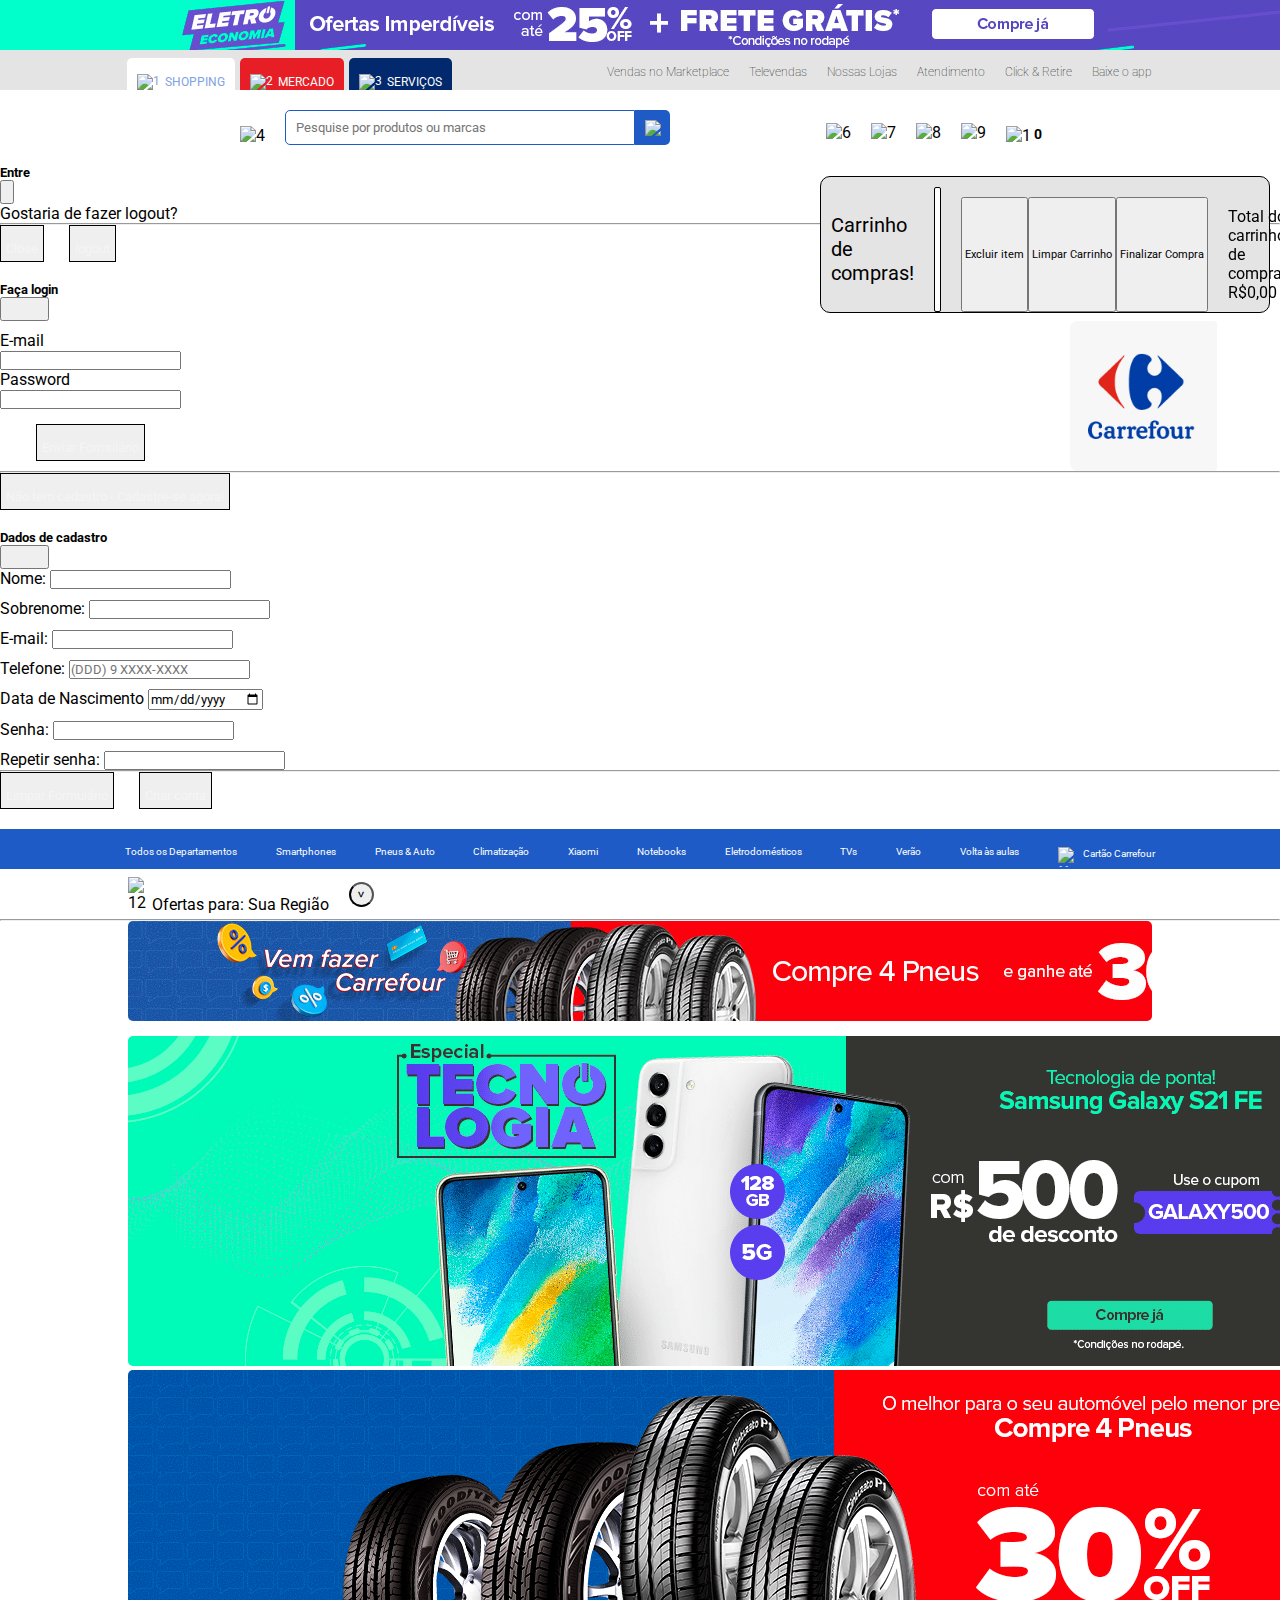
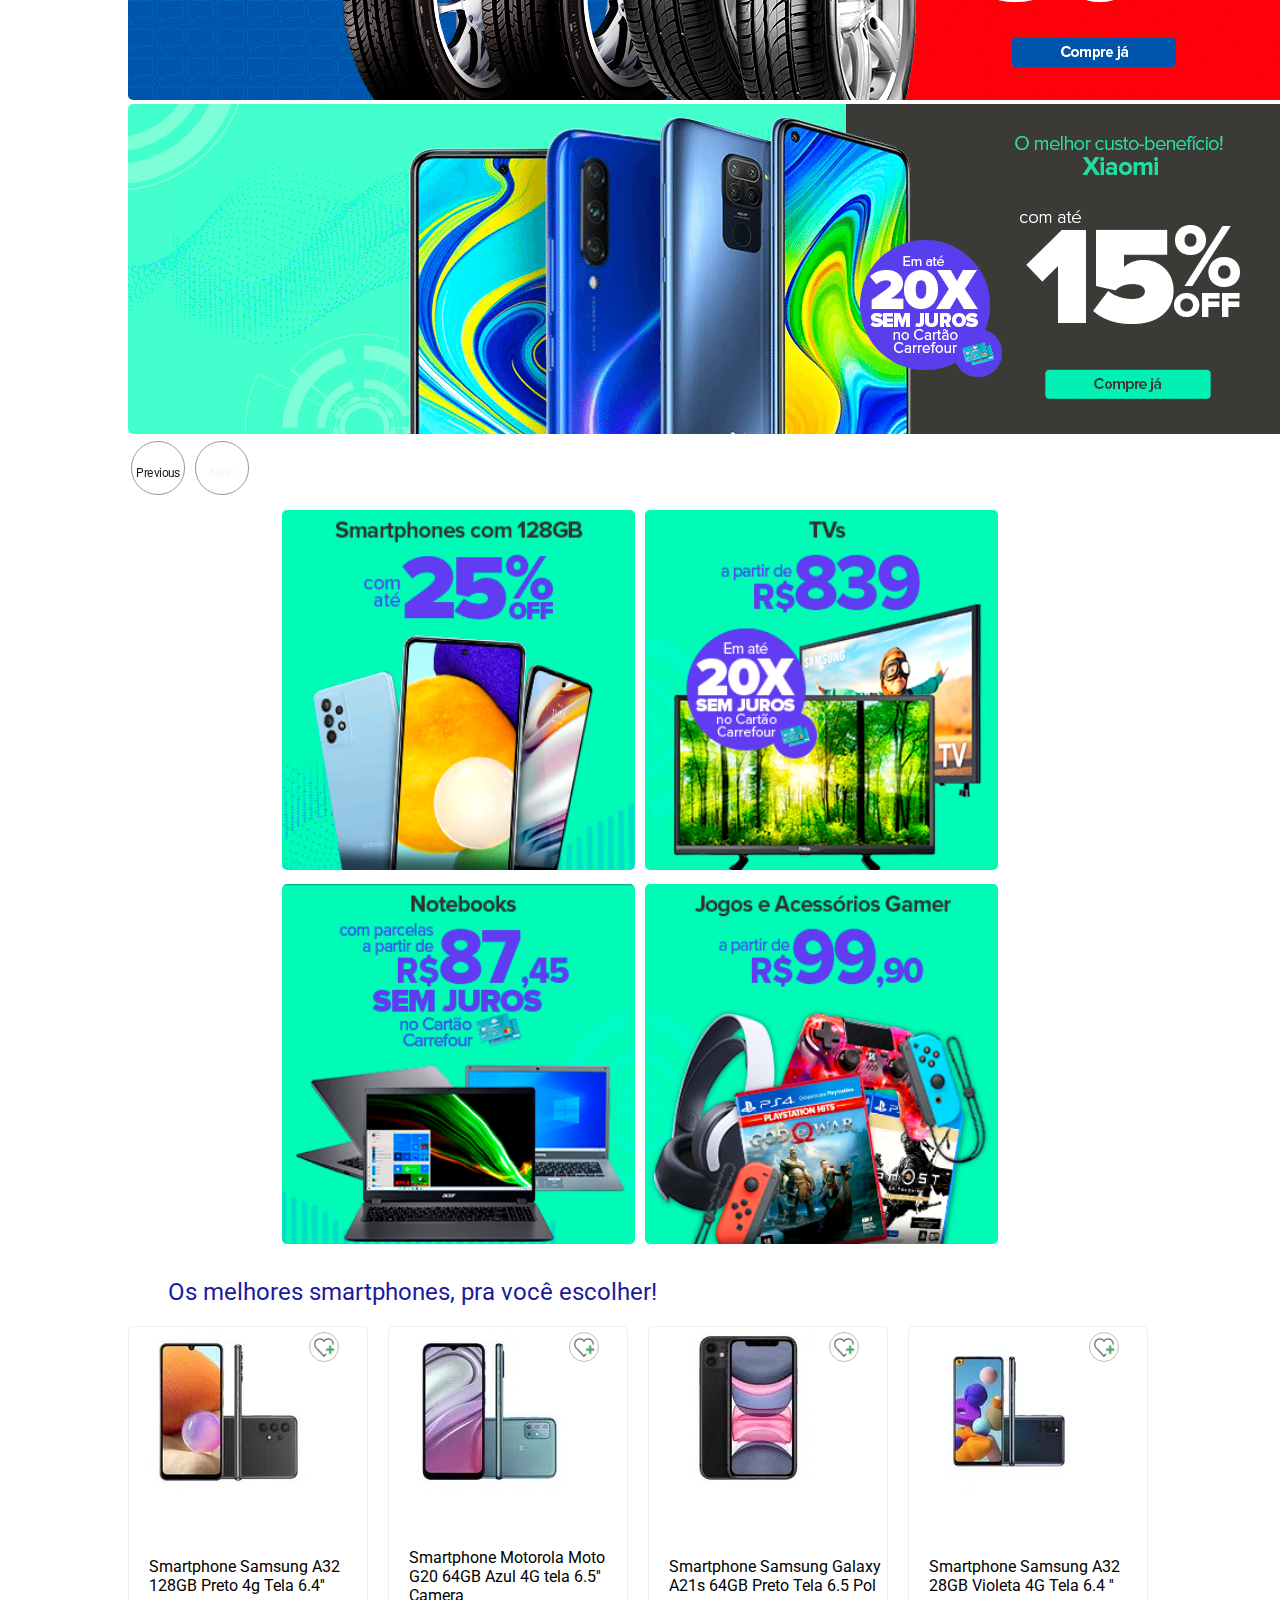
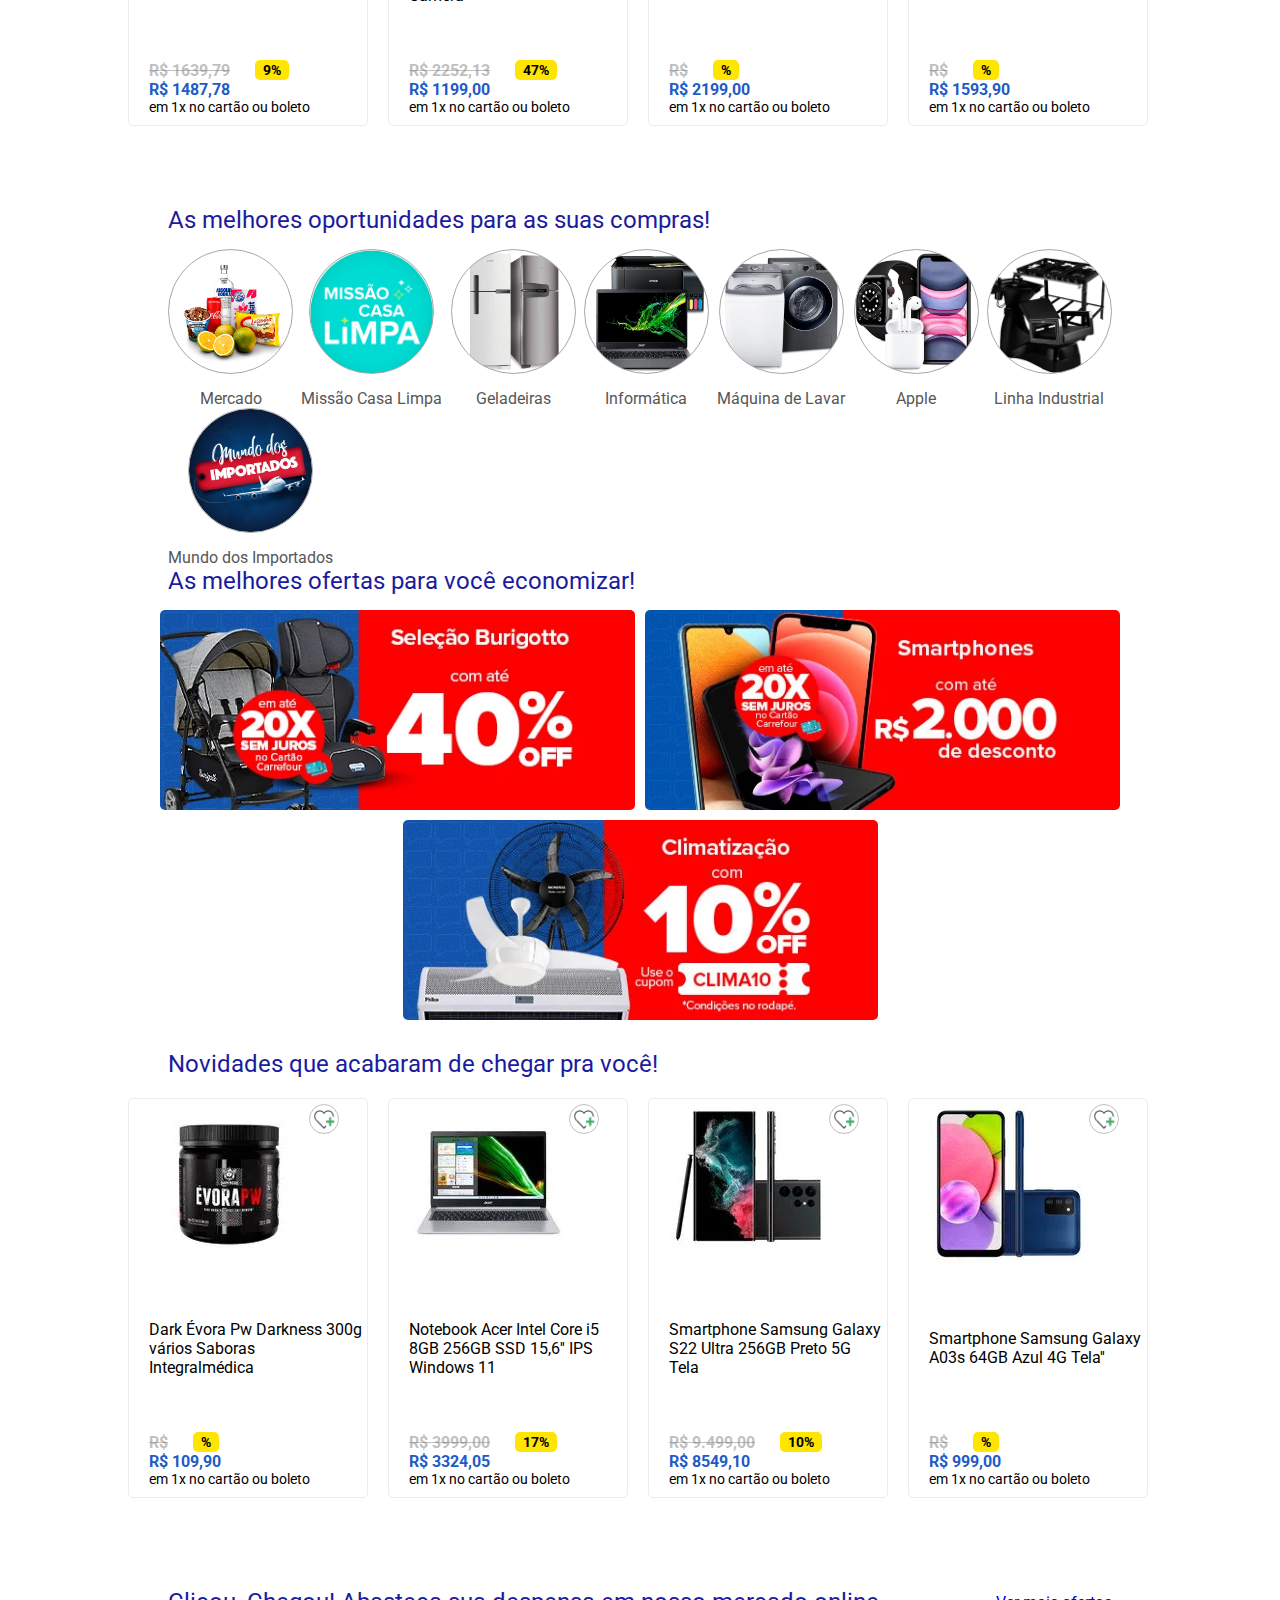
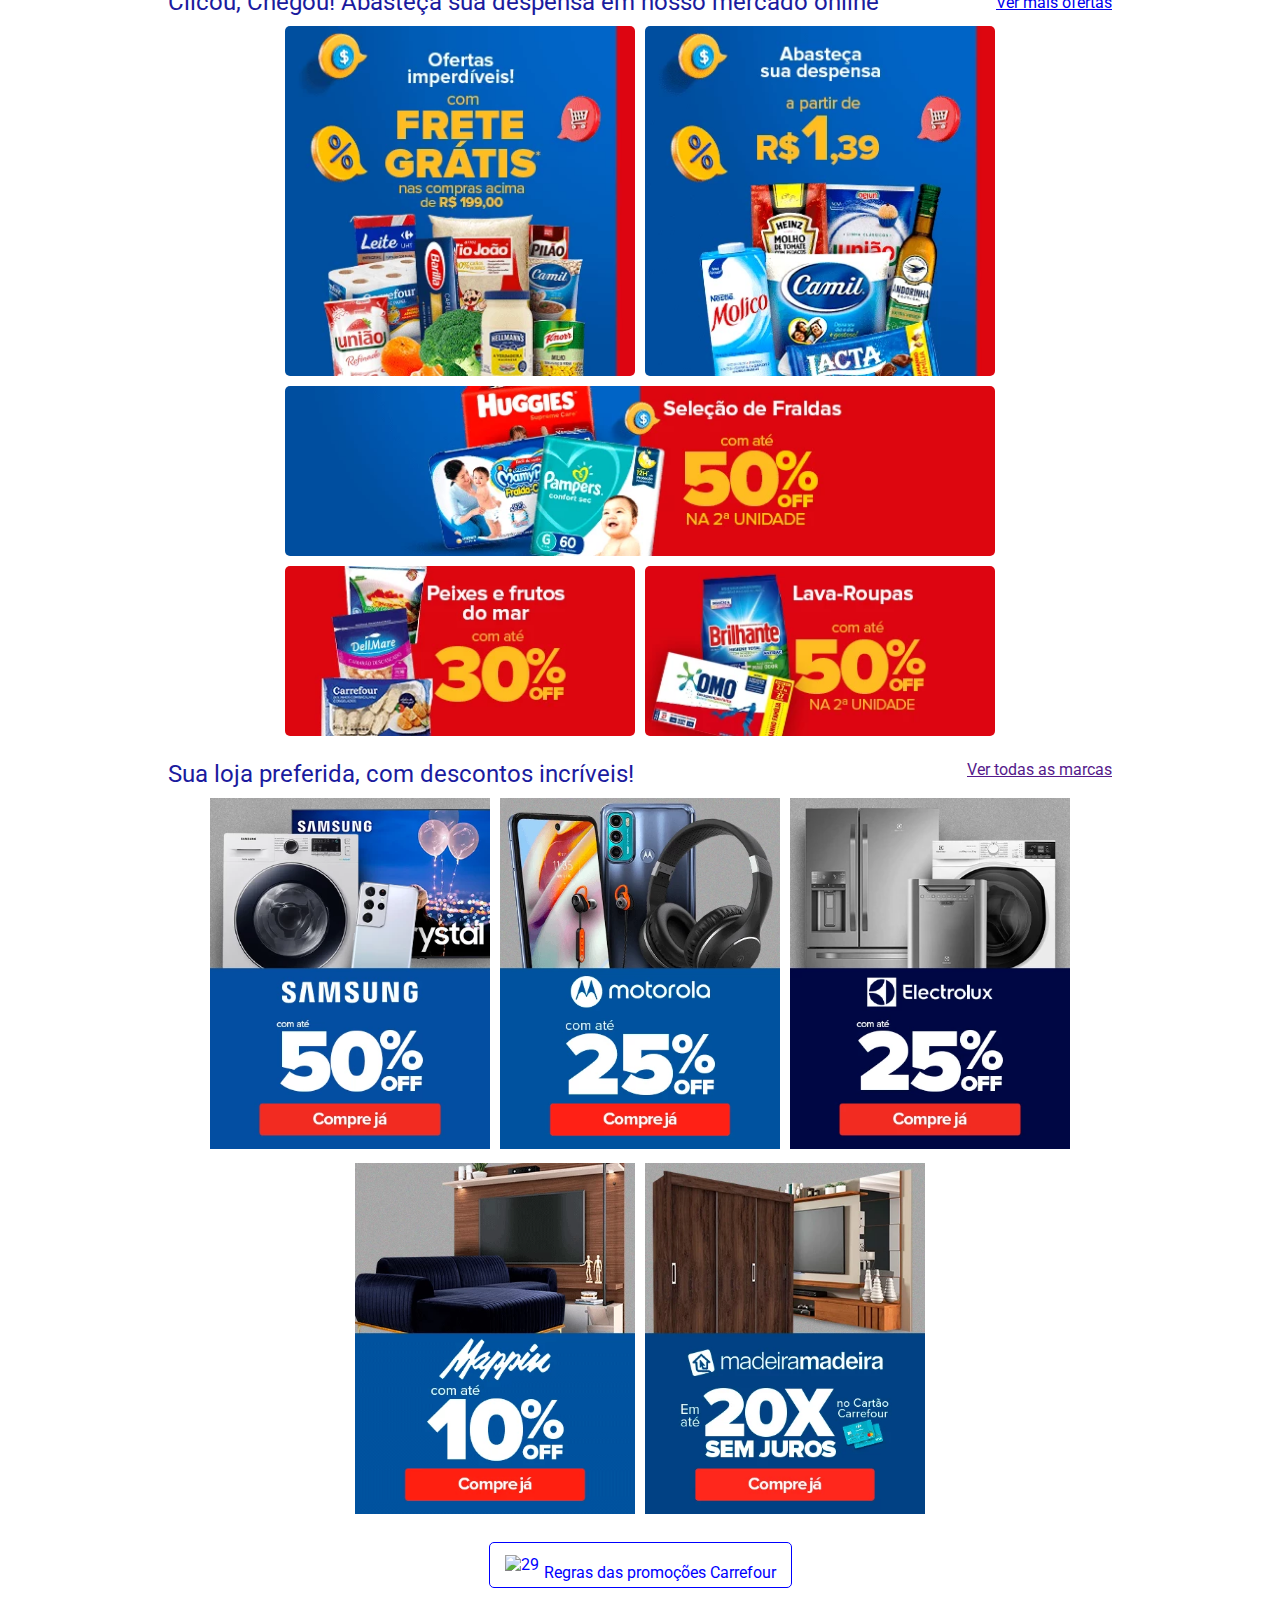
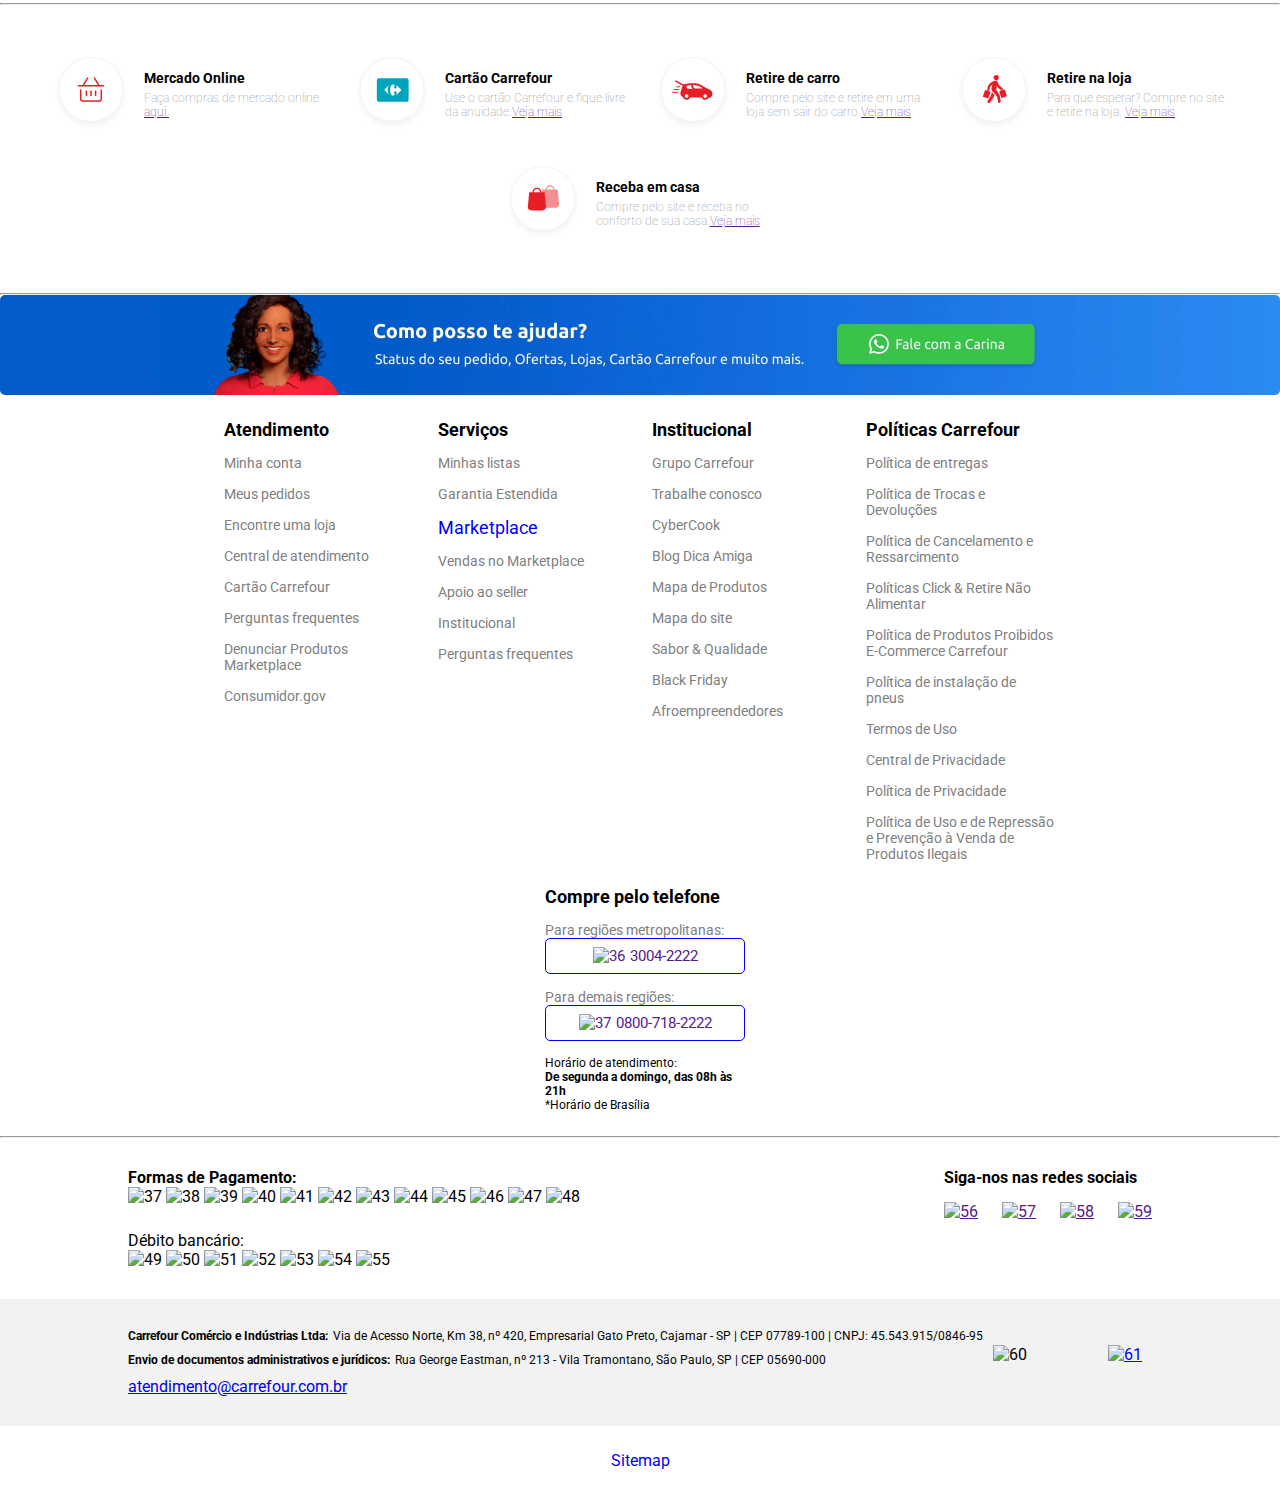
==== index.html @ 6a9c59cd "commit inicial" ====
<!DOCTYPE html>
<html lang="en">

<head>
    <meta charset="UTF-8">
    <meta http-equiv="X-UA-Compatible" content="IE=edge">
    <meta name="viewport" content="width=device-width, initial-scale=1.0">
    <title>Carrefour | "Vem Fazer Carrefour"</title>

    <link href="https://cdn.jsdelivr.net/npm/bootstrap@5.1.3/dist/css/bootstrap.min.css" rel="stylesheet"
        integrity="sha384-1BmE4kWBq78iYhFldvKuhfTAU6auU8tT94WrHftjDbrCEXSU1oBoqyl2QvZ6jIW3" crossorigin="anonymous">



    <link rel="shortcut icon"
        href="https://t1.gstatic.com/faviconV2?client=SOCIAL&type=FAVICON&fallback_opts=TYPE,SIZE,URL&url=https://mercado.carrefour.com.br/login/?returnUrl=%2F&size=16"
        type="image/x-icon" />

    <link rel="stylesheet" href="./styles/carrossel.css">
    <link rel="stylesheet" href="./styles/sandwish.css">
    <link rel="stylesheet" href="./styles/header2.css">
    <link rel="stylesheet" href="./styles/header3.css">
    <link rel="stylesheet" href="./styles/header4.css">
    <link rel="stylesheet" href="./styles/header5.css">
    <link rel="stylesheet" href="./styles/index.css">
    <link rel="stylesheet" href="./styles/modalLogin.css">
    <link rel="stylesheet" href="./styles/responsividade.css">
    <link rel="stylesheet" href="./styles/footer1.css">
    <link rel="stylesheet" href="./styles/footer2.css">
    <link rel="stylesheet" href="./styles/footer3.css">
    <link rel="stylesheet" href="./styles/footer4.css">
    <link rel="stylesheet" href="./styles/footer5.css">



</head>

<body>
    <header>
        <section class="header1 controleOnscroll1">
            <a
                href="https://www.carrefour.com.br/eletroeconomia#crfimt=home|shop|bnf|header-topo_eletroeconomia-ofertas-imperdiveis-com-ate-25-off-e-fg_4p_100222|1">
                <div class="imagemOferta"></div>
            </a>
        </section>

        <section class="header2 controleOnscroll1">

            <div class="abas">
                <div class="button1">
                    <a href="https://www.carrefour.com.br/#crfimt=home|shop|seletor|shopping_4p_070122|1">
                        <figure>
                            <img src="https://img.icons8.com/external-kmg-design-detailed-outline-kmg-design/18/000000/external-delivery-shipping-delivery-kmg-design-detailed-outline-kmg-design.png"
                                alt="1" />
                        </figure>
                        <p>SHOPPING</p>
                    </a>
                </div>

                <div class="button2">
                    <a href="https://mercado.carrefour.com.br/#crfimt=home|shop|seletor|mercado_4p_161020|2">
                        <figure>
                            <img src="https://img.icons8.com/material-outlined/18/000000/small-business.png" alt="2" />
                        </figure>
                        <p>MERCADO</p>
                    </a>
                </div>

                <div class="button3">
                    <a
                        href="https://www.carrefour.com.br/alameda-servicos#crfimt=home|shop|seletor|servi%C3%A7os_4p_070122|3">
                        <figure>
                            <img src="https://img.icons8.com/material-outlined/18/000000/shopping-bag--v1.png"
                                alt="3" />
                        </figure>
                        <p>SERVIÇOS</p>
                    </a>
                </div>
            </div>

            <ul class="listaHeader2">
                <li><a href="">Vendas no Marketplace</a></li>
                <li><a href="">Televendas</a></li>
                <li><a href="">Nossas Lojas</a></li>
                <li><a href="">Atendimento</a></li>
                <li><a href="">Click & Retire</a></li>
                <li><a href="">Baixe o app</a></li>
            </ul>
        </section>


        <div class="sideBarTeste">

            <div id="sandLista" class="sandLista">
                <div class="loginSidebar">
                    <a data-bs-toggle="modal" class="modalToggleLogin" href="#exampleModalToggle">
                        <p class="imgLogin"></p>
                        <div>
                            <small>Bem-Vindo</small>
                            <p class="nome">Entre</p>
                        </div>

                    </a>
                    <button type="button" onclick="sandTog(), fechaCarrinho()" class="btn-close btn-close-white"
                        aria-label="Close"></button>
                </div>

                <div id="accordion">
                    <div class="card">
                        <div class="card-header cardSidebar" id="headingOne">
                            <h5 class="mb-0">
                                <button type="button" class="btn btn-link titleFooter3" data-bs-toggle="collapse"
                                    data-bs-target="#collapseOne" aria-expanded="false" aria-controls="collapseOne">
                                    Celulares e Smartphones
                                </button>
                            </h5>
                        </div>

                        <div id="collapseOne" class="collapse" aria-labelledby="headingOne" data-parent="#accordion">
                            <div class="card-body  footer3CollapseText">

                                <a href="#">
                                    <p class="normal">Ver tudo de Celulares e Smartphones</p>
                                </a>
                                <a href="#">
                                    <p class="normal">Smartphones</p>
                                </a>
                                <a href="#">
                                    <p class="normal">Celulares</p>
                                </a>

                            </div>
                        </div>
                    </div>


                    <div class="card">
                        <div class="card-header cardSidebar" id="headingTwo">
                            <h5 class="mb-0">
                                <button type="button" class="btn btn-link collapsed titleFooter3"
                                    data-bs-toggle="collapse" data-bs-target="#collapseTwo" aria-expanded="false"
                                    aria-controls="collapseTwo">
                                    Eletrodomésticos
                                </button>
                            </h5>
                        </div>
                        <div id="collapseTwo" class="collapse" aria-labelledby="headingTwo" data-parent="#accordion">
                            <div class="card-body footer3CollapseText">
                                <a href="#">
                                    <p class="normal">Ver tudo em Eletrodomesticos</p>
                                </a>
                                <a href="#">
                                    <p class="normal">Geladeira</p>
                                </a>
                                <a href="#">
                                    <p class="normal">Fogão</p>
                                </a>
                                <a href="#">
                                    <p class="normal">Micro-Ondas</p>
                                </a>
                                <a href="#">
                                    <p class="normal">Coifas e Depuradores</p>
                                </a>
                                <a href="#">
                                    <p class="normal">Máquina de Lavar</p>
                                </a>
                                <a href="#">
                                    <p class="normal">Cooktop</p>
                                </a>
                            </div>
                        </div>
                    </div>



                    <div class="card">
                        <div class="card-header cardSidebar" id="headingThree">
                            <h5 class="mb-0">
                                <button type="button" class="btn btn-link collapsed titleFooter3"
                                    data-bs-toggle="collapse" data-bs-target="#collapseThree" aria-expanded="false"
                                    aria-controls="collapseThree">
                                    TVs e Vídeos
                                </button>
                            </h5>
                        </div>
                        <div id="collapseThree" class="collapse" aria-labelledby="headingThree"
                            data-parent="#accordion">
                            <div class="card-body footer3CollapseText">
                                <a href="#">
                                    <p class="normal">Ver tudo de TVs e Vídeo</p>
                                </a>
                                <a href="#">
                                    <p class="normal">TVs</p>
                                </a>
                                <a href="#">
                                    <p class="normal">Blue-Ray Player</p>
                                </a>
                            </div>
                        </div>
                    </div>



                    <div class="card">
                        <div class="card-header cardSidebar" id="headingFour">
                            <h5 class="mb-0">
                                <button type="button" class="btn btn-link titleFooter3" data-bs-toggle="collapse"
                                    data-bs-target="#collapseFour" aria-expanded="false" aria-controls="collapseOne">
                                    Informática
                                </button>
                            </h5>
                        </div>

                        <div id="collapseFour" class="collapse" aria-labelledby="headingFour" data-parent="#accordion">
                            <div class="card-body  footer3CollapseText">


                                <a href="#">
                                    <p class="normal">Ver tudo de Informática</p>
                                </a>

                            </div>
                        </div>
                    </div>


                    <div class="card">
                        <div class="card-header cardSidebar" id="headingFive">
                            <h5 class="mb-0">
                                <button type="button" class="btn btn-link titleFooter3" data-bs-toggle="collapse"
                                    data-bs-target="#collapseFive" aria-expanded="false" aria-controls="collapseOne">
                                    Veja mais departamentos
                                </button>
                            </h5>
                        </div>

                        <div id="collapseFive" class="collapse" aria-labelledby="headingFive" data-parent="#accordion">
                            <div class="card-body  footer3CollapseText">
                                <a href="#">
                                    <p class="normal">Bebês</p>
                                </a>
                                <a href="#">
                                    <p class="normal">Brinquedos</p>
                                </a>
                                <a href="#">
                                    <p class="normal">Casa,Construção</p>
                                </a>
                                <a href="#">
                                    <p class="normal">Mundo Gamer</p>
                                </a>
                                <a href="#">
                                    <p class="normal">Relógios</p>
                                </a>
                                <a href="#">
                                    <p class="normal">Moda e Acessórios</p>
                                </a>
                            </div>
                        </div>
                    </div>


                </div>

               <div class="iconesSideBar controleIconesSidebar">
                    <div>
                        <a href="https://www.carrefour.com.br/meucarrefour">
                            <figure>
                                <img id="popup1" src="https://img.icons8.com/doodle/36/000000/coins--v1.png" alt="7" />
                            </figure>

                            <p>Meu <br>Carrefour</p>
                        </a>
                    </div>

                    <div class="controleIconesSidebar">
                        <a href="#">
                            <figure>
                                <img src="https://img.icons8.com/external-kmg-design-detailed-outline-kmg-design/36/000000/external-box-ecommerce-kmg-design-detailed-outline-kmg-design.png"
                                    alt="8" />
                            </figure>
                            <p>Meus<br>Pedidos</p>
                        </a>
                    </div>


                    <div class="controleIconesSidebar">
                        <a href="#">
                            <figure>
                                <img src="https://img.icons8.com/pastel-glyph/36/000000/hearts----v2.png" alt="9" />
                            </figure>
                            <p>Minhas <br>Listas</p>
                        </a>

                    </div>


                  <!--   <div onmouseover="abreCarrinho()" class="desabilitaModal  controleIconesSidebar" data-bs-toggle="modal"
                        href="#exampleModalToggle" style="margin-top: 20px;">
                        <a href="#">
                            <figure>
                                <img src="https://img.icons8.com/windows/42/000000/shopping-cart-with-money.png"
                                    alt="10" />
                                <p id="contagemSB">0</p>
                            </figure>
                        </a>

                    </div>


                    <div class="carrinhoPopupSidebar visually-hidden">

                        <div>
                            <p class="textoTituloCarrinho">Carrinho de compras!</p>
                        </div>

                        <select name="itens" id="itensSB" size="2"></select>

                        <div class="btnsCarrinho">
                            <input type="button" value="Excluir item" onclick="excluirItemSelecionadoSB()">

                            <input type="button" value="Limpar Carrinho" onclick="excluirCarrinhoSB()">

                            <input type="button" value="Finalizar Compra" onclick="fecharCompraSB()">

                        </div>

                        <div id="btn-estilo">
                            <p id="carrinhoTotal">Total do carrinho de compras R$0,00</p>

                            <button onclick="fechaCarrinho()">X - Fechar</button>
                        </div>
                    </div> -->
                </div>
            </div>
        </div>


        <section class="header3 controleOnscroll2">

            <div class="header3respo">

                <div class="header3respo2">
                    <div class="sideBarTeste">
                        <label for="check" id="toggle" class="menu-bar  " onclick="sandTog()"></label>
                    </div>

                    <figure>
                        <img class="logoCarrefourHeader3"
                            src="https://carrefourbr.vtexassets.com/arquivos/logo-carrefour-site.png" alt="4">
                    </figure>

                </div>


                <div class="searchBar">
                    <form>
                        <input type="search" placeholder="Pesquise por produtos ou marcas">
                    </form>
                    <a href="#">
                        <img src="https://img.icons8.com/external-kiranshastry-lineal-kiranshastry/100/000000/external-search-interface-kiranshastry-lineal-kiranshastry.png"
                            alt="5" />
                    </a>

                </div>

            </div>


            <div class="iconesHeader3">
                <div>
                    <a data-bs-toggle="modal" class="modalToggleLogin" href="#exampleModalToggle">
                        <figure class="controleHeader3">
                            <img src="https://img.icons8.com/external-bearicons-detailed-outline-bearicons/36/000000/external-login-call-to-action-bearicons-detailed-outline-bearicons-1.png"
                                alt="6" />
                        </figure>
                        <a data-bs-toggle="modal" class="modalToggleLogin" href="#exampleModalToggle"
                            style="display: flex; flex-direction: column; font-size: 12px; gap: 0px; padding-top: 28px;">
                            <span class="textoHeader3">Bem Vindo</span>
                            <span class="nome textoHeader3">Entre</span>
                        </a>

                    </a>
                </div>



                <div>
                    <a href="https://www.carrefour.com.br/meucarrefour">
                        <figure class="controleHeader3">
                            <img id="popup" class="popup">

                            <img id="popup1" src="https://img.icons8.com/doodle/36/000000/coins--v1.png" alt="7" />

                        </figure>

                        <p class="textoHeader3">Meu <br>Carrefour</p>
                    </a>
                </div>

                <div>
                    <a href="#">
                        <figure class="controleHeader3">
                            <img src="https://img.icons8.com/external-kmg-design-detailed-outline-kmg-design/36/000000/external-box-ecommerce-kmg-design-detailed-outline-kmg-design.png"
                                alt="8" />
                        </figure>
                        <p class="textoHeader3">Meus<br>Pedidos</p>
                    </a>
                </div>
                <div>
                    <a href="#">
                        <figure class="controleHeader3">
                            <img src="https://img.icons8.com/pastel-glyph/36/000000/hearts----v2.png" alt="9" />
                        </figure>
                        <p class="textoHeader3">Minhas <br>Listas</p>
                    </a>

                </div>
                <div onmouseover="abreCarrinho()" class="desabilitaModal" data-bs-toggle="modal"
                    href="#exampleModalToggle" style="margin-top: 20px;">
                    <a href="#">
                        <figure class="controleHeader3">
                            <img src="https://img.icons8.com/windows/42/000000/shopping-cart-with-money.png" alt="10" />
                            <p id="contagem">0</p>
                        </figure>
                    </a>

                </div>
                <!-- Carrinho de compras -->

                <div class="carrinhoPopup visually-hidden">

                    <div>
                        <p class="textoTituloCarrinho">Carrinho de compras!</p>
                    </div>

                    <select name="itens" id="itens" size="2"></select>

                    <div class="btnsCarrinho">
                        <input type="button" value="Excluir item" onclick="excluirItemSelecionado()">

                        <input type="button" value="Limpar Carrinho" onclick="excluirCarrinho()">

                        <input type="button" value="Finalizar Compra" onclick="fecharCompra()">

                    </div>

                    <div id="btn-estilo">
                        <p id="carrinhoTotal">Total do carrinho de compras R$0,00</p>

                        <button onclick="fechaCarrinho()">X - Fechar</button>
                    </div>


                </div>
            </div>
        </section>


        <!-- Início Modal -->
        <!-- Modal logout -->

        <div class="modal" id="modalLogin" tabindex="-1">
            <div class="modal-dialog">
                <div class="modal-content">
                    <div class="modal-header">
                        <h5 class="modal-title nome"></h5>
                        <button type="button" class="btn-close" data-bs-dismiss="modal" aria-label="Close"></button>
                    </div>
                    <div class="modal-body">
                        <p>Gostaria de fazer logout?</p>
                    </div>
                    <hr>
                    <div class="form2-btn">
                        <button type="button" class="btn btn-secondary" data-bs-dismiss="modal">Close</button>
                        <button type="button" onclick="logout()" class="btn btn-primary">logout</button>
                    </div>
                </div>
            </div>
        </div>

        <!-- Modal login -->
        <div class="modal fade" id="exampleModalToggle" aria-hidden="true" aria-labelledby="exampleModalToggleLabel"
            tabindex="-1">
            <div class="modal-dialog modal-dialog-centered">
                <div class="modal-content">
                    <div class="modal-header tituloModal">
                        <h5 class="modal-title" id="exampleModalToggleLabel">Faça login</h5>
                        <button type="button" class="btn-close" data-bs-dismiss="modal" aria-label="Close"></button>
                    </div>
                    <div class="modal-body">
                        <!-- Início do login -->

                        <div>
                            <form class="form1">
                                <div>
                                    <label for="emailUsername">E-mail</label>
                                </div>
                                <div>
                                    <input required type="email" name="emailUsername" id="inputEmailLogin"
                                        class="campoPreencher">
                                    <small id="inputEmailValidacao"></small>
                                </div>
                                <div>
                                    <label for="passwordUser">Password</label>
                                </div>
                                <div>
                                    <input required type="password" name="passwordUser" id="inputPassword"
                                        class="campoPreencher">
                                    <small id="inputSenhaValidacaoLogin"></small>
                                </div>
                                <div class="form1-btn">
                                    <!-- <button class="btn btn-reset" type="reset">Limpar Formulário</button> -->
                                    <button class="btn btn-submit" id="botaoAcessar" type="submit">Enviar
                                        Formulário</button>
                                </div>
                            </form>

                            <div class="form1Img"></div>
                        </div>



                        <!-- Fim do login -->

                    </div>
                    <hr>
                    <div class="form2-btn">
                        <button class="btn btn-primary" data-bs-target="#exampleModalToggle2" data-bs-toggle="modal">Não
                            tem cadastro - Cadastre-se agora!</button>
                    </div>
                </div>
            </div>
        </div>
        <div class="modal fade" id="exampleModalToggle2" aria-hidden="true" aria-labelledby="exampleModalToggleLabel2"
            tabindex="-1">
            <div class="modal-dialog modal-dialog-centered">
                <div class="modal-content">
                    <div class="modal-header tituloModal">
                        <h5 class="modal-title" id="exampleModalToggleLabel2">Dados de cadastro</h5>
                        <button type="button" class="btn-close" data-bs-dismiss="modal" aria-label="Close"></button>
                    </div>
                    <div class="modal-body">

                        <!-- Início do formulário -->
                        <div>

                            <form action="#" class="alignflex form2" enctype="text/plain" method="POST" name="form2">
                                <div>
                                    <label>
                                        Nome:
                                        <input class="box animate-box" type="text" name="Name" id="inputNome"
                                            required />
                                        <small id="inputNomeValidacao"></small>

                                    </label>

                                </div>

                                <div>
                                    <label>
                                        Sobrenome:
                                        <input class="box animate-box" id="inputSobrenome" type="text" name="sobrenome"
                                            required>
                                        <small id="inputSobrenomeValidacao"></small>
                                    </label>
                                </div>

                                <div>
                                    <label>
                                        E-mail:
                                        <input class="box animate-box" id="inputEmail" type="email" name="E-mail"
                                            id="email" required />
                                        <small id="inputEmailValidacao"></small>
                                    </label>

                                </div>

                                <div>
                                    <label>
                                        Telefone:
                                        <input class="box animate-box" type="tel" id="phone" name="Telefone"
                                            pattern="[0-9]{2}[0-9]{9}" placeholder="(DDD) 9 XXXX-XXXX" required />
                                        <small id="inputTelefoneValidacao"></small>
                                    </label>
                                </div>

                                <div>
                                    <label>
                                        Data de Nascimento
                                        <input class="box-data data animate-box" type="date" id="nascimento"
                                            name="Nascimento" required />
                                        <small id="inputNascimentoValidacao"></small>
                                    </label>
                                </div>
                                <div>
                                    <label>
                                        Senha:
                                        <input class="box-data animate-box" id="inputSenha" type="password">
                                        <small id="inputSenhaValidacao"></small>
                                    </label>
                                </div>

                                <div>
                                    <label>
                                        Repetir senha:
                                        <input class="box-data animate-box" id="inputRepetirSenha" type="password">
                                        <small id="inputRepetirSenhaValidacao"></small>
                                    </label>
                                </div>

                            </form>
                        </div>

                        <!-- Fim do formulário -->

                    </div>
                    <hr>
                    <div class="form2-btn">

                        <button class="btn btn-reset btn-primary" type="reset">Limpar Formulário</button>
                        <button class="btn btn-submit btn-primary" id="botaoCriarConta" type="button"
                            data-bs-target="#exampleModalToggle" data-bs-toggle="modal">Criar conta</button>

                    </div>
                </div>
            </div>
        </div>



        <section class="header4 controleOnscroll1">
            <div><a class="header4Hover" href="#">Todos os Departamentos</a></div>
            <div><a class="header4Hover" href="#">Smartphones</a></div>
            <div><a class="header4Hover" href="#">Pneus & Auto</a></div>
            <div><a class="header4Hover" href="#">Climatização</a></div>
            <div><a class="header4Hover" href="#">Xiaomi</a></div>
            <div><a class="header4Hover" href="#">Notebooks</a></div>
            <div><a class="header4Hover" href="#">Eletrodomésticos</a></div>
            <div><a class="header4Hover" href="#">TVs</a></div>
            <div><a class="header4Hover" href="#">Verão</a></div>
            <div><a class="header4Hover" href="#">Volta às aulas</a></div>
            <div><a class="cartaoCarrefour" href="#">
                    <img src="https://img.icons8.com/external-kmg-design-basic-outline-kmg-design/20/000000/external-card-business-management-kmg-design-basic-outline-kmg-design.png"
                        alt="11" />
                    <p>Cartão Carrefour</p>
                </a></div>
        </section>

        <section class="header5 controleOnscroll1">

            <div>

                <img src="https://img.icons8.com/ios/50/000000/marker--v1.png" alt="12" />

                <p class="textoAlteradoHeader5">Ofertas para: Sua Região</p>
            </div>

            <button class="pesquisarCep" onclick="pesquisaCep()">></button>
            
        </section>

        <hr>
        
    </header>

    
    <main>
        <div class="imgBanner1 col-12 col-sm-12 col-md-12 col-lg-12 col-xl-12 col-xxl-12">
            <a class="imgban "
                href="https://www.carrefour.com.br/colecao/5172?map=productClusterIds&order=OrderByTopSaleDESC#crfimt=home|shop|bnf|faz-carrefour_compre-4-pneus-ate-30-off_1p_020222|1">
                <!-- <img  src="./imgs/main1.jpg" alt="14"> -->
            </a>

        </div>

        <section class="carrosel1">
            <div class="imgPag">

                <div id="carouselExampleFade"
                    class="carousel slide carousel-fade carousel-dark col-12 col-sm-12 col-md-12 col-lg-12 col-xl-12 col-xxl-12"
                    data-bs-ride="carousel">
                    <div class="carousel-inner">

                        <div class="carousel-item active" data-bs-interval="2000">
                            <img src="./imgs/carros1-1.png" class="d-block w-100 imgCarro" alt="carro1-1">
                        </div>

                        <div class="carousel-item" data-bs-interval="2000">
                            <img src="./imgs/carros1-2.png" class="d-block w-100 imgCarro" alt="carro1-2">
                        </div>

                        <div class="carousel-item" data-bs-interval="2000">
                            <img src="./imgs/carros1-3.png" class="d-block w-100 imgCarro" alt="carro1-3">
                        </div>


                    </div>
                    <button class="carousel-control-prev carrosel-btn1" type="button"
                        data-bs-target="#carouselExampleFade" data-bs-slide="prev">
                        <span class="carousel-control-prev-icon" aria-hidden="true"></span>
                        <span class="visually-hidden">Previous</span>
                    </button>
                    <button class="carousel-control-next carrosel-btn2" type="button"
                        data-bs-target="#carouselExampleFade" data-bs-slide="next">
                        <span class="carousel-control-next-icon" aria-hidden="true"></span>
                        <span class="visually-hidden">Next</span>
                    </button>
                </div>
            </div>
        </section>



        <div class="imgMain2 ">
            <a
                href="https://www.carrefour.com.br/colecao/8416?map=productClusterIds&order=OrderByPriceASC#crfimt=home|shop|bns|eletroshow_renove-sua-lavanderia-a-partir-399_4p_270122|1"><img
                    src="./imgs/main2-1.png" alt="15"></a>

            <a
                href="https://www.carrefour.com.br/colecao/4838?map=productClusterIds&order=OrderByTopSaleDESC#crfimt=home|shop|bns|eletroshow_microondas-fornos-e-cooktops-ate-15-off_4p_270122|2"><img
                    src="./imgs/main2-2.png" alt="16"></a>

            <a
                href="https://www.carrefour.com.br/colecao/9093?map=productClusterIds&order=OrderByPriceASC#crfimt=home|shop|bns|eletroshow_eletroportateis-a-partir-69_4p_270122|3"><img
                    src="./imgs/main2-3.png" alt="17"></a>

            <a
                href="https://www.carrefour.com.br/colecao/9139?map=productClusterIds&order=OrderByTopSaleDESC#crfimt=home|shop|bns|eletroshow_moveis-para-cozinha-ate-15-off_3p_270122|4"><img
                    src="./imgs/main2-4.png" alt="18"></a>

        </div>





        <!-- Carrossel dos smartphones -->

        <p class="textCarrossel">Os melhores smartphones, pra você escolher!</p>
        <section class="carrosel3">
            <div id="carousel-Cards2" class="carousel slide carousel-fade carousel-dark 
                    col-12 col-sm-12 col-md-12 col-lg-12 col-xl-12 col-xxl-12" data-bs-ride="carousel">

                <div class="carousel-inner">

                    <div class="carousel-item active carrosseu-cards" id="innerCards31"></div>

                    <div class="carousel-item carrosseu-cards" id="innerCards32"></div>

                </div>
                <button class="carousel-control-prev carrosel-btn1 carousel-dark" type="button"
                    data-bs-target="#carousel-Cards2" data-bs-slide="prev">
                    <span class="carousel-control-prev-icon" aria-hidden="true"></span>
                    <span class="visually-hidden">Previous</span>
                </button>
                <button class="carousel-control-next carrosel-btn2 carousel-dark" type="button"
                    data-bs-target="#carousel-Cards2" data-bs-slide="next">
                    <span class="carousel-control-next-icon" aria-hidden="true"></span>
                    <span class="visually-hidden">Next</span>
                </button>
            </div>
        </section>


        <!-- Carrossel de scroll -->

        <section class="carrossel3-scroll">

            <div class="carrosseu-cards carousel-scroll" id="carrossel3Add"></div>
        </section>






        <!-- Efeito blur nas imagens -->
        <div class="main3-0">
            <p class="textMain3">As melhores oportunidades para as suas compras!</p>
            <div class="imgMain3">

                <a class="ancMain3"
                    href="https://mercado.carrefour.com.br/#crfimt=home|shop|bns|botton_mercado_291121|1">
                    <div class="logoMain3 logo1Main3"></div>
                    <p>Mercado</p>
                </a>

                <a class="ancMain3"
                    href="https://www.carrefour.com.br/missao-casa-limpa#crfimt=home|shop|bns|botton_missao-casa-limpa_190122|2">
                    <div class="logoMain3 logo2Main3"></div>
                    <p>Missão Casa Limpa</p>
                </a>

                <a class="ancMain3"
                    href="https://www.carrefour.com.br/colecao/7654?map=productClusterIds&order=OrderByTopSaleDESC#crfimt=home|shop|bns|botton_geladeiras_291121|3">
                    <div class="logoMain3 logo3Main3"></div>
                    <p>Geladeiras</p>
                </a>

                <a class="ancMain3"
                    href="https://www.carrefour.com.br/informatica?order=OrderByTopSaleDESC#crfimt=home|shop|bns|botton_informatica_291121|4">
                    <div class="logoMain3 logo4Main3"></div>
                    <p>Informática</p>
                </a>

                <a class="ancMain3"
                    href="https://www.carrefour.com.br/eletrodomesticos/maquina-de-lavar?order=OrderByTopSaleDESC#crfimt=home|shop|bns|botton_maquinas-de-lavar_291121|5">
                    <div class="logoMain3 logo5Main3"></div>
                    <p>Máquina de Lavar</p>
                </a>

                <a class="ancMain3"
                    href="https://www.carrefour.com.br/colecao/1814?map=productClusterIds&order=OrderByTopSaleDESC#crfimt=home|shop|bns|botton_apple_291121|6">
                    <div class="logoMain3 logo6Main3"></div>
                    <p>Apple</p>
                </a>

                <a class="ancMain3"
                    ref="https://www.carrefour.com.br/colecao/8207?map=productClusterIds&order=OrderByTopSaleDESC#crfimt=home|shop|bns|botton_linha-industrial_091221|7">
                    <div class="logoMain3 logo7Main3"></div>
                    <p>Linha Industrial</p>
                </a>

                <a class="ancMain3"
                    href="https://www.carrefour.com.br/mundo-dos-importados#crfimt=home|shop|bns|botton_mundo-dos-importados_291121|8">
                    <div class="logoMain3 logo8Main3"></div>
                    <p>Mundo dos Importados</p>
                </a>
            </div>

        </div>



        <div class="imgMain4">
            <p class="textoMain4">As melhores ofertas para você economizar!</p>


            <div class="ofertaMain4">

                <a class="imgMain4Oferta1 "
                    href="https://www.carrefour.com.br/colecao/6577?map=productClusterIds&order=OrderByTopSaleDESC#crfimt=home|shop|bnm|faz-carrefour_selecao-burigotto-ate-40-off-ate-20x_1p_260122|1"></a>

                <a class="imgMain4Oferta2 "
                    href="https://www.carrefour.com.br/colecao/8028?map=productClusterIds&order=OrderByTopSaleDESC#crfimt=home|shop|bnm|faz-carrefour_smartphones-ate-2000-de-desconto_4p_260122|2"></a>

                <a class="imgMain4Oferta3 "
                    href="https://www.carrefour.com.br/colecao/8566?map=productClusterIds&order=OrderByTopSaleDESC#crfimt=home|shop|bnm|faz-carrefour_climatizacao-com-10-off-cupom-clima10_1p_260122|3"></a>
            </div>


        </div>



        <p class="textCarrossel">Novidades que acabaram de chegar pra você!</p>
        <section class="carrosel4">
            <div id="carousel-Cards3" class="carousel slide carousel-fade carousel-dark 
                    col-12 col-sm-12 col-md-12 col-lg-12 col-xl-12 col-xxl-12" data-bs-ride="carousel">

                <div class="carousel-inner innerCards4">

                    <div class="carousel-item active carrosseu-cards" id="innerCards41"></div>

                    <div class="carousel-item carrosseu-cards" id="innerCards42"></div>


                </div>
                <button class="carousel-control-prev carrosel-btn1 carousel-dark" type="button"
                    data-bs-target="#carousel-Cards3" data-bs-slide="prev">
                    <span class="carousel-control-prev-icon" aria-hidden="true"></span>
                    <span class="visually-hidden">Previous</span>
                </button>
                <button class="carousel-control-next carrosel-btn2 carousel-dark" type="button"
                    data-bs-target="#carousel-Cards3" data-bs-slide="next">
                    <span class="carousel-control-next-icon" aria-hidden="true"></span>
                    <span class="visually-hidden">Next</span>
                </button>
            </div>
        </section>



        <!-- Carrossel de scroll -->

        <section class="carrossel4-scroll ">
            <div class="carrosseu-cards carousel-scroll" id="carrossel4Add"></div>
        </section>


        <div class="imgMain5">
            <div class="main5p">
                <p>Clicou, Chegou! Abasteça sua despensa em nosso mercado online</p>
                <a href="#">Ver mais ofertas</a>
            </div>

            <div class="main5Ofertas">
                <div class="oferta1">
                    <a href="#">
                        <figure class="main5img1"></figure>
                    </a>
                    <a href="#">
                        <figure class="main5img2"></figure>
                    </a>
                </div>

                <div class="oferta2">
                    <div><a href="#">
                            <figure class="main5img3"></figure>
                        </a></div>

                    <div class="oferta3">
                        <a href="#">
                            <figure class="main5img4"></figure>
                        </a>
                        <a href="#">
                            <figure class="main5img5"></figure>
                        </a>
                    </div>
                </div>
            </div>
        </div>

        <div class="imgMain6">
            <div class="textMain6">
                <p>Sua loja preferida, com descontos incríveis!</p>
                <a href="">Ver todas as marcas</a>
            </div>

            <div class="imgsMain6">
                <a
                    href="https://www.carrefour.com.br/samsung?order=OrderByBestDiscountDESC#crfimt=home|shop|bnc|lojas-parceiras-samsung-ate-60-off_3p_291121|1"><img
                        alt="24" src="./imgs/main6-1.webp"></a>

                <a
                    href="https://www.carrefour.com.br/electrolux?order=OrderByBestDiscountDESC#crfimt=home|shop|bnc|lojas-parceiras-electrolux-ate-20-off_3p_270122|2"><img
                        alt="25" src="./imgs/main6-2.webp"></a>

                <a
                    href="https://www.carrefour.com.br/lg?order=OrderByBestDiscountDESC#crfimt=home|shop|bnc|lojas-parceiras-lg-ate-15-off_3p_260122|3"><img
                        alt="26" src="./imgs/main6-3.webp"></a>

                <a
                    href="https://www.carrefour.com.br/colecao/7426?map=productClusterIds&order=OrderByTopSaleDESC#crfimt=home|shop|bnc|lojas-parceiras_madeira-madeira-com-ate-15-off_3p_170122|4"><img
                        alt="27" src="./imgs/main6-4.webp"></a>

                <a
                    href="https://www.carrefour.com.br/colecao/8885?map=productClusterIds#crfimt=home|shop|bnc|lojas-parceiras-panasonic-com-frete-gratis_3p_06012022|5"><img
                        alt="28" src="./imgs/main6-5.webp"></a>
            </div>
        </div>

        <div class="regrasPromo">
            <a href="">
                <img alt="29" src="https://img.icons8.com/ios/22/000000/discount--v1.png" />
                <p>Regras das promoções Carrefour</p>
            </a>
        </div>

    </main>
    <hr>
    <footer>
        <section class="footer1">
            <div class="linkFooter">
                <a href="">
                    <img alt="30"
                        src="data:image/svg+xml,%3Csvg width='76' height='75' viewBox='0 0 76 75' fill='none' xmlns='http://www.w3.org/2000/svg'%3E%3Cg filter='url(%23filter0_d)'%3E%3Crect x='5.5' y='2' width='65' height='65' rx='32.5' fill='white'/%3E%3Crect x='6' y='2.5' width='64' height='64' rx='32' stroke='%23F2F2F2'/%3E%3C/g%3E%3Cpath d='M38.0002 36.2153V40.5988' stroke='%23E81E26' stroke-width='1.5' stroke-miterlimit='10' stroke-linecap='round'/%3E%3Cpath d='M33.426 36.2153V40.5988' stroke='%23E81E26' stroke-width='1.5' stroke-miterlimit='10' stroke-linecap='round'/%3E%3Cpath d='M42.5742 36.2153V40.5988' stroke='%23E81E26' stroke-width='1.5' stroke-miterlimit='10' stroke-linecap='round'/%3E%3Cpath d='M29.9956 30.736L34.5697 23.0649' stroke='%23E81E26' stroke-width='1.5' stroke-miterlimit='10' stroke-linecap='round'/%3E%3Cpath d='M46.0047 30.736L41.4307 23.0649' stroke='%23E81E26' stroke-width='1.5' stroke-miterlimit='10' stroke-linecap='round'/%3E%3Cpath d='M48.2918 35.1196V43.8866C48.2918 44.4679 48.0509 45.0254 47.622 45.4364C47.1931 45.8474 46.6114 46.0783 46.0048 46.0783H29.9955C29.389 46.0783 28.8073 45.8474 28.3784 45.4364C27.9495 45.0254 27.7085 44.4679 27.7085 43.8866V35.1196' stroke='%23E81E26' stroke-width='1.5' stroke-miterlimit='10' stroke-linecap='round'/%3E%3Cpath d='M25.4214 30.7358L50.5788 30.7358' stroke='%23E81E26' stroke-width='1.5' stroke-miterlimit='10' stroke-linecap='round'/%3E%3Cdefs%3E%3Cfilter id='filter0_d' x='0.5' y='0' width='75' height='75' filterUnits='userSpaceOnUse' color-interpolation-filters='sRGB'%3E%3CfeFlood flood-opacity='0' result='BackgroundImageFix'/%3E%3CfeColorMatrix in='SourceAlpha' type='matrix' values='0 0 0 0 0 0 0 0 0 0 0 0 0 0 0 0 0 0 127 0'/%3E%3CfeOffset dy='3'/%3E%3CfeGaussianBlur stdDeviation='2.5'/%3E%3CfeColorMatrix type='matrix' values='0 0 0 0 0 0 0 0 0 0 0 0 0 0 0 0 0 0 0.05 0'/%3E%3CfeBlend mode='normal' in2='BackgroundImageFix' result='effect1_dropShadow'/%3E%3CfeBlend mode='normal' in='SourceGraphic' in2='effect1_dropShadow' result='shape'/%3E%3C/filter%3E%3C/defs%3E%3C/svg%3E%0A">
                </a>
                <div class="texto">
                    <p class="paragrafo1">Mercado Online</p>
                    <p class="paragrafo2">Faça compras de mercado online <a href="">aqui.</a></p>
                </div>
            </div>

            <div class="linkFooter">
                <a href="">
                    <img src="data:image/svg+xml,%3Csvg width='76' height='75' viewBox='0 0 76 75' fill='none' xmlns='http://www.w3.org/2000/svg'%3E%3Cg filter='url(%23filter0_d)'%3E%3Crect x='5.5' y='2' width='65' height='65' rx='32.5' fill='white'/%3E%3Crect x='6' y='2.5' width='64' height='64' rx='32' stroke='%23F2F2F2'/%3E%3C/g%3E%3Cpath d='M52.5386 23.3057L24.9057 23.3057C23.761 23.3057 22.8333 24.2334 22.8333 25.3781L22.8333 44.7211C22.8333 45.8658 23.761 46.7936 24.9057 46.7936H52.5386C53.6833 46.7936 54.611 45.8658 54.611 44.7211V25.3781C54.611 24.2334 53.6833 23.3057 52.5386 23.3057Z' fill='%2300A3BC'/%3E%3Cpath d='M35.526 29.8214L30.9718 34.0521C30.3281 34.5696 30.3157 35.0228 30.6445 35.3514L30.9718 35.6786L35.526 39.9038C34.2789 38.584 33.5802 36.8397 33.5715 35.0242C33.5765 33.1115 34.2704 31.2646 35.526 29.8214ZM42.0293 29.8214C42.4382 30.5199 42.6616 31.3112 42.6785 32.1202C42.6785 32.7692 42.0293 33.7468 41.3787 33.7468C41.0415 33.724 40.7239 33.5798 40.4849 33.3409C40.2459 33.102 40.1016 32.7846 40.0789 32.4475C40.0825 32.196 40.1427 31.9486 40.2551 31.7237C40.3675 31.4987 40.5292 31.302 40.7281 31.1481V30.8223C40.7281 30.1733 39.7501 29.5229 38.7736 29.5229C37.1464 29.5229 36.1712 32.1243 36.1712 35.0461C36.1712 37.9679 36.8204 40.5761 38.7736 40.5761C39.7515 40.5761 40.7281 39.9271 40.7281 39.2768V38.9495C40.3837 38.5931 40.1571 38.1396 40.0789 37.6502C40.0789 37.3053 40.216 36.9744 40.46 36.7305C40.704 36.4866 41.035 36.3495 41.3801 36.3495C41.7252 36.3495 42.0561 36.4866 42.3002 36.7305C42.5442 36.9744 42.6813 37.3053 42.6813 37.6502V37.9774C42.6181 38.7789 42.3975 39.5601 42.0321 40.2762L46.5863 36.0456C46.7205 35.9212 46.8276 35.7705 46.9008 35.6029C46.974 35.4353 47.0118 35.2543 47.0118 35.0714C47.0118 34.8885 46.974 34.7076 46.9008 34.5399C46.8276 34.3723 46.7205 34.2216 46.5863 34.0973L42.0293 29.8214Z' fill='white'/%3E%3Cdefs%3E%3Cfilter id='filter0_d' x='0.5' y='0' width='75' height='75' filterUnits='userSpaceOnUse' color-interpolation-filters='sRGB'%3E%3CfeFlood flood-opacity='0' result='BackgroundImageFix'/%3E%3CfeColorMatrix in='SourceAlpha' type='matrix' values='0 0 0 0 0 0 0 0 0 0 0 0 0 0 0 0 0 0 127 0'/%3E%3CfeOffset dy='3'/%3E%3CfeGaussianBlur stdDeviation='2.5'/%3E%3CfeColorMatrix type='matrix' values='0 0 0 0 0 0 0 0 0 0 0 0 0 0 0 0 0 0 0.05 0'/%3E%3CfeBlend mode='normal' in2='BackgroundImageFix' result='effect1_dropShadow'/%3E%3CfeBlend mode='normal' in='SourceGraphic' in2='effect1_dropShadow' result='shape'/%3E%3C/filter%3E%3C/defs%3E%3C/svg%3E%0A"
                        alt="31">
                </a>
                <div class="texto">
                    <p class="paragrafo1">Cartão Carrefour</p>
                    <p class="paragrafo2">Use o cartão Carrefour e fique livre da anuidade.<a href="">Veja mais</a></p>
                </div>
            </div>

            <div class="linkFooter">
                <a href="">
                    <img alt="32"
                        src="data:image/svg+xml,%3Csvg width='76' height='75' viewBox='0 0 76 75' fill='none' xmlns='http://www.w3.org/2000/svg'%3E%3Cg filter='url(%23filter0_d)'%3E%3Crect x='5.5' y='2' width='65' height='65' rx='32.5' fill='white'/%3E%3Crect x='6' y='2.5' width='64' height='64' rx='32' stroke='%23F2F2F2'/%3E%3C/g%3E%3Cpath fill-rule='evenodd' clip-rule='evenodd' d='M52.3206 33.5051L52.6209 33.6298L52.6385 33.6257C54.3404 34.3135 57.5 35.6029 57.5 38.2928C57.4937 42.5662 54.8225 42.8976 54.0027 42.8976C53.8496 42.8978 53.6967 42.8853 53.5456 42.8602C53.1998 43.4874 52.6858 44.0056 52.0613 44.3563C51.4368 44.7071 50.7268 44.8764 50.0113 44.8451C49.2957 44.8139 48.6032 44.5834 48.0116 44.1797C47.4201 43.7759 46.9531 43.2149 46.6633 42.5599L35.0817 42.4727C34.7687 43.1927 34.2423 43.7994 33.5736 44.2107C32.9049 44.6221 32.1261 44.8184 31.3423 44.7731C30.5585 44.7278 29.8074 44.4431 29.1906 43.9574C28.5738 43.4717 28.1208 42.8084 27.8929 42.0571C27.1586 41.7688 26.5239 41.2731 26.0664 40.6305C25.6722 40.0363 25.4375 39.3507 25.3849 38.6396C25.3324 37.9285 25.4636 37.2159 25.7661 36.5702C25.8658 36.0849 26.4923 33.8199 27.4368 31.1674C27.5376 30.8775 27.3807 30.5793 27.0368 30.2541C26.6929 29.9289 20.4361 26.6561 20.4361 26.6561C20.283 26.5615 20.1723 26.4115 20.1268 26.2374C20.0814 26.0633 20.1047 25.8784 20.1919 25.721C20.2879 25.555 20.4446 25.4329 20.629 25.3803C20.8134 25.3278 21.0109 25.349 21.18 25.4395L27.737 28.9232C27.9149 29.0129 28.0811 29.1242 28.2316 29.2546L28.5433 29.53C29.7007 28.6479 33.7299 28.1907 36.583 28.1284H37.622C38.7634 28.1308 39.9039 28.1956 41.0382 28.3227C42.9978 28.5998 44.8754 29.2931 46.5449 30.356L46.8825 30.5638L48.9667 31.6869C49.2743 31.8546 49.61 32.0629 49.9352 32.2647C50.3253 32.5068 50.7003 32.7395 50.9938 32.8817C51.0906 32.9286 51.1849 32.9746 51.2765 33.0192C51.6942 33.2226 52.0539 33.3978 52.3206 33.5051ZM30.5796 42.5564C30.8682 42.7551 31.2091 42.8644 31.5595 42.8706C31.7971 42.8722 32.0327 42.8269 32.2528 42.737C32.4728 42.6472 32.6729 42.5148 32.8415 42.3473C33.0101 42.1799 33.1439 41.9807 33.2352 41.7613C33.3266 41.5419 33.3736 41.3066 33.3736 41.069C33.3698 40.7185 33.2629 40.3769 33.0661 40.0869C32.8693 39.7969 32.5914 39.5713 32.2671 39.4383C31.9428 39.3054 31.5866 39.2709 31.2428 39.3393C30.8991 39.4077 30.5831 39.5759 30.3344 39.8229C30.0857 40.0699 29.9154 40.3847 29.8446 40.7279C29.7738 41.0712 29.8058 41.4277 29.9365 41.7529C30.0672 42.0781 30.2909 42.3576 30.5796 42.5564ZM35.0889 33.9041H37.1908L37.2355 33.849H37.2791C36.4946 32.7453 36.0308 31.4461 35.9388 30.0952C34.3957 30.1777 32.8619 30.3862 31.3527 30.7186C31.3497 30.7667 31.3497 30.8149 31.3527 30.863C31.3697 31.0113 31.3989 31.1579 31.44 31.3014C31.4682 31.3742 31.4817 31.4545 31.4953 31.5353C31.5076 31.6092 31.5201 31.6834 31.5439 31.7524C31.5875 31.8993 31.6395 32.0436 31.6998 32.1846C31.7993 32.4643 31.9393 32.7279 32.1154 32.9669C32.1953 33.0829 32.2876 33.1899 32.3907 33.2859C32.4883 33.38 32.5951 33.4638 32.7097 33.5363C32.7344 33.5548 32.7617 33.5695 32.7907 33.5799L32.9414 33.6298L33.1606 33.6984L33.4723 33.7607L33.8879 33.8168C33.9728 33.8438 34.0607 33.8452 34.1565 33.8468C34.2377 33.8481 34.3245 33.8495 34.4198 33.8667C34.6413 33.8989 34.8652 33.9114 35.0889 33.9041ZM39.3602 33.1425C39.5098 33.2298 40.1738 33.5238 42.5572 33.5238L42.5188 33.5446C44.1957 33.5446 46.1344 33.4075 47.7054 33.2568L46.8545 32.781L45.8851 32.2303L44.6154 31.503C43.1947 30.7444 41.6298 30.2944 40.0231 30.1824L40.0125 30.1815C39.3711 30.1257 38.6632 30.064 37.9399 30.064C38.0646 31.1217 38.4407 32.5794 39.3602 33.1425ZM49.1822 42.5445C49.4708 42.7465 49.8126 42.8589 50.1647 42.8675C50.4021 42.8708 50.6378 42.8273 50.8584 42.7395C51.079 42.6516 51.2802 42.5212 51.4504 42.3557C51.6206 42.1901 51.7565 41.9926 51.8504 41.7745C51.9442 41.5564 51.9942 41.322 51.9975 41.0846C51.9986 40.7323 51.8957 40.3876 51.7017 40.0936C51.5077 39.7996 51.2313 39.5693 50.907 39.4318C50.5827 39.2942 50.2251 39.2555 49.8789 39.3203C49.5326 39.3852 49.2133 39.5508 48.9608 39.7964C48.7083 40.042 48.5339 40.3567 48.4596 40.701C48.3852 41.0453 48.4141 41.4039 48.5426 41.7319C48.6712 42.0598 48.8937 42.3425 49.1822 42.5445ZM21.7305 32.3602H24.5088C24.5839 32.3683 24.6599 32.3606 24.7318 32.3374C24.8037 32.3142 24.8699 32.2761 24.9261 32.2256C24.9824 32.1752 25.0273 32.1134 25.0581 32.0444C25.0889 31.9754 25.1048 31.9007 25.1048 31.8251C25.1048 31.7496 25.0889 31.6749 25.0581 31.6059C25.0273 31.5369 24.9824 31.4751 24.9261 31.4246C24.8699 31.3742 24.8037 31.3361 24.7318 31.3129C24.6599 31.2897 24.5839 31.2819 24.5088 31.2901H21.7305C21.6554 31.2819 21.5794 31.2897 21.5075 31.3129C21.4356 31.3361 21.3694 31.3742 21.3131 31.4246C21.2569 31.4751 21.2119 31.5369 21.1812 31.6059C21.1504 31.6749 21.1345 31.7496 21.1345 31.8251C21.1345 31.9007 21.1504 31.9754 21.1812 32.0444C21.2119 32.1134 21.2569 32.1752 21.3131 32.2256C21.3694 32.2761 21.4356 32.3142 21.5075 32.3374C21.5794 32.3606 21.6554 32.3683 21.7305 32.3602ZM24.1263 34.331C24.1545 34.3964 24.1694 34.4667 24.1702 34.5379H24.1723C24.1723 34.6097 24.158 34.6807 24.1302 34.7468C24.1023 34.8129 24.0616 34.8728 24.0103 34.923C23.959 34.9731 23.8982 35.0125 23.8314 35.0388C23.7647 35.0651 23.6933 35.0778 23.6216 35.0761H19.3212C19.2461 35.0843 19.1701 35.0765 19.0982 35.0533C19.0263 35.0301 18.9601 34.992 18.9039 34.9415C18.8476 34.8911 18.8027 34.8293 18.7719 34.7603C18.7411 34.6913 18.7252 34.6166 18.7252 34.5411C18.7252 34.4655 18.7411 34.3908 18.7719 34.3218C18.8027 34.2528 18.8476 34.191 18.9039 34.1406C18.9601 34.0901 19.0263 34.052 19.0982 34.0288C19.1701 34.0056 19.2461 33.9979 19.3212 34.006H23.6195C23.6907 34.0043 23.7616 34.0168 23.8279 34.0427C23.8942 34.0686 23.9548 34.1075 24.006 34.1569C24.0572 34.2064 24.0981 34.2656 24.1263 34.331ZM23.4389 37.2403C23.4389 37.1691 23.4248 37.0986 23.3973 37.0329C23.3699 36.9672 23.3297 36.9076 23.279 36.8576C23.2284 36.8075 23.1683 36.768 23.1023 36.7413C23.0363 36.7146 22.9656 36.7013 22.8944 36.7021H17.6517C17.5766 36.694 17.5006 36.7018 17.4287 36.725C17.3568 36.7482 17.2906 36.7863 17.2343 36.8367C17.1781 36.8872 17.1331 36.949 17.1024 37.018C17.0716 37.087 17.0557 37.1617 17.0557 37.2372C17.0557 37.3128 17.0716 37.3875 17.1024 37.4565C17.1331 37.5255 17.1781 37.5872 17.2343 37.6377C17.2906 37.6882 17.3568 37.7263 17.4287 37.7494C17.5006 37.7726 17.5766 37.7804 17.6517 37.7723H22.8955C22.9662 37.7731 23.0363 37.76 23.1019 37.7337C23.1675 37.7074 23.2273 37.6685 23.2779 37.6191C23.3284 37.5697 23.3688 37.5108 23.3966 37.4458C23.4244 37.3808 23.4391 37.311 23.4399 37.2403H23.4389Z' fill='%23E81E26'/%3E%3Cdefs%3E%3Cfilter id='filter0_d' x='0.5' y='0' width='75' height='75' filterUnits='userSpaceOnUse' color-interpolation-filters='sRGB'%3E%3CfeFlood flood-opacity='0' result='BackgroundImageFix'/%3E%3CfeColorMatrix in='SourceAlpha' type='matrix' values='0 0 0 0 0 0 0 0 0 0 0 0 0 0 0 0 0 0 127 0'/%3E%3CfeOffset dy='3'/%3E%3CfeGaussianBlur stdDeviation='2.5'/%3E%3CfeColorMatrix type='matrix' values='0 0 0 0 0 0 0 0 0 0 0 0 0 0 0 0 0 0 0.05 0'/%3E%3CfeBlend mode='normal' in2='BackgroundImageFix' result='effect1_dropShadow'/%3E%3CfeBlend mode='normal' in='SourceGraphic' in2='effect1_dropShadow' result='shape'/%3E%3C/filter%3E%3C/defs%3E%3C/svg%3E%0A">
                </a>
                <div class="texto">
                    <p class="paragrafo1">Retire de carro</p>
                    <p class="paragrafo2">Compre pelo site e retire em uma loja sem sair do carro.<a href="">Veja
                            mais</a></p>
                </div>
            </div>

            <div class="linkFooter">
                <a href="">
                    <img alt="33"
                        src="data:image/svg+xml,%3Csvg width='76' height='75' viewBox='0 0 76 75' fill='none' xmlns='http://www.w3.org/2000/svg'%3E%3Cg filter='url(%23filter0_d)'%3E%3Crect x='5.5' y='2' width='65' height='65' rx='32.5' fill='white'/%3E%3Crect x='6' y='2.5' width='64' height='64' rx='32' stroke='%23F2F2F2'/%3E%3C/g%3E%3Cpath d='M35.7972 37.2666C35.5467 38.6045 35.1557 39.9122 34.6308 41.168C33.8154 42.7757 32.8565 44.3064 31.7657 45.7415C31.6075 45.9028 31.4948 46.103 31.4389 46.3218C31.3829 46.5407 31.3858 46.7704 31.4472 46.9878C31.5086 47.2052 31.6263 47.4025 31.7884 47.5597C31.9505 47.717 32.1513 47.8286 32.3705 47.8834C33.2776 48.1795 33.877 47.4841 34.3966 46.8856C35.5177 45.475 36.5289 43.9805 37.4213 42.4153C37.8543 41.5419 38.2281 40.6405 38.5403 39.7171C37.686 38.8344 36.7679 38.0157 35.7937 37.2675' fill='%23E81E26'/%3E%3Cpath d='M50.9094 41.1677L48.886 34.683C48.8735 34.6474 48.8482 34.6177 48.815 34.5998C48.7818 34.5819 48.7432 34.577 48.7066 34.5861L47.5697 34.945L46.5288 33.5658C46.4858 33.3335 46.3683 33.1216 46.1941 32.962C45.277 32.2504 44.4174 31.4676 43.6234 30.6209C42.692 29.5199 42.3044 28.0861 41.7059 27.1726C41.2761 26.5014 39.861 25.2425 37.3262 26.1802C35.7032 26.8367 34.2803 27.9064 33.1986 29.283C32.1453 30.5623 31.5229 32.1416 31.4202 33.7955C31.4252 33.9993 31.4516 34.2021 31.4992 34.4003L30.6216 35.4833L29.2757 35.0051C29.2395 34.993 29.2002 34.995 29.1654 35.0106C29.1307 35.0262 29.1031 35.0544 29.0881 35.0894L26.8126 41.5006C26.8009 41.5374 26.8036 41.5773 26.8203 41.6122C26.8369 41.647 26.8663 41.6742 26.9023 41.6881L32.1407 43.5455C32.1775 43.5573 32.2174 43.5545 32.2523 43.5379C32.2871 43.5212 32.3143 43.4918 32.3283 43.4558L34.5966 37.05C34.6034 37.0322 34.6066 37.0132 34.606 36.9941C34.6055 36.975 34.6011 36.9562 34.5933 36.9388C34.5855 36.9214 34.5743 36.9057 34.5604 36.8926C34.5465 36.8795 34.5301 36.8693 34.5123 36.8625L33.4239 36.4758L33.239 35.1155C33.4895 34.8908 33.6451 34.5793 33.6742 34.2442C33.7738 33.1335 34.1344 32.062 34.7267 31.1171C35.192 30.4565 35.792 29.9021 36.4872 29.4903C35.9673 30.8244 35.6276 32.2218 35.4769 33.6457C35.4213 34.2937 35.5316 34.9451 35.7972 35.5388C36.0627 36.1325 36.475 36.6488 36.9951 37.0393C38.7185 38.2957 40.1054 39.9578 41.0329 41.8784C41.6748 43.4996 42.021 45.2227 42.0549 46.966C42.0883 47.1426 42.1594 47.3098 42.2635 47.4563C42.3675 47.6028 42.502 47.7251 42.6577 47.8147C42.8134 47.9044 42.9866 47.9593 43.1656 47.9757C43.3445 47.9922 43.5248 47.9697 43.6943 47.91C44.4507 47.7224 44.7405 47.1114 44.6741 46.0956C44.5477 44.1659 44.1959 42.2575 43.6261 40.4095C42.8885 38.2676 40.1177 34.7296 40.1177 34.7296C40.4622 33.3621 41.015 30.8282 41.015 30.8282C41.2763 31.5121 41.6526 32.1464 42.1276 32.7035C42.8045 33.3911 43.5719 33.9834 44.4085 34.464C44.5568 34.5425 44.7129 34.6053 44.8742 34.6516L44.6203 35.8611L43.4107 36.2425C43.3743 36.2537 43.3437 36.2788 43.3255 36.3123C43.3074 36.3459 43.3032 36.3853 43.3138 36.4219L45.3345 42.9183C45.3457 42.9548 45.3708 42.9854 45.4044 43.0035C45.438 43.0217 45.4773 43.0259 45.514 43.0152L50.8188 41.3642C50.8553 41.353 50.8859 41.3279 50.904 41.2943C50.9221 41.2608 50.9263 41.2214 50.9157 41.1847L50.9094 41.1677ZM31.5683 35.8019L32.0465 35.1971C32.1431 35.2605 32.2525 35.3019 32.3668 35.3182L32.4996 36.1473L31.5683 35.8019ZM45.8747 34.5923C45.9465 34.5578 46.0152 34.5173 46.0802 34.4712L46.685 35.2572L45.6926 35.5659L45.8747 34.5923Z' fill='%23E81E26'/%3E%3Cpath d='M40.2919 25.381C40.8468 25.3674 41.3778 25.1525 41.7859 24.7762C42.3325 24.297 42.6879 23.6367 42.7868 22.9165C42.8857 22.1964 42.7214 21.4647 42.3243 20.8559C42.0859 20.5733 41.786 20.349 41.4476 20.2001C41.1092 20.0513 40.7411 19.9819 40.3717 19.9972C39.6682 19.989 38.9837 20.2263 38.4363 20.6684C37.2869 21.6554 37.2267 22.961 38.2793 24.2576C38.5088 24.584 38.8089 24.8545 39.1574 25.049C39.5058 25.2435 39.8936 25.3569 40.2919 25.381Z' fill='%23E81E26'/%3E%3Cdefs%3E%3Cfilter id='filter0_d' x='0.5' y='0' width='75' height='75' filterUnits='userSpaceOnUse' color-interpolation-filters='sRGB'%3E%3CfeFlood flood-opacity='0' result='BackgroundImageFix'/%3E%3CfeColorMatrix in='SourceAlpha' type='matrix' values='0 0 0 0 0 0 0 0 0 0 0 0 0 0 0 0 0 0 127 0'/%3E%3CfeOffset dy='3'/%3E%3CfeGaussianBlur stdDeviation='2.5'/%3E%3CfeColorMatrix type='matrix' values='0 0 0 0 0 0 0 0 0 0 0 0 0 0 0 0 0 0 0.05 0'/%3E%3CfeBlend mode='normal' in2='BackgroundImageFix' result='effect1_dropShadow'/%3E%3CfeBlend mode='normal' in='SourceGraphic' in2='effect1_dropShadow' result='shape'/%3E%3C/filter%3E%3C/defs%3E%3C/svg%3E%0A">
                </a>
                <div class="texto">
                    <p class="paragrafo1">Retire na loja</p>
                    <p class="paragrafo2">Para que esperar? Compre no site e retire na loja. <a href="">Veja mais</a>
                    </p>
                </div>
            </div>

            <div class="linkFooter">
                <a href="">
                    <img alt="34"
                        src="data:image/svg+xml,%3Csvg width='76' height='75' viewBox='0 0 76 75' fill='none' xmlns='http://www.w3.org/2000/svg'%3E%3Cg filter='url(%23filter0_d)'%3E%3Crect x='5.5' y='2' width='65' height='65' rx='32.5' fill='white'/%3E%3Crect x='6' y='2.5' width='64' height='64' rx='32' stroke='%23F2F2F2'/%3E%3C/g%3E%3Cpath opacity='0.5' fill-rule='evenodd' clip-rule='evenodd' d='M52.8289 26.1067L54.125 40.7042C54.1299 40.7231 54.1318 40.7427 54.1304 40.7622C54.076 41.6109 53.6886 42.4037 53.0525 42.9681C52.4165 43.5326 51.5832 43.823 50.7341 43.7762H39.4124C38.5633 43.823 37.7301 43.5326 37.094 42.9681C36.458 42.4037 36.0706 41.6109 36.0161 40.7622C36.0161 40.7499 36.0177 40.7392 36.0191 40.7292C36.0204 40.7205 36.0216 40.7123 36.0216 40.7042L37.3177 26.1067C37.3304 25.9515 37.4012 25.8068 37.5159 25.7016C37.6307 25.5964 37.781 25.5384 37.9367 25.5391H40.6033C40.6217 24.3659 41.1006 23.2469 41.9368 22.4237C42.773 21.6005 43.8993 21.1392 45.0727 21.1392C46.2461 21.1392 47.3724 21.6005 48.2086 22.4237C49.0448 23.2469 49.5238 24.3659 49.5421 25.5391L52.2099 25.5391C52.3653 25.5394 52.515 25.5977 52.6295 25.7027C52.7441 25.8078 52.8152 25.9519 52.8289 26.1067ZM47.329 23.3082C46.7271 22.7192 45.9188 22.3886 45.0766 22.3872C44.2336 22.3864 43.4239 22.7162 42.8212 23.3057C42.2186 23.8952 41.8711 24.6974 41.8534 25.5402H48.2987C48.2789 24.6983 47.931 23.8973 47.329 23.3082Z' fill='%23E81E26'/%3E%3Cpath fill-rule='evenodd' clip-rule='evenodd' d='M39.646 28.7424L40.9421 43.3399C40.9471 43.3588 40.9489 43.3784 40.9476 43.398C40.8931 44.2466 40.5057 45.0394 39.8697 45.6039C39.2336 46.1683 38.4004 46.4587 37.5513 46.4119H26.2295C25.3804 46.4587 24.5472 46.1683 23.9112 45.6039C23.2751 45.0394 22.8877 44.2466 22.8333 43.398C22.8333 43.3857 22.8348 43.375 22.8363 43.365C22.8375 43.3562 22.8387 43.3481 22.8387 43.3399L24.1348 28.7424C24.1475 28.5872 24.2183 28.4425 24.3331 28.3373C24.4478 28.2321 24.5981 28.1741 24.7538 28.1749H27.4204C27.4388 27.0016 27.9178 25.8827 28.754 25.0595C29.5901 24.2363 30.7165 23.7749 31.8899 23.7749C33.0633 23.7749 34.1896 24.2363 35.0258 25.0595C35.8619 25.8827 36.3409 27.0016 36.3593 28.1749L39.027 28.1749C39.1824 28.1751 39.3321 28.2335 39.4467 28.3385C39.5612 28.4435 39.6323 28.5876 39.646 28.7424ZM34.1462 25.944C33.5442 25.3549 32.7359 25.0244 31.8937 25.0229C31.0507 25.0221 30.241 25.3519 29.6384 25.9414C29.0358 26.5309 28.6883 27.3332 28.6705 28.176H35.1158C35.0961 27.334 34.7481 26.533 34.1462 25.944Z' fill='%23E81E26'/%3E%3Cdefs%3E%3Cfilter id='filter0_d' x='0.5' y='0' width='75' height='75' filterUnits='userSpaceOnUse' color-interpolation-filters='sRGB'%3E%3CfeFlood flood-opacity='0' result='BackgroundImageFix'/%3E%3CfeColorMatrix in='SourceAlpha' type='matrix' values='0 0 0 0 0 0 0 0 0 0 0 0 0 0 0 0 0 0 127 0'/%3E%3CfeOffset dy='3'/%3E%3CfeGaussianBlur stdDeviation='2.5'/%3E%3CfeColorMatrix type='matrix' values='0 0 0 0 0 0 0 0 0 0 0 0 0 0 0 0 0 0 0.05 0'/%3E%3CfeBlend mode='normal' in2='BackgroundImageFix' result='effect1_dropShadow'/%3E%3CfeBlend mode='normal' in='SourceGraphic' in2='effect1_dropShadow' result='shape'/%3E%3C/filter%3E%3C/defs%3E%3C/svg%3E%0A"></a>
                <div class="texto">
                    <p class="paragrafo1">Receba em casa</p>
                    <p class="paragrafo2">Compre pelo site e receba no conforto de sua casa.<a href="">Veja mais</a></p>
                </div>
            </div>
        </section>
        <hr>
        <div class="imgBanner1 col-12 col-sm-12 col-md-12 col-lg-12 col-xl-12 col-xxl-12">
            <a class="footer2img "
                href="https://api.whatsapp.com/send?phone=551130042222=Ol%C3%A1,%20eu%20sou%20a%20Carina,%20assistente%20virtual%20do%20Carrefour.%20Precisa%20de%20ajuda?%20Manda%20um%20%22Oi%22%20pra%20mim">
            </a>

        </div>

        <section class="footer3">
            <div class="colun">
                <a href="">
                    <p class="titleFooter3">Atendimento</p>
                </a>
                <a href="">
                    <p class="normal">Minha conta</p>
                </a>
                <a href="">
                    <p class="normal">Meus pedidos</p>
                </a>
                <a href="">
                    <p class="normal">Encontre uma loja</p>
                </a>
                <a href="">
                    <p class="normal">Central de atendimento</p>
                </a>
                <a href="">
                    <p class="normal">Cartão Carrefour</p>
                </a>
                <a href="">
                    <p class="normal">Perguntas frequentes</p>
                </a>
                <a href="">
                    <p class="normal">Denunciar Produtos Marketplace</p>
                </a>
                <a href="">
                    <p class="normal">Consumidor.gov</p>
                </a>

            </div>

            <div class="colun">
                <a href="">
                    <p class="titleFooter3">Serviços</p>
                </a>
                <a href="">
                    <p class="normal">Minhas listas</p>
                </a>
                <a href="">
                    <p class="normal">Garantia Estendida</p>
                </a>
                <a href="">
                    <p class="marketplaceFooter">Marketplace</p>
                </a>
                <a href="">
                    <p class="normal">Vendas no Marketplace</p>
                </a>
                <a href="">
                    <p class="normal">Apoio ao seller</p>
                </a>
                <a href="">
                    <p class="normal">Institucional</p>
                </a>
                <a href="">
                    <p class="normal">Perguntas frequentes</p>
                </a>


            </div>

            <div class="colun">
                <a href="">
                    <p class="titleFooter3">Institucional</p>
                </a>
                <a href="">
                    <p class="normal">Grupo Carrefour</p>
                </a>
                <a href="">
                    <p class="normal">Trabalhe conosco</p>
                </a>
                <a href="">
                    <p class="normal">CyberCook</p>
                </a>
                <a href="">
                    <p class="normal">Blog Dica Amiga</p>
                </a>
                <a href="">
                    <p class="normal">Mapa de Produtos</p>
                </a>
                <a href="">
                    <p class="normal">Mapa do site</p>
                </a>
                <a href="">
                    <p class="normal">Sabor & Qualidade</p>
                </a>
                <a href="">
                    <p class="normal">Black Friday</p>
                </a>
                <a href="">
                    <p class="normal">Afroempreendedores</p>
                </a>

            </div>

            <div class="colun">
                <a href="">
                    <p class="titleFooter3">Políticas Carrefour</p>
                </a>
                <a href="">
                    <p class="normal">Política de entregas</p>
                </a>
                <a href="">
                    <p class="normal">Política de Trocas e Devoluções</p>
                </a>
                <a href="">
                    <p class="normal">Política de Cancelamento e Ressarcimento</p>
                </a>
                <a href="">
                    <p class="normal">Políticas Click & Retire Não Alimentar</p>
                </a>
                <a href="">
                    <p class="normal">Política de Produtos Proibidos E-Commerce Carrefour</p>
                </a>
                <a href="">
                    <p class="normal">Política de instalação de pneus</p>
                </a>
                <a href="">
                    <p class="normal">Termos de Uso</p>
                </a>
                <a href="">
                    <p class="normal">Central de Privacidade</p>
                </a>
                <a href="">
                    <p class="normal">Política de Privacidade</p>
                </a>
                <a href="">
                    <p class="normal">Política de Uso e de Repressão e Prevenção à Venda de Produtos Ilegais</p>
                </a>
            </div>



            <div id="accordionFooter">
                <div class="card">
                    <div class="card-header card-header3" id="accordionOne">
                        <h5 class="mb-0">
                            <button type="button" class="btn btn-link titleFooter3" data-bs-toggle="collapse"
                                data-bs-target="#collapseOne" aria-expanded="false" aria-controls="collapseOne">
                                Atendimento
                            </button>
                        </h5>
                    </div>

                    <div id="collapseOne" class="collapse" aria-labelledby="accordionOne" data-parent="#accordion">
                        <div class="card-body  footer3CollapseText">
                            <a href="#">
                                <p class="normal">Minha conta</p>
                            </a>
                            <a href="#">
                                <p class="normal">Meus pedidos</p>
                            </a>
                            <a href="#">
                                <p class="normal">Encontre uma loja</p>
                            </a>
                            <a href="#">
                                <p class="normal">Central de atendimento</p>
                            </a>
                            <a href="#">
                                <p class="normal">Cartão Carrefour</p>
                            </a>
                            <a href="#">
                                <p class="normal">Perguntas frequentes</p>
                            </a>
                            <a href="#">
                                <p class="normal">Denunciar Produtos Marketplace</p>
                            </a>
                            <a href="#">
                                <p class="normal">Consumidor.gov</p>
                            </a>
                        </div>
                    </div>
                </div>
                <div class="card">
                    <div class="card-header card-header3" id="headingTwo">
                        <h5 class="mb-0">
                            <button type="button" class="btn btn-link collapsed titleFooter3" data-bs-toggle="collapse"
                                data-bs-target="#collapseTwo" aria-expanded="false" aria-controls="collapseTwo">
                                Serviços
                            </button>
                        </h5>
                    </div>
                    <div id="collapseTwo" class="collapse" aria-labelledby="headingTwo" data-parent="#accordion">
                        <div class="card-body footer3CollapseText">

                            <a href="#">
                                <p class="normal">Minhas listas</p>
                            </a>
                            <a href="#">
                                <p class="normal">Garantia Estendida</p>
                            </a>
                            <a href="#">
                                <p class="normal">Marketplace</p>
                            </a>
                            <a href="#">
                                <p class="normal">Vendas no Marketplace</p>
                            </a>
                            <a href="#">
                                <p class="normal">Apoio ao seller</p>
                            </a>
                            <a href="#">
                                <p class="normal">Institucional</p>
                            </a>
                            <a href="#">
                                <p class="normal">Perguntas frequentes</p>
                            </a>
                        </div>
                    </div>
                </div>



                <div class="card">
                    <div class="card-header card-header3" id="headingThree">
                        <h5 class="mb-0">
                            <button type="button" class="btn btn-link collapsed titleFooter3" data-bs-toggle="collapse"
                                data-bs-target="#collapseThree" aria-expanded="false" aria-controls="collapseThree">
                                Institucional
                            </button>
                        </h5>
                    </div>
                    <div id="collapseThree" class="collapse" aria-labelledby="headingThree" data-parent="#accordion">
                        <div class="card-body footer3CollapseText">
                            <a href="#">
                                <p class="normal">Grupo Carrefour</p>
                            </a>
                            <a href="#">
                                <p class="normal">Trabalhe conosco</p>
                            </a>
                            <a href="#">
                                <p class="normal">CyberCook</p>
                            </a>
                            <a href="#">
                                <p class="normal">Blog Dica Amiga</p>
                            </a>
                            <a href="#">
                                <p class="normal">Mapa de Produtos</p>
                            </a>
                            <a href="#">
                                <p class="normal">Mapa do site</p>
                            </a>
                            <a href="#">
                                <p class="normal">Sabor & Qualidade</p>
                            </a>
                            <a href="#">
                                <p class="normal">Black Friday</p>
                            </a>
                            <a href="#">
                                <p class="normal">Afroempreendedores</p>
                            </a>
                        </div>
                    </div>
                </div>



                <div class="card">
                    <div class="card-header card-header3" id="headingFour">
                        <h5 class="mb-0">
                            <button type="button" class="btn btn-link titleFooter3" data-bs-toggle="collapse"
                                data-bs-target="#collapseFour" aria-expanded="false" aria-controls="collapseOne">
                                Políticas Carrefour
                            </button>
                        </h5>
                    </div>

                    <div id="collapseFour" class="collapse" aria-labelledby="headingFour" data-parent="#accordion">
                        <div class="card-body  footer3CollapseText">
                            <a href="#">
                                <p class="normal">Política de entregas</p>
                            </a>
                            <a href="#">
                                <p class="normal">Política de Trocas e Devoluções</p>
                            </a>
                            <a href="#">
                                <p class="normal">Política de Cancelamento e Ressarcimento</p>
                            </a>
                            <a href="#">
                                <p class="normal">Políticas Click & Retire Não Alimentar</p>
                            </a>
                            <a href="#">
                                <p class="normal">Política de Produtos Proibidos E-Commerce Carrefour</p>
                            </a>
                            <a href="#">
                                <p class="normal">Política de instalação de pneus</p>
                            </a>
                            <a href="#">
                                <p class="normal">Termos de Uso</p>
                            </a>
                            <a href="#">
                                <p class="normal">Central de Privacidade</p>
                            </a>
                            <a href="#">
                                <p class="normal">Política de Privacidade</p>
                            </a>
                            <a href="#">
                                <p class="normal">Política de Uso e de Repressão e Prevenção à Venda de Produtos Ilegais
                                </p>
                            </a>
                        </div>
                    </div>
                </div>

            </div>

            <div class="colunContato">
                <p class="titleFooter3">Compre pelo telefone</p>
                <div>
                    <p class="normal">Para regiões metropolitanas:</p>
                    <a href="" class="phone">
                        <img alt="36" src="https://img.icons8.com/material-outlined/18/000000/ringer-volume.png" />
                        <p>3004-2222</p>
                    </a>
                </div>

                <div>
                    <p class="normal">Para demais regiões:</p>
                    <a href="" class="phone">
                        <img alt="37" src="https://img.icons8.com/material-outlined/18/000000/ringer-volume.png" />
                        <p>0800-718-2222</p>
                    </a>
                </div>

                <div class="textoColun">
                    <p>Horário de atendimento:</p>
                    <p class="textoColun1">De segunda a domingo, das 08h às 21h</p>
                    <p>*Horário de Brasília</p>

                </div>


            </div>

        </section>

        <hr>


        <section class="footer4">
            <div class="pagamentos">
                <div>
                    <p class="textoFooter1">Formas de Pagamento:</p>
                    <div class="imgPcarroag">

                        <img src="https://carrefourbr.vtexassets.com/arquivos/mastercard-footer.png" alt="37">
                        <img src="https://carrefourbr.vtexassets.com/arquivos/visa-footer.png" alt="38">
                        <img src="https://carrefourbr.vtexassets.com/arquivos/elo-footer.png" alt="39">
                        <img src="https://carrefourbr.vtexassets.com/arquivos/hipercard-footer.png" alt="40">
                        <img src="https://carrefourbr.vtexassets.com/arquivos/carrefour-card-footer.png" alt="41">
                        <img src="https://carrefourbr.vtexassets.com/arquivos/diners-footer.png" alt="42">
                        <img src="https://carrefourbr.vtexassets.com/arquivos/american-express-footer.png" alt="43">
                        <img src="https://carrefourbr.vtexassets.com/arquivos/visa-checkout-footer.png" alt="44">
                        <img src="https://carrefourbr.vtexassets.com/arquivos/footer-boleto.png" alt="45">
                        <img src="https://carrefourbr.vtexassets.com/arquivos/gift-card-footer.png" alt="46">
                        <img src="https://carrefourbr.vtexassets.com/arquivos/vale-troca-footer.PNG" alt="47">
                        <img src="https://carrefourbr.vtexassets.com/arquivos/payment-pix-footer.png" alt="48">
                    </div>
                </div>

                <div class="debt">

                    <p>Débito bancário:</p>
                    <div>
                        <img src="https://carrefourbr.vtexassets.com/arquivos/itau-footer.png" alt="49">
                        <img src="https://carrefourbr.vtexassets.com/arquivos/bradesco-footer.png" alt="50">
                        <img src="https://carrefourbr.vtexassets.com/arquivos/santander-footer.png" alt="51">
                        <img src="https://carrefourbr.vtexassets.com/assets/vtex.file-manager-graphql/images/f88c7164-9a79-4181-920d-c352790f4319___bfb4ea346a84bcb62ae2c99449bf2721.png"
                            alt="52">
                        <img src="https://carrefourbr.vtexassets.com/assets/vtex.file-manager-graphql/images/e56c20fa-a05c-4758-9591-bc9709df246e___f70cb05606f37f8ec1189fb90c774e57.png"
                            alt="53">
                        <img src="https://carrefourbr.vtexassets.com/assets/vtex.file-manager-graphql/images/0a46da6e-5a34-4bfa-a657-b693ac3bba74___494f5a3205999d155276efe4fd397ed5.png"
                            alt="54">
                        <img src="https://carrefourbr.vtexassets.com/assets/vtex.file-manager-graphql/images/8d610422-ab08-4d5d-9d05-8aa93e92b99b___5ed0bccf29ad5c376a1945e57079d143.png"
                            alt="55">
                    </div>
                </div>
            </div>
            </div>
            <div class="redes">
                <p class="textoFooter1">Siga-nos nas redes sociais</p>
                <div>
                    <a href="">
                        <img src="https://carrefourbr.vtexassets.com/arquivos/facebook-footer.png" alt="56">
                    </a>
                    <a href="">
                        <img src="https://carrefourbr.vtexassets.com/arquivos/twitter-footer.png" alt="57">
                    </a>
                    <a href="">
                        <img src="https://carrefourbr.vtexassets.com/arquivos/instagram-footer.png" alt="58">
                    </a>
                    <a href="">
                        <img src="https://carrefourbr.vtexassets.com/arquivos/youtube-footer.png" alt="59">
                    </a>
                </div>
            </div>
        </section>

        <section class="footer5">
            <div class="textunidos">
                <div class="textFooter">
                    <p class="textoFooter1">Carrefour Comércio e Indústrias Ltda:</p>
                    <p>Via de Acesso Norte, Km 38, nº 420, Empresarial Gato Preto, Cajamar - SP | CEP 07789-100 | CNPJ:
                        45.543.915/0846-95</p>
                </div>
                <div class="textFooter">
                    <p class="textoFooter1">Envio de documentos administrativos e jurídicos:</p>
                    <p>Rua George Eastman, nº 213 - Vila Tramontano, São Paulo, SP | CEP 05690-000</p>
                </div>
                <div>
                    <a href="#">
                        <p>atendimento@carrefour.com.br</p>
                    </a>
                </div>
            </div>


            <div class="seguro">
                <img class="im1" src="https://carrefourbr.vtexassets.com/arquivos/ambiente-seguro-footer.png" alt="60">
                <a href="https://www.ebit.com.br/Carrefour"><img class="im2"
                        src="https://newimgebit-a.akamaihd.net/ebitBR/selo/img_10581.png" alt="61"></a>

            </div>
        </section>


        <div class="sitemap">
            <a href="https://www.carrefour.com.br/sitemap-c.sdex">Sitemap</a>
        </div>
    </footer>











    <script src="https://cdn.jsdelivr.net/npm/bootstrap@5.1.3/dist/js/bootstrap.bundle.min.js"
        integrity="sha384-ka7Sk0Gln4gmtz2MlQnikT1wXgYsOg+OMhuP+IlRH9sENBO0LRn5q+8nbTov4+1p"
        crossorigin="anonymous"></script>


    <script src="./scripts/index.js"></script>
    <script src="./scripts/carrossel3.js"></script>
    <script src="./scripts/carrossel4.js"></script>
    <script src="./scripts/header.js"></script>
    <script src="./scripts/carrinho.js"></script>
    <script src="./scripts/validacoes/utils.js"></script>
    <script src="./scripts/login/login.js"></script>
    <script src="./scripts/login/cadastro.js"></script>
    <script src="./scripts/envioDadosBD.js"></script>
    <script src="./scripts/login/consumoApi.js"></script>
</body>

</html>
---- styles/carrossel.css ----
/* Carrosel */
.carrosel1, .carrosel2, .carrosel3, .carrosel4 {
    width: 100% !important;
    max-width: 1440px;
    /* margin: 10px 0px 0px 40px; */
    margin-top: 15px !important;
}
.carrosel2,
.carrosel3,
.carrosel4{
    display: block;
}
.carousel-scroll{
    display: flex;
    gap: 20px;
    max-width: 1440px;
    margin: auto;
    overflow-x: auto !important;
    /* flex-wrap: wrap; */
    height: 450px;
}
/* .divConfig{
    width: 100vw !important;
    border: 2px solid black;
    
} */
.carousel-scroll::-webkit-scrollbar {
    height: 10px;  
}
.carousel-scroll::-webkit-scrollbar-track{
    background: rgb(228, 228, 228); 
}
.carousel-scroll::-webkit-scrollbar-thumb {
    background-color: rgb(30,91,198);    /* color of the scroll thumb */
    border-radius: 20px;       /* roundness of the scroll thumb */
    border: 1px solid rgb(30,91,198);  /* creates padding around scroll thumb */
}

.carrossel3-scroll,
.carrossel4-scroll{
    margin-top: 20px;
    display: none;
    
}
.textCarrossel{
    margin: 30px 40px 0 40px;
    font-size: 24px;
    color: rgb(27, 27, 158);
}

.testeDesconto{
    display: none;
}

.imgCarro {
    border-radius: 5px; 
}

.carrosel-btn1{
    top: 40%  !important;
    
   
    margin-left: -20px;
    background-color: rgba(255, 255, 255, 1) !important;
    color: black !important;
    border: 1px solid grey;
    border-radius: 50%;
    width: 60px !important;
    height: 60px;
    opacity: 0.6 !important;
}

.carrosel-btn1:hover{
    border: 1px solid blue !important;
    opacity: 0.9 !important;
}

.carrosel-btn2{
    
    top: 40%  !important;
    margin-right: -20px;
    background-color: rgba(255, 255, 255, 1) !important;
    border: 1px solid grey;
    border-radius: 50%;
    width: 60px !important;
    height: 60px;
    opacity: 0.6 !important;
}

.carrosel-btn2:hover{
    border: 1px solid blue !important;
    opacity: 0.9 !important;
}

/* Carrossel cards */
.carroCard-ancora {
    text-decoration: none;
    color: black;

}
/* (ip):5500/index.html */

.carroCard {
    display: flex;
    /* gap: 15px; */
    flex-direction: column;
   
    justify-content: space-between;
    border: 1px solid rgba(128, 128, 128, 0.15);
    border-radius: 5px;
    height: 400px;
    width: 240px ;
    /* width: 230px ;
    max-width: 100%; */
    /* margin: 0px 5px; */
    padding: 5px 5px 10px 20px;

    
}

.carroCard-coracao {
    height: 30px;
    width: 30px;
    border: 1px solid rgba(128, 128, 128, 0.5);
    border-radius: 50%;
    padding: 2.5px;
    position: relative;
}
.carroCard-img{
    width: 160px;
    height: 160px;
}
.carroCard-taxado {
    text-decoration: line-through;
    font-weight: bold;
    color: rgba(128, 128, 128, 0.5);
}
.carroCard-valor {
    font-weight: bold;
    color: rgb(30, 91, 198);
    font-family: 'Roboto', sans-serif;
}
.carroCard-desconto {
    display: flex;
    gap: 25px;
    align-items: center;
}
.carro-Card-porcentagem {
    font-weight: bold;
    font-size: 14px;
    background-color: rgb(255, 229, 0);
    border-radius: 5px;
    padding: 2px 8px;
}
.carroCard-paragrafo {
    font-size: 14px;
}
.carroCard-imagens {
    display: flex;
}
.carrosseu-cards{
   display: flex !important;
   justify-content: space-between !important; 
   
}
---- styles/sandwish.css ----
/* *{
    padding: 0;
    margin: 0;
    box-sizing: border-box !important;
    font-family: 'Roboto', sans-serif;
} */

/* Sandwish */
#toggle{
    width: 32px;
    height: 32px;
    cursor: pointer;
    margin-right: 10px;
    /* display: none; */
    display: flex;
    justify-content: center;
    align-items: center;
    
}


/* É a classe que ativa o Sandwish do side bar */
.sideBarTeste{
    left: -350px;
    display: none;
}
.sandLista{
    /* transition: 3s ease-in-out; */
    display: none;
    /* left: -560px !important; */
}
.sandLista2{
    /* transition: 3s ease-in-out; */
    /* display: flex;
    flex-direction: column; */
    /* justify-content: space-between; */
    background-color: rgb(245,244,242);
    position: fixed;
    z-index: 30 !important;
    top: 0px;
    padding: 10px 5px 10px 10px;
    height: 100vh;
    width: 350px;
    overflow-y: auto;
    /* transform: translateX(0px) !important; */
}

.sandLista2::-webkit-scrollbar {
    
    width: 10px;  
}
.sandLista2::-webkit-scrollbar-track{
    background: rgb(228, 228, 228); 
}
.sandLista2::-webkit-scrollbar-thumb {
    background-color: rgb(30,91,198);    /* color of the scroll thumb */
    border-radius: 20px;       /* roundness of the scroll thumb */
    border: 1px solid rgb(30,91,198);  /* creates padding around scroll thumb */
}

/* Icones do header3 */

.iconesSideBar{
    display: flex;
    margin-top: 25px;
    flex-wrap: wrap;
    justify-content: space-around;
    /* align-items: center; */
    gap: 25px;

}

.iconesSideBar div{
    display: flex;
    margin-left:20px;
}
.iconesSideBar a{
    text-decoration: none;
    color: black;
    display: flex;
    align-items: center;
    gap: 5px;
}
.iconesSideBar p{ 
    font-size: 12px;
}


/* .controleIconesSidebar{
    transform: scale(1.2);
} */



/* .cardSidebar{
    width: 300px !important;
    
} */
/* #listaSide {
    
    list-style: none;
    display: none;
    position: absolute;
} */

/* .dropdown-menu{
    width: 350px;

} */

/* .btn-secondary {
    color: black;
    background-color: white;
    
    border-color: #7ca6caaf;
    border-radius: 0;
}
.btn-sideDrop{
    width: 350px;
    justify-content: left;
    left: -10px !important;
}
.dropdown{
    display: flex;
    flex-direction: column;
    
    top:-200px;
    left: -10px !important;
    
}
.btn{
    display: flex;
    justify-content: space-between;
    align-items: center;
}
.btn-group{
    display: flex;
    flex-direction: column;
    top: -100px;
} */
.loginSidebar a, button{
    text-decoration: none;
    color: whitesmoke;
    padding: 15px 5px 5px 5px;
}
.loginSidebar{
    display: flex;
    justify-content: space-between;
    align-items: center;
    background-color: rgb(30,91,198);
    
    
    margin: -10px -5px 0px -10px;
    font-size: 12px;
    height: 50px;
}
.loginSidebar button{
    /* margin: -15px 12px 0px 0px; */
    margin-right: 15px;
}
.loginSidebar p{
    font-weight: bolder;
    letter-spacing: 2px;

}
.loginSidebar>a{
    display: flex;
    align-items: center;
    justify-content: center;
    /* padding: 5px 0 0 5px; */
}
.imgLogin{
    background-image: url(../imgs/login-Sidebar.png);
    width: 45px;
    height: 40px;
    background-repeat: no-repeat;
background-size: contain;
}


/* Efeito de criação do sandwish */
#toggle::before{
    content: "";
    position: absolute;
    width: 28px;
    height: 3px;
    border-radius: 10px;
    background-color: #00519E;
    transition: all .3s;
    transform: translateY(-10px);
    box-shadow: 0 10px 0 #00519E;
}

/* #toggle.active::before{
    transform: translateY(0px) rotate(45deg);
    box-shadow: 0 0 0 #00519E;
} */

#toggle::after{
    content: "";
    position: absolute;
    width: 28px;
    height: 3px;
    border-radius: 10px;
    background-color: #00519E;
    transition: all .3s;
    transform: translateY(10px);
    
}

/* #toggle.active::after{
    transform: translateY(0px) rotate(-45deg);
} */

.carrinhoPopupSidebar {
    position: fixed;
    right: 10px;
    z-index: 3;
    display:flex;
    gap: 20px;
    /* margin-top: 200px !important; */
    bottom: 10px;
    padding: 10px 10px 0 10px;
   
    width: 450px;
  
}
---- styles/header2.css ----
.header2{
    background-color: rgb(228, 228, 228);
    display: flex;
    gap: 25px;
    justify-content: space-between;
    padding-right: 12%;
    padding-left: 10%;
    width: 100%;
    
}
.abas{
    display: flex;
    gap: 5px;
    margin-top: 8px;
   
}
.button1 a, .button2 a, .button3 a {
    
    padding:15px 10px 0px 10px;
    max-width: 114px;
    height:32px;
    border-radius: 5px 5px 0px 0px; 
    font-size: 12px;
    /* font-weight: bold; */
    display: flex;
    align-items: center;
    justify-content: center;
    gap: 5px;
    text-decoration: none;
}

.button1 a{
    margin-left: 50px;
    background-color: white;
    color: rgb(128,162,223);
}

.button2 a{
    background-color: rgb(232,30,38);
    color: white;
}

.button3 a{
    background-color: rgb(2,41,109);
    color: white;
}

.listaHeader2{
    list-style: none;
    display: flex;
    gap: 20px;
    margin: auto 0px;
    /* align-items: center; */

    
}
.listaHeader2 a{
    text-decoration: none;
    font-size: 12px;
    color: black;
    font-weight: lighter;
}
---- styles/header3.css ----
.remover{
    display: none;
}

.sticky{
position: fixed;
top: 0px;

z-index: 20;

}

.body{
    margin-top: 75px;
}

.header3respo{
    display: flex;
    align-items: center;
    justify-content: center;
}

.header3respo2{
display: flex;
align-items: center;
}



.header3{
    display: flex;
    align-items: center;
    justify-content: space-between;
    /* margin: 15px 0px 15px 240px; */
    padding: 0px 240px ;
    background-color: white;
    width: 100%;
    height: 75px;

}
#popup{
    background-image: url('../imgs/popup.webp');
    width: 290px;
    height: 178px;
    border-radius: 10px;
    margin-top: 65px;
    margin-left: -100px;
    position: absolute;
    display: none;
    
}

.searchBar{
    display: flex;
    width: 450px;
    
    margin-right: 15px;
}
.searchBar input{
    width: 350px;
    
    height: 35px;
    border: 1px solid rgb(30,91,198);
    border-radius: 5px 0px 0px 5px;
    padding: 10px;
    
}

.searchBar a{
    background-color: rgb(30,91,198);
    width: 35px;
    height:35px;
    border-radius: 0px 5px 5px 0px;
    display: flex;
    align-items: center;
    justify-content: center;

}
.searchBar img{
    width: 16px;
    height: 16px;
}

.logoCarrefourHeader3{
    height: 35px;
    margin-top: 15px;
    margin-right: 20px;
}


/* Icones do header3 */

.iconesHeader3{
    display: flex;
    margin-top: 10px;
}

.iconesHeader3 div{
    display: flex;
    margin-left:20px;
}
.iconesHeader3 a{
    text-decoration: none;
    color: black;
    display: flex;
    align-items: center;
    gap: 5px;
}
.iconesHeader3 p{ 
    font-size: 12px;
}


/* Modal do carrinho de compras */
.carrinhoPopup {
    position: fixed;
    right: 10px;
    z-index: 3;
    display:flex;
    gap: 20px;
    margin-top: 70px;
    padding: 10px 10px 0 10px;
    border-radius: 10px;
    border: 1px solid black;
    background-color: rgb(228,228,228);
    height: max-content;
    width: 450px;
  
}
#btn-estilo{
    margin:20px auto 0px;
    justify-content: space-between;
}
#btn-estilo button{
    /* position: relative;
    left: 100px !important; */
    /* margin: 10px; */
    padding: 5px;
    height: 24px;
    display: flex;
    /* justify-content: center !important; */
    align-items: center !important;
    width: fit-content;
    color: black;
    font-size: 12px;

}
#btn-estilo p{
    font-size: 16px;
}
.textoTituloCarrinho{
    
    font-size: 20px !important;
}


.carrinhoPopup>div{
   margin:auto;
}


.carrinhoPopup select{
    width: 428px;
    padding-left: 5px;
    border: 1px solid black;
    border: 0%;
    height: 125px;
    
}
/* Estilizar o scrollbar do carrinho */
.carrinhoPopup select::-webkit-scrollbar {
    width: 14px; /* width of the entire scrollbar */     
}
  
  .carrinhoPopup select::-webkit-scrollbar-track {
    background: rgb(228, 228, 228);        /* color of the tracking area */
    /* border: 1px solid black; */
}
  
  .carrinhoPopup select::-webkit-scrollbar-thumb {
    background-color: rgb(30,91,198);    /* color of the scroll thumb */
    border-radius: 20px;       /* roundness of the scroll thumb */
    border: 1px solid rgb(30,91,198);  /* creates padding around scroll thumb */
}

.carrinhoPopup input{
    font-size: 11px;
    padding: 2px;
}
.btnsCarrinho{
    display: flex;
    justify-content: space-between;
    margin: 10px auto 0px !important;
    
}
/* .carrinhoPopup a{
    text-decoration: none;
    font-size: 12px;
    font-weight: bold;
    margin-top: 5px;
    right: 0;
    bottom: 0;
      
} */
#carrinho div{
    background-color: aquamarine;
    width: 15px;
    height: 15px;
    position:absolute;
    right: 15px;
    top: 110px;
    color: black;
    display: flex;
    justify-content: center;
    align-items: center;
    border-radius: 50%;


}

#contagem{
    
    display: flex;
    align-items: center;
    justify-content: center;
    
    width: 15px;
    height: 15px;
    
    border-radius: 100%;
    position: relative;
    top: -18px;
    left: 24px;
    background-color: white;
    font-size: 14px;
    font-weight: bold;
}







.sideBarTeste{
    display: none;
}
---- styles/header4.css ----
.header4{
    background-color: rgb(30,91,198);
    height: 40px;
    display: flex;
    justify-content: space-between;
    align-items: center;
    /* padding-left: 185px; */
    /* padding: 0 10%; */
    padding: 0px 12% ;
    width: 100%;  
}

.header4 a{
    text-decoration: none;
    color: white;
    font-size: 0.8vw;

}
.header4 div{
    margin: 10px;
}


.header4Hover:hover{
    height: fit-content;
    width: fit-content;
    background: white;
    color: black;
    border-radius: 3px 3px 0 0;
    padding: 2px 5px 16px 5px;
    transition: ease-in-out 0.8s;
}

.cartaoCarrefour {
    display: flex;
    gap: 5px;
    margin-top: 16px;
    
    /* align-items: center; */
    /* justify-content: center; */
}
.cartaoCarrefour:hover {
    height: fit-content;
    width: fit-content;
    background: aliceblue;
    color: black;
    border-radius: 3px 3px 0 0;
    padding: 0px 5px 0px 5px;
    transition: ease-in-out 0.8s;




}

.cartaoCarrefour img{
    width: 20px;
    height: 20px;
}
---- styles/header5.css ----
.header5{
    display: flex;
    align-items: center;
    height: 30px;
    margin: 10px 10%;
    
}

.header5 div{
    display: flex;
    align-items: center;
}
.header5 div p{
    margin-top: 20px;
}
.header5>div>img{
    width: 24px;
}
.header5>button{
    margin-left: 20px;
    padding: 5px;
    width: 25px;
    height: 25px;
    display: flex;
    justify-content: center;
    align-items: center;
    color: black;
    border-radius: 50%;
    transform: rotate(90deg);
}
---- styles/index.css ----
@import url('https://fonts.googleapis.com/css2?family=Roboto:wght@500&display=swap');
*{
    padding: 0;
    margin: 0;
    box-sizing: border-box !important;
    font-family: 'Roboto', sans-serif;
    
}
/* //testes */
/* body{
    width: 5000px;
} */
header{ 
    /* display: none; */
    padding:0px;
}

/* main{ 
   
} */






/* figure{
    margin: 0 !important;
} */
/* Bootstrap - xxl */


/* body{
    display: grid;
    grid-template-columns: 1fr;
    grid-template-areas: 
    'main-header'
    'main-content'
    'main-footer';
    }
    header{
        grid-area: main-header;
    }
    main{
        grid-area: main-content;
    }
    footer{
        grid-area: main-footer;
    } */
body{
    overflow-x: hidden;
}
main{
    width: 80%;
    margin: 0 auto;
}



/* Header 1 */
.imagemOferta{
    background-image: url('../imgs/header1.jpg');
    height: 50px;
    width: 100%;

    background-repeat: no-repeat;
    background-position: center;
    background-size: cover;  
}





















.imgBanner1{
    display: flex;
    justify-content: center;
    
}


.imgban{
    background-image: url("../imgs/main1.jpg");
    background-repeat: no-repeat;
    height: 100px;
    border-radius: 5px;
    width: 1440px;
    object-fit: cover;
    object-position: 50% 50%;
}
.imgMain2{
    display: flex;
    justify-content: center;
    margin-top: 12px;
    gap: 10px;
    flex-wrap: wrap;
    
}
.imgMain2 img{
    height: 360px;
    width: 353px;
    border-radius: 5px
    
}
.main3-0{
    margin: 30px 40px 0 40px;
}
.imgMain3{
    margin-top: 15px;
    display: flex;
    justify-content:space-between;
    flex-wrap: wrap;

}

.imgMain3 a{
    display: flex;
    flex-direction: column;
    gap: 15px;
    align-items: center;
    text-decoration: none;
    color: rgb(87, 87, 87);
    
}
.textMain3{
    
    font-size: 24px;
    color: rgb(27, 27, 158);
}


.logoMain3{
    background-size: cover;
    height: 125px;
    width: 125px;

    border: 1px solid rgb(167, 167, 167);
    border-radius: 100px;
}
.ancMain3:hover .logoMain3 {
border: 1px solid blue;
box-shadow: 1px 1px 1em black;
transform: scale(1.1);
}
.ancMain3:hover p{
    color: blue;
    
}
/* teste de esmaecer itens adijacentes - */
/* .imgMain3 ul:hover li{
    opacity: 0.3;
}
.imgMain3 ul li:hover {
    opacity: 1;
} */

.imgMain3:hover .ancMain3{
    /* opacity: 0.3; */
    filter: blur(5px);
    transition: 0.95s ease-in-out;
}

.imgMain3 .ancMain3:hover{
    /* opacity: 1; */
    filter: blur(0px);
    transition: 0s;
}




.logo1Main3{
    background-image: url(../imgs/main3-1.png);
}
.logo2Main3{
    background-image: url(../imgs/main3-2.webp);
}
.logo3Main3{
    background-image: url(../imgs/main3-3.webp);
}
.logo4Main3{
    background-image: url(../imgs/main3-4.webp);
}
.logo5Main3{
    background-image: url(../imgs/main3-5.webp);
}
.logo6Main3{
    background-image: url(../imgs/main3-6.webp);
}
.logo7Main3{
    background-image: url(../imgs/main3-7.webp);
}
.logo8Main3{
    background-image: url(../imgs/main3-8.webp);
}

.textoMain4{
    margin: 0 0 15px 40px;
    font-size: 24px;
    color: rgb(27, 27, 158);
}

.imgMain4{
    margin-top: 40px;
    display: flex;
    flex-direction: column;
    flex-wrap: wrap;
    margin: auto;
}
.ofertaMain4{
    display: flex;
    justify-content: center;
    gap: 10px;
    flex-wrap: wrap;   
}

.imgMain4Oferta1{
    background-image: url(../imgs/main4-1.webp);
    width: 475px;
    height: 200px;
    background-repeat: no-repeat;
    background-position: center;
    background-size: cover;
    border-radius: 5px;
}
.imgMain4Oferta2{
    background-image: url(../imgs/main4-2.webp);
    width: 475px;
    height: 200px;
    background-repeat: no-repeat;
    background-position: center;
    background-size: cover;
    border-radius: 5px;
}
.imgMain4Oferta3{
    background-image: url(../imgs/main4-3.webp);
    width: 475px;
    height: 200px;
    background-repeat: no-repeat;
    background-position: center;
    background-size: cover;
    border-radius: 5px;
}







.imgMain5{
    display: flex;
    flex-direction: column;
    justify-content: center;
    gap: 10px; 
    margin-top: 40px;
    flex-wrap: wrap;
}



.main5p{
    display: flex;
    align-items: center;
    margin: 0 40px 0 40px;
    justify-content: space-between;
    color: rgb(27, 27, 158);
    flex-wrap: wrap;
}
.main5p p{
    font-size: 24px;
}

.main5Ofertas{
    display: flex;
    gap:10px;
    justify-content: center;
    flex-wrap: wrap;
} 

.oferta1, .oferta2, .oferta3{
    display: flex;
    align-items: center;
    justify-content: center;
    flex-wrap: wrap;
}

.oferta1 figure, .oferta2 figure, .oferta3 figure{
   margin: 0 !important;
}

.oferta1{
    gap: 10px;  
}
.oferta2{
    flex-direction: column;
    gap: 10px;
    
}
.oferta3{ 
    gap: 10px;
    
} 






.main5img1, .main5img2, .main5img3, .main5img4, .main5img5{
    border-radius: 5px;
    background-repeat: no-repeat;
    background-position: center;
    background-size: cover;
}
.main5img1 {
    background-image: url('../imgs/main5-1.webp');
    width: 350px;
    height: 350px;   
}
.main5img2 {
    background-image: url('../imgs/main5-2.webp');
    width: 350px;
    height: 350px;  
}
.main5img3{
    background-image: url('../imgs/main5-3.webp');
    width: 710px;
    height: 170px;
}
.main5img4{
    background-image: url('../imgs/main5-4.webp');
    height: 170px;
    width: 350px;
}
.main5img5{
    background-image: url('../imgs/main5-5.webp');
    height: 170px;
    width: 350px;
}




/* .oferta1 img{
    width: 350px;
    height: 350px;
    
} */

/* .oferta3 img{
    height: 170px;
    width: 350px;
    background-repeat: no-repeat;
    background-size:inherit;
}  */



/* .imgOferta2{
    background-image: url('./imgs/main5-3.webp');
    width: 710px;
    height: 170px;
    
} */





.imgMain6{
    display: flex;
    flex-direction: column;
    gap: 10px;
    margin: 24px 0 24px 0;  
    flex-wrap: wrap;
}


.imgMain6 img{
    width: 280px; 
}
.textMain6{
    display: flex;
    flex-wrap: wrap;
    margin: 0 40px;
    justify-content: space-between;
    color: rgb(27, 27, 158);
   
}
.textMain6 p{
    font-size: 24px;
}
.imgsMain6{
    display: flex;
    gap: 10px;
    justify-content: center;
    flex-wrap: wrap;
    
}

.regrasPromo {
    border: 1px solid blue;
    border-radius: 5px;
    height: 46px;
    max-width: fit-content;
    display: flex !important;
    justify-content: center !important;
    padding: 15px !important;
    margin: 15px auto;

}

.regrasPromo a{
    display: flex;
    gap: 5px;
    align-items: center;
    justify-content: center;
    text-decoration: none;
    color: blue;
    
}

.regrasPromo p{
    margin-top: 15px;
}




















.sitemap{
    text-align: center;
    margin: 25px;
   
}
.sitemap a{
    text-decoration: none;
    
}
---- styles/modalLogin.css ----
/* modal */
.modal-body>div{
    display: flex;
    justify-content:space-between;
    align-items: center;

}


.form1Img {
    background-image: url('../imgs/logo\ carrefour.jpg');
    height: 150px;
    width: 150px;
    background-size: contain;
    background-repeat: no-repeat;
    border-radius: 5%;
    position: relative;
    right: 60px;
    
    
}

.form1-btn, .form2-btn{
    margin-top: 15px;
    display: flex;
    gap: 25px;

}
.form1-btn button, .form2-btn button{
    min-width: fit-content;

    border: 1px solid black;

}
#botaoAcessar{
    margin: 0px auto;
    /* margin-left: 15px; */
}

.form2-btn{
    margin: 0px auto 20px;

}
.tituloModal button{
    padding-right: 40px !important;
}
.form2{
    display: flex;
    flex-direction: column;
    gap: 10px;
}
/* modal - Fim */
---- styles/responsividade.css ----
@media(min-width:1400px){
}



/* Bootstrap - xl */
@media(max-width:1400px){
    .header4{
        padding: 0px 9% ;
    }

    .textoHeader3{
        display: none;
    }

    .header2{
        
        padding-right: 10% !important;
        padding-left: 6% !important;
        
        
    }
  

    .carrosel2,
    .carrosel3,
    .carrosel4{
        display: none;
    }
    .carrossel3-scroll,
    .carrossel4-scroll{
        margin-top: 20px;
        display: flex;
    }

    .carrosel-btn1{
        top: 40%  !important;
        transform: scale(0.9);
        margin-left: 0px;
        background-color: rgba(255, 255, 255, 1) !important;
        border: 1px solid grey;
        border-radius: 50%;
        width: 60px !important;
        height: 60px;
        opacity: 0.9 !important;
    }
    
    .carrosel-btn2{
        
        top: 40%  !important;
        transform: scale(0.9);
        margin-right: 0px;
        background-color: rgba(255, 255, 255, 1) !important;
        border: 1px solid grey;
        border-radius: 50%;
        width: 60px !important;
        height: 60px;
        opacity: 0.9 !important;
    }

    .seguro{
        
        margin: 0px auto;
    
    }

}







/* Bootstrap - lg */
@media(max-width:1200px){
    
    
    .sideBarTeste{
        /* left: -350px;
        transition: 3s ease-in-out; */
        display: block;
    }
    .controleHeader3{
        display: none;
        
    }

    .listaHeader2{
        display: none !important; 
    }
    .header2{
        
        display: flex;
        gap: 25px;
        justify-content: center !important;
        
        
    }

    .header3{
        display: flex;
        align-items: center;
        justify-content: center;
        
        
    }
    .searchBar {
       /*  margin-left: 90px; */
      padding-left: 40px; 

    }


    .imgban{
        background-image: url("../imgs/main1-2.jpg");
        background-repeat: no-repeat;
        height: 100px;
        border-radius: 5px;
        width: 100%;
        background-position: center;
        background-size: cover;
    }
  
   

    .carrosel-btn1{
        top: 35%  !important;
        transform: scale(0.8);
        margin-left: 0px;
        background-color: rgba(255, 255, 255, 1) !important;
        border: 1px solid grey;
        border-radius: 50%;
        width: 60px !important;
        height: 60px;
        opacity: 0.9 !important;
    }
    
    .carrosel-btn2{
        
        top: 35%  !important;
        transform: scale(0.8);
        margin-right: 0px;
        background-color: rgba(255, 255, 255, 1) !important;
        border: 1px solid grey;
        border-radius: 50%;
        width: 60px !important;
        height: 60px;
        opacity: 0.9 !important;
    }

    

}

/* Bootstrap - md */
@media(max-width:992px){
    /* #toggle{
    display: block;
    } */
    
    .header5{
        display: none;
    }
    .header4{
        display: none;
    }
    .iconesHeader3{
        display: none;
    }
    .footer2img{
        background-image: url("../imgs/footer2-3.png");
        background-repeat: no-repeat;
        background-position: center;
        background-size: contain;
        height: 150px;
        border-radius: 5px;
        width: 100vw;
    }
    .carrosel-btn1{
        top: 35%  !important;
        transform: scale(0.7);
        margin-left: 0px;
        background-color: rgba(255, 255, 255, 1) !important;
        border: 1px solid grey;
        border-radius: 50%;
        width: 60px !important;
        height: 60px;
        opacity: 0.9 !important;
    }
    
    .carrosel-btn2{
        
        top: 35%  !important;
        transform: scale(0.7);
        margin-right: 0px;
        background-color: rgba(255, 255, 255, 1) !important;
        border: 1px solid grey;
        border-radius: 50%;
        width: 60px !important;
        height: 60px;
        opacity: 0.9 !important;
    }

    .main5Ofertas{
        transform: scale(0.9);
    }
    



}


/* Bootstrap - sm */
@media(max-width:768px){
    .header3respo{
        flex-direction: column;
        
    }
    .header3{
        height: 130px;
    }
    .carrosel-btn1{
        top: 30%  !important;
        transform: scale(0.65);
        margin-left: 0px;
        background-color: rgba(255, 255, 255, 1) !important;
        border: 1px solid grey;
        border-radius: 50%;
        width: 60px !important;
        height: 60px;
        opacity: 0.9 !important;
    }
    
    .carrosel-btn2{
        
        top: 30%  !important;
        transform: scale(0.65);
        margin-right: 0px;
        background-color: rgba(255, 255, 255, 1) !important;
        border: 1px solid grey;
        border-radius: 50%;
        width: 60px !important;
        height: 60px;
        opacity: 0.9 !important;
    }

    .main5Ofertas{
        width: 100%;
        display: flex;
        justify-content: center;
        align-items: center;
        
        flex-direction: column;
    }
    .oferta3{
        flex-direction: column;
    }
    .main5img3{
        width: 350px;
    }

    
}

/* Bootstrap - xs */
.carrosel1, .carrosel2, .carrosel3{
    margin: 0 auto;
}

@media(max-width:575px){
        
    .imgMain4Oferta1{ 
        width: 375px;
        height: 158px;
    }
    .imgMain4Oferta2{ 
        width: 375px;
        height: 158px;  
    }
    .imgMain4Oferta3{
        width: 375px;
        height: 158px; 
    }


    .carrosel-btn1{
        top: 25%  !important;
        
        transform: scale(0.6);
        margin-left: 0px;
        background-color: rgba(255, 255, 255, 1) !important;
        border: 1px solid grey;
        border-radius: 50%;
        width: 60px !important;
        height: 60px;
        opacity: 0.9 !important;
    }
    
    .carrosel-btn2{
        
        top: 25%  !important;
        transform: scale(0.6);
        margin-right: 0px;
        background-color: rgba(255, 255, 255, 1) !important;
        border: 1px solid grey;
        border-radius: 50%;
        width: 60px !important;
        height: 60px;
        opacity: 0.9 !important;
    }
    /* .imgMain4Oferta1,.imgMain4Oferta2,.imgMain4Oferta3{
        transform: scale(0.8);
    
    } */
    .main5Ofertas{
        width: 100%;
        
    }

    .colun{
        display: none !important;
    }
    #accordionFooter{
        display: flex !important ;
        flex-direction: column;
    }
}
---- styles/footer1.css ----
.footer1{
    display: flex;
    gap: 30px;
    margin: 50px auto;
    flex-wrap: wrap;
    width: 100%;
    justify-content: center;
    align-items: center;
}

.linkFooter{
    display: flex;
    align-items: center;
    gap: 15px;
}
.texto{
    
    width: 180px;
}
.paragrafo1{
    font-size: 14px;
    font-weight: bold;
}
.paragrafo2{
font-size: 12px;
font-weight: lighter;
color: gray;
margin-top: 5px;
}
---- styles/footer2.css ----
.footer2img{
    background-image: url("../imgs/footer2-1.webp");
    background-repeat: no-repeat;
    background-position: center;
    background-size: cover;
    height: 100px;
    border-radius: 5px;
    width: 100vw;
}
---- styles/footer3.css ----
.footer3{
    width: 80%;
    display: flex;
    gap: 24px;
    flex-wrap: wrap;
    margin: 24px 0px 24px 10%;
    justify-content: center;  
}

.colun{
    display: flex;
    flex-direction: column;
    gap: 15px;
    width: 190px;
}
.colun a{
    text-decoration: none;
}
.colunContato{
    display: flex;
    flex-direction: column;
    gap: 15px;
    width: 190px;
}
.colunContato a{
    text-decoration: none;
}
#accordionFooter{
    display: none;
}
.titleFooter3{
    font-weight: bold;
    font-size: 18px;
    color: black;
    text-decoration: none;
}

.footer3CollapseText a{
    text-decoration: none;
}

.card-header3{
    width: 405px;
   
}
.card-header3 button{
   
    margin: 0px auto;
}

.normal{
    font-size: 14px;
    color: gray;
}

.marketplaceFooter{
    color: blue;
    font-size: 18px;
}

.phone{
    display: flex;
    align-items: center;
    justify-content: center;
    gap: 5px;
    border: 1px solid blue;
    border-radius: 5px;
    text-decoration: none;
    height: 36px;
    width: 200px;
    
    font-size: 15px;
}

.textoColun{
    font-size: 12px;
}
.textoColun1{
    font-weight: bold;
}
---- styles/footer4.css ----
.footer4{
    /* padding:15px 250px 15px 235px; */
    display: flex;
    justify-content: space-between;
    margin: 0 auto;
    padding: 30px 10%;
    flex-wrap: wrap;
    gap: 20px;
    
}
.pagamentos>p{
    margin-bottom: 5px;
}

.pagamentos img{
    height: 24px;
    width: 28px;
}

.debt{
    display: flex;
    flex-direction: column;
    /* gap: 25px;
    align-items: center; */
    margin-top: 25px;
    
}

.textoFooter1{
    font-weight: bold;
    
    
}

.redes>p{
    margin-bottom: 15px;
}
.redes>div{
    display: flex;
    gap: 24px;
}
.redes img{
    width: 26px;
    height: 24px;
}
---- styles/footer5.css ----
.footer5{
    background-color: rgb(242,242,242);
    display: flex;
    align-items: center;
    justify-content: space-between;
    /* margin: 0 auto; */
    padding: 30px 10%;
    flex-wrap: wrap;
    /* padding: 30px 250px 30px 235px; */

}
.textFooter{
    display: flex;
    font-size: 12px;
    gap: 5px;
    flex-wrap: wrap;
}
.textunidos{
    display: flex;
    flex-direction: column;
    gap: 10px;
}

.seguro{
    display: flex;
    gap: 25px;  

}
.im1{
height: 35px;
width:90px;
}
.im2{
width: 70px;
height:100px ;
}
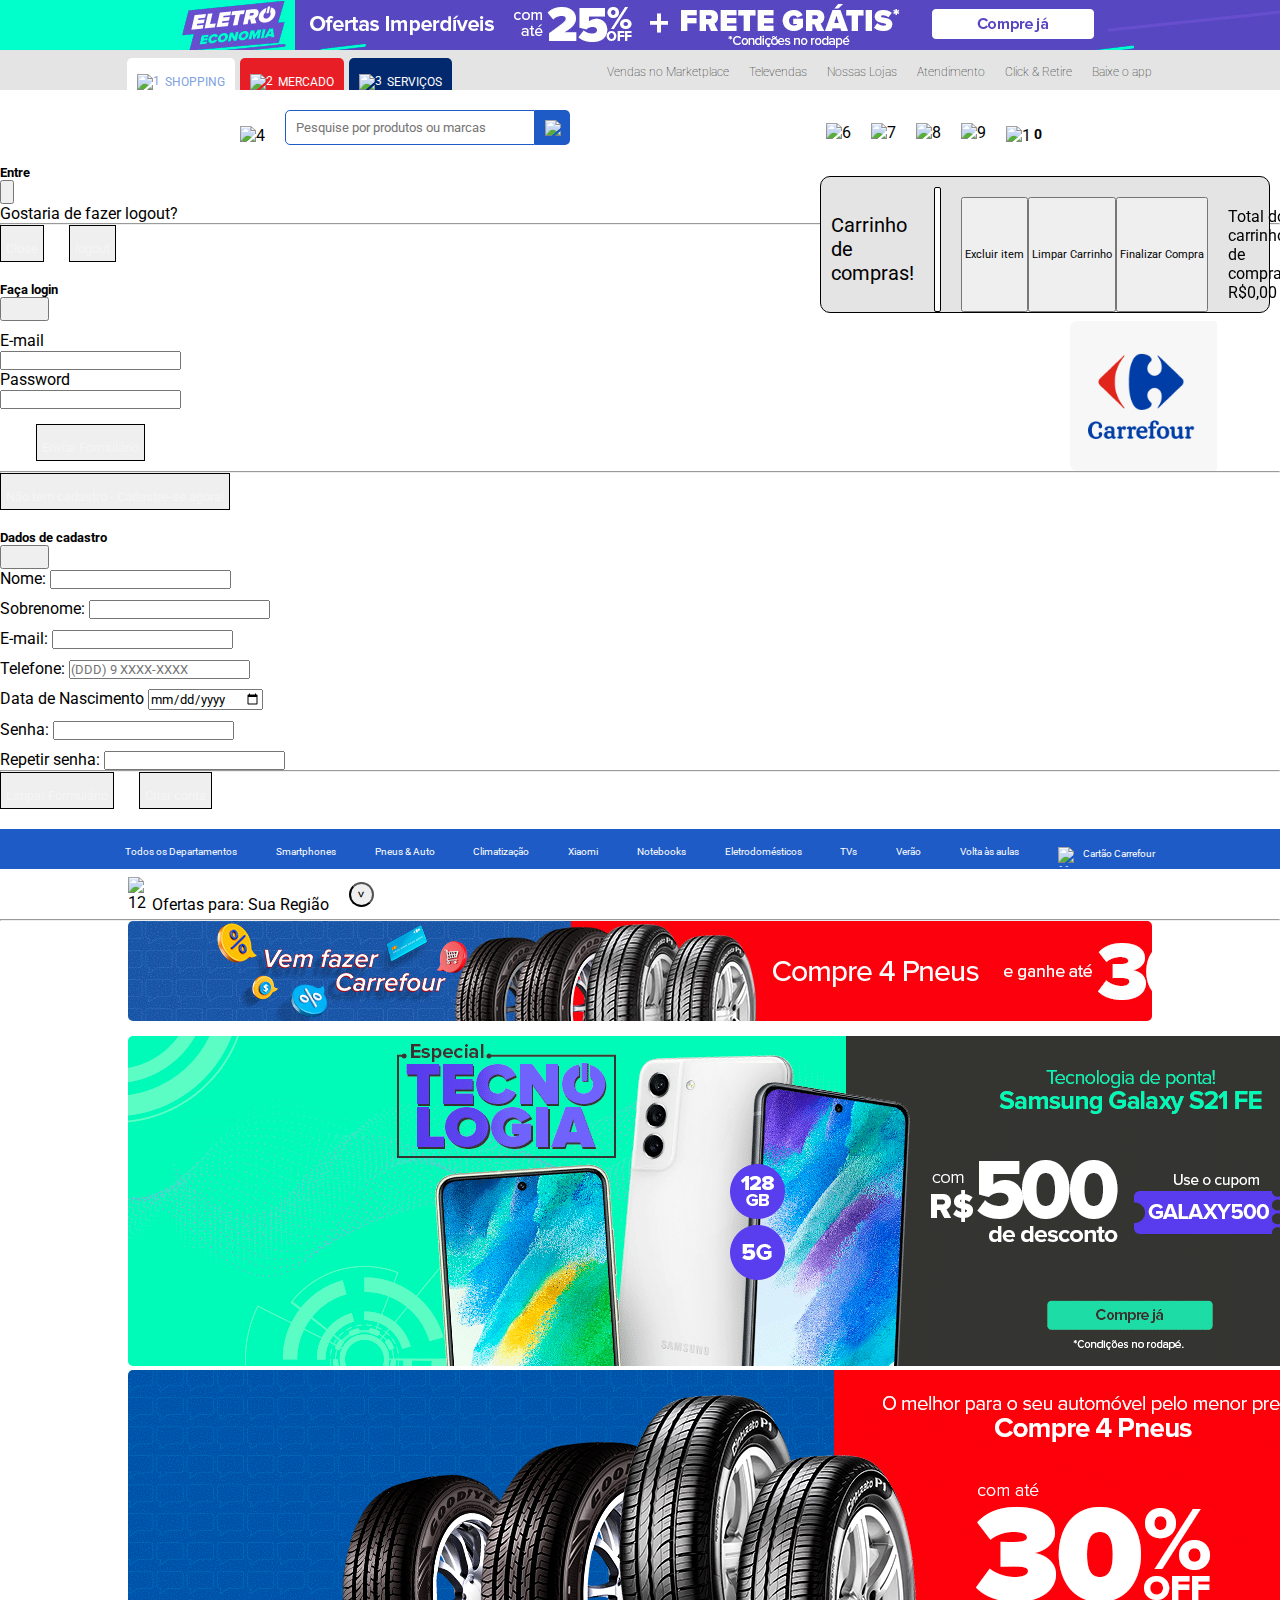
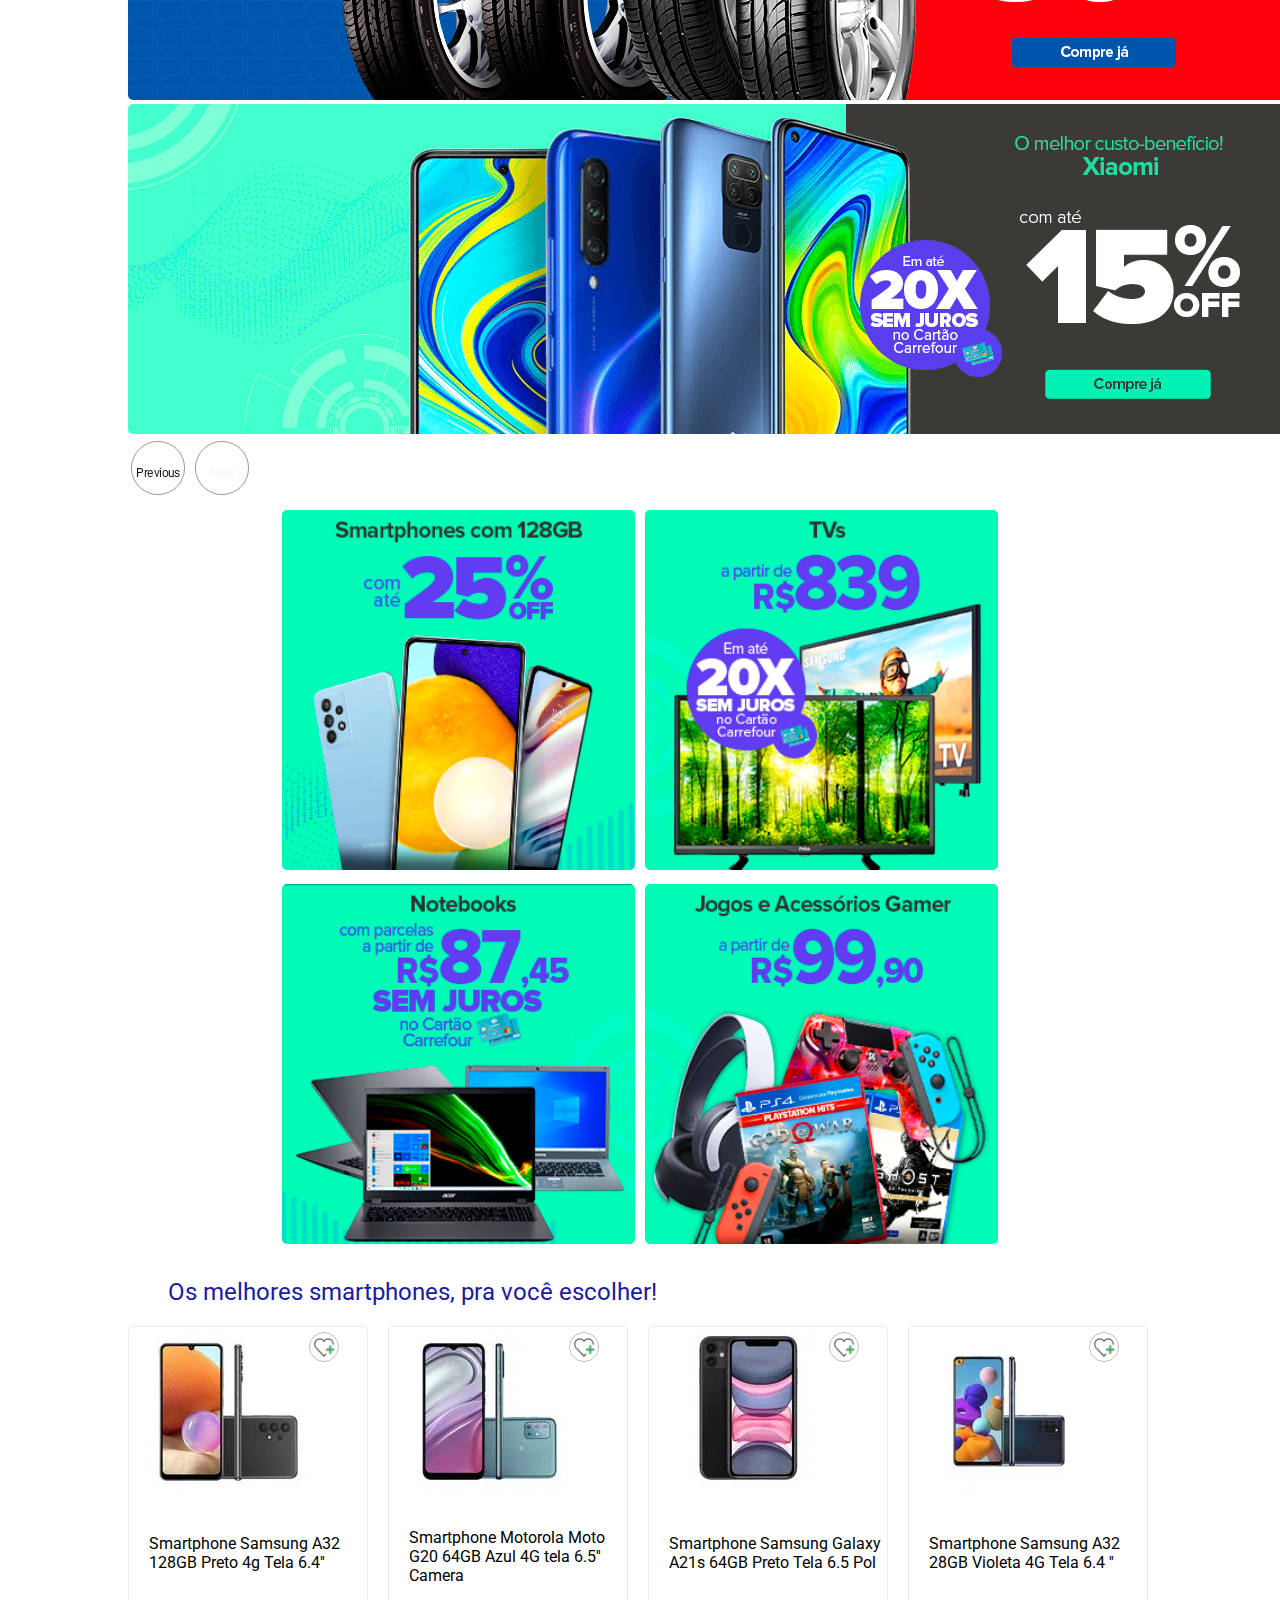
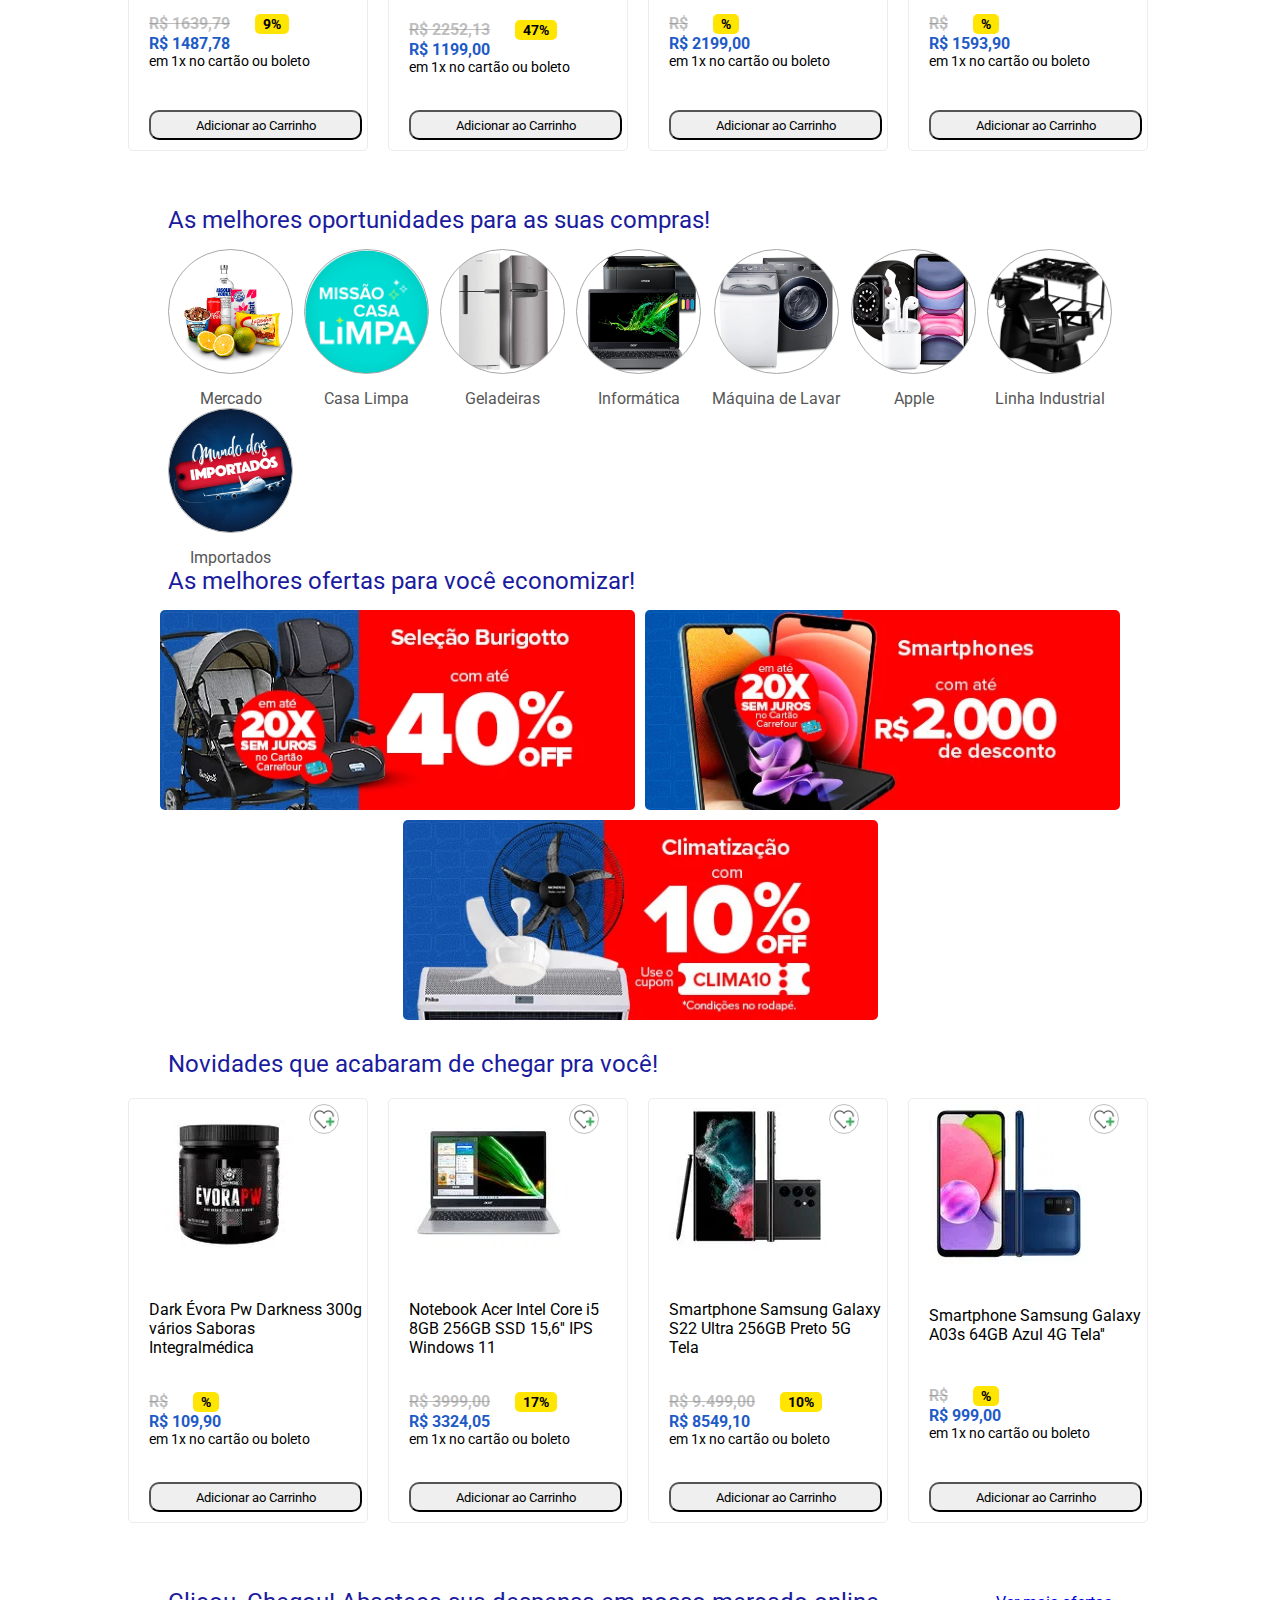
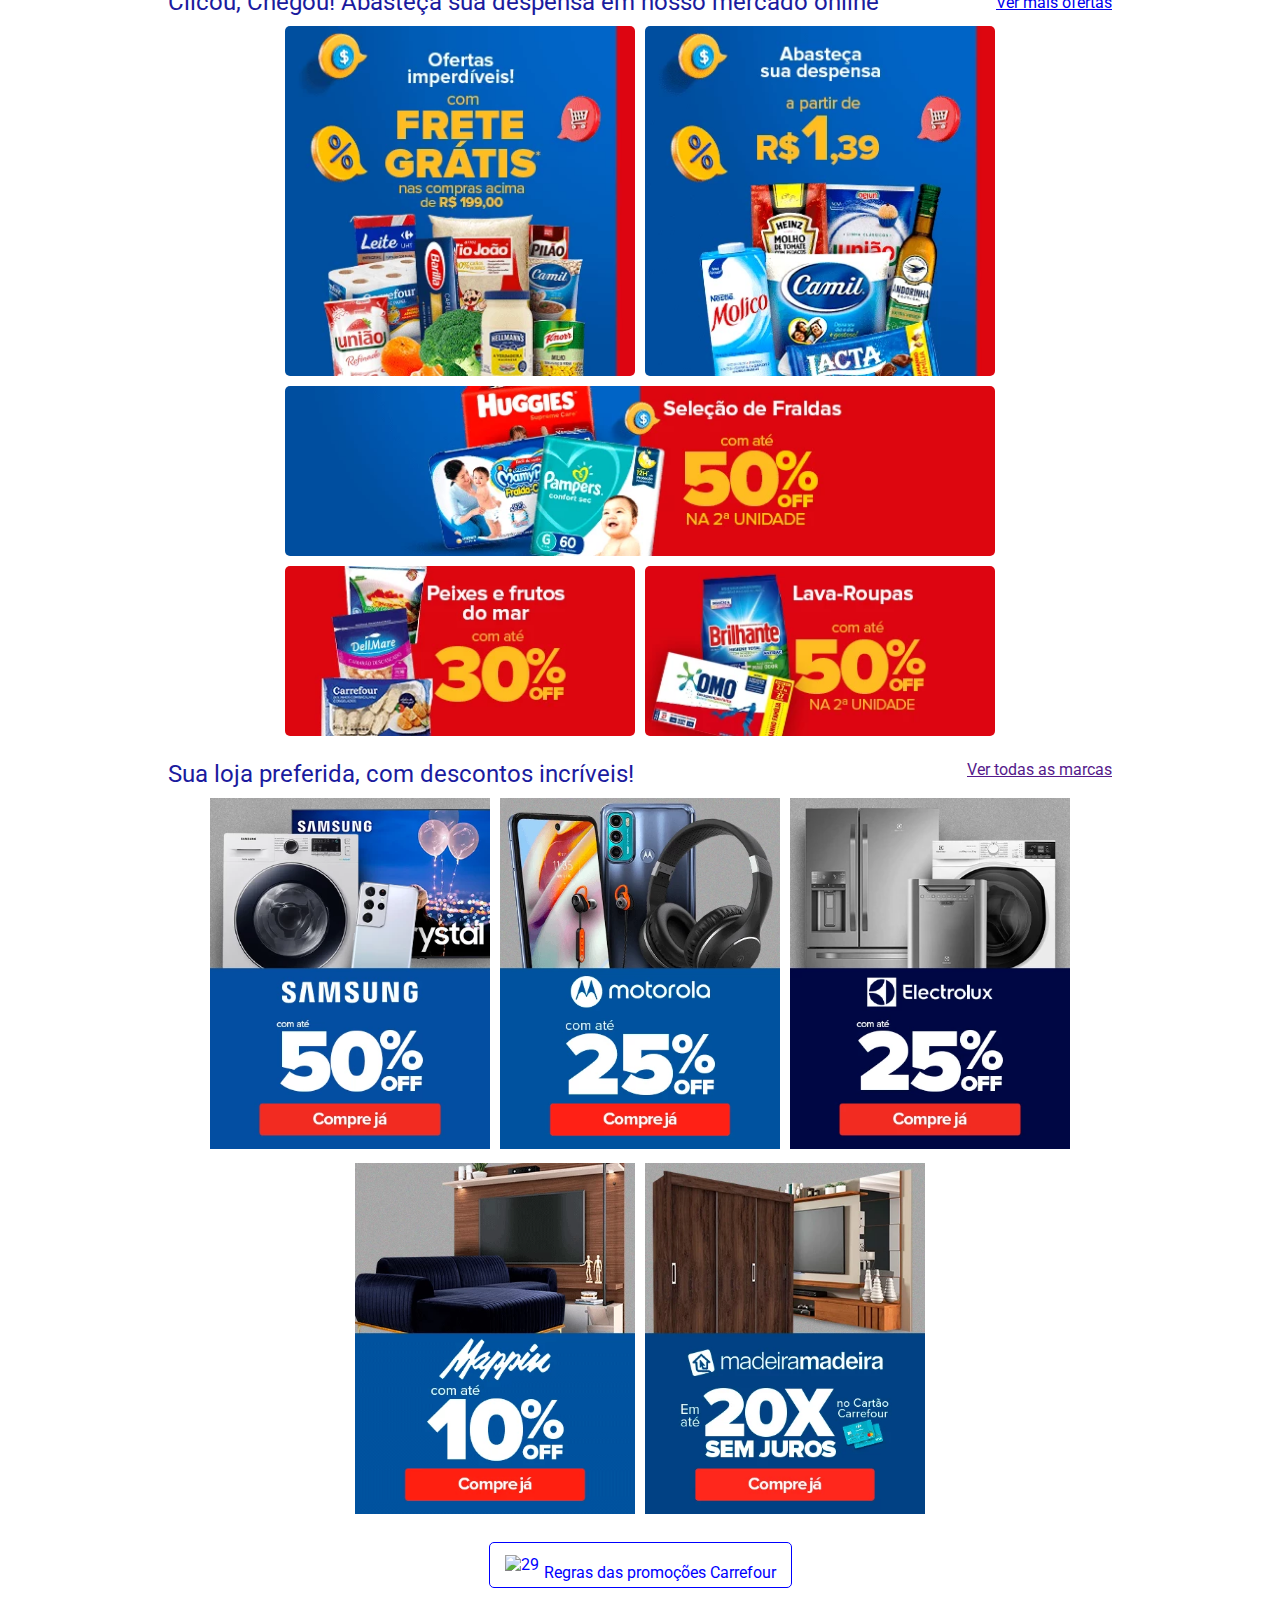
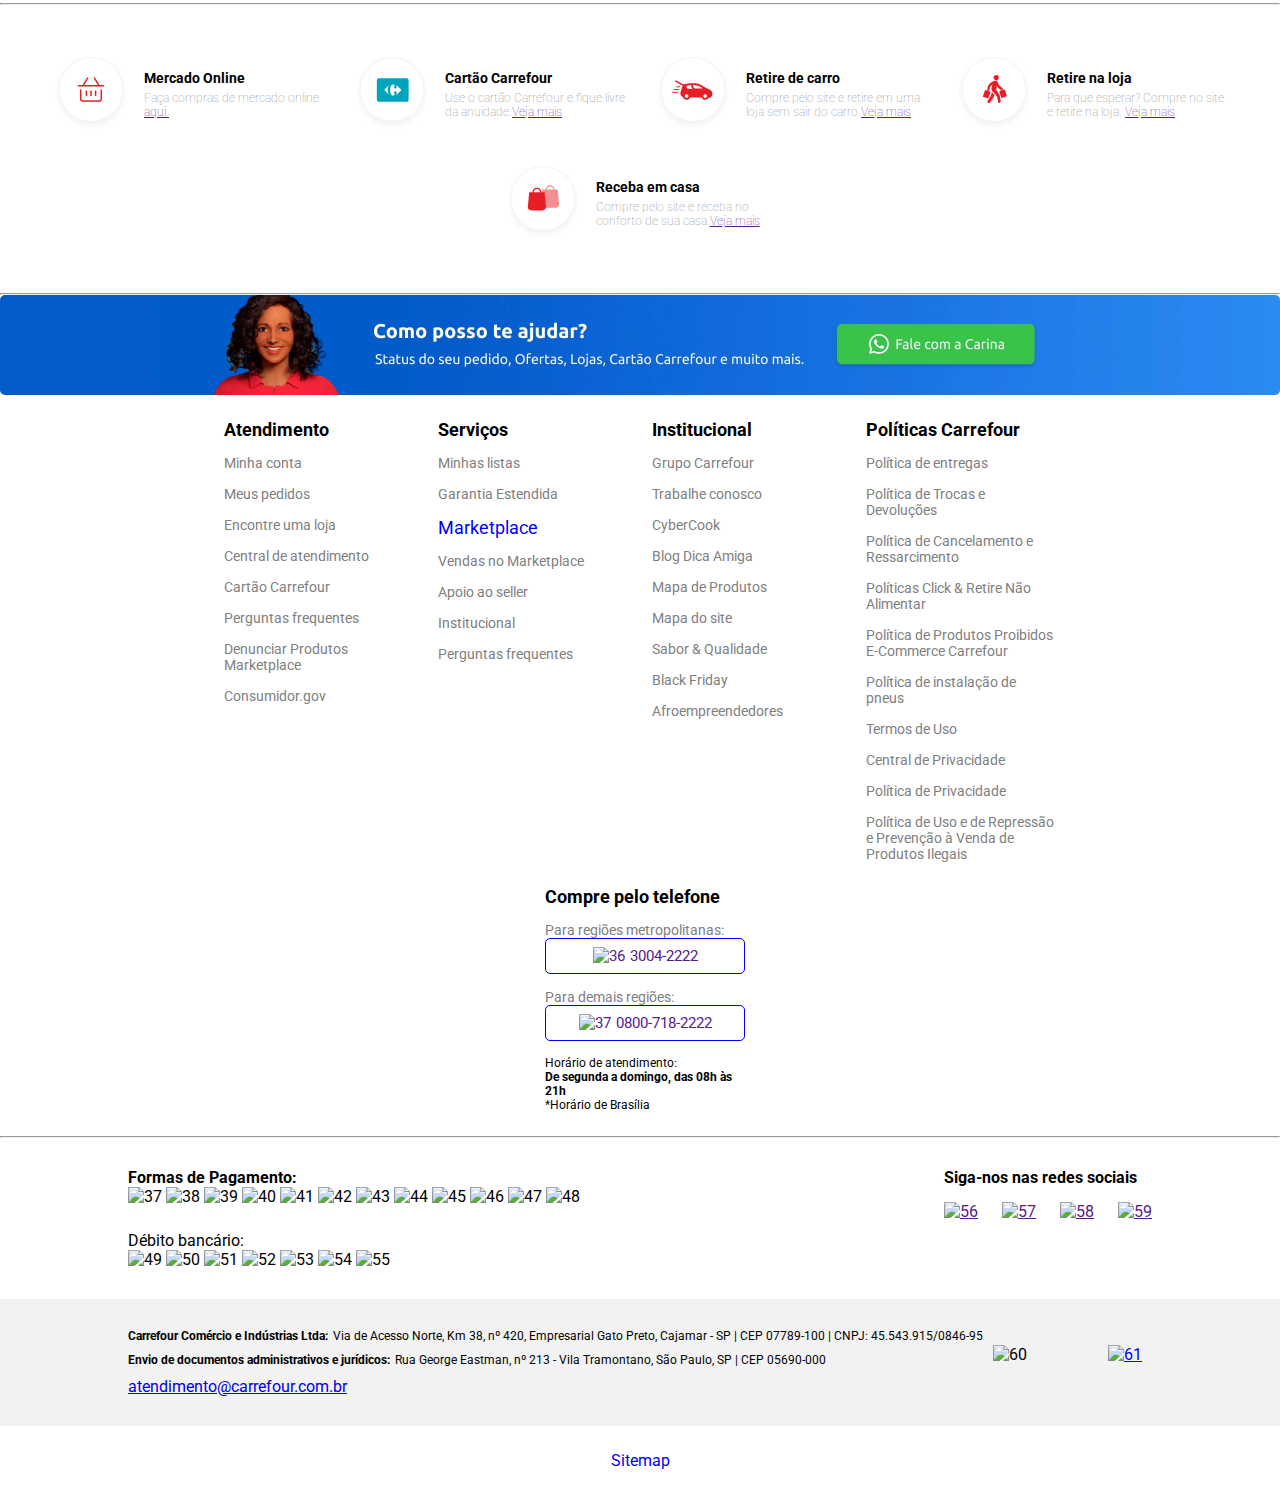
==== commit a9e4d073: "ok" ====
--- a/index.html
+++ b/index.html
@@ -1,1485 +1,1489 @@
-<!DOCTYPE html>
-<html lang="en">
-
-<head>
-    <meta charset="UTF-8">
-    <meta http-equiv="X-UA-Compatible" content="IE=edge">
-    <meta name="viewport" content="width=device-width, initial-scale=1.0">
-    <title>Carrefour | "Vem Fazer Carrefour"</title>
-
-    <link href="https://cdn.jsdelivr.net/npm/bootstrap@5.1.3/dist/css/bootstrap.min.css" rel="stylesheet"
-        integrity="sha384-1BmE4kWBq78iYhFldvKuhfTAU6auU8tT94WrHftjDbrCEXSU1oBoqyl2QvZ6jIW3" crossorigin="anonymous">
-
-
-
-    <link rel="shortcut icon"
-        href="https://t1.gstatic.com/faviconV2?client=SOCIAL&type=FAVICON&fallback_opts=TYPE,SIZE,URL&url=https://mercado.carrefour.com.br/login/?returnUrl=%2F&size=16"
-        type="image/x-icon" />
-
-    <link rel="stylesheet" href="./styles/carrossel.css">
-    <link rel="stylesheet" href="./styles/sandwish.css">
-    <link rel="stylesheet" href="./styles/header2.css">
-    <link rel="stylesheet" href="./styles/header3.css">
-    <link rel="stylesheet" href="./styles/header4.css">
-    <link rel="stylesheet" href="./styles/header5.css">
-    <link rel="stylesheet" href="./styles/index.css">
-    <link rel="stylesheet" href="./styles/modalLogin.css">
-    <link rel="stylesheet" href="./styles/responsividade.css">
-    <link rel="stylesheet" href="./styles/footer1.css">
-    <link rel="stylesheet" href="./styles/footer2.css">
-    <link rel="stylesheet" href="./styles/footer3.css">
-    <link rel="stylesheet" href="./styles/footer4.css">
-    <link rel="stylesheet" href="./styles/footer5.css">
-
-
-
-</head>
-
-<body>
-    <header>
-        <section class="header1 controleOnscroll1">
-            <a
-                href="https://www.carrefour.com.br/eletroeconomia#crfimt=home|shop|bnf|header-topo_eletroeconomia-ofertas-imperdiveis-com-ate-25-off-e-fg_4p_100222|1">
-                <div class="imagemOferta"></div>
-            </a>
-        </section>
-
-        <section class="header2 controleOnscroll1">
-
-            <div class="abas">
-                <div class="button1">
-                    <a href="https://www.carrefour.com.br/#crfimt=home|shop|seletor|shopping_4p_070122|1">
-                        <figure>
-                            <img src="https://img.icons8.com/external-kmg-design-detailed-outline-kmg-design/18/000000/external-delivery-shipping-delivery-kmg-design-detailed-outline-kmg-design.png"
-                                alt="1" />
-                        </figure>
-                        <p>SHOPPING</p>
-                    </a>
-                </div>
-
-                <div class="button2">
-                    <a href="https://mercado.carrefour.com.br/#crfimt=home|shop|seletor|mercado_4p_161020|2">
-                        <figure>
-                            <img src="https://img.icons8.com/material-outlined/18/000000/small-business.png" alt="2" />
-                        </figure>
-                        <p>MERCADO</p>
-                    </a>
-                </div>
-
-                <div class="button3">
-                    <a
-                        href="https://www.carrefour.com.br/alameda-servicos#crfimt=home|shop|seletor|servi%C3%A7os_4p_070122|3">
-                        <figure>
-                            <img src="https://img.icons8.com/material-outlined/18/000000/shopping-bag--v1.png"
-                                alt="3" />
-                        </figure>
-                        <p>SERVIÇOS</p>
-                    </a>
-                </div>
-            </div>
-
-            <ul class="listaHeader2">
-                <li><a href="">Vendas no Marketplace</a></li>
-                <li><a href="">Televendas</a></li>
-                <li><a href="">Nossas Lojas</a></li>
-                <li><a href="">Atendimento</a></li>
-                <li><a href="">Click & Retire</a></li>
-                <li><a href="">Baixe o app</a></li>
-            </ul>
-        </section>
-
-
-        <div class="sideBarTeste">
-
-            <div id="sandLista" class="sandLista">
-                <div class="loginSidebar">
-                    <a data-bs-toggle="modal" class="modalToggleLogin" href="#exampleModalToggle">
-                        <p class="imgLogin"></p>
-                        <div>
-                            <small>Bem-Vindo</small>
-                            <p class="nome">Entre</p>
-                        </div>
-
-                    </a>
-                    <button type="button" onclick="sandTog(), fechaCarrinho()" class="btn-close btn-close-white"
-                        aria-label="Close"></button>
-                </div>
-
-                <div id="accordion">
-                    <div class="card">
-                        <div class="card-header cardSidebar" id="headingOne">
-                            <h5 class="mb-0">
-                                <button type="button" class="btn btn-link titleFooter3" data-bs-toggle="collapse"
-                                    data-bs-target="#collapseOne" aria-expanded="false" aria-controls="collapseOne">
-                                    Celulares e Smartphones
-                                </button>
-                            </h5>
-                        </div>
-
-                        <div id="collapseOne" class="collapse" aria-labelledby="headingOne" data-parent="#accordion">
-                            <div class="card-body  footer3CollapseText">
-
-                                <a href="#">
-                                    <p class="normal">Ver tudo de Celulares e Smartphones</p>
-                                </a>
-                                <a href="#">
-                                    <p class="normal">Smartphones</p>
-                                </a>
-                                <a href="#">
-                                    <p class="normal">Celulares</p>
-                                </a>
-
-                            </div>
-                        </div>
-                    </div>
-
-
-                    <div class="card">
-                        <div class="card-header cardSidebar" id="headingTwo">
-                            <h5 class="mb-0">
-                                <button type="button" class="btn btn-link collapsed titleFooter3"
-                                    data-bs-toggle="collapse" data-bs-target="#collapseTwo" aria-expanded="false"
-                                    aria-controls="collapseTwo">
-                                    Eletrodomésticos
-                                </button>
-                            </h5>
-                        </div>
-                        <div id="collapseTwo" class="collapse" aria-labelledby="headingTwo" data-parent="#accordion">
-                            <div class="card-body footer3CollapseText">
-                                <a href="#">
-                                    <p class="normal">Ver tudo em Eletrodomesticos</p>
-                                </a>
-                                <a href="#">
-                                    <p class="normal">Geladeira</p>
-                                </a>
-                                <a href="#">
-                                    <p class="normal">Fogão</p>
-                                </a>
-                                <a href="#">
-                                    <p class="normal">Micro-Ondas</p>
-                                </a>
-                                <a href="#">
-                                    <p class="normal">Coifas e Depuradores</p>
-                                </a>
-                                <a href="#">
-                                    <p class="normal">Máquina de Lavar</p>
-                                </a>
-                                <a href="#">
-                                    <p class="normal">Cooktop</p>
-                                </a>
-                            </div>
-                        </div>
-                    </div>
-
-
-
-                    <div class="card">
-                        <div class="card-header cardSidebar" id="headingThree">
-                            <h5 class="mb-0">
-                                <button type="button" class="btn btn-link collapsed titleFooter3"
-                                    data-bs-toggle="collapse" data-bs-target="#collapseThree" aria-expanded="false"
-                                    aria-controls="collapseThree">
-                                    TVs e Vídeos
-                                </button>
-                            </h5>
-                        </div>
-                        <div id="collapseThree" class="collapse" aria-labelledby="headingThree"
-                            data-parent="#accordion">
-                            <div class="card-body footer3CollapseText">
-                                <a href="#">
-                                    <p class="normal">Ver tudo de TVs e Vídeo</p>
-                                </a>
-                                <a href="#">
-                                    <p class="normal">TVs</p>
-                                </a>
-                                <a href="#">
-                                    <p class="normal">Blue-Ray Player</p>
-                                </a>
-                            </div>
-                        </div>
-                    </div>
-
-
-
-                    <div class="card">
-                        <div class="card-header cardSidebar" id="headingFour">
-                            <h5 class="mb-0">
-                                <button type="button" class="btn btn-link titleFooter3" data-bs-toggle="collapse"
-                                    data-bs-target="#collapseFour" aria-expanded="false" aria-controls="collapseOne">
-                                    Informática
-                                </button>
-                            </h5>
-                        </div>
-
-                        <div id="collapseFour" class="collapse" aria-labelledby="headingFour" data-parent="#accordion">
-                            <div class="card-body  footer3CollapseText">
-
-
-                                <a href="#">
-                                    <p class="normal">Ver tudo de Informática</p>
-                                </a>
-
-                            </div>
-                        </div>
-                    </div>
-
-
-                    <div class="card">
-                        <div class="card-header cardSidebar" id="headingFive">
-                            <h5 class="mb-0">
-                                <button type="button" class="btn btn-link titleFooter3" data-bs-toggle="collapse"
-                                    data-bs-target="#collapseFive" aria-expanded="false" aria-controls="collapseOne">
-                                    Veja mais departamentos
-                                </button>
-                            </h5>
-                        </div>
-
-                        <div id="collapseFive" class="collapse" aria-labelledby="headingFive" data-parent="#accordion">
-                            <div class="card-body  footer3CollapseText">
-                                <a href="#">
-                                    <p class="normal">Bebês</p>
-                                </a>
-                                <a href="#">
-                                    <p class="normal">Brinquedos</p>
-                                </a>
-                                <a href="#">
-                                    <p class="normal">Casa,Construção</p>
-                                </a>
-                                <a href="#">
-                                    <p class="normal">Mundo Gamer</p>
-                                </a>
-                                <a href="#">
-                                    <p class="normal">Relógios</p>
-                                </a>
-                                <a href="#">
-                                    <p class="normal">Moda e Acessórios</p>
-                                </a>
-                            </div>
-                        </div>
-                    </div>
-
-
-                </div>
-
-               <div class="iconesSideBar controleIconesSidebar">
-                    <div>
-                        <a href="https://www.carrefour.com.br/meucarrefour">
-                            <figure>
-                                <img id="popup1" src="https://img.icons8.com/doodle/36/000000/coins--v1.png" alt="7" />
-                            </figure>
-
-                            <p>Meu <br>Carrefour</p>
-                        </a>
-                    </div>
-
-                    <div class="controleIconesSidebar">
-                        <a href="#">
-                            <figure>
-                                <img src="https://img.icons8.com/external-kmg-design-detailed-outline-kmg-design/36/000000/external-box-ecommerce-kmg-design-detailed-outline-kmg-design.png"
-                                    alt="8" />
-                            </figure>
-                            <p>Meus<br>Pedidos</p>
-                        </a>
-                    </div>
-
-
-                    <div class="controleIconesSidebar">
-                        <a href="#">
-                            <figure>
-                                <img src="https://img.icons8.com/pastel-glyph/36/000000/hearts----v2.png" alt="9" />
-                            </figure>
-                            <p>Minhas <br>Listas</p>
-                        </a>
-
-                    </div>
-
-
-                  <!--   <div onmouseover="abreCarrinho()" class="desabilitaModal  controleIconesSidebar" data-bs-toggle="modal"
-                        href="#exampleModalToggle" style="margin-top: 20px;">
-                        <a href="#">
-                            <figure>
-                                <img src="https://img.icons8.com/windows/42/000000/shopping-cart-with-money.png"
-                                    alt="10" />
-                                <p id="contagemSB">0</p>
-                            </figure>
-                        </a>
-
-                    </div>
-
-
-                    <div class="carrinhoPopupSidebar visually-hidden">
-
-                        <div>
-                            <p class="textoTituloCarrinho">Carrinho de compras!</p>
-                        </div>
-
-                        <select name="itens" id="itensSB" size="2"></select>
-
-                        <div class="btnsCarrinho">
-                            <input type="button" value="Excluir item" onclick="excluirItemSelecionadoSB()">
-
-                            <input type="button" value="Limpar Carrinho" onclick="excluirCarrinhoSB()">
-
-                            <input type="button" value="Finalizar Compra" onclick="fecharCompraSB()">
-
-                        </div>
-
-                        <div id="btn-estilo">
-                            <p id="carrinhoTotal">Total do carrinho de compras R$0,00</p>
-
-                            <button onclick="fechaCarrinho()">X - Fechar</button>
-                        </div>
-                    </div> -->
-                </div>
-            </div>
-        </div>
-
-
-        <section class="header3 controleOnscroll2">
-
-            <div class="header3respo">
-
-                <div class="header3respo2">
-                    <div class="sideBarTeste">
-                        <label for="check" id="toggle" class="menu-bar  " onclick="sandTog()"></label>
-                    </div>
-
-                    <figure>
-                        <img class="logoCarrefourHeader3"
-                            src="https://carrefourbr.vtexassets.com/arquivos/logo-carrefour-site.png" alt="4">
-                    </figure>
-
-                </div>
-
-
-                <div class="searchBar">
-                    <form>
-                        <input type="search" placeholder="Pesquise por produtos ou marcas">
-                    </form>
-                    <a href="#">
-                        <img src="https://img.icons8.com/external-kiranshastry-lineal-kiranshastry/100/000000/external-search-interface-kiranshastry-lineal-kiranshastry.png"
-                            alt="5" />
-                    </a>
-
-                </div>
-
-            </div>
-
-
-            <div class="iconesHeader3">
-                <div>
-                    <a data-bs-toggle="modal" class="modalToggleLogin" href="#exampleModalToggle">
-                        <figure class="controleHeader3">
-                            <img src="https://img.icons8.com/external-bearicons-detailed-outline-bearicons/36/000000/external-login-call-to-action-bearicons-detailed-outline-bearicons-1.png"
-                                alt="6" />
-                        </figure>
-                        <a data-bs-toggle="modal" class="modalToggleLogin" href="#exampleModalToggle"
-                            style="display: flex; flex-direction: column; font-size: 12px; gap: 0px; padding-top: 28px;">
-                            <span class="textoHeader3">Bem Vindo</span>
-                            <span class="nome textoHeader3">Entre</span>
-                        </a>
-
-                    </a>
-                </div>
-
-
-
-                <div>
-                    <a href="https://www.carrefour.com.br/meucarrefour">
-                        <figure class="controleHeader3">
-                            <img id="popup" class="popup">
-
-                            <img id="popup1" src="https://img.icons8.com/doodle/36/000000/coins--v1.png" alt="7" />
-
-                        </figure>
-
-                        <p class="textoHeader3">Meu <br>Carrefour</p>
-                    </a>
-                </div>
-
-                <div>
-                    <a href="#">
-                        <figure class="controleHeader3">
-                            <img src="https://img.icons8.com/external-kmg-design-detailed-outline-kmg-design/36/000000/external-box-ecommerce-kmg-design-detailed-outline-kmg-design.png"
-                                alt="8" />
-                        </figure>
-                        <p class="textoHeader3">Meus<br>Pedidos</p>
-                    </a>
-                </div>
-                <div>
-                    <a href="#">
-                        <figure class="controleHeader3">
-                            <img src="https://img.icons8.com/pastel-glyph/36/000000/hearts----v2.png" alt="9" />
-                        </figure>
-                        <p class="textoHeader3">Minhas <br>Listas</p>
-                    </a>
-
-                </div>
-                <div onmouseover="abreCarrinho()" class="desabilitaModal" data-bs-toggle="modal"
-                    href="#exampleModalToggle" style="margin-top: 20px;">
-                    <a href="#">
-                        <figure class="controleHeader3">
-                            <img src="https://img.icons8.com/windows/42/000000/shopping-cart-with-money.png" alt="10" />
-                            <p id="contagem">0</p>
-                        </figure>
-                    </a>
-
-                </div>
-                <!-- Carrinho de compras -->
-
-                <div class="carrinhoPopup visually-hidden">
-
-                    <div>
-                        <p class="textoTituloCarrinho">Carrinho de compras!</p>
-                    </div>
-
-                    <select name="itens" id="itens" size="2"></select>
-
-                    <div class="btnsCarrinho">
-                        <input type="button" value="Excluir item" onclick="excluirItemSelecionado()">
-
-                        <input type="button" value="Limpar Carrinho" onclick="excluirCarrinho()">
-
-                        <input type="button" value="Finalizar Compra" onclick="fecharCompra()">
-
-                    </div>
-
-                    <div id="btn-estilo">
-                        <p id="carrinhoTotal">Total do carrinho de compras R$0,00</p>
-
-                        <button onclick="fechaCarrinho()">X - Fechar</button>
-                    </div>
-
-
-                </div>
-            </div>
-        </section>
-
-
-        <!-- Início Modal -->
-        <!-- Modal logout -->
-
-        <div class="modal" id="modalLogin" tabindex="-1">
-            <div class="modal-dialog">
-                <div class="modal-content">
-                    <div class="modal-header">
-                        <h5 class="modal-title nome"></h5>
-                        <button type="button" class="btn-close" data-bs-dismiss="modal" aria-label="Close"></button>
-                    </div>
-                    <div class="modal-body">
-                        <p>Gostaria de fazer logout?</p>
-                    </div>
-                    <hr>
-                    <div class="form2-btn">
-                        <button type="button" class="btn btn-secondary" data-bs-dismiss="modal">Close</button>
-                        <button type="button" onclick="logout()" class="btn btn-primary">logout</button>
-                    </div>
-                </div>
-            </div>
-        </div>
-
-        <!-- Modal login -->
-        <div class="modal fade" id="exampleModalToggle" aria-hidden="true" aria-labelledby="exampleModalToggleLabel"
-            tabindex="-1">
-            <div class="modal-dialog modal-dialog-centered">
-                <div class="modal-content">
-                    <div class="modal-header tituloModal">
-                        <h5 class="modal-title" id="exampleModalToggleLabel">Faça login</h5>
-                        <button type="button" class="btn-close" data-bs-dismiss="modal" aria-label="Close"></button>
-                    </div>
-                    <div class="modal-body">
-                        <!-- Início do login -->
-
-                        <div>
-                            <form class="form1">
-                                <div>
-                                    <label for="emailUsername">E-mail</label>
-                                </div>
-                                <div>
-                                    <input required type="email" name="emailUsername" id="inputEmailLogin"
-                                        class="campoPreencher">
-                                    <small id="inputEmailValidacao"></small>
-                                </div>
-                                <div>
-                                    <label for="passwordUser">Password</label>
-                                </div>
-                                <div>
-                                    <input required type="password" name="passwordUser" id="inputPassword"
-                                        class="campoPreencher">
-                                    <small id="inputSenhaValidacaoLogin"></small>
-                                </div>
-                                <div class="form1-btn">
-                                    <!-- <button class="btn btn-reset" type="reset">Limpar Formulário</button> -->
-                                    <button class="btn btn-submit" id="botaoAcessar" type="submit">Enviar
-                                        Formulário</button>
-                                </div>
-                            </form>
-
-                            <div class="form1Img"></div>
-                        </div>
-
-
-
-                        <!-- Fim do login -->
-
-                    </div>
-                    <hr>
-                    <div class="form2-btn">
-                        <button class="btn btn-primary" data-bs-target="#exampleModalToggle2" data-bs-toggle="modal">Não
-                            tem cadastro - Cadastre-se agora!</button>
-                    </div>
-                </div>
-            </div>
-        </div>
-        <div class="modal fade" id="exampleModalToggle2" aria-hidden="true" aria-labelledby="exampleModalToggleLabel2"
-            tabindex="-1">
-            <div class="modal-dialog modal-dialog-centered">
-                <div class="modal-content">
-                    <div class="modal-header tituloModal">
-                        <h5 class="modal-title" id="exampleModalToggleLabel2">Dados de cadastro</h5>
-                        <button type="button" class="btn-close" data-bs-dismiss="modal" aria-label="Close"></button>
-                    </div>
-                    <div class="modal-body">
-
-                        <!-- Início do formulário -->
-                        <div>
-
-                            <form action="#" class="alignflex form2" enctype="text/plain" method="POST" name="form2">
-                                <div>
-                                    <label>
-                                        Nome:
-                                        <input class="box animate-box" type="text" name="Name" id="inputNome"
-                                            required />
-                                        <small id="inputNomeValidacao"></small>
-
-                                    </label>
-
-                                </div>
-
-                                <div>
-                                    <label>
-                                        Sobrenome:
-                                        <input class="box animate-box" id="inputSobrenome" type="text" name="sobrenome"
-                                            required>
-                                        <small id="inputSobrenomeValidacao"></small>
-                                    </label>
-                                </div>
-
-                                <div>
-                                    <label>
-                                        E-mail:
-                                        <input class="box animate-box" id="inputEmail" type="email" name="E-mail"
-                                            id="email" required />
-                                        <small id="inputEmailValidacao"></small>
-                                    </label>
-
-                                </div>
-
-                                <div>
-                                    <label>
-                                        Telefone:
-                                        <input class="box animate-box" type="tel" id="phone" name="Telefone"
-                                            pattern="[0-9]{2}[0-9]{9}" placeholder="(DDD) 9 XXXX-XXXX" required />
-                                        <small id="inputTelefoneValidacao"></small>
-                                    </label>
-                                </div>
-
-                                <div>
-                                    <label>
-                                        Data de Nascimento
-                                        <input class="box-data data animate-box" type="date" id="nascimento"
-                                            name="Nascimento" required />
-                                        <small id="inputNascimentoValidacao"></small>
-                                    </label>
-                                </div>
-                                <div>
-                                    <label>
-                                        Senha:
-                                        <input class="box-data animate-box" id="inputSenha" type="password">
-                                        <small id="inputSenhaValidacao"></small>
-                                    </label>
-                                </div>
-
-                                <div>
-                                    <label>
-                                        Repetir senha:
-                                        <input class="box-data animate-box" id="inputRepetirSenha" type="password">
-                                        <small id="inputRepetirSenhaValidacao"></small>
-                                    </label>
-                                </div>
-
-                            </form>
-                        </div>
-
-                        <!-- Fim do formulário -->
-
-                    </div>
-                    <hr>
-                    <div class="form2-btn">
-
-                        <button class="btn btn-reset btn-primary" type="reset">Limpar Formulário</button>
-                        <button class="btn btn-submit btn-primary" id="botaoCriarConta" type="button"
-                            data-bs-target="#exampleModalToggle" data-bs-toggle="modal">Criar conta</button>
-
-                    </div>
-                </div>
-            </div>
-        </div>
-
-
-
-        <section class="header4 controleOnscroll1">
-            <div><a class="header4Hover" href="#">Todos os Departamentos</a></div>
-            <div><a class="header4Hover" href="#">Smartphones</a></div>
-            <div><a class="header4Hover" href="#">Pneus & Auto</a></div>
-            <div><a class="header4Hover" href="#">Climatização</a></div>
-            <div><a class="header4Hover" href="#">Xiaomi</a></div>
-            <div><a class="header4Hover" href="#">Notebooks</a></div>
-            <div><a class="header4Hover" href="#">Eletrodomésticos</a></div>
-            <div><a class="header4Hover" href="#">TVs</a></div>
-            <div><a class="header4Hover" href="#">Verão</a></div>
-            <div><a class="header4Hover" href="#">Volta às aulas</a></div>
-            <div><a class="cartaoCarrefour" href="#">
-                    <img src="https://img.icons8.com/external-kmg-design-basic-outline-kmg-design/20/000000/external-card-business-management-kmg-design-basic-outline-kmg-design.png"
-                        alt="11" />
-                    <p>Cartão Carrefour</p>
-                </a></div>
-        </section>
-
-        <section class="header5 controleOnscroll1">
-
-            <div>
-
-                <img src="https://img.icons8.com/ios/50/000000/marker--v1.png" alt="12" />
-
-                <p class="textoAlteradoHeader5">Ofertas para: Sua Região</p>
-            </div>
-
-            <button class="pesquisarCep" onclick="pesquisaCep()">></button>
-            
-        </section>
-
-        <hr>
-        
-    </header>
-
-    
-    <main>
-        <div class="imgBanner1 col-12 col-sm-12 col-md-12 col-lg-12 col-xl-12 col-xxl-12">
-            <a class="imgban "
-                href="https://www.carrefour.com.br/colecao/5172?map=productClusterIds&order=OrderByTopSaleDESC#crfimt=home|shop|bnf|faz-carrefour_compre-4-pneus-ate-30-off_1p_020222|1">
-                <!-- <img  src="./imgs/main1.jpg" alt="14"> -->
-            </a>
-
-        </div>
-
-        <section class="carrosel1">
-            <div class="imgPag">
-
-                <div id="carouselExampleFade"
-                    class="carousel slide carousel-fade carousel-dark col-12 col-sm-12 col-md-12 col-lg-12 col-xl-12 col-xxl-12"
-                    data-bs-ride="carousel">
-                    <div class="carousel-inner">
-
-                        <div class="carousel-item active" data-bs-interval="2000">
-                            <img src="./imgs/carros1-1.png" class="d-block w-100 imgCarro" alt="carro1-1">
-                        </div>
-
-                        <div class="carousel-item" data-bs-interval="2000">
-                            <img src="./imgs/carros1-2.png" class="d-block w-100 imgCarro" alt="carro1-2">
-                        </div>
-
-                        <div class="carousel-item" data-bs-interval="2000">
-                            <img src="./imgs/carros1-3.png" class="d-block w-100 imgCarro" alt="carro1-3">
-                        </div>
-
-
-                    </div>
-                    <button class="carousel-control-prev carrosel-btn1" type="button"
-                        data-bs-target="#carouselExampleFade" data-bs-slide="prev">
-                        <span class="carousel-control-prev-icon" aria-hidden="true"></span>
-                        <span class="visually-hidden">Previous</span>
-                    </button>
-                    <button class="carousel-control-next carrosel-btn2" type="button"
-                        data-bs-target="#carouselExampleFade" data-bs-slide="next">
-                        <span class="carousel-control-next-icon" aria-hidden="true"></span>
-                        <span class="visually-hidden">Next</span>
-                    </button>
-                </div>
-            </div>
-        </section>
-
-
-
-        <div class="imgMain2 ">
-            <a
-                href="https://www.carrefour.com.br/colecao/8416?map=productClusterIds&order=OrderByPriceASC#crfimt=home|shop|bns|eletroshow_renove-sua-lavanderia-a-partir-399_4p_270122|1"><img
-                    src="./imgs/main2-1.png" alt="15"></a>
-
-            <a
-                href="https://www.carrefour.com.br/colecao/4838?map=productClusterIds&order=OrderByTopSaleDESC#crfimt=home|shop|bns|eletroshow_microondas-fornos-e-cooktops-ate-15-off_4p_270122|2"><img
-                    src="./imgs/main2-2.png" alt="16"></a>
-
-            <a
-                href="https://www.carrefour.com.br/colecao/9093?map=productClusterIds&order=OrderByPriceASC#crfimt=home|shop|bns|eletroshow_eletroportateis-a-partir-69_4p_270122|3"><img
-                    src="./imgs/main2-3.png" alt="17"></a>
-
-            <a
-                href="https://www.carrefour.com.br/colecao/9139?map=productClusterIds&order=OrderByTopSaleDESC#crfimt=home|shop|bns|eletroshow_moveis-para-cozinha-ate-15-off_3p_270122|4"><img
-                    src="./imgs/main2-4.png" alt="18"></a>
-
-        </div>
-
-
-
-
-
-        <!-- Carrossel dos smartphones -->
-
-        <p class="textCarrossel">Os melhores smartphones, pra você escolher!</p>
-        <section class="carrosel3">
-            <div id="carousel-Cards2" class="carousel slide carousel-fade carousel-dark 
-                    col-12 col-sm-12 col-md-12 col-lg-12 col-xl-12 col-xxl-12" data-bs-ride="carousel">
-
-                <div class="carousel-inner">
-
-                    <div class="carousel-item active carrosseu-cards" id="innerCards31"></div>
-
-                    <div class="carousel-item carrosseu-cards" id="innerCards32"></div>
-
-                </div>
-                <button class="carousel-control-prev carrosel-btn1 carousel-dark" type="button"
-                    data-bs-target="#carousel-Cards2" data-bs-slide="prev">
-                    <span class="carousel-control-prev-icon" aria-hidden="true"></span>
-                    <span class="visually-hidden">Previous</span>
-                </button>
-                <button class="carousel-control-next carrosel-btn2 carousel-dark" type="button"
-                    data-bs-target="#carousel-Cards2" data-bs-slide="next">
-                    <span class="carousel-control-next-icon" aria-hidden="true"></span>
-                    <span class="visually-hidden">Next</span>
-                </button>
-            </div>
-        </section>
-
-
-        <!-- Carrossel de scroll -->
-
-        <section class="carrossel3-scroll">
-
-            <div class="carrosseu-cards carousel-scroll" id="carrossel3Add"></div>
-        </section>
-
-
-
-
-
-
-        <!-- Efeito blur nas imagens -->
-        <div class="main3-0">
-            <p class="textMain3">As melhores oportunidades para as suas compras!</p>
-            <div class="imgMain3">
-
-                <a class="ancMain3"
-                    href="https://mercado.carrefour.com.br/#crfimt=home|shop|bns|botton_mercado_291121|1">
-                    <div class="logoMain3 logo1Main3"></div>
-                    <p>Mercado</p>
-                </a>
-
-                <a class="ancMain3"
-                    href="https://www.carrefour.com.br/missao-casa-limpa#crfimt=home|shop|bns|botton_missao-casa-limpa_190122|2">
-                    <div class="logoMain3 logo2Main3"></div>
-                    <p>Missão Casa Limpa</p>
-                </a>
-
-                <a class="ancMain3"
-                    href="https://www.carrefour.com.br/colecao/7654?map=productClusterIds&order=OrderByTopSaleDESC#crfimt=home|shop|bns|botton_geladeiras_291121|3">
-                    <div class="logoMain3 logo3Main3"></div>
-                    <p>Geladeiras</p>
-                </a>
-
-                <a class="ancMain3"
-                    href="https://www.carrefour.com.br/informatica?order=OrderByTopSaleDESC#crfimt=home|shop|bns|botton_informatica_291121|4">
-                    <div class="logoMain3 logo4Main3"></div>
-                    <p>Informática</p>
-                </a>
-
-                <a class="ancMain3"
-                    href="https://www.carrefour.com.br/eletrodomesticos/maquina-de-lavar?order=OrderByTopSaleDESC#crfimt=home|shop|bns|botton_maquinas-de-lavar_291121|5">
-                    <div class="logoMain3 logo5Main3"></div>
-                    <p>Máquina de Lavar</p>
-                </a>
-
-                <a class="ancMain3"
-                    href="https://www.carrefour.com.br/colecao/1814?map=productClusterIds&order=OrderByTopSaleDESC#crfimt=home|shop|bns|botton_apple_291121|6">
-                    <div class="logoMain3 logo6Main3"></div>
-                    <p>Apple</p>
-                </a>
-
-                <a class="ancMain3"
-                    ref="https://www.carrefour.com.br/colecao/8207?map=productClusterIds&order=OrderByTopSaleDESC#crfimt=home|shop|bns|botton_linha-industrial_091221|7">
-                    <div class="logoMain3 logo7Main3"></div>
-                    <p>Linha Industrial</p>
-                </a>
-
-                <a class="ancMain3"
-                    href="https://www.carrefour.com.br/mundo-dos-importados#crfimt=home|shop|bns|botton_mundo-dos-importados_291121|8">
-                    <div class="logoMain3 logo8Main3"></div>
-                    <p>Mundo dos Importados</p>
-                </a>
-            </div>
-
-        </div>
-
-
-
-        <div class="imgMain4">
-            <p class="textoMain4">As melhores ofertas para você economizar!</p>
-
-
-            <div class="ofertaMain4">
-
-                <a class="imgMain4Oferta1 "
-                    href="https://www.carrefour.com.br/colecao/6577?map=productClusterIds&order=OrderByTopSaleDESC#crfimt=home|shop|bnm|faz-carrefour_selecao-burigotto-ate-40-off-ate-20x_1p_260122|1"></a>
-
-                <a class="imgMain4Oferta2 "
-                    href="https://www.carrefour.com.br/colecao/8028?map=productClusterIds&order=OrderByTopSaleDESC#crfimt=home|shop|bnm|faz-carrefour_smartphones-ate-2000-de-desconto_4p_260122|2"></a>
-
-                <a class="imgMain4Oferta3 "
-                    href="https://www.carrefour.com.br/colecao/8566?map=productClusterIds&order=OrderByTopSaleDESC#crfimt=home|shop|bnm|faz-carrefour_climatizacao-com-10-off-cupom-clima10_1p_260122|3"></a>
-            </div>
-
-
-        </div>
-
-
-
-        <p class="textCarrossel">Novidades que acabaram de chegar pra você!</p>
-        <section class="carrosel4">
-            <div id="carousel-Cards3" class="carousel slide carousel-fade carousel-dark 
-                    col-12 col-sm-12 col-md-12 col-lg-12 col-xl-12 col-xxl-12" data-bs-ride="carousel">
-
-                <div class="carousel-inner innerCards4">
-
-                    <div class="carousel-item active carrosseu-cards" id="innerCards41"></div>
-
-                    <div class="carousel-item carrosseu-cards" id="innerCards42"></div>
-
-
-                </div>
-                <button class="carousel-control-prev carrosel-btn1 carousel-dark" type="button"
-                    data-bs-target="#carousel-Cards3" data-bs-slide="prev">
-                    <span class="carousel-control-prev-icon" aria-hidden="true"></span>
-                    <span class="visually-hidden">Previous</span>
-                </button>
-                <button class="carousel-control-next carrosel-btn2 carousel-dark" type="button"
-                    data-bs-target="#carousel-Cards3" data-bs-slide="next">
-                    <span class="carousel-control-next-icon" aria-hidden="true"></span>
-                    <span class="visually-hidden">Next</span>
-                </button>
-            </div>
-        </section>
-
-
-
-        <!-- Carrossel de scroll -->
-
-        <section class="carrossel4-scroll ">
-            <div class="carrosseu-cards carousel-scroll" id="carrossel4Add"></div>
-        </section>
-
-
-        <div class="imgMain5">
-            <div class="main5p">
-                <p>Clicou, Chegou! Abasteça sua despensa em nosso mercado online</p>
-                <a href="#">Ver mais ofertas</a>
-            </div>
-
-            <div class="main5Ofertas">
-                <div class="oferta1">
-                    <a href="#">
-                        <figure class="main5img1"></figure>
-                    </a>
-                    <a href="#">
-                        <figure class="main5img2"></figure>
-                    </a>
-                </div>
-
-                <div class="oferta2">
-                    <div><a href="#">
-                            <figure class="main5img3"></figure>
-                        </a></div>
-
-                    <div class="oferta3">
-                        <a href="#">
-                            <figure class="main5img4"></figure>
-                        </a>
-                        <a href="#">
-                            <figure class="main5img5"></figure>
-                        </a>
-                    </div>
-                </div>
-            </div>
-        </div>
-
-        <div class="imgMain6">
-            <div class="textMain6">
-                <p>Sua loja preferida, com descontos incríveis!</p>
-                <a href="">Ver todas as marcas</a>
-            </div>
-
-            <div class="imgsMain6">
-                <a
-                    href="https://www.carrefour.com.br/samsung?order=OrderByBestDiscountDESC#crfimt=home|shop|bnc|lojas-parceiras-samsung-ate-60-off_3p_291121|1"><img
-                        alt="24" src="./imgs/main6-1.webp"></a>
-
-                <a
-                    href="https://www.carrefour.com.br/electrolux?order=OrderByBestDiscountDESC#crfimt=home|shop|bnc|lojas-parceiras-electrolux-ate-20-off_3p_270122|2"><img
-                        alt="25" src="./imgs/main6-2.webp"></a>
-
-                <a
-                    href="https://www.carrefour.com.br/lg?order=OrderByBestDiscountDESC#crfimt=home|shop|bnc|lojas-parceiras-lg-ate-15-off_3p_260122|3"><img
-                        alt="26" src="./imgs/main6-3.webp"></a>
-
-                <a
-                    href="https://www.carrefour.com.br/colecao/7426?map=productClusterIds&order=OrderByTopSaleDESC#crfimt=home|shop|bnc|lojas-parceiras_madeira-madeira-com-ate-15-off_3p_170122|4"><img
-                        alt="27" src="./imgs/main6-4.webp"></a>
-
-                <a
-                    href="https://www.carrefour.com.br/colecao/8885?map=productClusterIds#crfimt=home|shop|bnc|lojas-parceiras-panasonic-com-frete-gratis_3p_06012022|5"><img
-                        alt="28" src="./imgs/main6-5.webp"></a>
-            </div>
-        </div>
-
-        <div class="regrasPromo">
-            <a href="">
-                <img alt="29" src="https://img.icons8.com/ios/22/000000/discount--v1.png" />
-                <p>Regras das promoções Carrefour</p>
-            </a>
-        </div>
-
-    </main>
-    <hr>
-    <footer>
-        <section class="footer1">
-            <div class="linkFooter">
-                <a href="">
-                    <img alt="30"
-                        src="data:image/svg+xml,%3Csvg width='76' height='75' viewBox='0 0 76 75' fill='none' xmlns='http://www.w3.org/2000/svg'%3E%3Cg filter='url(%23filter0_d)'%3E%3Crect x='5.5' y='2' width='65' height='65' rx='32.5' fill='white'/%3E%3Crect x='6' y='2.5' width='64' height='64' rx='32' stroke='%23F2F2F2'/%3E%3C/g%3E%3Cpath d='M38.0002 36.2153V40.5988' stroke='%23E81E26' stroke-width='1.5' stroke-miterlimit='10' stroke-linecap='round'/%3E%3Cpath d='M33.426 36.2153V40.5988' stroke='%23E81E26' stroke-width='1.5' stroke-miterlimit='10' stroke-linecap='round'/%3E%3Cpath d='M42.5742 36.2153V40.5988' stroke='%23E81E26' stroke-width='1.5' stroke-miterlimit='10' stroke-linecap='round'/%3E%3Cpath d='M29.9956 30.736L34.5697 23.0649' stroke='%23E81E26' stroke-width='1.5' stroke-miterlimit='10' stroke-linecap='round'/%3E%3Cpath d='M46.0047 30.736L41.4307 23.0649' stroke='%23E81E26' stroke-width='1.5' stroke-miterlimit='10' stroke-linecap='round'/%3E%3Cpath d='M48.2918 35.1196V43.8866C48.2918 44.4679 48.0509 45.0254 47.622 45.4364C47.1931 45.8474 46.6114 46.0783 46.0048 46.0783H29.9955C29.389 46.0783 28.8073 45.8474 28.3784 45.4364C27.9495 45.0254 27.7085 44.4679 27.7085 43.8866V35.1196' stroke='%23E81E26' stroke-width='1.5' stroke-miterlimit='10' stroke-linecap='round'/%3E%3Cpath d='M25.4214 30.7358L50.5788 30.7358' stroke='%23E81E26' stroke-width='1.5' stroke-miterlimit='10' stroke-linecap='round'/%3E%3Cdefs%3E%3Cfilter id='filter0_d' x='0.5' y='0' width='75' height='75' filterUnits='userSpaceOnUse' color-interpolation-filters='sRGB'%3E%3CfeFlood flood-opacity='0' result='BackgroundImageFix'/%3E%3CfeColorMatrix in='SourceAlpha' type='matrix' values='0 0 0 0 0 0 0 0 0 0 0 0 0 0 0 0 0 0 127 0'/%3E%3CfeOffset dy='3'/%3E%3CfeGaussianBlur stdDeviation='2.5'/%3E%3CfeColorMatrix type='matrix' values='0 0 0 0 0 0 0 0 0 0 0 0 0 0 0 0 0 0 0.05 0'/%3E%3CfeBlend mode='normal' in2='BackgroundImageFix' result='effect1_dropShadow'/%3E%3CfeBlend mode='normal' in='SourceGraphic' in2='effect1_dropShadow' result='shape'/%3E%3C/filter%3E%3C/defs%3E%3C/svg%3E%0A">
-                </a>
-                <div class="texto">
-                    <p class="paragrafo1">Mercado Online</p>
-                    <p class="paragrafo2">Faça compras de mercado online <a href="">aqui.</a></p>
-                </div>
-            </div>
-
-            <div class="linkFooter">
-                <a href="">
-                    <img src="data:image/svg+xml,%3Csvg width='76' height='75' viewBox='0 0 76 75' fill='none' xmlns='http://www.w3.org/2000/svg'%3E%3Cg filter='url(%23filter0_d)'%3E%3Crect x='5.5' y='2' width='65' height='65' rx='32.5' fill='white'/%3E%3Crect x='6' y='2.5' width='64' height='64' rx='32' stroke='%23F2F2F2'/%3E%3C/g%3E%3Cpath d='M52.5386 23.3057L24.9057 23.3057C23.761 23.3057 22.8333 24.2334 22.8333 25.3781L22.8333 44.7211C22.8333 45.8658 23.761 46.7936 24.9057 46.7936H52.5386C53.6833 46.7936 54.611 45.8658 54.611 44.7211V25.3781C54.611 24.2334 53.6833 23.3057 52.5386 23.3057Z' fill='%2300A3BC'/%3E%3Cpath d='M35.526 29.8214L30.9718 34.0521C30.3281 34.5696 30.3157 35.0228 30.6445 35.3514L30.9718 35.6786L35.526 39.9038C34.2789 38.584 33.5802 36.8397 33.5715 35.0242C33.5765 33.1115 34.2704 31.2646 35.526 29.8214ZM42.0293 29.8214C42.4382 30.5199 42.6616 31.3112 42.6785 32.1202C42.6785 32.7692 42.0293 33.7468 41.3787 33.7468C41.0415 33.724 40.7239 33.5798 40.4849 33.3409C40.2459 33.102 40.1016 32.7846 40.0789 32.4475C40.0825 32.196 40.1427 31.9486 40.2551 31.7237C40.3675 31.4987 40.5292 31.302 40.7281 31.1481V30.8223C40.7281 30.1733 39.7501 29.5229 38.7736 29.5229C37.1464 29.5229 36.1712 32.1243 36.1712 35.0461C36.1712 37.9679 36.8204 40.5761 38.7736 40.5761C39.7515 40.5761 40.7281 39.9271 40.7281 39.2768V38.9495C40.3837 38.5931 40.1571 38.1396 40.0789 37.6502C40.0789 37.3053 40.216 36.9744 40.46 36.7305C40.704 36.4866 41.035 36.3495 41.3801 36.3495C41.7252 36.3495 42.0561 36.4866 42.3002 36.7305C42.5442 36.9744 42.6813 37.3053 42.6813 37.6502V37.9774C42.6181 38.7789 42.3975 39.5601 42.0321 40.2762L46.5863 36.0456C46.7205 35.9212 46.8276 35.7705 46.9008 35.6029C46.974 35.4353 47.0118 35.2543 47.0118 35.0714C47.0118 34.8885 46.974 34.7076 46.9008 34.5399C46.8276 34.3723 46.7205 34.2216 46.5863 34.0973L42.0293 29.8214Z' fill='white'/%3E%3Cdefs%3E%3Cfilter id='filter0_d' x='0.5' y='0' width='75' height='75' filterUnits='userSpaceOnUse' color-interpolation-filters='sRGB'%3E%3CfeFlood flood-opacity='0' result='BackgroundImageFix'/%3E%3CfeColorMatrix in='SourceAlpha' type='matrix' values='0 0 0 0 0 0 0 0 0 0 0 0 0 0 0 0 0 0 127 0'/%3E%3CfeOffset dy='3'/%3E%3CfeGaussianBlur stdDeviation='2.5'/%3E%3CfeColorMatrix type='matrix' values='0 0 0 0 0 0 0 0 0 0 0 0 0 0 0 0 0 0 0.05 0'/%3E%3CfeBlend mode='normal' in2='BackgroundImageFix' result='effect1_dropShadow'/%3E%3CfeBlend mode='normal' in='SourceGraphic' in2='effect1_dropShadow' result='shape'/%3E%3C/filter%3E%3C/defs%3E%3C/svg%3E%0A"
-                        alt="31">
-                </a>
-                <div class="texto">
-                    <p class="paragrafo1">Cartão Carrefour</p>
-                    <p class="paragrafo2">Use o cartão Carrefour e fique livre da anuidade.<a href="">Veja mais</a></p>
-                </div>
-            </div>
-
-            <div class="linkFooter">
-                <a href="">
-                    <img alt="32"
-                        src="data:image/svg+xml,%3Csvg width='76' height='75' viewBox='0 0 76 75' fill='none' xmlns='http://www.w3.org/2000/svg'%3E%3Cg filter='url(%23filter0_d)'%3E%3Crect x='5.5' y='2' width='65' height='65' rx='32.5' fill='white'/%3E%3Crect x='6' y='2.5' width='64' height='64' rx='32' stroke='%23F2F2F2'/%3E%3C/g%3E%3Cpath fill-rule='evenodd' clip-rule='evenodd' d='M52.3206 33.5051L52.6209 33.6298L52.6385 33.6257C54.3404 34.3135 57.5 35.6029 57.5 38.2928C57.4937 42.5662 54.8225 42.8976 54.0027 42.8976C53.8496 42.8978 53.6967 42.8853 53.5456 42.8602C53.1998 43.4874 52.6858 44.0056 52.0613 44.3563C51.4368 44.7071 50.7268 44.8764 50.0113 44.8451C49.2957 44.8139 48.6032 44.5834 48.0116 44.1797C47.4201 43.7759 46.9531 43.2149 46.6633 42.5599L35.0817 42.4727C34.7687 43.1927 34.2423 43.7994 33.5736 44.2107C32.9049 44.6221 32.1261 44.8184 31.3423 44.7731C30.5585 44.7278 29.8074 44.4431 29.1906 43.9574C28.5738 43.4717 28.1208 42.8084 27.8929 42.0571C27.1586 41.7688 26.5239 41.2731 26.0664 40.6305C25.6722 40.0363 25.4375 39.3507 25.3849 38.6396C25.3324 37.9285 25.4636 37.2159 25.7661 36.5702C25.8658 36.0849 26.4923 33.8199 27.4368 31.1674C27.5376 30.8775 27.3807 30.5793 27.0368 30.2541C26.6929 29.9289 20.4361 26.6561 20.4361 26.6561C20.283 26.5615 20.1723 26.4115 20.1268 26.2374C20.0814 26.0633 20.1047 25.8784 20.1919 25.721C20.2879 25.555 20.4446 25.4329 20.629 25.3803C20.8134 25.3278 21.0109 25.349 21.18 25.4395L27.737 28.9232C27.9149 29.0129 28.0811 29.1242 28.2316 29.2546L28.5433 29.53C29.7007 28.6479 33.7299 28.1907 36.583 28.1284H37.622C38.7634 28.1308 39.9039 28.1956 41.0382 28.3227C42.9978 28.5998 44.8754 29.2931 46.5449 30.356L46.8825 30.5638L48.9667 31.6869C49.2743 31.8546 49.61 32.0629 49.9352 32.2647C50.3253 32.5068 50.7003 32.7395 50.9938 32.8817C51.0906 32.9286 51.1849 32.9746 51.2765 33.0192C51.6942 33.2226 52.0539 33.3978 52.3206 33.5051ZM30.5796 42.5564C30.8682 42.7551 31.2091 42.8644 31.5595 42.8706C31.7971 42.8722 32.0327 42.8269 32.2528 42.737C32.4728 42.6472 32.6729 42.5148 32.8415 42.3473C33.0101 42.1799 33.1439 41.9807 33.2352 41.7613C33.3266 41.5419 33.3736 41.3066 33.3736 41.069C33.3698 40.7185 33.2629 40.3769 33.0661 40.0869C32.8693 39.7969 32.5914 39.5713 32.2671 39.4383C31.9428 39.3054 31.5866 39.2709 31.2428 39.3393C30.8991 39.4077 30.5831 39.5759 30.3344 39.8229C30.0857 40.0699 29.9154 40.3847 29.8446 40.7279C29.7738 41.0712 29.8058 41.4277 29.9365 41.7529C30.0672 42.0781 30.2909 42.3576 30.5796 42.5564ZM35.0889 33.9041H37.1908L37.2355 33.849H37.2791C36.4946 32.7453 36.0308 31.4461 35.9388 30.0952C34.3957 30.1777 32.8619 30.3862 31.3527 30.7186C31.3497 30.7667 31.3497 30.8149 31.3527 30.863C31.3697 31.0113 31.3989 31.1579 31.44 31.3014C31.4682 31.3742 31.4817 31.4545 31.4953 31.5353C31.5076 31.6092 31.5201 31.6834 31.5439 31.7524C31.5875 31.8993 31.6395 32.0436 31.6998 32.1846C31.7993 32.4643 31.9393 32.7279 32.1154 32.9669C32.1953 33.0829 32.2876 33.1899 32.3907 33.2859C32.4883 33.38 32.5951 33.4638 32.7097 33.5363C32.7344 33.5548 32.7617 33.5695 32.7907 33.5799L32.9414 33.6298L33.1606 33.6984L33.4723 33.7607L33.8879 33.8168C33.9728 33.8438 34.0607 33.8452 34.1565 33.8468C34.2377 33.8481 34.3245 33.8495 34.4198 33.8667C34.6413 33.8989 34.8652 33.9114 35.0889 33.9041ZM39.3602 33.1425C39.5098 33.2298 40.1738 33.5238 42.5572 33.5238L42.5188 33.5446C44.1957 33.5446 46.1344 33.4075 47.7054 33.2568L46.8545 32.781L45.8851 32.2303L44.6154 31.503C43.1947 30.7444 41.6298 30.2944 40.0231 30.1824L40.0125 30.1815C39.3711 30.1257 38.6632 30.064 37.9399 30.064C38.0646 31.1217 38.4407 32.5794 39.3602 33.1425ZM49.1822 42.5445C49.4708 42.7465 49.8126 42.8589 50.1647 42.8675C50.4021 42.8708 50.6378 42.8273 50.8584 42.7395C51.079 42.6516 51.2802 42.5212 51.4504 42.3557C51.6206 42.1901 51.7565 41.9926 51.8504 41.7745C51.9442 41.5564 51.9942 41.322 51.9975 41.0846C51.9986 40.7323 51.8957 40.3876 51.7017 40.0936C51.5077 39.7996 51.2313 39.5693 50.907 39.4318C50.5827 39.2942 50.2251 39.2555 49.8789 39.3203C49.5326 39.3852 49.2133 39.5508 48.9608 39.7964C48.7083 40.042 48.5339 40.3567 48.4596 40.701C48.3852 41.0453 48.4141 41.4039 48.5426 41.7319C48.6712 42.0598 48.8937 42.3425 49.1822 42.5445ZM21.7305 32.3602H24.5088C24.5839 32.3683 24.6599 32.3606 24.7318 32.3374C24.8037 32.3142 24.8699 32.2761 24.9261 32.2256C24.9824 32.1752 25.0273 32.1134 25.0581 32.0444C25.0889 31.9754 25.1048 31.9007 25.1048 31.8251C25.1048 31.7496 25.0889 31.6749 25.0581 31.6059C25.0273 31.5369 24.9824 31.4751 24.9261 31.4246C24.8699 31.3742 24.8037 31.3361 24.7318 31.3129C24.6599 31.2897 24.5839 31.2819 24.5088 31.2901H21.7305C21.6554 31.2819 21.5794 31.2897 21.5075 31.3129C21.4356 31.3361 21.3694 31.3742 21.3131 31.4246C21.2569 31.4751 21.2119 31.5369 21.1812 31.6059C21.1504 31.6749 21.1345 31.7496 21.1345 31.8251C21.1345 31.9007 21.1504 31.9754 21.1812 32.0444C21.2119 32.1134 21.2569 32.1752 21.3131 32.2256C21.3694 32.2761 21.4356 32.3142 21.5075 32.3374C21.5794 32.3606 21.6554 32.3683 21.7305 32.3602ZM24.1263 34.331C24.1545 34.3964 24.1694 34.4667 24.1702 34.5379H24.1723C24.1723 34.6097 24.158 34.6807 24.1302 34.7468C24.1023 34.8129 24.0616 34.8728 24.0103 34.923C23.959 34.9731 23.8982 35.0125 23.8314 35.0388C23.7647 35.0651 23.6933 35.0778 23.6216 35.0761H19.3212C19.2461 35.0843 19.1701 35.0765 19.0982 35.0533C19.0263 35.0301 18.9601 34.992 18.9039 34.9415C18.8476 34.8911 18.8027 34.8293 18.7719 34.7603C18.7411 34.6913 18.7252 34.6166 18.7252 34.5411C18.7252 34.4655 18.7411 34.3908 18.7719 34.3218C18.8027 34.2528 18.8476 34.191 18.9039 34.1406C18.9601 34.0901 19.0263 34.052 19.0982 34.0288C19.1701 34.0056 19.2461 33.9979 19.3212 34.006H23.6195C23.6907 34.0043 23.7616 34.0168 23.8279 34.0427C23.8942 34.0686 23.9548 34.1075 24.006 34.1569C24.0572 34.2064 24.0981 34.2656 24.1263 34.331ZM23.4389 37.2403C23.4389 37.1691 23.4248 37.0986 23.3973 37.0329C23.3699 36.9672 23.3297 36.9076 23.279 36.8576C23.2284 36.8075 23.1683 36.768 23.1023 36.7413C23.0363 36.7146 22.9656 36.7013 22.8944 36.7021H17.6517C17.5766 36.694 17.5006 36.7018 17.4287 36.725C17.3568 36.7482 17.2906 36.7863 17.2343 36.8367C17.1781 36.8872 17.1331 36.949 17.1024 37.018C17.0716 37.087 17.0557 37.1617 17.0557 37.2372C17.0557 37.3128 17.0716 37.3875 17.1024 37.4565C17.1331 37.5255 17.1781 37.5872 17.2343 37.6377C17.2906 37.6882 17.3568 37.7263 17.4287 37.7494C17.5006 37.7726 17.5766 37.7804 17.6517 37.7723H22.8955C22.9662 37.7731 23.0363 37.76 23.1019 37.7337C23.1675 37.7074 23.2273 37.6685 23.2779 37.6191C23.3284 37.5697 23.3688 37.5108 23.3966 37.4458C23.4244 37.3808 23.4391 37.311 23.4399 37.2403H23.4389Z' fill='%23E81E26'/%3E%3Cdefs%3E%3Cfilter id='filter0_d' x='0.5' y='0' width='75' height='75' filterUnits='userSpaceOnUse' color-interpolation-filters='sRGB'%3E%3CfeFlood flood-opacity='0' result='BackgroundImageFix'/%3E%3CfeColorMatrix in='SourceAlpha' type='matrix' values='0 0 0 0 0 0 0 0 0 0 0 0 0 0 0 0 0 0 127 0'/%3E%3CfeOffset dy='3'/%3E%3CfeGaussianBlur stdDeviation='2.5'/%3E%3CfeColorMatrix type='matrix' values='0 0 0 0 0 0 0 0 0 0 0 0 0 0 0 0 0 0 0.05 0'/%3E%3CfeBlend mode='normal' in2='BackgroundImageFix' result='effect1_dropShadow'/%3E%3CfeBlend mode='normal' in='SourceGraphic' in2='effect1_dropShadow' result='shape'/%3E%3C/filter%3E%3C/defs%3E%3C/svg%3E%0A">
-                </a>
-                <div class="texto">
-                    <p class="paragrafo1">Retire de carro</p>
-                    <p class="paragrafo2">Compre pelo site e retire em uma loja sem sair do carro.<a href="">Veja
-                            mais</a></p>
-                </div>
-            </div>
-
-            <div class="linkFooter">
-                <a href="">
-                    <img alt="33"
-                        src="data:image/svg+xml,%3Csvg width='76' height='75' viewBox='0 0 76 75' fill='none' xmlns='http://www.w3.org/2000/svg'%3E%3Cg filter='url(%23filter0_d)'%3E%3Crect x='5.5' y='2' width='65' height='65' rx='32.5' fill='white'/%3E%3Crect x='6' y='2.5' width='64' height='64' rx='32' stroke='%23F2F2F2'/%3E%3C/g%3E%3Cpath d='M35.7972 37.2666C35.5467 38.6045 35.1557 39.9122 34.6308 41.168C33.8154 42.7757 32.8565 44.3064 31.7657 45.7415C31.6075 45.9028 31.4948 46.103 31.4389 46.3218C31.3829 46.5407 31.3858 46.7704 31.4472 46.9878C31.5086 47.2052 31.6263 47.4025 31.7884 47.5597C31.9505 47.717 32.1513 47.8286 32.3705 47.8834C33.2776 48.1795 33.877 47.4841 34.3966 46.8856C35.5177 45.475 36.5289 43.9805 37.4213 42.4153C37.8543 41.5419 38.2281 40.6405 38.5403 39.7171C37.686 38.8344 36.7679 38.0157 35.7937 37.2675' fill='%23E81E26'/%3E%3Cpath d='M50.9094 41.1677L48.886 34.683C48.8735 34.6474 48.8482 34.6177 48.815 34.5998C48.7818 34.5819 48.7432 34.577 48.7066 34.5861L47.5697 34.945L46.5288 33.5658C46.4858 33.3335 46.3683 33.1216 46.1941 32.962C45.277 32.2504 44.4174 31.4676 43.6234 30.6209C42.692 29.5199 42.3044 28.0861 41.7059 27.1726C41.2761 26.5014 39.861 25.2425 37.3262 26.1802C35.7032 26.8367 34.2803 27.9064 33.1986 29.283C32.1453 30.5623 31.5229 32.1416 31.4202 33.7955C31.4252 33.9993 31.4516 34.2021 31.4992 34.4003L30.6216 35.4833L29.2757 35.0051C29.2395 34.993 29.2002 34.995 29.1654 35.0106C29.1307 35.0262 29.1031 35.0544 29.0881 35.0894L26.8126 41.5006C26.8009 41.5374 26.8036 41.5773 26.8203 41.6122C26.8369 41.647 26.8663 41.6742 26.9023 41.6881L32.1407 43.5455C32.1775 43.5573 32.2174 43.5545 32.2523 43.5379C32.2871 43.5212 32.3143 43.4918 32.3283 43.4558L34.5966 37.05C34.6034 37.0322 34.6066 37.0132 34.606 36.9941C34.6055 36.975 34.6011 36.9562 34.5933 36.9388C34.5855 36.9214 34.5743 36.9057 34.5604 36.8926C34.5465 36.8795 34.5301 36.8693 34.5123 36.8625L33.4239 36.4758L33.239 35.1155C33.4895 34.8908 33.6451 34.5793 33.6742 34.2442C33.7738 33.1335 34.1344 32.062 34.7267 31.1171C35.192 30.4565 35.792 29.9021 36.4872 29.4903C35.9673 30.8244 35.6276 32.2218 35.4769 33.6457C35.4213 34.2937 35.5316 34.9451 35.7972 35.5388C36.0627 36.1325 36.475 36.6488 36.9951 37.0393C38.7185 38.2957 40.1054 39.9578 41.0329 41.8784C41.6748 43.4996 42.021 45.2227 42.0549 46.966C42.0883 47.1426 42.1594 47.3098 42.2635 47.4563C42.3675 47.6028 42.502 47.7251 42.6577 47.8147C42.8134 47.9044 42.9866 47.9593 43.1656 47.9757C43.3445 47.9922 43.5248 47.9697 43.6943 47.91C44.4507 47.7224 44.7405 47.1114 44.6741 46.0956C44.5477 44.1659 44.1959 42.2575 43.6261 40.4095C42.8885 38.2676 40.1177 34.7296 40.1177 34.7296C40.4622 33.3621 41.015 30.8282 41.015 30.8282C41.2763 31.5121 41.6526 32.1464 42.1276 32.7035C42.8045 33.3911 43.5719 33.9834 44.4085 34.464C44.5568 34.5425 44.7129 34.6053 44.8742 34.6516L44.6203 35.8611L43.4107 36.2425C43.3743 36.2537 43.3437 36.2788 43.3255 36.3123C43.3074 36.3459 43.3032 36.3853 43.3138 36.4219L45.3345 42.9183C45.3457 42.9548 45.3708 42.9854 45.4044 43.0035C45.438 43.0217 45.4773 43.0259 45.514 43.0152L50.8188 41.3642C50.8553 41.353 50.8859 41.3279 50.904 41.2943C50.9221 41.2608 50.9263 41.2214 50.9157 41.1847L50.9094 41.1677ZM31.5683 35.8019L32.0465 35.1971C32.1431 35.2605 32.2525 35.3019 32.3668 35.3182L32.4996 36.1473L31.5683 35.8019ZM45.8747 34.5923C45.9465 34.5578 46.0152 34.5173 46.0802 34.4712L46.685 35.2572L45.6926 35.5659L45.8747 34.5923Z' fill='%23E81E26'/%3E%3Cpath d='M40.2919 25.381C40.8468 25.3674 41.3778 25.1525 41.7859 24.7762C42.3325 24.297 42.6879 23.6367 42.7868 22.9165C42.8857 22.1964 42.7214 21.4647 42.3243 20.8559C42.0859 20.5733 41.786 20.349 41.4476 20.2001C41.1092 20.0513 40.7411 19.9819 40.3717 19.9972C39.6682 19.989 38.9837 20.2263 38.4363 20.6684C37.2869 21.6554 37.2267 22.961 38.2793 24.2576C38.5088 24.584 38.8089 24.8545 39.1574 25.049C39.5058 25.2435 39.8936 25.3569 40.2919 25.381Z' fill='%23E81E26'/%3E%3Cdefs%3E%3Cfilter id='filter0_d' x='0.5' y='0' width='75' height='75' filterUnits='userSpaceOnUse' color-interpolation-filters='sRGB'%3E%3CfeFlood flood-opacity='0' result='BackgroundImageFix'/%3E%3CfeColorMatrix in='SourceAlpha' type='matrix' values='0 0 0 0 0 0 0 0 0 0 0 0 0 0 0 0 0 0 127 0'/%3E%3CfeOffset dy='3'/%3E%3CfeGaussianBlur stdDeviation='2.5'/%3E%3CfeColorMatrix type='matrix' values='0 0 0 0 0 0 0 0 0 0 0 0 0 0 0 0 0 0 0.05 0'/%3E%3CfeBlend mode='normal' in2='BackgroundImageFix' result='effect1_dropShadow'/%3E%3CfeBlend mode='normal' in='SourceGraphic' in2='effect1_dropShadow' result='shape'/%3E%3C/filter%3E%3C/defs%3E%3C/svg%3E%0A">
-                </a>
-                <div class="texto">
-                    <p class="paragrafo1">Retire na loja</p>
-                    <p class="paragrafo2">Para que esperar? Compre no site e retire na loja. <a href="">Veja mais</a>
-                    </p>
-                </div>
-            </div>
-
-            <div class="linkFooter">
-                <a href="">
-                    <img alt="34"
-                        src="data:image/svg+xml,%3Csvg width='76' height='75' viewBox='0 0 76 75' fill='none' xmlns='http://www.w3.org/2000/svg'%3E%3Cg filter='url(%23filter0_d)'%3E%3Crect x='5.5' y='2' width='65' height='65' rx='32.5' fill='white'/%3E%3Crect x='6' y='2.5' width='64' height='64' rx='32' stroke='%23F2F2F2'/%3E%3C/g%3E%3Cpath opacity='0.5' fill-rule='evenodd' clip-rule='evenodd' d='M52.8289 26.1067L54.125 40.7042C54.1299 40.7231 54.1318 40.7427 54.1304 40.7622C54.076 41.6109 53.6886 42.4037 53.0525 42.9681C52.4165 43.5326 51.5832 43.823 50.7341 43.7762H39.4124C38.5633 43.823 37.7301 43.5326 37.094 42.9681C36.458 42.4037 36.0706 41.6109 36.0161 40.7622C36.0161 40.7499 36.0177 40.7392 36.0191 40.7292C36.0204 40.7205 36.0216 40.7123 36.0216 40.7042L37.3177 26.1067C37.3304 25.9515 37.4012 25.8068 37.5159 25.7016C37.6307 25.5964 37.781 25.5384 37.9367 25.5391H40.6033C40.6217 24.3659 41.1006 23.2469 41.9368 22.4237C42.773 21.6005 43.8993 21.1392 45.0727 21.1392C46.2461 21.1392 47.3724 21.6005 48.2086 22.4237C49.0448 23.2469 49.5238 24.3659 49.5421 25.5391L52.2099 25.5391C52.3653 25.5394 52.515 25.5977 52.6295 25.7027C52.7441 25.8078 52.8152 25.9519 52.8289 26.1067ZM47.329 23.3082C46.7271 22.7192 45.9188 22.3886 45.0766 22.3872C44.2336 22.3864 43.4239 22.7162 42.8212 23.3057C42.2186 23.8952 41.8711 24.6974 41.8534 25.5402H48.2987C48.2789 24.6983 47.931 23.8973 47.329 23.3082Z' fill='%23E81E26'/%3E%3Cpath fill-rule='evenodd' clip-rule='evenodd' d='M39.646 28.7424L40.9421 43.3399C40.9471 43.3588 40.9489 43.3784 40.9476 43.398C40.8931 44.2466 40.5057 45.0394 39.8697 45.6039C39.2336 46.1683 38.4004 46.4587 37.5513 46.4119H26.2295C25.3804 46.4587 24.5472 46.1683 23.9112 45.6039C23.2751 45.0394 22.8877 44.2466 22.8333 43.398C22.8333 43.3857 22.8348 43.375 22.8363 43.365C22.8375 43.3562 22.8387 43.3481 22.8387 43.3399L24.1348 28.7424C24.1475 28.5872 24.2183 28.4425 24.3331 28.3373C24.4478 28.2321 24.5981 28.1741 24.7538 28.1749H27.4204C27.4388 27.0016 27.9178 25.8827 28.754 25.0595C29.5901 24.2363 30.7165 23.7749 31.8899 23.7749C33.0633 23.7749 34.1896 24.2363 35.0258 25.0595C35.8619 25.8827 36.3409 27.0016 36.3593 28.1749L39.027 28.1749C39.1824 28.1751 39.3321 28.2335 39.4467 28.3385C39.5612 28.4435 39.6323 28.5876 39.646 28.7424ZM34.1462 25.944C33.5442 25.3549 32.7359 25.0244 31.8937 25.0229C31.0507 25.0221 30.241 25.3519 29.6384 25.9414C29.0358 26.5309 28.6883 27.3332 28.6705 28.176H35.1158C35.0961 27.334 34.7481 26.533 34.1462 25.944Z' fill='%23E81E26'/%3E%3Cdefs%3E%3Cfilter id='filter0_d' x='0.5' y='0' width='75' height='75' filterUnits='userSpaceOnUse' color-interpolation-filters='sRGB'%3E%3CfeFlood flood-opacity='0' result='BackgroundImageFix'/%3E%3CfeColorMatrix in='SourceAlpha' type='matrix' values='0 0 0 0 0 0 0 0 0 0 0 0 0 0 0 0 0 0 127 0'/%3E%3CfeOffset dy='3'/%3E%3CfeGaussianBlur stdDeviation='2.5'/%3E%3CfeColorMatrix type='matrix' values='0 0 0 0 0 0 0 0 0 0 0 0 0 0 0 0 0 0 0.05 0'/%3E%3CfeBlend mode='normal' in2='BackgroundImageFix' result='effect1_dropShadow'/%3E%3CfeBlend mode='normal' in='SourceGraphic' in2='effect1_dropShadow' result='shape'/%3E%3C/filter%3E%3C/defs%3E%3C/svg%3E%0A"></a>
-                <div class="texto">
-                    <p class="paragrafo1">Receba em casa</p>
-                    <p class="paragrafo2">Compre pelo site e receba no conforto de sua casa.<a href="">Veja mais</a></p>
-                </div>
-            </div>
-        </section>
-        <hr>
-        <div class="imgBanner1 col-12 col-sm-12 col-md-12 col-lg-12 col-xl-12 col-xxl-12">
-            <a class="footer2img "
-                href="https://api.whatsapp.com/send?phone=551130042222=Ol%C3%A1,%20eu%20sou%20a%20Carina,%20assistente%20virtual%20do%20Carrefour.%20Precisa%20de%20ajuda?%20Manda%20um%20%22Oi%22%20pra%20mim">
-            </a>
-
-        </div>
-
-        <section class="footer3">
-            <div class="colun">
-                <a href="">
-                    <p class="titleFooter3">Atendimento</p>
-                </a>
-                <a href="">
-                    <p class="normal">Minha conta</p>
-                </a>
-                <a href="">
-                    <p class="normal">Meus pedidos</p>
-                </a>
-                <a href="">
-                    <p class="normal">Encontre uma loja</p>
-                </a>
-                <a href="">
-                    <p class="normal">Central de atendimento</p>
-                </a>
-                <a href="">
-                    <p class="normal">Cartão Carrefour</p>
-                </a>
-                <a href="">
-                    <p class="normal">Perguntas frequentes</p>
-                </a>
-                <a href="">
-                    <p class="normal">Denunciar Produtos Marketplace</p>
-                </a>
-                <a href="">
-                    <p class="normal">Consumidor.gov</p>
-                </a>
-
-            </div>
-
-            <div class="colun">
-                <a href="">
-                    <p class="titleFooter3">Serviços</p>
-                </a>
-                <a href="">
-                    <p class="normal">Minhas listas</p>
-                </a>
-                <a href="">
-                    <p class="normal">Garantia Estendida</p>
-                </a>
-                <a href="">
-                    <p class="marketplaceFooter">Marketplace</p>
-                </a>
-                <a href="">
-                    <p class="normal">Vendas no Marketplace</p>
-                </a>
-                <a href="">
-                    <p class="normal">Apoio ao seller</p>
-                </a>
-                <a href="">
-                    <p class="normal">Institucional</p>
-                </a>
-                <a href="">
-                    <p class="normal">Perguntas frequentes</p>
-                </a>
-
-
-            </div>
-
-            <div class="colun">
-                <a href="">
-                    <p class="titleFooter3">Institucional</p>
-                </a>
-                <a href="">
-                    <p class="normal">Grupo Carrefour</p>
-                </a>
-                <a href="">
-                    <p class="normal">Trabalhe conosco</p>
-                </a>
-                <a href="">
-                    <p class="normal">CyberCook</p>
-                </a>
-                <a href="">
-                    <p class="normal">Blog Dica Amiga</p>
-                </a>
-                <a href="">
-                    <p class="normal">Mapa de Produtos</p>
-                </a>
-                <a href="">
-                    <p class="normal">Mapa do site</p>
-                </a>
-                <a href="">
-                    <p class="normal">Sabor & Qualidade</p>
-                </a>
-                <a href="">
-                    <p class="normal">Black Friday</p>
-                </a>
-                <a href="">
-                    <p class="normal">Afroempreendedores</p>
-                </a>
-
-            </div>
-
-            <div class="colun">
-                <a href="">
-                    <p class="titleFooter3">Políticas Carrefour</p>
-                </a>
-                <a href="">
-                    <p class="normal">Política de entregas</p>
-                </a>
-                <a href="">
-                    <p class="normal">Política de Trocas e Devoluções</p>
-                </a>
-                <a href="">
-                    <p class="normal">Política de Cancelamento e Ressarcimento</p>
-                </a>
-                <a href="">
-                    <p class="normal">Políticas Click & Retire Não Alimentar</p>
-                </a>
-                <a href="">
-                    <p class="normal">Política de Produtos Proibidos E-Commerce Carrefour</p>
-                </a>
-                <a href="">
-                    <p class="normal">Política de instalação de pneus</p>
-                </a>
-                <a href="">
-                    <p class="normal">Termos de Uso</p>
-                </a>
-                <a href="">
-                    <p class="normal">Central de Privacidade</p>
-                </a>
-                <a href="">
-                    <p class="normal">Política de Privacidade</p>
-                </a>
-                <a href="">
-                    <p class="normal">Política de Uso e de Repressão e Prevenção à Venda de Produtos Ilegais</p>
-                </a>
-            </div>
-
-
-
-            <div id="accordionFooter">
-                <div class="card">
-                    <div class="card-header card-header3" id="accordionOne">
-                        <h5 class="mb-0">
-                            <button type="button" class="btn btn-link titleFooter3" data-bs-toggle="collapse"
-                                data-bs-target="#collapseOne" aria-expanded="false" aria-controls="collapseOne">
-                                Atendimento
-                            </button>
-                        </h5>
-                    </div>
-
-                    <div id="collapseOne" class="collapse" aria-labelledby="accordionOne" data-parent="#accordion">
-                        <div class="card-body  footer3CollapseText">
-                            <a href="#">
-                                <p class="normal">Minha conta</p>
-                            </a>
-                            <a href="#">
-                                <p class="normal">Meus pedidos</p>
-                            </a>
-                            <a href="#">
-                                <p class="normal">Encontre uma loja</p>
-                            </a>
-                            <a href="#">
-                                <p class="normal">Central de atendimento</p>
-                            </a>
-                            <a href="#">
-                                <p class="normal">Cartão Carrefour</p>
-                            </a>
-                            <a href="#">
-                                <p class="normal">Perguntas frequentes</p>
-                            </a>
-                            <a href="#">
-                                <p class="normal">Denunciar Produtos Marketplace</p>
-                            </a>
-                            <a href="#">
-                                <p class="normal">Consumidor.gov</p>
-                            </a>
-                        </div>
-                    </div>
-                </div>
-                <div class="card">
-                    <div class="card-header card-header3" id="headingTwo">
-                        <h5 class="mb-0">
-                            <button type="button" class="btn btn-link collapsed titleFooter3" data-bs-toggle="collapse"
-                                data-bs-target="#collapseTwo" aria-expanded="false" aria-controls="collapseTwo">
-                                Serviços
-                            </button>
-                        </h5>
-                    </div>
-                    <div id="collapseTwo" class="collapse" aria-labelledby="headingTwo" data-parent="#accordion">
-                        <div class="card-body footer3CollapseText">
-
-                            <a href="#">
-                                <p class="normal">Minhas listas</p>
-                            </a>
-                            <a href="#">
-                                <p class="normal">Garantia Estendida</p>
-                            </a>
-                            <a href="#">
-                                <p class="normal">Marketplace</p>
-                            </a>
-                            <a href="#">
-                                <p class="normal">Vendas no Marketplace</p>
-                            </a>
-                            <a href="#">
-                                <p class="normal">Apoio ao seller</p>
-                            </a>
-                            <a href="#">
-                                <p class="normal">Institucional</p>
-                            </a>
-                            <a href="#">
-                                <p class="normal">Perguntas frequentes</p>
-                            </a>
-                        </div>
-                    </div>
-                </div>
-
-
-
-                <div class="card">
-                    <div class="card-header card-header3" id="headingThree">
-                        <h5 class="mb-0">
-                            <button type="button" class="btn btn-link collapsed titleFooter3" data-bs-toggle="collapse"
-                                data-bs-target="#collapseThree" aria-expanded="false" aria-controls="collapseThree">
-                                Institucional
-                            </button>
-                        </h5>
-                    </div>
-                    <div id="collapseThree" class="collapse" aria-labelledby="headingThree" data-parent="#accordion">
-                        <div class="card-body footer3CollapseText">
-                            <a href="#">
-                                <p class="normal">Grupo Carrefour</p>
-                            </a>
-                            <a href="#">
-                                <p class="normal">Trabalhe conosco</p>
-                            </a>
-                            <a href="#">
-                                <p class="normal">CyberCook</p>
-                            </a>
-                            <a href="#">
-                                <p class="normal">Blog Dica Amiga</p>
-                            </a>
-                            <a href="#">
-                                <p class="normal">Mapa de Produtos</p>
-                            </a>
-                            <a href="#">
-                                <p class="normal">Mapa do site</p>
-                            </a>
-                            <a href="#">
-                                <p class="normal">Sabor & Qualidade</p>
-                            </a>
-                            <a href="#">
-                                <p class="normal">Black Friday</p>
-                            </a>
-                            <a href="#">
-                                <p class="normal">Afroempreendedores</p>
-                            </a>
-                        </div>
-                    </div>
-                </div>
-
-
-
-                <div class="card">
-                    <div class="card-header card-header3" id="headingFour">
-                        <h5 class="mb-0">
-                            <button type="button" class="btn btn-link titleFooter3" data-bs-toggle="collapse"
-                                data-bs-target="#collapseFour" aria-expanded="false" aria-controls="collapseOne">
-                                Políticas Carrefour
-                            </button>
-                        </h5>
-                    </div>
-
-                    <div id="collapseFour" class="collapse" aria-labelledby="headingFour" data-parent="#accordion">
-                        <div class="card-body  footer3CollapseText">
-                            <a href="#">
-                                <p class="normal">Política de entregas</p>
-                            </a>
-                            <a href="#">
-                                <p class="normal">Política de Trocas e Devoluções</p>
-                            </a>
-                            <a href="#">
-                                <p class="normal">Política de Cancelamento e Ressarcimento</p>
-                            </a>
-                            <a href="#">
-                                <p class="normal">Políticas Click & Retire Não Alimentar</p>
-                            </a>
-                            <a href="#">
-                                <p class="normal">Política de Produtos Proibidos E-Commerce Carrefour</p>
-                            </a>
-                            <a href="#">
-                                <p class="normal">Política de instalação de pneus</p>
-                            </a>
-                            <a href="#">
-                                <p class="normal">Termos de Uso</p>
-                            </a>
-                            <a href="#">
-                                <p class="normal">Central de Privacidade</p>
-                            </a>
-                            <a href="#">
-                                <p class="normal">Política de Privacidade</p>
-                            </a>
-                            <a href="#">
-                                <p class="normal">Política de Uso e de Repressão e Prevenção à Venda de Produtos Ilegais
-                                </p>
-                            </a>
-                        </div>
-                    </div>
-                </div>
-
-            </div>
-
-            <div class="colunContato">
-                <p class="titleFooter3">Compre pelo telefone</p>
-                <div>
-                    <p class="normal">Para regiões metropolitanas:</p>
-                    <a href="" class="phone">
-                        <img alt="36" src="https://img.icons8.com/material-outlined/18/000000/ringer-volume.png" />
-                        <p>3004-2222</p>
-                    </a>
-                </div>
-
-                <div>
-                    <p class="normal">Para demais regiões:</p>
-                    <a href="" class="phone">
-                        <img alt="37" src="https://img.icons8.com/material-outlined/18/000000/ringer-volume.png" />
-                        <p>0800-718-2222</p>
-                    </a>
-                </div>
-
-                <div class="textoColun">
-                    <p>Horário de atendimento:</p>
-                    <p class="textoColun1">De segunda a domingo, das 08h às 21h</p>
-                    <p>*Horário de Brasília</p>
-
-                </div>
-
-
-            </div>
-
-        </section>
-
-        <hr>
-
-
-        <section class="footer4">
-            <div class="pagamentos">
-                <div>
-                    <p class="textoFooter1">Formas de Pagamento:</p>
-                    <div class="imgPcarroag">
-
-                        <img src="https://carrefourbr.vtexassets.com/arquivos/mastercard-footer.png" alt="37">
-                        <img src="https://carrefourbr.vtexassets.com/arquivos/visa-footer.png" alt="38">
-                        <img src="https://carrefourbr.vtexassets.com/arquivos/elo-footer.png" alt="39">
-                        <img src="https://carrefourbr.vtexassets.com/arquivos/hipercard-footer.png" alt="40">
-                        <img src="https://carrefourbr.vtexassets.com/arquivos/carrefour-card-footer.png" alt="41">
-                        <img src="https://carrefourbr.vtexassets.com/arquivos/diners-footer.png" alt="42">
-                        <img src="https://carrefourbr.vtexassets.com/arquivos/american-express-footer.png" alt="43">
-                        <img src="https://carrefourbr.vtexassets.com/arquivos/visa-checkout-footer.png" alt="44">
-                        <img src="https://carrefourbr.vtexassets.com/arquivos/footer-boleto.png" alt="45">
-                        <img src="https://carrefourbr.vtexassets.com/arquivos/gift-card-footer.png" alt="46">
-                        <img src="https://carrefourbr.vtexassets.com/arquivos/vale-troca-footer.PNG" alt="47">
-                        <img src="https://carrefourbr.vtexassets.com/arquivos/payment-pix-footer.png" alt="48">
-                    </div>
-                </div>
-
-                <div class="debt">
-
-                    <p>Débito bancário:</p>
-                    <div>
-                        <img src="https://carrefourbr.vtexassets.com/arquivos/itau-footer.png" alt="49">
-                        <img src="https://carrefourbr.vtexassets.com/arquivos/bradesco-footer.png" alt="50">
-                        <img src="https://carrefourbr.vtexassets.com/arquivos/santander-footer.png" alt="51">
-                        <img src="https://carrefourbr.vtexassets.com/assets/vtex.file-manager-graphql/images/f88c7164-9a79-4181-920d-c352790f4319___bfb4ea346a84bcb62ae2c99449bf2721.png"
-                            alt="52">
-                        <img src="https://carrefourbr.vtexassets.com/assets/vtex.file-manager-graphql/images/e56c20fa-a05c-4758-9591-bc9709df246e___f70cb05606f37f8ec1189fb90c774e57.png"
-                            alt="53">
-                        <img src="https://carrefourbr.vtexassets.com/assets/vtex.file-manager-graphql/images/0a46da6e-5a34-4bfa-a657-b693ac3bba74___494f5a3205999d155276efe4fd397ed5.png"
-                            alt="54">
-                        <img src="https://carrefourbr.vtexassets.com/assets/vtex.file-manager-graphql/images/8d610422-ab08-4d5d-9d05-8aa93e92b99b___5ed0bccf29ad5c376a1945e57079d143.png"
-                            alt="55">
-                    </div>
-                </div>
-            </div>
-            </div>
-            <div class="redes">
-                <p class="textoFooter1">Siga-nos nas redes sociais</p>
-                <div>
-                    <a href="">
-                        <img src="https://carrefourbr.vtexassets.com/arquivos/facebook-footer.png" alt="56">
-                    </a>
-                    <a href="">
-                        <img src="https://carrefourbr.vtexassets.com/arquivos/twitter-footer.png" alt="57">
-                    </a>
-                    <a href="">
-                        <img src="https://carrefourbr.vtexassets.com/arquivos/instagram-footer.png" alt="58">
-                    </a>
-                    <a href="">
-                        <img src="https://carrefourbr.vtexassets.com/arquivos/youtube-footer.png" alt="59">
-                    </a>
-                </div>
-            </div>
-        </section>
-
-        <section class="footer5">
-            <div class="textunidos">
-                <div class="textFooter">
-                    <p class="textoFooter1">Carrefour Comércio e Indústrias Ltda:</p>
-                    <p>Via de Acesso Norte, Km 38, nº 420, Empresarial Gato Preto, Cajamar - SP | CEP 07789-100 | CNPJ:
-                        45.543.915/0846-95</p>
-                </div>
-                <div class="textFooter">
-                    <p class="textoFooter1">Envio de documentos administrativos e jurídicos:</p>
-                    <p>Rua George Eastman, nº 213 - Vila Tramontano, São Paulo, SP | CEP 05690-000</p>
-                </div>
-                <div>
-                    <a href="#">
-                        <p>atendimento@carrefour.com.br</p>
-                    </a>
-                </div>
-            </div>
-
-
-            <div class="seguro">
-                <img class="im1" src="https://carrefourbr.vtexassets.com/arquivos/ambiente-seguro-footer.png" alt="60">
-                <a href="https://www.ebit.com.br/Carrefour"><img class="im2"
-                        src="https://newimgebit-a.akamaihd.net/ebitBR/selo/img_10581.png" alt="61"></a>
-
-            </div>
-        </section>
-
-
-        <div class="sitemap">
-            <a href="https://www.carrefour.com.br/sitemap-c.sdex">Sitemap</a>
-        </div>
-    </footer>
-
-
-
-
-
-
-
-
-
-
-
-    <script src="https://cdn.jsdelivr.net/npm/bootstrap@5.1.3/dist/js/bootstrap.bundle.min.js"
-        integrity="sha384-ka7Sk0Gln4gmtz2MlQnikT1wXgYsOg+OMhuP+IlRH9sENBO0LRn5q+8nbTov4+1p"
-        crossorigin="anonymous"></script>
-
-
-    <script src="./scripts/index.js"></script>
-    <script src="./scripts/carrossel3.js"></script>
-    <script src="./scripts/carrossel4.js"></script>
-    <script src="./scripts/header.js"></script>
-    <script src="./scripts/carrinho.js"></script>
-    <script src="./scripts/validacoes/utils.js"></script>
-    <script src="./scripts/login/login.js"></script>
-    <script src="./scripts/login/cadastro.js"></script>
-    <script src="./scripts/envioDadosBD.js"></script>
-    <script src="./scripts/login/consumoApi.js"></script>
-</body>
-
+<!DOCTYPE html>
+<html lang="en">
+
+<head>
+    <meta charset="UTF-8">
+    <meta http-equiv="X-UA-Compatible" content="IE=edge">
+    <meta name="viewport" content="width=device-width, initial-scale=1.0">
+    <title>Carrefour | "Vem Fazer Carrefour"</title>
+
+    <link href="https://cdn.jsdelivr.net/npm/bootstrap@5.1.3/dist/css/bootstrap.min.css" rel="stylesheet"
+        integrity="sha384-1BmE4kWBq78iYhFldvKuhfTAU6auU8tT94WrHftjDbrCEXSU1oBoqyl2QvZ6jIW3" crossorigin="anonymous">
+
+
+
+    <link rel="shortcut icon"
+        href="https://t1.gstatic.com/faviconV2?client=SOCIAL&type=FAVICON&fallback_opts=TYPE,SIZE,URL&url=https://mercado.carrefour.com.br/login/?returnUrl=%2F&size=16"
+        type="image/x-icon" />
+
+    <link rel="stylesheet" href="./styles/carrossel.css">
+    <link rel="stylesheet" href="./styles/sandwish.css">
+    <link rel="stylesheet" href="./styles/header2.css">
+    <link rel="stylesheet" href="./styles/header3.css">
+    <link rel="stylesheet" href="./styles/header4.css">
+    <link rel="stylesheet" href="./styles/header5.css">
+    <link rel="stylesheet" href="./styles/index.css">
+    <link rel="stylesheet" href="./styles/modalLogin.css">
+    <link rel="stylesheet" href="./styles/responsividade.css">
+    <link rel="stylesheet" href="./styles/footer1.css">
+    <link rel="stylesheet" href="./styles/footer2.css">
+    <link rel="stylesheet" href="./styles/footer3.css">
+    <link rel="stylesheet" href="./styles/footer4.css">
+    <link rel="stylesheet" href="./styles/footer5.css">
+
+
+
+</head>
+
+<body>
+    <div class="warpperDaMassa">
+
+    <header>
+        <section class="header1 controleOnscroll1">
+            <a
+                href="https://www.carrefour.com.br/eletroeconomia#crfimt=home|shop|bnf|header-topo_eletroeconomia-ofertas-imperdiveis-com-ate-25-off-e-fg_4p_100222|1">
+                <div class="imagemOferta"></div>
+            </a>
+        </section>
+
+        <section class="header2 controleOnscroll1">
+
+            <div class="abas">
+                <div class="button1">
+                    <a href="https://www.carrefour.com.br/#crfimt=home|shop|seletor|shopping_4p_070122|1">
+                        <figure>
+                            <img src="https://img.icons8.com/external-kmg-design-detailed-outline-kmg-design/18/000000/external-delivery-shipping-delivery-kmg-design-detailed-outline-kmg-design.png"
+                                alt="1" />
+                        </figure>
+                        <p>SHOPPING</p>
+                    </a>
+                </div>
+
+                <div class="button2">
+                    <a href="https://mercado.carrefour.com.br/#crfimt=home|shop|seletor|mercado_4p_161020|2">
+                        <figure>
+                            <img src="https://img.icons8.com/material-outlined/18/000000/small-business.png" alt="2" />
+                        </figure>
+                        <p>MERCADO</p>
+                    </a>
+                </div>
+
+                <div class="button3">
+                    <a
+                        href="https://www.carrefour.com.br/alameda-servicos#crfimt=home|shop|seletor|servi%C3%A7os_4p_070122|3">
+                        <figure>
+                            <img src="https://img.icons8.com/material-outlined/18/000000/shopping-bag--v1.png"
+                                alt="3" />
+                        </figure>
+                        <p>SERVIÇOS</p>
+                    </a>
+                </div>
+            </div>
+
+            <ul class="listaHeader2">
+                <li><a href="">Vendas no Marketplace</a></li>
+                <li><a href="">Televendas</a></li>
+                <li><a href="">Nossas Lojas</a></li>
+                <li><a href="">Atendimento</a></li>
+                <li><a href="">Click & Retire</a></li>
+                <li><a href="">Baixe o app</a></li>
+            </ul>
+        </section>
+
+
+        <div class="sideBarTeste">
+
+            <div id="sandLista" class="sandLista">
+                <div class="loginSidebar">
+                    <a data-bs-toggle="modal" class="modalToggleLogin" href="#exampleModalToggle">
+                        <p class="imgLogin"></p>
+                        <div>
+                            <small>Bem-Vindo</small>
+                            <p class="nome">Entre</p>
+                        </div>
+
+                    </a>
+                    <button type="button" onclick="sandTog(), fechaCarrinho()" class="btn-close btn-close-white"
+                        aria-label="Close"></button>
+                </div>
+
+                <div id="accordion">
+                    <div class="card">
+                        <div class="card-header cardSidebar" id="headingOne">
+                            <h5 class="mb-0">
+                                <button type="button" class="btn btn-link titleFooter3" data-bs-toggle="collapse"
+                                    data-bs-target="#collapseOne" aria-expanded="false" aria-controls="collapseOne">
+                                    Celulares e Smartphones
+                                </button>
+                            </h5>
+                        </div>
+
+                        <div id="collapseOne" class="collapse" aria-labelledby="headingOne" data-parent="#accordion">
+                            <div class="card-body  footer3CollapseText">
+
+                                <a href="#">
+                                    <p class="normal">Ver tudo de Celulares e Smartphones</p>
+                                </a>
+                                <a href="#">
+                                    <p class="normal">Smartphones</p>
+                                </a>
+                                <a href="#">
+                                    <p class="normal">Celulares</p>
+                                </a>
+
+                            </div>
+                        </div>
+                    </div>
+
+
+                    <div class="card">
+                        <div class="card-header cardSidebar" id="headingTwo">
+                            <h5 class="mb-0">
+                                <button type="button" class="btn btn-link collapsed titleFooter3"
+                                    data-bs-toggle="collapse" data-bs-target="#collapseTwo" aria-expanded="false"
+                                    aria-controls="collapseTwo">
+                                    Eletrodomésticos
+                                </button>
+                            </h5>
+                        </div>
+                        <div id="collapseTwo" class="collapse" aria-labelledby="headingTwo" data-parent="#accordion">
+                            <div class="card-body footer3CollapseText">
+                                <a href="#">
+                                    <p class="normal">Ver tudo em Eletrodomesticos</p>
+                                </a>
+                                <a href="#">
+                                    <p class="normal">Geladeira</p>
+                                </a>
+                                <a href="#">
+                                    <p class="normal">Fogão</p>
+                                </a>
+                                <a href="#">
+                                    <p class="normal">Micro-Ondas</p>
+                                </a>
+                                <a href="#">
+                                    <p class="normal">Coifas e Depuradores</p>
+                                </a>
+                                <a href="#">
+                                    <p class="normal">Máquina de Lavar</p>
+                                </a>
+                                <a href="#">
+                                    <p class="normal">Cooktop</p>
+                                </a>
+                            </div>
+                        </div>
+                    </div>
+
+
+
+                    <div class="card">
+                        <div class="card-header cardSidebar" id="headingThree">
+                            <h5 class="mb-0">
+                                <button type="button" class="btn btn-link collapsed titleFooter3"
+                                    data-bs-toggle="collapse" data-bs-target="#collapseThree" aria-expanded="false"
+                                    aria-controls="collapseThree">
+                                    TVs e Vídeos
+                                </button>
+                            </h5>
+                        </div>
+                        <div id="collapseThree" class="collapse" aria-labelledby="headingThree"
+                            data-parent="#accordion">
+                            <div class="card-body footer3CollapseText">
+                                <a href="#">
+                                    <p class="normal">Ver tudo de TVs e Vídeo</p>
+                                </a>
+                                <a href="#">
+                                    <p class="normal">TVs</p>
+                                </a>
+                                <a href="#">
+                                    <p class="normal">Blue-Ray Player</p>
+                                </a>
+                            </div>
+                        </div>
+                    </div>
+
+
+
+                    <div class="card">
+                        <div class="card-header cardSidebar" id="headingFour">
+                            <h5 class="mb-0">
+                                <button type="button" class="btn btn-link titleFooter3" data-bs-toggle="collapse"
+                                    data-bs-target="#collapseFour" aria-expanded="false" aria-controls="collapseOne">
+                                    Informática
+                                </button>
+                            </h5>
+                        </div>
+
+                        <div id="collapseFour" class="collapse" aria-labelledby="headingFour" data-parent="#accordion">
+                            <div class="card-body  footer3CollapseText">
+
+
+                                <a href="#">
+                                    <p class="normal">Ver tudo de Informática</p>
+                                </a>
+
+                            </div>
+                        </div>
+                    </div>
+
+
+                    <div class="card">
+                        <div class="card-header cardSidebar" id="headingFive">
+                            <h5 class="mb-0">
+                                <button type="button" class="btn btn-link titleFooter3" data-bs-toggle="collapse"
+                                    data-bs-target="#collapseFive" aria-expanded="false" aria-controls="collapseOne">
+                                    Veja mais departamentos
+                                </button>
+                            </h5>
+                        </div>
+
+                        <div id="collapseFive" class="collapse" aria-labelledby="headingFive" data-parent="#accordion">
+                            <div class="card-body  footer3CollapseText">
+                                <a href="#">
+                                    <p class="normal">Bebês</p>
+                                </a>
+                                <a href="#">
+                                    <p class="normal">Brinquedos</p>
+                                </a>
+                                <a href="#">
+                                    <p class="normal">Casa,Construção</p>
+                                </a>
+                                <a href="#">
+                                    <p class="normal">Mundo Gamer</p>
+                                </a>
+                                <a href="#">
+                                    <p class="normal">Relógios</p>
+                                </a>
+                                <a href="#">
+                                    <p class="normal">Moda e Acessórios</p>
+                                </a>
+                            </div>
+                        </div>
+                    </div>
+
+
+                </div>
+
+               <div class="iconesSideBar controleIconesSidebar">
+                    <div>
+                        <a href="https://www.carrefour.com.br/meucarrefour">
+                            <figure>
+                                <img id="popup1" src="https://img.icons8.com/doodle/36/000000/coins--v1.png" alt="7" />
+                            </figure>
+
+                            <p>Meu <br>Carrefour</p>
+                        </a>
+                    </div>
+
+                    <div class="controleIconesSidebar">
+                        <a href="#">
+                            <figure>
+                                <img src="https://img.icons8.com/external-kmg-design-detailed-outline-kmg-design/36/000000/external-box-ecommerce-kmg-design-detailed-outline-kmg-design.png"
+                                    alt="8" />
+                            </figure>
+                            <p>Meus<br>Pedidos</p>
+                        </a>
+                    </div>
+
+
+                    <div class="controleIconesSidebar">
+                        <a href="#">
+                            <figure>
+                                <img src="https://img.icons8.com/pastel-glyph/36/000000/hearts----v2.png" alt="9" />
+                            </figure>
+                            <p>Minhas <br>Listas</p>
+                        </a>
+
+                    </div>
+
+
+                  <!--   <div onmouseover="abreCarrinho()" class="desabilitaModal  controleIconesSidebar" data-bs-toggle="modal"
+                        href="#exampleModalToggle" style="margin-top: 20px;">
+                        <a href="#">
+                            <figure>
+                                <img src="https://img.icons8.com/windows/42/000000/shopping-cart-with-money.png"
+                                    alt="10" />
+                                <p id="contagemSB">0</p>
+                            </figure>
+                        </a>
+
+                    </div>
+
+
+                    <div class="carrinhoPopupSidebar visually-hidden">
+
+                        <div>
+                            <p class="textoTituloCarrinho">Carrinho de compras!</p>
+                        </div>
+
+                        <select name="itens" id="itensSB" size="2"></select>
+
+                        <div class="btnsCarrinho">
+                            <input type="button" value="Excluir item" onclick="excluirItemSelecionadoSB()">
+
+                            <input type="button" value="Limpar Carrinho" onclick="excluirCarrinhoSB()">
+
+                            <input type="button" value="Finalizar Compra" onclick="fecharCompraSB()">
+
+                        </div>
+
+                        <div id="btn-estilo">
+                            <p id="carrinhoTotal">Total do carrinho de compras R$0,00</p>
+
+                            <button onclick="fechaCarrinho()">X - Fechar</button>
+                        </div>
+                    </div> -->
+                </div>
+            </div>
+        </div>
+
+
+        <section class="header3 controleOnscroll2">
+
+            <div class="header3respo">
+
+                <div class="header3respo2">
+                    <div class="sideBarTeste">
+                        <label for="check" id="toggle" class="menu-bar  " onclick="sandTog()"></label>
+                    </div>
+
+                    <figure>
+                        <img class="logoCarrefourHeader3"
+                            src="https://carrefourbr.vtexassets.com/arquivos/logo-carrefour-site.png" alt="4">
+                    </figure>
+
+                </div>
+
+
+                <div class="searchBar">
+                    <form>
+                        <input type="search" placeholder="Pesquise por produtos ou marcas">
+                    </form>
+                    <a href="#">
+                        <img src="https://img.icons8.com/external-kiranshastry-lineal-kiranshastry/100/000000/external-search-interface-kiranshastry-lineal-kiranshastry.png"
+                            alt="5" />
+                    </a>
+
+                </div>
+
+            </div>
+
+
+            <div class="iconesHeader3">
+                <div>
+                    <a data-bs-toggle="modal" class="modalToggleLogin" href="#exampleModalToggle">
+                        <figure class="controleHeader3">
+                            <img src="https://img.icons8.com/external-bearicons-detailed-outline-bearicons/36/000000/external-login-call-to-action-bearicons-detailed-outline-bearicons-1.png"
+                                alt="6" />
+                        </figure>
+                        <a data-bs-toggle="modal" class="modalToggleLogin" href="#exampleModalToggle"
+                            style="display: flex; flex-direction: column; font-size: 12px; gap: 0px; padding-top: 28px;">
+                            <span class="textoHeader3">Bem Vindo</span>
+                            <span class="nome textoHeader3">Entre</span>
+                        </a>
+
+                    </a>
+                </div>
+
+
+
+                <div>
+                    <a href="https://www.carrefour.com.br/meucarrefour">
+                        <figure class="controleHeader3">
+                            <img id="popup" class="popup">
+
+                            <img id="popup1" src="https://img.icons8.com/doodle/36/000000/coins--v1.png" alt="7" />
+
+                        </figure>
+
+                        <p class="textoHeader3">Meu <br>Carrefour</p>
+                    </a>
+                </div>
+
+                <div>
+                    <a href="#">
+                        <figure class="controleHeader3">
+                            <img src="https://img.icons8.com/external-kmg-design-detailed-outline-kmg-design/36/000000/external-box-ecommerce-kmg-design-detailed-outline-kmg-design.png"
+                                alt="8" />
+                        </figure>
+                        <p class="textoHeader3">Meus<br>Pedidos</p>
+                    </a>
+                </div>
+                <div>
+                    <a href="#">
+                        <figure class="controleHeader3">
+                            <img src="https://img.icons8.com/pastel-glyph/36/000000/hearts----v2.png" alt="9" />
+                        </figure>
+                        <p class="textoHeader3">Minhas <br>Listas</p>
+                    </a>
+
+                </div>
+                <div onmouseover="abreCarrinho()" class="desabilitaModal" data-bs-toggle="modal"
+                    href="#exampleModalToggle" style="margin-top: 20px;">
+                    <a href="#">
+                        <figure class="controleHeader3">
+                            <img src="https://img.icons8.com/windows/42/000000/shopping-cart-with-money.png" alt="10" />
+                            <p id="contagem">0</p>
+                        </figure>
+                    </a>
+
+                </div>
+                <!-- Carrinho de compras -->
+
+                <div class="carrinhoPopup visually-hidden">
+
+                    <div>
+                        <p class="textoTituloCarrinho">Carrinho de compras!</p>
+                    </div>
+
+                    <select name="itens" id="itens" size="2"></select>
+
+                    <div class="btnsCarrinho">
+                        <input type="button" value="Excluir item" onclick="excluirItemSelecionado()">
+
+                        <input type="button" value="Limpar Carrinho" onclick="excluirCarrinho()">
+
+                        <input type="button" value="Finalizar Compra" onclick="fecharCompra()">
+
+                    </div>
+
+                    <div id="btn-estilo">
+                        <p id="carrinhoTotal">Total do carrinho de compras R$0,00</p>
+
+                        <button onclick="fechaCarrinho()">X - Fechar</button>
+                    </div>
+
+
+                </div>
+            </div>
+        </section>
+
+
+        <!-- Início Modal -->
+        <!-- Modal logout -->
+
+        <div class="modal" id="modalLogin" tabindex="-1">
+            <div class="modal-dialog">
+                <div class="modal-content">
+                    <div class="modal-header">
+                        <h5 class="modal-title nome"></h5>
+                        <button type="button" class="btn-close" data-bs-dismiss="modal" aria-label="Close"></button>
+                    </div>
+                    <div class="modal-body">
+                        <p>Gostaria de fazer logout?</p>
+                    </div>
+                    <hr>
+                    <div class="form2-btn">
+                        <button type="button" class="btn btn-secondary" data-bs-dismiss="modal">Close</button>
+                        <button type="button" onclick="logout()" class="btn btn-primary">logout</button>
+                    </div>
+                </div>
+            </div>
+        </div>
+
+        <!-- Modal login -->
+        <div class="modal fade" id="exampleModalToggle" aria-hidden="true" aria-labelledby="exampleModalToggleLabel"
+            tabindex="-1">
+            <div class="modal-dialog modal-dialog-centered">
+                <div class="modal-content">
+                    <div class="modal-header tituloModal">
+                        <h5 class="modal-title" id="exampleModalToggleLabel">Faça login</h5>
+                        <button type="button" class="btn-close" data-bs-dismiss="modal" aria-label="Close"></button>
+                    </div>
+                    <div class="modal-body">
+                        <!-- Início do login -->
+
+                        <div>
+                            <form class="form1">
+                                <div>
+                                    <label for="emailUsername">E-mail</label>
+                                </div>
+                                <div>
+                                    <input required type="email" name="emailUsername" id="inputEmailLogin"
+                                        class="campoPreencher">
+                                    <small id="inputEmailValidacao"></small>
+                                </div>
+                                <div>
+                                    <label for="passwordUser">Password</label>
+                                </div>
+                                <div>
+                                    <input required type="password" name="passwordUser" id="inputPassword"
+                                        class="campoPreencher">
+                                    <small id="inputSenhaValidacaoLogin"></small>
+                                </div>
+                                <div class="form1-btn">
+                                    <!-- <button class="btn btn-reset" type="reset">Limpar Formulário</button> -->
+                                    <button class="btn btn-submit" id="botaoAcessar" type="submit">Enviar
+                                        Formulário</button>
+                                </div>
+                            </form>
+
+                            <div class="form1Img"></div>
+                        </div>
+
+
+
+                        <!-- Fim do login -->
+
+                    </div>
+                    <hr>
+                    <div class="form2-btn">
+                        <button class="btn btn-primary" data-bs-target="#exampleModalToggle2" data-bs-toggle="modal">Não
+                            tem cadastro - Cadastre-se agora!</button>
+                    </div>
+                </div>
+            </div>
+        </div>
+        <div class="modal fade" id="exampleModalToggle2" aria-hidden="true" aria-labelledby="exampleModalToggleLabel2"
+            tabindex="-1">
+            <div class="modal-dialog modal-dialog-centered">
+                <div class="modal-content">
+                    <div class="modal-header tituloModal">
+                        <h5 class="modal-title" id="exampleModalToggleLabel2">Dados de cadastro</h5>
+                        <button type="button" class="btn-close" data-bs-dismiss="modal" aria-label="Close"></button>
+                    </div>
+                    <div class="modal-body">
+
+                        <!-- Início do formulário -->
+                        <div>
+
+                            <form action="#" class="alignflex form2" enctype="text/plain" method="POST" name="form2">
+                                <div>
+                                    <label>
+                                        Nome:
+                                        <input class="box animate-box" type="text" name="Name" id="inputNome"
+                                            required />
+                                        <small id="inputNomeValidacao"></small>
+
+                                    </label>
+
+                                </div>
+
+                                <div>
+                                    <label>
+                                        Sobrenome:
+                                        <input class="box animate-box" id="inputSobrenome" type="text" name="sobrenome"
+                                            required>
+                                        <small id="inputSobrenomeValidacao"></small>
+                                    </label>
+                                </div>
+
+                                <div>
+                                    <label>
+                                        E-mail:
+                                        <input class="box animate-box" id="inputEmail" type="email" name="E-mail"
+                                            id="email" required />
+                                        <small id="inputEmailValidacao"></small>
+                                    </label>
+
+                                </div>
+
+                                <div>
+                                    <label>
+                                        Telefone:
+                                        <input class="box animate-box" type="tel" id="phone" name="Telefone"
+                                            pattern="[0-9]{2}[0-9]{9}" placeholder="(DDD) 9 XXXX-XXXX" required />
+                                        <small id="inputTelefoneValidacao"></small>
+                                    </label>
+                                </div>
+
+                                <div>
+                                    <label>
+                                        Data de Nascimento
+                                        <input class="box-data data animate-box" type="date" id="nascimento"
+                                            name="Nascimento" required />
+                                        <small id="inputNascimentoValidacao"></small>
+                                    </label>
+                                </div>
+                                <div>
+                                    <label>
+                                        Senha:
+                                        <input class="box-data animate-box" id="inputSenha" type="password">
+                                        <small id="inputSenhaValidacao"></small>
+                                    </label>
+                                </div>
+
+                                <div>
+                                    <label>
+                                        Repetir senha:
+                                        <input class="box-data animate-box" id="inputRepetirSenha" type="password">
+                                        <small id="inputRepetirSenhaValidacao"></small>
+                                    </label>
+                                </div>
+
+                            </form>
+                        </div>
+
+                        <!-- Fim do formulário -->
+
+                    </div>
+                    <hr>
+                    <div class="form2-btn">
+
+                        <button class="btn btn-reset btn-primary" type="reset">Limpar Formulário</button>
+                        <button class="btn btn-submit btn-primary" id="botaoCriarConta" type="button"
+                            data-bs-target="#exampleModalToggle" data-bs-toggle="modal">Criar conta</button>
+
+                    </div>
+                </div>
+            </div>
+        </div>
+
+
+
+        <section class="header4 controleOnscroll1">
+            <div><a class="header4Hover" href="#">Todos os Departamentos</a></div>
+            <div><a class="header4Hover" href="#">Smartphones</a></div>
+            <div><a class="header4Hover" href="#">Pneus & Auto</a></div>
+            <div><a class="header4Hover" href="#">Climatização</a></div>
+            <div><a class="header4Hover" href="#">Xiaomi</a></div>
+            <div><a class="header4Hover" href="#">Notebooks</a></div>
+            <div><a class="header4Hover" href="#">Eletrodomésticos</a></div>
+            <div><a class="header4Hover" href="#">TVs</a></div>
+            <div><a class="header4Hover" href="#">Verão</a></div>
+            <div><a class="header4Hover" href="#">Volta às aulas</a></div>
+            <div><a class="cartaoCarrefour" href="#">
+                    <img src="https://img.icons8.com/external-kmg-design-basic-outline-kmg-design/20/000000/external-card-business-management-kmg-design-basic-outline-kmg-design.png"
+                        alt="11" />
+                    <p>Cartão Carrefour</p>
+                </a></div>
+        </section>
+
+        <section class="header5 controleOnscroll1">
+
+            <div>
+
+                <img src="https://img.icons8.com/ios/50/000000/marker--v1.png" alt="12" />
+
+                <p class="textoAlteradoHeader5">Ofertas para: Sua Região</p>
+            </div>
+
+            <button class="pesquisarCep" onclick="pesquisaCep()">></button>
+            
+        </section>
+
+        <hr>
+        
+    </header>
+
+    
+    <main>
+        <div class="imgBanner1 col-12 col-sm-12 col-md-12 col-lg-12 col-xl-12 col-xxl-12">
+            <a class="imgban "
+                href="https://www.carrefour.com.br/colecao/5172?map=productClusterIds&order=OrderByTopSaleDESC#crfimt=home|shop|bnf|faz-carrefour_compre-4-pneus-ate-30-off_1p_020222|1">
+                <!-- <img  src="./imgs/main1.jpg" alt="14"> -->
+            </a>
+
+        </div>
+
+        <section class="carrosel1">
+            <div class="imgPag">
+
+                <div id="carouselExampleFade"
+                    class="carousel slide carousel-fade carousel-dark col-12 col-sm-12 col-md-12 col-lg-12 col-xl-12 col-xxl-12"
+                    data-bs-ride="carousel">
+                    <div class="carousel-inner">
+
+                        <div class="carousel-item active" data-bs-interval="2000">
+                            <img src="./imgs/carros1-1.png" class="d-block w-100 imgCarro" alt="carro1-1">
+                        </div>
+
+                        <div class="carousel-item" data-bs-interval="2000">
+                            <img src="./imgs/carros1-2.png" class="d-block w-100 imgCarro" alt="carro1-2">
+                        </div>
+
+                        <div class="carousel-item" data-bs-interval="2000">
+                            <img src="./imgs/carros1-3.png" class="d-block w-100 imgCarro" alt="carro1-3">
+                        </div>
+
+
+                    </div>
+                    <button class="carousel-control-prev carrosel-btn1" type="button"
+                        data-bs-target="#carouselExampleFade" data-bs-slide="prev">
+                        <span class="carousel-control-prev-icon" aria-hidden="true"></span>
+                        <span class="visually-hidden">Previous</span>
+                    </button>
+                    <button class="carousel-control-next carrosel-btn2" type="button"
+                        data-bs-target="#carouselExampleFade" data-bs-slide="next">
+                        <span class="carousel-control-next-icon" aria-hidden="true"></span>
+                        <span class="visually-hidden">Next</span>
+                    </button>
+                </div>
+            </div>
+        </section>
+
+
+
+        <div class="imgMain2 ">
+            <a
+                href="https://www.carrefour.com.br/colecao/8416?map=productClusterIds&order=OrderByPriceASC#crfimt=home|shop|bns|eletroshow_renove-sua-lavanderia-a-partir-399_4p_270122|1"><img
+                    src="./imgs/main2-1.png" alt="15"></a>
+
+            <a
+                href="https://www.carrefour.com.br/colecao/4838?map=productClusterIds&order=OrderByTopSaleDESC#crfimt=home|shop|bns|eletroshow_microondas-fornos-e-cooktops-ate-15-off_4p_270122|2"><img
+                    src="./imgs/main2-2.png" alt="16"></a>
+
+            <a
+                href="https://www.carrefour.com.br/colecao/9093?map=productClusterIds&order=OrderByPriceASC#crfimt=home|shop|bns|eletroshow_eletroportateis-a-partir-69_4p_270122|3"><img
+                    src="./imgs/main2-3.png" alt="17"></a>
+
+            <a
+                href="https://www.carrefour.com.br/colecao/9139?map=productClusterIds&order=OrderByTopSaleDESC#crfimt=home|shop|bns|eletroshow_moveis-para-cozinha-ate-15-off_3p_270122|4"><img
+                    src="./imgs/main2-4.png" alt="18"></a>
+
+        </div>
+
+
+
+
+
+        <!-- Carrossel dos smartphones -->
+
+        <p class="textCarrossel">Os melhores smartphones, pra você escolher!</p>
+        <section class="carrosel3">
+            <div id="carousel-Cards2" class="carousel slide carousel-fade carousel-dark 
+                    col-12 col-sm-12 col-md-12 col-lg-12 col-xl-12 col-xxl-12" data-bs-ride="carousel">
+
+                <div class="carousel-inner">
+
+                    <div class="carousel-item active carrosseu-cards" id="innerCards31"></div>
+
+                    <div class="carousel-item carrosseu-cards" id="innerCards32"></div>
+
+                </div>
+                <button class="carousel-control-prev carrosel-btn1 carousel-dark" type="button"
+                    data-bs-target="#carousel-Cards2" data-bs-slide="prev">
+                    <span class="carousel-control-prev-icon" aria-hidden="true"></span>
+                    <span class="visually-hidden">Previous</span>
+                </button>
+                <button class="carousel-control-next carrosel-btn2 carousel-dark" type="button"
+                    data-bs-target="#carousel-Cards2" data-bs-slide="next">
+                    <span class="carousel-control-next-icon" aria-hidden="true"></span>
+                    <span class="visually-hidden">Next</span>
+                </button>
+            </div>
+        </section>
+
+
+        <!-- Carrossel de scroll -->
+
+        <section class="carrossel3-scroll">
+
+            <div class="carrosseu-cards carousel-scroll" id="carrossel3Add"></div>
+        </section>
+
+
+
+
+
+
+        <!-- Efeito blur nas imagens -->
+        <div class="main3-0">
+            <p class="textMain3">As melhores oportunidades para as suas compras!</p>
+            <div class="imgMain3">
+
+                <a class="ancMain3"
+                    href="https://mercado.carrefour.com.br/#crfimt=home|shop|bns|botton_mercado_291121|1">
+                    <div class="logoMain3 logo1Main3"></div>
+                    <p>Mercado</p>
+                </a>
+
+                <a class="ancMain3"
+                    href="https://www.carrefour.com.br/missao-casa-limpa#crfimt=home|shop|bns|botton_missao-casa-limpa_190122|2">
+                    <div class="logoMain3 logo2Main3"></div>
+                    <p class="textoAjuste">Casa Limpa</p>
+                </a>
+
+                <a class="ancMain3"
+                    href="https://www.carrefour.com.br/colecao/7654?map=productClusterIds&order=OrderByTopSaleDESC#crfimt=home|shop|bns|botton_geladeiras_291121|3">
+                    <div class="logoMain3 logo3Main3"></div>
+                    <p>Geladeiras</p>
+                </a>
+
+                <a class="ancMain3"
+                    href="https://www.carrefour.com.br/informatica?order=OrderByTopSaleDESC#crfimt=home|shop|bns|botton_informatica_291121|4">
+                    <div class="logoMain3 logo4Main3"></div>
+                    <p>Informática</p>
+                </a>
+
+                <a class="ancMain3"
+                    href="https://www.carrefour.com.br/eletrodomesticos/maquina-de-lavar?order=OrderByTopSaleDESC#crfimt=home|shop|bns|botton_maquinas-de-lavar_291121|5">
+                    <div class="logoMain3 logo5Main3"></div>
+                    <p>Máquina de Lavar</p>
+                </a>
+
+                <a class="ancMain3"
+                    href="https://www.carrefour.com.br/colecao/1814?map=productClusterIds&order=OrderByTopSaleDESC#crfimt=home|shop|bns|botton_apple_291121|6">
+                    <div class="logoMain3 logo6Main3"></div>
+                    <p>Apple</p>
+                </a>
+
+                <a class="ancMain3"
+                    ref="https://www.carrefour.com.br/colecao/8207?map=productClusterIds&order=OrderByTopSaleDESC#crfimt=home|shop|bns|botton_linha-industrial_091221|7">
+                    <div class="logoMain3 logo7Main3"></div>
+                    <p>Linha Industrial</p>
+                </a>
+
+                <a class="ancMain3"
+                    href="https://www.carrefour.com.br/mundo-dos-importados#crfimt=home|shop|bns|botton_mundo-dos-importados_291121|8">
+                    <div class="logoMain3 logo8Main3"></div>
+                    <p class="textoAjuste">Importados</p>
+                </a>
+            </div>
+
+        </div>
+
+
+
+        <div class="imgMain4">
+            <p class="textoMain4">As melhores ofertas para você economizar!</p>
+
+
+            <div class="ofertaMain4">
+
+                <a class="imgMain4Oferta1 "
+                    href="https://www.carrefour.com.br/colecao/6577?map=productClusterIds&order=OrderByTopSaleDESC#crfimt=home|shop|bnm|faz-carrefour_selecao-burigotto-ate-40-off-ate-20x_1p_260122|1"></a>
+
+                <a class="imgMain4Oferta2 "
+                    href="https://www.carrefour.com.br/colecao/8028?map=productClusterIds&order=OrderByTopSaleDESC#crfimt=home|shop|bnm|faz-carrefour_smartphones-ate-2000-de-desconto_4p_260122|2"></a>
+
+                <a class="imgMain4Oferta3 "
+                    href="https://www.carrefour.com.br/colecao/8566?map=productClusterIds&order=OrderByTopSaleDESC#crfimt=home|shop|bnm|faz-carrefour_climatizacao-com-10-off-cupom-clima10_1p_260122|3"></a>
+            </div>
+
+
+        </div>
+
+
+
+        <p class="textCarrossel">Novidades que acabaram de chegar pra você!</p>
+        <section class="carrosel4">
+            <div id="carousel-Cards3" class="carousel slide carousel-fade carousel-dark 
+                    col-12 col-sm-12 col-md-12 col-lg-12 col-xl-12 col-xxl-12" data-bs-ride="carousel">
+
+                <div class="carousel-inner innerCards4">
+
+                    <div class="carousel-item active carrosseu-cards" id="innerCards41"></div>
+
+                    <div class="carousel-item carrosseu-cards" id="innerCards42"></div>
+
+
+                </div>
+                <button class="carousel-control-prev carrosel-btn1 carousel-dark" type="button"
+                    data-bs-target="#carousel-Cards3" data-bs-slide="prev">
+                    <span class="carousel-control-prev-icon" aria-hidden="true"></span>
+                    <span class="visually-hidden">Previous</span>
+                </button>
+                <button class="carousel-control-next carrosel-btn2 carousel-dark" type="button"
+                    data-bs-target="#carousel-Cards3" data-bs-slide="next">
+                    <span class="carousel-control-next-icon" aria-hidden="true"></span>
+                    <span class="visually-hidden">Next</span>
+                </button>
+            </div>
+        </section>
+
+
+
+        <!-- Carrossel de scroll -->
+
+        <section class="carrossel4-scroll ">
+            <div class="carrosseu-cards carousel-scroll" id="carrossel4Add"></div>
+        </section>
+
+
+        <div class="imgMain5">
+            <div class="main5p">
+                <p>Clicou, Chegou! Abasteça sua despensa em nosso mercado online</p>
+                <a href="#">Ver mais ofertas</a>
+            </div>
+
+            <div class="main5Ofertas">
+                <div class="oferta1">
+                    <a href="#">
+                        <figure class="main5img1"></figure>
+                    </a>
+                    <a href="#">
+                        <figure class="main5img2"></figure>
+                    </a>
+                </div>
+
+                <div class="oferta2">
+                    <div><a href="#">
+                            <figure class="main5img3"></figure>
+                        </a></div>
+
+                    <div class="oferta3">
+                        <a href="#">
+                            <figure class="main5img4"></figure>
+                        </a>
+                        <a href="#">
+                            <figure class="main5img5"></figure>
+                        </a>
+                    </div>
+                </div>
+            </div>
+        </div>
+
+        <div class="imgMain6">
+            <div class="textMain6">
+                <p>Sua loja preferida, com descontos incríveis!</p>
+                <a href="">Ver todas as marcas</a>
+            </div>
+
+            <div class="imgsMain6">
+                <a
+                    href="https://www.carrefour.com.br/samsung?order=OrderByBestDiscountDESC#crfimt=home|shop|bnc|lojas-parceiras-samsung-ate-60-off_3p_291121|1"><img
+                        alt="24" src="./imgs/main6-1.webp"></a>
+
+                <a
+                    href="https://www.carrefour.com.br/electrolux?order=OrderByBestDiscountDESC#crfimt=home|shop|bnc|lojas-parceiras-electrolux-ate-20-off_3p_270122|2"><img
+                        alt="25" src="./imgs/main6-2.webp"></a>
+
+                <a
+                    href="https://www.carrefour.com.br/lg?order=OrderByBestDiscountDESC#crfimt=home|shop|bnc|lojas-parceiras-lg-ate-15-off_3p_260122|3"><img
+                        alt="26" src="./imgs/main6-3.webp"></a>
+
+                <a
+                    href="https://www.carrefour.com.br/colecao/7426?map=productClusterIds&order=OrderByTopSaleDESC#crfimt=home|shop|bnc|lojas-parceiras_madeira-madeira-com-ate-15-off_3p_170122|4"><img
+                        alt="27" src="./imgs/main6-4.webp"></a>
+
+                <a
+                    href="https://www.carrefour.com.br/colecao/8885?map=productClusterIds#crfimt=home|shop|bnc|lojas-parceiras-panasonic-com-frete-gratis_3p_06012022|5"><img
+                        alt="28" src="./imgs/main6-5.webp"></a>
+            </div>
+        </div>
+
+        <div class="regrasPromo">
+            <a href="">
+                <img alt="29" src="https://img.icons8.com/ios/22/000000/discount--v1.png" />
+                <p>Regras das promoções Carrefour</p>
+            </a>
+        </div>
+
+    </main>
+    <hr>
+    <footer>
+        <section class="footer1">
+            <div class="linkFooter">
+                <a href="">
+                    <img alt="30"
+                        src="data:image/svg+xml,%3Csvg width='76' height='75' viewBox='0 0 76 75' fill='none' xmlns='http://www.w3.org/2000/svg'%3E%3Cg filter='url(%23filter0_d)'%3E%3Crect x='5.5' y='2' width='65' height='65' rx='32.5' fill='white'/%3E%3Crect x='6' y='2.5' width='64' height='64' rx='32' stroke='%23F2F2F2'/%3E%3C/g%3E%3Cpath d='M38.0002 36.2153V40.5988' stroke='%23E81E26' stroke-width='1.5' stroke-miterlimit='10' stroke-linecap='round'/%3E%3Cpath d='M33.426 36.2153V40.5988' stroke='%23E81E26' stroke-width='1.5' stroke-miterlimit='10' stroke-linecap='round'/%3E%3Cpath d='M42.5742 36.2153V40.5988' stroke='%23E81E26' stroke-width='1.5' stroke-miterlimit='10' stroke-linecap='round'/%3E%3Cpath d='M29.9956 30.736L34.5697 23.0649' stroke='%23E81E26' stroke-width='1.5' stroke-miterlimit='10' stroke-linecap='round'/%3E%3Cpath d='M46.0047 30.736L41.4307 23.0649' stroke='%23E81E26' stroke-width='1.5' stroke-miterlimit='10' stroke-linecap='round'/%3E%3Cpath d='M48.2918 35.1196V43.8866C48.2918 44.4679 48.0509 45.0254 47.622 45.4364C47.1931 45.8474 46.6114 46.0783 46.0048 46.0783H29.9955C29.389 46.0783 28.8073 45.8474 28.3784 45.4364C27.9495 45.0254 27.7085 44.4679 27.7085 43.8866V35.1196' stroke='%23E81E26' stroke-width='1.5' stroke-miterlimit='10' stroke-linecap='round'/%3E%3Cpath d='M25.4214 30.7358L50.5788 30.7358' stroke='%23E81E26' stroke-width='1.5' stroke-miterlimit='10' stroke-linecap='round'/%3E%3Cdefs%3E%3Cfilter id='filter0_d' x='0.5' y='0' width='75' height='75' filterUnits='userSpaceOnUse' color-interpolation-filters='sRGB'%3E%3CfeFlood flood-opacity='0' result='BackgroundImageFix'/%3E%3CfeColorMatrix in='SourceAlpha' type='matrix' values='0 0 0 0 0 0 0 0 0 0 0 0 0 0 0 0 0 0 127 0'/%3E%3CfeOffset dy='3'/%3E%3CfeGaussianBlur stdDeviation='2.5'/%3E%3CfeColorMatrix type='matrix' values='0 0 0 0 0 0 0 0 0 0 0 0 0 0 0 0 0 0 0.05 0'/%3E%3CfeBlend mode='normal' in2='BackgroundImageFix' result='effect1_dropShadow'/%3E%3CfeBlend mode='normal' in='SourceGraphic' in2='effect1_dropShadow' result='shape'/%3E%3C/filter%3E%3C/defs%3E%3C/svg%3E%0A">
+                </a>
+                <div class="texto">
+                    <p class="paragrafo1">Mercado Online</p>
+                    <p class="paragrafo2">Faça compras de mercado online <a href="">aqui.</a></p>
+                </div>
+            </div>
+
+            <div class="linkFooter">
+                <a href="">
+                    <img src="data:image/svg+xml,%3Csvg width='76' height='75' viewBox='0 0 76 75' fill='none' xmlns='http://www.w3.org/2000/svg'%3E%3Cg filter='url(%23filter0_d)'%3E%3Crect x='5.5' y='2' width='65' height='65' rx='32.5' fill='white'/%3E%3Crect x='6' y='2.5' width='64' height='64' rx='32' stroke='%23F2F2F2'/%3E%3C/g%3E%3Cpath d='M52.5386 23.3057L24.9057 23.3057C23.761 23.3057 22.8333 24.2334 22.8333 25.3781L22.8333 44.7211C22.8333 45.8658 23.761 46.7936 24.9057 46.7936H52.5386C53.6833 46.7936 54.611 45.8658 54.611 44.7211V25.3781C54.611 24.2334 53.6833 23.3057 52.5386 23.3057Z' fill='%2300A3BC'/%3E%3Cpath d='M35.526 29.8214L30.9718 34.0521C30.3281 34.5696 30.3157 35.0228 30.6445 35.3514L30.9718 35.6786L35.526 39.9038C34.2789 38.584 33.5802 36.8397 33.5715 35.0242C33.5765 33.1115 34.2704 31.2646 35.526 29.8214ZM42.0293 29.8214C42.4382 30.5199 42.6616 31.3112 42.6785 32.1202C42.6785 32.7692 42.0293 33.7468 41.3787 33.7468C41.0415 33.724 40.7239 33.5798 40.4849 33.3409C40.2459 33.102 40.1016 32.7846 40.0789 32.4475C40.0825 32.196 40.1427 31.9486 40.2551 31.7237C40.3675 31.4987 40.5292 31.302 40.7281 31.1481V30.8223C40.7281 30.1733 39.7501 29.5229 38.7736 29.5229C37.1464 29.5229 36.1712 32.1243 36.1712 35.0461C36.1712 37.9679 36.8204 40.5761 38.7736 40.5761C39.7515 40.5761 40.7281 39.9271 40.7281 39.2768V38.9495C40.3837 38.5931 40.1571 38.1396 40.0789 37.6502C40.0789 37.3053 40.216 36.9744 40.46 36.7305C40.704 36.4866 41.035 36.3495 41.3801 36.3495C41.7252 36.3495 42.0561 36.4866 42.3002 36.7305C42.5442 36.9744 42.6813 37.3053 42.6813 37.6502V37.9774C42.6181 38.7789 42.3975 39.5601 42.0321 40.2762L46.5863 36.0456C46.7205 35.9212 46.8276 35.7705 46.9008 35.6029C46.974 35.4353 47.0118 35.2543 47.0118 35.0714C47.0118 34.8885 46.974 34.7076 46.9008 34.5399C46.8276 34.3723 46.7205 34.2216 46.5863 34.0973L42.0293 29.8214Z' fill='white'/%3E%3Cdefs%3E%3Cfilter id='filter0_d' x='0.5' y='0' width='75' height='75' filterUnits='userSpaceOnUse' color-interpolation-filters='sRGB'%3E%3CfeFlood flood-opacity='0' result='BackgroundImageFix'/%3E%3CfeColorMatrix in='SourceAlpha' type='matrix' values='0 0 0 0 0 0 0 0 0 0 0 0 0 0 0 0 0 0 127 0'/%3E%3CfeOffset dy='3'/%3E%3CfeGaussianBlur stdDeviation='2.5'/%3E%3CfeColorMatrix type='matrix' values='0 0 0 0 0 0 0 0 0 0 0 0 0 0 0 0 0 0 0.05 0'/%3E%3CfeBlend mode='normal' in2='BackgroundImageFix' result='effect1_dropShadow'/%3E%3CfeBlend mode='normal' in='SourceGraphic' in2='effect1_dropShadow' result='shape'/%3E%3C/filter%3E%3C/defs%3E%3C/svg%3E%0A"
+                        alt="31">
+                </a>
+                <div class="texto">
+                    <p class="paragrafo1">Cartão Carrefour</p>
+                    <p class="paragrafo2">Use o cartão Carrefour e fique livre da anuidade.<a href="">Veja mais</a></p>
+                </div>
+            </div>
+
+            <div class="linkFooter">
+                <a href="">
+                    <img alt="32"
+                        src="data:image/svg+xml,%3Csvg width='76' height='75' viewBox='0 0 76 75' fill='none' xmlns='http://www.w3.org/2000/svg'%3E%3Cg filter='url(%23filter0_d)'%3E%3Crect x='5.5' y='2' width='65' height='65' rx='32.5' fill='white'/%3E%3Crect x='6' y='2.5' width='64' height='64' rx='32' stroke='%23F2F2F2'/%3E%3C/g%3E%3Cpath fill-rule='evenodd' clip-rule='evenodd' d='M52.3206 33.5051L52.6209 33.6298L52.6385 33.6257C54.3404 34.3135 57.5 35.6029 57.5 38.2928C57.4937 42.5662 54.8225 42.8976 54.0027 42.8976C53.8496 42.8978 53.6967 42.8853 53.5456 42.8602C53.1998 43.4874 52.6858 44.0056 52.0613 44.3563C51.4368 44.7071 50.7268 44.8764 50.0113 44.8451C49.2957 44.8139 48.6032 44.5834 48.0116 44.1797C47.4201 43.7759 46.9531 43.2149 46.6633 42.5599L35.0817 42.4727C34.7687 43.1927 34.2423 43.7994 33.5736 44.2107C32.9049 44.6221 32.1261 44.8184 31.3423 44.7731C30.5585 44.7278 29.8074 44.4431 29.1906 43.9574C28.5738 43.4717 28.1208 42.8084 27.8929 42.0571C27.1586 41.7688 26.5239 41.2731 26.0664 40.6305C25.6722 40.0363 25.4375 39.3507 25.3849 38.6396C25.3324 37.9285 25.4636 37.2159 25.7661 36.5702C25.8658 36.0849 26.4923 33.8199 27.4368 31.1674C27.5376 30.8775 27.3807 30.5793 27.0368 30.2541C26.6929 29.9289 20.4361 26.6561 20.4361 26.6561C20.283 26.5615 20.1723 26.4115 20.1268 26.2374C20.0814 26.0633 20.1047 25.8784 20.1919 25.721C20.2879 25.555 20.4446 25.4329 20.629 25.3803C20.8134 25.3278 21.0109 25.349 21.18 25.4395L27.737 28.9232C27.9149 29.0129 28.0811 29.1242 28.2316 29.2546L28.5433 29.53C29.7007 28.6479 33.7299 28.1907 36.583 28.1284H37.622C38.7634 28.1308 39.9039 28.1956 41.0382 28.3227C42.9978 28.5998 44.8754 29.2931 46.5449 30.356L46.8825 30.5638L48.9667 31.6869C49.2743 31.8546 49.61 32.0629 49.9352 32.2647C50.3253 32.5068 50.7003 32.7395 50.9938 32.8817C51.0906 32.9286 51.1849 32.9746 51.2765 33.0192C51.6942 33.2226 52.0539 33.3978 52.3206 33.5051ZM30.5796 42.5564C30.8682 42.7551 31.2091 42.8644 31.5595 42.8706C31.7971 42.8722 32.0327 42.8269 32.2528 42.737C32.4728 42.6472 32.6729 42.5148 32.8415 42.3473C33.0101 42.1799 33.1439 41.9807 33.2352 41.7613C33.3266 41.5419 33.3736 41.3066 33.3736 41.069C33.3698 40.7185 33.2629 40.3769 33.0661 40.0869C32.8693 39.7969 32.5914 39.5713 32.2671 39.4383C31.9428 39.3054 31.5866 39.2709 31.2428 39.3393C30.8991 39.4077 30.5831 39.5759 30.3344 39.8229C30.0857 40.0699 29.9154 40.3847 29.8446 40.7279C29.7738 41.0712 29.8058 41.4277 29.9365 41.7529C30.0672 42.0781 30.2909 42.3576 30.5796 42.5564ZM35.0889 33.9041H37.1908L37.2355 33.849H37.2791C36.4946 32.7453 36.0308 31.4461 35.9388 30.0952C34.3957 30.1777 32.8619 30.3862 31.3527 30.7186C31.3497 30.7667 31.3497 30.8149 31.3527 30.863C31.3697 31.0113 31.3989 31.1579 31.44 31.3014C31.4682 31.3742 31.4817 31.4545 31.4953 31.5353C31.5076 31.6092 31.5201 31.6834 31.5439 31.7524C31.5875 31.8993 31.6395 32.0436 31.6998 32.1846C31.7993 32.4643 31.9393 32.7279 32.1154 32.9669C32.1953 33.0829 32.2876 33.1899 32.3907 33.2859C32.4883 33.38 32.5951 33.4638 32.7097 33.5363C32.7344 33.5548 32.7617 33.5695 32.7907 33.5799L32.9414 33.6298L33.1606 33.6984L33.4723 33.7607L33.8879 33.8168C33.9728 33.8438 34.0607 33.8452 34.1565 33.8468C34.2377 33.8481 34.3245 33.8495 34.4198 33.8667C34.6413 33.8989 34.8652 33.9114 35.0889 33.9041ZM39.3602 33.1425C39.5098 33.2298 40.1738 33.5238 42.5572 33.5238L42.5188 33.5446C44.1957 33.5446 46.1344 33.4075 47.7054 33.2568L46.8545 32.781L45.8851 32.2303L44.6154 31.503C43.1947 30.7444 41.6298 30.2944 40.0231 30.1824L40.0125 30.1815C39.3711 30.1257 38.6632 30.064 37.9399 30.064C38.0646 31.1217 38.4407 32.5794 39.3602 33.1425ZM49.1822 42.5445C49.4708 42.7465 49.8126 42.8589 50.1647 42.8675C50.4021 42.8708 50.6378 42.8273 50.8584 42.7395C51.079 42.6516 51.2802 42.5212 51.4504 42.3557C51.6206 42.1901 51.7565 41.9926 51.8504 41.7745C51.9442 41.5564 51.9942 41.322 51.9975 41.0846C51.9986 40.7323 51.8957 40.3876 51.7017 40.0936C51.5077 39.7996 51.2313 39.5693 50.907 39.4318C50.5827 39.2942 50.2251 39.2555 49.8789 39.3203C49.5326 39.3852 49.2133 39.5508 48.9608 39.7964C48.7083 40.042 48.5339 40.3567 48.4596 40.701C48.3852 41.0453 48.4141 41.4039 48.5426 41.7319C48.6712 42.0598 48.8937 42.3425 49.1822 42.5445ZM21.7305 32.3602H24.5088C24.5839 32.3683 24.6599 32.3606 24.7318 32.3374C24.8037 32.3142 24.8699 32.2761 24.9261 32.2256C24.9824 32.1752 25.0273 32.1134 25.0581 32.0444C25.0889 31.9754 25.1048 31.9007 25.1048 31.8251C25.1048 31.7496 25.0889 31.6749 25.0581 31.6059C25.0273 31.5369 24.9824 31.4751 24.9261 31.4246C24.8699 31.3742 24.8037 31.3361 24.7318 31.3129C24.6599 31.2897 24.5839 31.2819 24.5088 31.2901H21.7305C21.6554 31.2819 21.5794 31.2897 21.5075 31.3129C21.4356 31.3361 21.3694 31.3742 21.3131 31.4246C21.2569 31.4751 21.2119 31.5369 21.1812 31.6059C21.1504 31.6749 21.1345 31.7496 21.1345 31.8251C21.1345 31.9007 21.1504 31.9754 21.1812 32.0444C21.2119 32.1134 21.2569 32.1752 21.3131 32.2256C21.3694 32.2761 21.4356 32.3142 21.5075 32.3374C21.5794 32.3606 21.6554 32.3683 21.7305 32.3602ZM24.1263 34.331C24.1545 34.3964 24.1694 34.4667 24.1702 34.5379H24.1723C24.1723 34.6097 24.158 34.6807 24.1302 34.7468C24.1023 34.8129 24.0616 34.8728 24.0103 34.923C23.959 34.9731 23.8982 35.0125 23.8314 35.0388C23.7647 35.0651 23.6933 35.0778 23.6216 35.0761H19.3212C19.2461 35.0843 19.1701 35.0765 19.0982 35.0533C19.0263 35.0301 18.9601 34.992 18.9039 34.9415C18.8476 34.8911 18.8027 34.8293 18.7719 34.7603C18.7411 34.6913 18.7252 34.6166 18.7252 34.5411C18.7252 34.4655 18.7411 34.3908 18.7719 34.3218C18.8027 34.2528 18.8476 34.191 18.9039 34.1406C18.9601 34.0901 19.0263 34.052 19.0982 34.0288C19.1701 34.0056 19.2461 33.9979 19.3212 34.006H23.6195C23.6907 34.0043 23.7616 34.0168 23.8279 34.0427C23.8942 34.0686 23.9548 34.1075 24.006 34.1569C24.0572 34.2064 24.0981 34.2656 24.1263 34.331ZM23.4389 37.2403C23.4389 37.1691 23.4248 37.0986 23.3973 37.0329C23.3699 36.9672 23.3297 36.9076 23.279 36.8576C23.2284 36.8075 23.1683 36.768 23.1023 36.7413C23.0363 36.7146 22.9656 36.7013 22.8944 36.7021H17.6517C17.5766 36.694 17.5006 36.7018 17.4287 36.725C17.3568 36.7482 17.2906 36.7863 17.2343 36.8367C17.1781 36.8872 17.1331 36.949 17.1024 37.018C17.0716 37.087 17.0557 37.1617 17.0557 37.2372C17.0557 37.3128 17.0716 37.3875 17.1024 37.4565C17.1331 37.5255 17.1781 37.5872 17.2343 37.6377C17.2906 37.6882 17.3568 37.7263 17.4287 37.7494C17.5006 37.7726 17.5766 37.7804 17.6517 37.7723H22.8955C22.9662 37.7731 23.0363 37.76 23.1019 37.7337C23.1675 37.7074 23.2273 37.6685 23.2779 37.6191C23.3284 37.5697 23.3688 37.5108 23.3966 37.4458C23.4244 37.3808 23.4391 37.311 23.4399 37.2403H23.4389Z' fill='%23E81E26'/%3E%3Cdefs%3E%3Cfilter id='filter0_d' x='0.5' y='0' width='75' height='75' filterUnits='userSpaceOnUse' color-interpolation-filters='sRGB'%3E%3CfeFlood flood-opacity='0' result='BackgroundImageFix'/%3E%3CfeColorMatrix in='SourceAlpha' type='matrix' values='0 0 0 0 0 0 0 0 0 0 0 0 0 0 0 0 0 0 127 0'/%3E%3CfeOffset dy='3'/%3E%3CfeGaussianBlur stdDeviation='2.5'/%3E%3CfeColorMatrix type='matrix' values='0 0 0 0 0 0 0 0 0 0 0 0 0 0 0 0 0 0 0.05 0'/%3E%3CfeBlend mode='normal' in2='BackgroundImageFix' result='effect1_dropShadow'/%3E%3CfeBlend mode='normal' in='SourceGraphic' in2='effect1_dropShadow' result='shape'/%3E%3C/filter%3E%3C/defs%3E%3C/svg%3E%0A">
+                </a>
+                <div class="texto">
+                    <p class="paragrafo1">Retire de carro</p>
+                    <p class="paragrafo2">Compre pelo site e retire em uma loja sem sair do carro.<a href="">Veja
+                            mais</a></p>
+                </div>
+            </div>
+
+            <div class="linkFooter">
+                <a href="">
+                    <img alt="33"
+                        src="data:image/svg+xml,%3Csvg width='76' height='75' viewBox='0 0 76 75' fill='none' xmlns='http://www.w3.org/2000/svg'%3E%3Cg filter='url(%23filter0_d)'%3E%3Crect x='5.5' y='2' width='65' height='65' rx='32.5' fill='white'/%3E%3Crect x='6' y='2.5' width='64' height='64' rx='32' stroke='%23F2F2F2'/%3E%3C/g%3E%3Cpath d='M35.7972 37.2666C35.5467 38.6045 35.1557 39.9122 34.6308 41.168C33.8154 42.7757 32.8565 44.3064 31.7657 45.7415C31.6075 45.9028 31.4948 46.103 31.4389 46.3218C31.3829 46.5407 31.3858 46.7704 31.4472 46.9878C31.5086 47.2052 31.6263 47.4025 31.7884 47.5597C31.9505 47.717 32.1513 47.8286 32.3705 47.8834C33.2776 48.1795 33.877 47.4841 34.3966 46.8856C35.5177 45.475 36.5289 43.9805 37.4213 42.4153C37.8543 41.5419 38.2281 40.6405 38.5403 39.7171C37.686 38.8344 36.7679 38.0157 35.7937 37.2675' fill='%23E81E26'/%3E%3Cpath d='M50.9094 41.1677L48.886 34.683C48.8735 34.6474 48.8482 34.6177 48.815 34.5998C48.7818 34.5819 48.7432 34.577 48.7066 34.5861L47.5697 34.945L46.5288 33.5658C46.4858 33.3335 46.3683 33.1216 46.1941 32.962C45.277 32.2504 44.4174 31.4676 43.6234 30.6209C42.692 29.5199 42.3044 28.0861 41.7059 27.1726C41.2761 26.5014 39.861 25.2425 37.3262 26.1802C35.7032 26.8367 34.2803 27.9064 33.1986 29.283C32.1453 30.5623 31.5229 32.1416 31.4202 33.7955C31.4252 33.9993 31.4516 34.2021 31.4992 34.4003L30.6216 35.4833L29.2757 35.0051C29.2395 34.993 29.2002 34.995 29.1654 35.0106C29.1307 35.0262 29.1031 35.0544 29.0881 35.0894L26.8126 41.5006C26.8009 41.5374 26.8036 41.5773 26.8203 41.6122C26.8369 41.647 26.8663 41.6742 26.9023 41.6881L32.1407 43.5455C32.1775 43.5573 32.2174 43.5545 32.2523 43.5379C32.2871 43.5212 32.3143 43.4918 32.3283 43.4558L34.5966 37.05C34.6034 37.0322 34.6066 37.0132 34.606 36.9941C34.6055 36.975 34.6011 36.9562 34.5933 36.9388C34.5855 36.9214 34.5743 36.9057 34.5604 36.8926C34.5465 36.8795 34.5301 36.8693 34.5123 36.8625L33.4239 36.4758L33.239 35.1155C33.4895 34.8908 33.6451 34.5793 33.6742 34.2442C33.7738 33.1335 34.1344 32.062 34.7267 31.1171C35.192 30.4565 35.792 29.9021 36.4872 29.4903C35.9673 30.8244 35.6276 32.2218 35.4769 33.6457C35.4213 34.2937 35.5316 34.9451 35.7972 35.5388C36.0627 36.1325 36.475 36.6488 36.9951 37.0393C38.7185 38.2957 40.1054 39.9578 41.0329 41.8784C41.6748 43.4996 42.021 45.2227 42.0549 46.966C42.0883 47.1426 42.1594 47.3098 42.2635 47.4563C42.3675 47.6028 42.502 47.7251 42.6577 47.8147C42.8134 47.9044 42.9866 47.9593 43.1656 47.9757C43.3445 47.9922 43.5248 47.9697 43.6943 47.91C44.4507 47.7224 44.7405 47.1114 44.6741 46.0956C44.5477 44.1659 44.1959 42.2575 43.6261 40.4095C42.8885 38.2676 40.1177 34.7296 40.1177 34.7296C40.4622 33.3621 41.015 30.8282 41.015 30.8282C41.2763 31.5121 41.6526 32.1464 42.1276 32.7035C42.8045 33.3911 43.5719 33.9834 44.4085 34.464C44.5568 34.5425 44.7129 34.6053 44.8742 34.6516L44.6203 35.8611L43.4107 36.2425C43.3743 36.2537 43.3437 36.2788 43.3255 36.3123C43.3074 36.3459 43.3032 36.3853 43.3138 36.4219L45.3345 42.9183C45.3457 42.9548 45.3708 42.9854 45.4044 43.0035C45.438 43.0217 45.4773 43.0259 45.514 43.0152L50.8188 41.3642C50.8553 41.353 50.8859 41.3279 50.904 41.2943C50.9221 41.2608 50.9263 41.2214 50.9157 41.1847L50.9094 41.1677ZM31.5683 35.8019L32.0465 35.1971C32.1431 35.2605 32.2525 35.3019 32.3668 35.3182L32.4996 36.1473L31.5683 35.8019ZM45.8747 34.5923C45.9465 34.5578 46.0152 34.5173 46.0802 34.4712L46.685 35.2572L45.6926 35.5659L45.8747 34.5923Z' fill='%23E81E26'/%3E%3Cpath d='M40.2919 25.381C40.8468 25.3674 41.3778 25.1525 41.7859 24.7762C42.3325 24.297 42.6879 23.6367 42.7868 22.9165C42.8857 22.1964 42.7214 21.4647 42.3243 20.8559C42.0859 20.5733 41.786 20.349 41.4476 20.2001C41.1092 20.0513 40.7411 19.9819 40.3717 19.9972C39.6682 19.989 38.9837 20.2263 38.4363 20.6684C37.2869 21.6554 37.2267 22.961 38.2793 24.2576C38.5088 24.584 38.8089 24.8545 39.1574 25.049C39.5058 25.2435 39.8936 25.3569 40.2919 25.381Z' fill='%23E81E26'/%3E%3Cdefs%3E%3Cfilter id='filter0_d' x='0.5' y='0' width='75' height='75' filterUnits='userSpaceOnUse' color-interpolation-filters='sRGB'%3E%3CfeFlood flood-opacity='0' result='BackgroundImageFix'/%3E%3CfeColorMatrix in='SourceAlpha' type='matrix' values='0 0 0 0 0 0 0 0 0 0 0 0 0 0 0 0 0 0 127 0'/%3E%3CfeOffset dy='3'/%3E%3CfeGaussianBlur stdDeviation='2.5'/%3E%3CfeColorMatrix type='matrix' values='0 0 0 0 0 0 0 0 0 0 0 0 0 0 0 0 0 0 0.05 0'/%3E%3CfeBlend mode='normal' in2='BackgroundImageFix' result='effect1_dropShadow'/%3E%3CfeBlend mode='normal' in='SourceGraphic' in2='effect1_dropShadow' result='shape'/%3E%3C/filter%3E%3C/defs%3E%3C/svg%3E%0A">
+                </a>
+                <div class="texto">
+                    <p class="paragrafo1">Retire na loja</p>
+                    <p class="paragrafo2">Para que esperar? Compre no site e retire na loja. <a href="">Veja mais</a>
+                    </p>
+                </div>
+            </div>
+
+            <div class="linkFooter">
+                <a href="">
+                    <img alt="34"
+                        src="data:image/svg+xml,%3Csvg width='76' height='75' viewBox='0 0 76 75' fill='none' xmlns='http://www.w3.org/2000/svg'%3E%3Cg filter='url(%23filter0_d)'%3E%3Crect x='5.5' y='2' width='65' height='65' rx='32.5' fill='white'/%3E%3Crect x='6' y='2.5' width='64' height='64' rx='32' stroke='%23F2F2F2'/%3E%3C/g%3E%3Cpath opacity='0.5' fill-rule='evenodd' clip-rule='evenodd' d='M52.8289 26.1067L54.125 40.7042C54.1299 40.7231 54.1318 40.7427 54.1304 40.7622C54.076 41.6109 53.6886 42.4037 53.0525 42.9681C52.4165 43.5326 51.5832 43.823 50.7341 43.7762H39.4124C38.5633 43.823 37.7301 43.5326 37.094 42.9681C36.458 42.4037 36.0706 41.6109 36.0161 40.7622C36.0161 40.7499 36.0177 40.7392 36.0191 40.7292C36.0204 40.7205 36.0216 40.7123 36.0216 40.7042L37.3177 26.1067C37.3304 25.9515 37.4012 25.8068 37.5159 25.7016C37.6307 25.5964 37.781 25.5384 37.9367 25.5391H40.6033C40.6217 24.3659 41.1006 23.2469 41.9368 22.4237C42.773 21.6005 43.8993 21.1392 45.0727 21.1392C46.2461 21.1392 47.3724 21.6005 48.2086 22.4237C49.0448 23.2469 49.5238 24.3659 49.5421 25.5391L52.2099 25.5391C52.3653 25.5394 52.515 25.5977 52.6295 25.7027C52.7441 25.8078 52.8152 25.9519 52.8289 26.1067ZM47.329 23.3082C46.7271 22.7192 45.9188 22.3886 45.0766 22.3872C44.2336 22.3864 43.4239 22.7162 42.8212 23.3057C42.2186 23.8952 41.8711 24.6974 41.8534 25.5402H48.2987C48.2789 24.6983 47.931 23.8973 47.329 23.3082Z' fill='%23E81E26'/%3E%3Cpath fill-rule='evenodd' clip-rule='evenodd' d='M39.646 28.7424L40.9421 43.3399C40.9471 43.3588 40.9489 43.3784 40.9476 43.398C40.8931 44.2466 40.5057 45.0394 39.8697 45.6039C39.2336 46.1683 38.4004 46.4587 37.5513 46.4119H26.2295C25.3804 46.4587 24.5472 46.1683 23.9112 45.6039C23.2751 45.0394 22.8877 44.2466 22.8333 43.398C22.8333 43.3857 22.8348 43.375 22.8363 43.365C22.8375 43.3562 22.8387 43.3481 22.8387 43.3399L24.1348 28.7424C24.1475 28.5872 24.2183 28.4425 24.3331 28.3373C24.4478 28.2321 24.5981 28.1741 24.7538 28.1749H27.4204C27.4388 27.0016 27.9178 25.8827 28.754 25.0595C29.5901 24.2363 30.7165 23.7749 31.8899 23.7749C33.0633 23.7749 34.1896 24.2363 35.0258 25.0595C35.8619 25.8827 36.3409 27.0016 36.3593 28.1749L39.027 28.1749C39.1824 28.1751 39.3321 28.2335 39.4467 28.3385C39.5612 28.4435 39.6323 28.5876 39.646 28.7424ZM34.1462 25.944C33.5442 25.3549 32.7359 25.0244 31.8937 25.0229C31.0507 25.0221 30.241 25.3519 29.6384 25.9414C29.0358 26.5309 28.6883 27.3332 28.6705 28.176H35.1158C35.0961 27.334 34.7481 26.533 34.1462 25.944Z' fill='%23E81E26'/%3E%3Cdefs%3E%3Cfilter id='filter0_d' x='0.5' y='0' width='75' height='75' filterUnits='userSpaceOnUse' color-interpolation-filters='sRGB'%3E%3CfeFlood flood-opacity='0' result='BackgroundImageFix'/%3E%3CfeColorMatrix in='SourceAlpha' type='matrix' values='0 0 0 0 0 0 0 0 0 0 0 0 0 0 0 0 0 0 127 0'/%3E%3CfeOffset dy='3'/%3E%3CfeGaussianBlur stdDeviation='2.5'/%3E%3CfeColorMatrix type='matrix' values='0 0 0 0 0 0 0 0 0 0 0 0 0 0 0 0 0 0 0.05 0'/%3E%3CfeBlend mode='normal' in2='BackgroundImageFix' result='effect1_dropShadow'/%3E%3CfeBlend mode='normal' in='SourceGraphic' in2='effect1_dropShadow' result='shape'/%3E%3C/filter%3E%3C/defs%3E%3C/svg%3E%0A"></a>
+                <div class="texto">
+                    <p class="paragrafo1">Receba em casa</p>
+                    <p class="paragrafo2">Compre pelo site e receba no conforto de sua casa.<a href="">Veja mais</a></p>
+                </div>
+            </div>
+        </section>
+        <hr>
+        <div class="imgBanner1 col-12 col-sm-12 col-md-12 col-lg-12 col-xl-12 col-xxl-12">
+            <a class="footer2img "
+                href="https://api.whatsapp.com/send?phone=551130042222=Ol%C3%A1,%20eu%20sou%20a%20Carina,%20assistente%20virtual%20do%20Carrefour.%20Precisa%20de%20ajuda?%20Manda%20um%20%22Oi%22%20pra%20mim">
+            </a>
+
+        </div>
+
+        <section class="footer3">
+            <div class="colun">
+                <a href="">
+                    <p class="titleFooter3">Atendimento</p>
+                </a>
+                <a href="">
+                    <p class="normal">Minha conta</p>
+                </a>
+                <a href="">
+                    <p class="normal">Meus pedidos</p>
+                </a>
+                <a href="">
+                    <p class="normal">Encontre uma loja</p>
+                </a>
+                <a href="">
+                    <p class="normal">Central de atendimento</p>
+                </a>
+                <a href="">
+                    <p class="normal">Cartão Carrefour</p>
+                </a>
+                <a href="">
+                    <p class="normal">Perguntas frequentes</p>
+                </a>
+                <a href="">
+                    <p class="normal">Denunciar Produtos Marketplace</p>
+                </a>
+                <a href="">
+                    <p class="normal">Consumidor.gov</p>
+                </a>
+
+            </div>
+
+            <div class="colun">
+                <a href="">
+                    <p class="titleFooter3">Serviços</p>
+                </a>
+                <a href="">
+                    <p class="normal">Minhas listas</p>
+                </a>
+                <a href="">
+                    <p class="normal">Garantia Estendida</p>
+                </a>
+                <a href="">
+                    <p class="marketplaceFooter">Marketplace</p>
+                </a>
+                <a href="">
+                    <p class="normal">Vendas no Marketplace</p>
+                </a>
+                <a href="">
+                    <p class="normal">Apoio ao seller</p>
+                </a>
+                <a href="">
+                    <p class="normal">Institucional</p>
+                </a>
+                <a href="">
+                    <p class="normal">Perguntas frequentes</p>
+                </a>
+
+
+            </div>
+
+            <div class="colun">
+                <a href="">
+                    <p class="titleFooter3">Institucional</p>
+                </a>
+                <a href="">
+                    <p class="normal">Grupo Carrefour</p>
+                </a>
+                <a href="">
+                    <p class="normal">Trabalhe conosco</p>
+                </a>
+                <a href="">
+                    <p class="normal">CyberCook</p>
+                </a>
+                <a href="">
+                    <p class="normal">Blog Dica Amiga</p>
+                </a>
+                <a href="">
+                    <p class="normal">Mapa de Produtos</p>
+                </a>
+                <a href="">
+                    <p class="normal">Mapa do site</p>
+                </a>
+                <a href="">
+                    <p class="normal">Sabor & Qualidade</p>
+                </a>
+                <a href="">
+                    <p class="normal">Black Friday</p>
+                </a>
+                <a href="">
+                    <p class="normal">Afroempreendedores</p>
+                </a>
+
+            </div>
+
+            <div class="colun">
+                <a href="">
+                    <p class="titleFooter3">Políticas Carrefour</p>
+                </a>
+                <a href="">
+                    <p class="normal">Política de entregas</p>
+                </a>
+                <a href="">
+                    <p class="normal">Política de Trocas e Devoluções</p>
+                </a>
+                <a href="">
+                    <p class="normal">Política de Cancelamento e Ressarcimento</p>
+                </a>
+                <a href="">
+                    <p class="normal">Políticas Click & Retire Não Alimentar</p>
+                </a>
+                <a href="">
+                    <p class="normal">Política de Produtos Proibidos E-Commerce Carrefour</p>
+                </a>
+                <a href="">
+                    <p class="normal">Política de instalação de pneus</p>
+                </a>
+                <a href="">
+                    <p class="normal">Termos de Uso</p>
+                </a>
+                <a href="">
+                    <p class="normal">Central de Privacidade</p>
+                </a>
+                <a href="">
+                    <p class="normal">Política de Privacidade</p>
+                </a>
+                <a href="">
+                    <p class="normal">Política de Uso e de Repressão e Prevenção à Venda de Produtos Ilegais</p>
+                </a>
+            </div>
+
+
+
+            <div id="accordionFooter">
+                <div class="card">
+                    <div class="card-header card-header3" id="accordionOne">
+                        <h5 class="mb-0">
+                            <button type="button" class="btn btn-link titleFooter3" data-bs-toggle="collapse"
+                                data-bs-target="#collapseOne" aria-expanded="false" aria-controls="collapseOne">
+                                Atendimento
+                            </button>
+                        </h5>
+                    </div>
+
+                    <div id="collapseOne" class="collapse" aria-labelledby="accordionOne" data-parent="#accordion">
+                        <div class="card-body  footer3CollapseText">
+                            <a href="#">
+                                <p class="normal">Minha conta</p>
+                            </a>
+                            <a href="#">
+                                <p class="normal">Meus pedidos</p>
+                            </a>
+                            <a href="#">
+                                <p class="normal">Encontre uma loja</p>
+                            </a>
+                            <a href="#">
+                                <p class="normal">Central de atendimento</p>
+                            </a>
+                            <a href="#">
+                                <p class="normal">Cartão Carrefour</p>
+                            </a>
+                            <a href="#">
+                                <p class="normal">Perguntas frequentes</p>
+                            </a>
+                            <a href="#">
+                                <p class="normal">Denunciar Produtos Marketplace</p>
+                            </a>
+                            <a href="#">
+                                <p class="normal">Consumidor.gov</p>
+                            </a>
+                        </div>
+                    </div>
+                </div>
+                <div class="card">
+                    <div class="card-header card-header3" id="headingTwo">
+                        <h5 class="mb-0">
+                            <button type="button" class="btn btn-link collapsed titleFooter3" data-bs-toggle="collapse"
+                                data-bs-target="#collapseTwo" aria-expanded="false" aria-controls="collapseTwo">
+                                Serviços
+                            </button>
+                        </h5>
+                    </div>
+                    <div id="collapseTwo" class="collapse" aria-labelledby="headingTwo" data-parent="#accordion">
+                        <div class="card-body footer3CollapseText">
+
+                            <a href="#">
+                                <p class="normal">Minhas listas</p>
+                            </a>
+                            <a href="#">
+                                <p class="normal">Garantia Estendida</p>
+                            </a>
+                            <a href="#">
+                                <p class="normal">Marketplace</p>
+                            </a>
+                            <a href="#">
+                                <p class="normal">Vendas no Marketplace</p>
+                            </a>
+                            <a href="#">
+                                <p class="normal">Apoio ao seller</p>
+                            </a>
+                            <a href="#">
+                                <p class="normal">Institucional</p>
+                            </a>
+                            <a href="#">
+                                <p class="normal">Perguntas frequentes</p>
+                            </a>
+                        </div>
+                    </div>
+                </div>
+
+
+
+                <div class="card">
+                    <div class="card-header card-header3" id="headingThree">
+                        <h5 class="mb-0">
+                            <button type="button" class="btn btn-link collapsed titleFooter3" data-bs-toggle="collapse"
+                                data-bs-target="#collapseThree" aria-expanded="false" aria-controls="collapseThree">
+                                Institucional
+                            </button>
+                        </h5>
+                    </div>
+                    <div id="collapseThree" class="collapse" aria-labelledby="headingThree" data-parent="#accordion">
+                        <div class="card-body footer3CollapseText">
+                            <a href="#">
+                                <p class="normal">Grupo Carrefour</p>
+                            </a>
+                            <a href="#">
+                                <p class="normal">Trabalhe conosco</p>
+                            </a>
+                            <a href="#">
+                                <p class="normal">CyberCook</p>
+                            </a>
+                            <a href="#">
+                                <p class="normal">Blog Dica Amiga</p>
+                            </a>
+                            <a href="#">
+                                <p class="normal">Mapa de Produtos</p>
+                            </a>
+                            <a href="#">
+                                <p class="normal">Mapa do site</p>
+                            </a>
+                            <a href="#">
+                                <p class="normal">Sabor & Qualidade</p>
+                            </a>
+                            <a href="#">
+                                <p class="normal">Black Friday</p>
+                            </a>
+                            <a href="#">
+                                <p class="normal">Afroempreendedores</p>
+                            </a>
+                        </div>
+                    </div>
+                </div>
+
+
+
+                <div class="card">
+                    <div class="card-header card-header3" id="headingFour">
+                        <h5 class="mb-0">
+                            <button type="button" class="btn btn-link titleFooter3" data-bs-toggle="collapse"
+                                data-bs-target="#collapseFour" aria-expanded="false" aria-controls="collapseOne">
+                                Políticas Carrefour
+                            </button>
+                        </h5>
+                    </div>
+
+                    <div id="collapseFour" class="collapse" aria-labelledby="headingFour" data-parent="#accordion">
+                        <div class="card-body  footer3CollapseText">
+                            <a href="#">
+                                <p class="normal">Política de entregas</p>
+                            </a>
+                            <a href="#">
+                                <p class="normal">Política de Trocas e Devoluções</p>
+                            </a>
+                            <a href="#">
+                                <p class="normal">Política de Cancelamento e Ressarcimento</p>
+                            </a>
+                            <a href="#">
+                                <p class="normal">Políticas Click & Retire Não Alimentar</p>
+                            </a>
+                            <a href="#">
+                                <p class="normal">Política de Produtos Proibidos E-Commerce Carrefour</p>
+                            </a>
+                            <a href="#">
+                                <p class="normal">Política de instalação de pneus</p>
+                            </a>
+                            <a href="#">
+                                <p class="normal">Termos de Uso</p>
+                            </a>
+                            <a href="#">
+                                <p class="normal">Central de Privacidade</p>
+                            </a>
+                            <a href="#">
+                                <p class="normal">Política de Privacidade</p>
+                            </a>
+                            <a href="#">
+                                <p class="normal">Política de Uso e de Repressão e Prevenção à Venda de Produtos Ilegais
+                                </p>
+                            </a>
+                        </div>
+                    </div>
+                </div>
+
+            </div>
+
+            <div class="colunContato">
+                <p class="titleFooter3">Compre pelo telefone</p>
+                <div>
+                    <p class="normal">Para regiões metropolitanas:</p>
+                    <a href="" class="phone">
+                        <img alt="36" src="https://img.icons8.com/material-outlined/18/000000/ringer-volume.png" />
+                        <p>3004-2222</p>
+                    </a>
+                </div>
+
+                <div>
+                    <p class="normal">Para demais regiões:</p>
+                    <a href="" class="phone">
+                        <img alt="37" src="https://img.icons8.com/material-outlined/18/000000/ringer-volume.png" />
+                        <p>0800-718-2222</p>
+                    </a>
+                </div>
+
+                <div class="textoColun">
+                    <p>Horário de atendimento:</p>
+                    <p class="textoColun1">De segunda a domingo, das 08h às 21h</p>
+                    <p>*Horário de Brasília</p>
+
+                </div>
+
+
+            </div>
+
+        </section>
+
+        <hr>
+
+
+        <section class="footer4">
+            <div class="pagamentos">
+                <div>
+                    <p class="textoFooter1">Formas de Pagamento:</p>
+                    <div class="imgPcarroag">
+
+                        <img src="https://carrefourbr.vtexassets.com/arquivos/mastercard-footer.png" alt="37">
+                        <img src="https://carrefourbr.vtexassets.com/arquivos/visa-footer.png" alt="38">
+                        <img src="https://carrefourbr.vtexassets.com/arquivos/elo-footer.png" alt="39">
+                        <img src="https://carrefourbr.vtexassets.com/arquivos/hipercard-footer.png" alt="40">
+                        <img src="https://carrefourbr.vtexassets.com/arquivos/carrefour-card-footer.png" alt="41">
+                        <img src="https://carrefourbr.vtexassets.com/arquivos/diners-footer.png" alt="42">
+                        <img src="https://carrefourbr.vtexassets.com/arquivos/american-express-footer.png" alt="43">
+                        <img src="https://carrefourbr.vtexassets.com/arquivos/visa-checkout-footer.png" alt="44">
+                        <img src="https://carrefourbr.vtexassets.com/arquivos/footer-boleto.png" alt="45">
+                        <img src="https://carrefourbr.vtexassets.com/arquivos/gift-card-footer.png" alt="46">
+                        <img src="https://carrefourbr.vtexassets.com/arquivos/vale-troca-footer.PNG" alt="47">
+                        <img src="https://carrefourbr.vtexassets.com/arquivos/payment-pix-footer.png" alt="48">
+                    </div>
+                </div>
+
+                <div class="debt">
+
+                    <p>Débito bancário:</p>
+                    <div>
+                        <img src="https://carrefourbr.vtexassets.com/arquivos/itau-footer.png" alt="49">
+                        <img src="https://carrefourbr.vtexassets.com/arquivos/bradesco-footer.png" alt="50">
+                        <img src="https://carrefourbr.vtexassets.com/arquivos/santander-footer.png" alt="51">
+                        <img src="https://carrefourbr.vtexassets.com/assets/vtex.file-manager-graphql/images/f88c7164-9a79-4181-920d-c352790f4319___bfb4ea346a84bcb62ae2c99449bf2721.png"
+                            alt="52">
+                        <img src="https://carrefourbr.vtexassets.com/assets/vtex.file-manager-graphql/images/e56c20fa-a05c-4758-9591-bc9709df246e___f70cb05606f37f8ec1189fb90c774e57.png"
+                            alt="53">
+                        <img src="https://carrefourbr.vtexassets.com/assets/vtex.file-manager-graphql/images/0a46da6e-5a34-4bfa-a657-b693ac3bba74___494f5a3205999d155276efe4fd397ed5.png"
+                            alt="54">
+                        <img src="https://carrefourbr.vtexassets.com/assets/vtex.file-manager-graphql/images/8d610422-ab08-4d5d-9d05-8aa93e92b99b___5ed0bccf29ad5c376a1945e57079d143.png"
+                            alt="55">
+                    </div>
+                </div>
+            </div>
+            
+            <div class="redes">
+                <p class="textoFooter1">Siga-nos nas redes sociais</p>
+                <div>
+                    <a href="">
+                        <img src="https://carrefourbr.vtexassets.com/arquivos/facebook-footer.png" alt="56">
+                    </a>
+                    <a href="">
+                        <img src="https://carrefourbr.vtexassets.com/arquivos/twitter-footer.png" alt="57">
+                    </a>
+                    <a href="">
+                        <img src="https://carrefourbr.vtexassets.com/arquivos/instagram-footer.png" alt="58">
+                    </a>
+                    <a href="">
+                        <img src="https://carrefourbr.vtexassets.com/arquivos/youtube-footer.png" alt="59">
+                    </a>
+                </div>
+            </div>
+        </section>
+
+        <section class="footer5">
+            <div class="textunidos">
+                <div class="textFooter">
+                    <p class="textoFooter1">Carrefour Comércio e Indústrias Ltda:</p>
+                    <p>Via de Acesso Norte, Km 38, nº 420, Empresarial Gato Preto, Cajamar - SP | CEP 07789-100 | CNPJ:
+                        45.543.915/0846-95</p>
+                </div>
+                <div class="textFooter">
+                    <p class="textoFooter1">Envio de documentos administrativos e jurídicos:</p>
+                    <p>Rua George Eastman, nº 213 - Vila Tramontano, São Paulo, SP | CEP 05690-000</p>
+                </div>
+                <div>
+                    <a href="#">
+                        <p>atendimento@carrefour.com.br</p>
+                    </a>
+                </div>
+            </div>
+
+
+            <div class="seguro">
+                <img class="im1" src="https://carrefourbr.vtexassets.com/arquivos/ambiente-seguro-footer.png" alt="60">
+                <a href="https://www.ebit.com.br/Carrefour"><img class="im2"
+                        src="https://newimgebit-a.akamaihd.net/ebitBR/selo/img_10581.png" alt="61"></a>
+
+            </div>
+        </section>
+
+
+        <div class="sitemap">
+            <a href="https://www.carrefour.com.br/sitemap-c.sdex">Sitemap</a>
+        </div>
+    </footer>
+
+
+
+
+
+
+
+
+
+
+
+    <script src="https://cdn.jsdelivr.net/npm/bootstrap@5.1.3/dist/js/bootstrap.bundle.min.js"
+        integrity="sha384-ka7Sk0Gln4gmtz2MlQnikT1wXgYsOg+OMhuP+IlRH9sENBO0LRn5q+8nbTov4+1p"
+        crossorigin="anonymous"></script>
+
+
+    <script src="./scripts/index.js"></script>
+    <script src="./scripts/carrossel3.js"></script>
+    <script src="./scripts/carrossel4.js"></script>
+    <script src="./scripts/header.js"></script>
+    <script src="./scripts/carrinho.js"></script>
+    <script src="./scripts/validacoes/utils.js"></script>
+    <script src="./scripts/login/login.js"></script>
+    <script src="./scripts/login/cadastro.js"></script>
+    <script src="./scripts/envioDadosBD.js"></script>
+    <script src="./scripts/login/consumoApi.js"></script>
+
+</div>
+</body>
+
 </html>--- a/styles/carrossel.css
+++ b/styles/carrossel.css
@@ -1,166 +1,175 @@
-
-/* Carrosel */
-.carrosel1, .carrosel2, .carrosel3, .carrosel4 {
-    width: 100% !important;
-    max-width: 1440px;
-    /* margin: 10px 0px 0px 40px; */
-    margin-top: 15px !important;
-}
-.carrosel2,
-.carrosel3,
-.carrosel4{
-    display: block;
-}
-.carousel-scroll{
-    display: flex;
-    gap: 20px;
-    max-width: 1440px;
-    margin: auto;
-    overflow-x: auto !important;
-    /* flex-wrap: wrap; */
-    height: 450px;
-}
-/* .divConfig{
-    width: 100vw !important;
-    border: 2px solid black;
-    
-} */
-.carousel-scroll::-webkit-scrollbar {
-    height: 10px;  
-}
-.carousel-scroll::-webkit-scrollbar-track{
-    background: rgb(228, 228, 228); 
-}
-.carousel-scroll::-webkit-scrollbar-thumb {
-    background-color: rgb(30,91,198);    /* color of the scroll thumb */
-    border-radius: 20px;       /* roundness of the scroll thumb */
-    border: 1px solid rgb(30,91,198);  /* creates padding around scroll thumb */
-}
-
-.carrossel3-scroll,
-.carrossel4-scroll{
-    margin-top: 20px;
-    display: none;
-    
-}
-.textCarrossel{
-    margin: 30px 40px 0 40px;
-    font-size: 24px;
-    color: rgb(27, 27, 158);
-}
-
-.testeDesconto{
-    display: none;
-}
-
-.imgCarro {
-    border-radius: 5px; 
-}
-
-.carrosel-btn1{
-    top: 40%  !important;
-    
-   
-    margin-left: -20px;
-    background-color: rgba(255, 255, 255, 1) !important;
-    color: black !important;
-    border: 1px solid grey;
-    border-radius: 50%;
-    width: 60px !important;
-    height: 60px;
-    opacity: 0.6 !important;
-}
-
-.carrosel-btn1:hover{
-    border: 1px solid blue !important;
-    opacity: 0.9 !important;
-}
-
-.carrosel-btn2{
-    
-    top: 40%  !important;
-    margin-right: -20px;
-    background-color: rgba(255, 255, 255, 1) !important;
-    border: 1px solid grey;
-    border-radius: 50%;
-    width: 60px !important;
-    height: 60px;
-    opacity: 0.6 !important;
-}
-
-.carrosel-btn2:hover{
-    border: 1px solid blue !important;
-    opacity: 0.9 !important;
-}
-
-/* Carrossel cards */
-.carroCard-ancora {
-    text-decoration: none;
-    color: black;
-
-}
-/* (ip):5500/index.html */
-
-.carroCard {
-    display: flex;
-    /* gap: 15px; */
-    flex-direction: column;
-   
-    justify-content: space-between;
-    border: 1px solid rgba(128, 128, 128, 0.15);
-    border-radius: 5px;
-    height: 400px;
-    width: 240px ;
-    /* width: 230px ;
-    max-width: 100%; */
-    /* margin: 0px 5px; */
-    padding: 5px 5px 10px 20px;
-
-    
-}
-
-.carroCard-coracao {
-    height: 30px;
-    width: 30px;
-    border: 1px solid rgba(128, 128, 128, 0.5);
-    border-radius: 50%;
-    padding: 2.5px;
-    position: relative;
-}
-.carroCard-img{
-    width: 160px;
-    height: 160px;
-}
-.carroCard-taxado {
-    text-decoration: line-through;
-    font-weight: bold;
-    color: rgba(128, 128, 128, 0.5);
-}
-.carroCard-valor {
-    font-weight: bold;
-    color: rgb(30, 91, 198);
-    font-family: 'Roboto', sans-serif;
-}
-.carroCard-desconto {
-    display: flex;
-    gap: 25px;
-    align-items: center;
-}
-.carro-Card-porcentagem {
-    font-weight: bold;
-    font-size: 14px;
-    background-color: rgb(255, 229, 0);
-    border-radius: 5px;
-    padding: 2px 8px;
-}
-.carroCard-paragrafo {
-    font-size: 14px;
-}
-.carroCard-imagens {
-    display: flex;
-}
-.carrosseu-cards{
-   display: flex !important;
-   justify-content: space-between !important; 
-   
+
+/* Carrosel */
+.carrosel1, .carrosel2, .carrosel3, .carrosel4 {
+    width: 100% !important;
+    max-width: 1440px !important;
+    /* margin: 10px 0px 0px 40px; */
+    margin-top: 15px !important;
+}
+.carrosel2,
+.carrosel3,
+.carrosel4{
+    display: block;
+}
+.carousel-scroll{
+    display: flex;
+    gap: 20px;
+    max-width: 1440px;
+    margin: auto;
+    overflow-x: auto !important;
+    /* flex-wrap: wrap; */
+    height: 450px;
+}
+/* .divConfig{
+    width: 100vw !important;
+    border: 2px solid black;
+    
+} */
+.carousel-scroll::-webkit-scrollbar {
+    height: 10px;  
+}
+.carousel-scroll::-webkit-scrollbar-track{
+    background: rgb(228, 228, 228); 
+}
+.carousel-scroll::-webkit-scrollbar-thumb {
+    background-color: rgb(30,91,198);    /* color of the scroll thumb */
+    border-radius: 20px;       /* roundness of the scroll thumb */
+    border: 1px solid rgb(30,91,198);  /* creates padding around scroll thumb */
+}
+
+.carrossel3-scroll,
+.carrossel4-scroll{
+    margin-top: 20px;
+    display: none;
+    
+}
+.textCarrossel{
+    margin: 30px 40px 0 40px;
+    font-size: 24px;
+    color: rgb(27, 27, 158);
+}
+
+.testeDesconto{
+    display: none;
+}
+
+.imgCarro {
+    border-radius: 5px; 
+}
+
+.carrosel-btn1{
+    top: 40%  !important;
+    
+   
+    margin-left: -20px;
+    background-color: rgba(255, 255, 255, 1) !important;
+    color: black !important;
+    border: 1px solid grey;
+    border-radius: 50%;
+    width: 60px !important;
+    height: 60px;
+    opacity: 0.6 !important;
+}
+
+.carrosel-btn1:hover{
+    border: 1px solid blue !important;
+    opacity: 0.9 !important;
+}
+
+.carrosel-btn2{
+    
+    top: 40%  !important;
+    margin-right: -20px;
+    background-color: rgba(255, 255, 255, 1) !important;
+    border: 1px solid grey;
+    border-radius: 50%;
+    width: 60px !important;
+    height: 60px;
+    opacity: 0.6 !important;
+}
+
+.carrosel-btn2:hover{
+    border: 1px solid blue !important;
+    opacity: 0.9 !important;
+}
+
+/* Carrossel cards */
+.carroCard-ancora {
+    text-decoration: none;
+    color: black;
+
+}
+/* (ip):5500/index.html */
+
+.carroCard {
+    display: flex;
+    /* gap: 15px; */
+    flex-direction: column;
+   
+    justify-content: space-between;
+    border: 1px solid rgba(128, 128, 128, 0.15);
+    border-radius: 5px;
+    height: 425px;
+    width: 240px ;
+    /* width: 230px ;
+    max-width: 100%; */
+    /* margin: 0px 5px; */
+    padding: 5px 5px 10px 20px;
+
+    
+}
+.carrosel4{
+    margin-left: 40px;
+}
+.botaoAddCarrinho{
+    color: black;
+    border: 1s solid rgba(60, 59, 59, 0.584);
+    border-radius: 10px;
+    height: 30px !important;
+    padding: 0px;
+}
+.carroCard-coracao {
+    height: 30px;
+    width: 30px;
+    border: 1px solid rgba(128, 128, 128, 0.5);
+    border-radius: 50%;
+    padding: 2.5px;
+    position: relative;
+}
+.carroCard-img{
+    width: 160px;
+    height: 160px;
+}
+.carroCard-taxado {
+    text-decoration: line-through;
+    font-weight: bold;
+    color: rgba(128, 128, 128, 0.5);
+}
+.carroCard-valor {
+    font-weight: bold;
+    color: rgb(30, 91, 198);
+    font-family: 'Roboto', sans-serif;
+}
+.carroCard-desconto {
+    display: flex;
+    gap: 25px;
+    align-items: center;
+}
+.carro-Card-porcentagem {
+    font-weight: bold;
+    font-size: 14px;
+    background-color: rgb(255, 229, 0);
+    border-radius: 5px;
+    padding: 2px 8px;
+}
+.carroCard-paragrafo {
+    font-size: 14px;
+}
+.carroCard-imagens {
+    display: flex;
+}
+.carrosseu-cards{
+   display: flex !important;
+   justify-content: space-between !important; 
+   
 }--- a/styles/sandwish.css
+++ b/styles/sandwish.css
@@ -1,227 +1,227 @@
-/* *{
-    padding: 0;
-    margin: 0;
-    box-sizing: border-box !important;
-    font-family: 'Roboto', sans-serif;
-} */
-
-/* Sandwish */
-#toggle{
-    width: 32px;
-    height: 32px;
-    cursor: pointer;
-    margin-right: 10px;
-    /* display: none; */
-    display: flex;
-    justify-content: center;
-    align-items: center;
-    
-}
-
-
-/* É a classe que ativa o Sandwish do side bar */
-.sideBarTeste{
-    left: -350px;
-    display: none;
-}
-.sandLista{
-    /* transition: 3s ease-in-out; */
-    display: none;
-    /* left: -560px !important; */
-}
-.sandLista2{
-    /* transition: 3s ease-in-out; */
-    /* display: flex;
-    flex-direction: column; */
-    /* justify-content: space-between; */
-    background-color: rgb(245,244,242);
-    position: fixed;
-    z-index: 30 !important;
-    top: 0px;
-    padding: 10px 5px 10px 10px;
-    height: 100vh;
-    width: 350px;
-    overflow-y: auto;
-    /* transform: translateX(0px) !important; */
-}
-
-.sandLista2::-webkit-scrollbar {
-    
-    width: 10px;  
-}
-.sandLista2::-webkit-scrollbar-track{
-    background: rgb(228, 228, 228); 
-}
-.sandLista2::-webkit-scrollbar-thumb {
-    background-color: rgb(30,91,198);    /* color of the scroll thumb */
-    border-radius: 20px;       /* roundness of the scroll thumb */
-    border: 1px solid rgb(30,91,198);  /* creates padding around scroll thumb */
-}
-
-/* Icones do header3 */
-
-.iconesSideBar{
-    display: flex;
-    margin-top: 25px;
-    flex-wrap: wrap;
-    justify-content: space-around;
-    /* align-items: center; */
-    gap: 25px;
-
-}
-
-.iconesSideBar div{
-    display: flex;
-    margin-left:20px;
-}
-.iconesSideBar a{
-    text-decoration: none;
-    color: black;
-    display: flex;
-    align-items: center;
-    gap: 5px;
-}
-.iconesSideBar p{ 
-    font-size: 12px;
-}
-
-
-/* .controleIconesSidebar{
-    transform: scale(1.2);
-} */
-
-
-
-/* .cardSidebar{
-    width: 300px !important;
-    
-} */
-/* #listaSide {
-    
-    list-style: none;
-    display: none;
-    position: absolute;
-} */
-
-/* .dropdown-menu{
-    width: 350px;
-
-} */
-
-/* .btn-secondary {
-    color: black;
-    background-color: white;
-    
-    border-color: #7ca6caaf;
-    border-radius: 0;
-}
-.btn-sideDrop{
-    width: 350px;
-    justify-content: left;
-    left: -10px !important;
-}
-.dropdown{
-    display: flex;
-    flex-direction: column;
-    
-    top:-200px;
-    left: -10px !important;
-    
-}
-.btn{
-    display: flex;
-    justify-content: space-between;
-    align-items: center;
-}
-.btn-group{
-    display: flex;
-    flex-direction: column;
-    top: -100px;
-} */
-.loginSidebar a, button{
-    text-decoration: none;
-    color: whitesmoke;
-    padding: 15px 5px 5px 5px;
-}
-.loginSidebar{
-    display: flex;
-    justify-content: space-between;
-    align-items: center;
-    background-color: rgb(30,91,198);
-    
-    
-    margin: -10px -5px 0px -10px;
-    font-size: 12px;
-    height: 50px;
-}
-.loginSidebar button{
-    /* margin: -15px 12px 0px 0px; */
-    margin-right: 15px;
-}
-.loginSidebar p{
-    font-weight: bolder;
-    letter-spacing: 2px;
-
-}
-.loginSidebar>a{
-    display: flex;
-    align-items: center;
-    justify-content: center;
-    /* padding: 5px 0 0 5px; */
-}
-.imgLogin{
-    background-image: url(../imgs/login-Sidebar.png);
-    width: 45px;
-    height: 40px;
-    background-repeat: no-repeat;
-background-size: contain;
-}
-
-
-/* Efeito de criação do sandwish */
-#toggle::before{
-    content: "";
-    position: absolute;
-    width: 28px;
-    height: 3px;
-    border-radius: 10px;
-    background-color: #00519E;
-    transition: all .3s;
-    transform: translateY(-10px);
-    box-shadow: 0 10px 0 #00519E;
-}
-
-/* #toggle.active::before{
-    transform: translateY(0px) rotate(45deg);
-    box-shadow: 0 0 0 #00519E;
-} */
-
-#toggle::after{
-    content: "";
-    position: absolute;
-    width: 28px;
-    height: 3px;
-    border-radius: 10px;
-    background-color: #00519E;
-    transition: all .3s;
-    transform: translateY(10px);
-    
-}
-
-/* #toggle.active::after{
-    transform: translateY(0px) rotate(-45deg);
-} */
-
-.carrinhoPopupSidebar {
-    position: fixed;
-    right: 10px;
-    z-index: 3;
-    display:flex;
-    gap: 20px;
-    /* margin-top: 200px !important; */
-    bottom: 10px;
-    padding: 10px 10px 0 10px;
-   
-    width: 450px;
-  
-}
+/* *{
+    padding: 0;
+    margin: 0;
+    box-sizing: border-box !important;
+    font-family: 'Roboto', sans-serif;
+} */
+
+/* Sandwish */
+#toggle{
+    width: 32px;
+    height: 32px;
+    cursor: pointer;
+    margin-right: 10px;
+    /* display: none; */
+    display: flex;
+    justify-content: center;
+    align-items: center;
+    
+}
+
+
+/* É a classe que ativa o Sandwish do side bar */
+.sideBarTeste{
+    left: -350px;
+    display: none;
+}
+.sandLista{
+    /* transition: 3s ease-in-out; */
+    display: none;
+    /* left: -560px !important; */
+}
+.sandLista2{
+    /* transition: 3s ease-in-out; */
+    /* display: flex;
+    flex-direction: column; */
+    /* justify-content: space-between; */
+    background-color: rgb(245,244,242);
+    position: fixed;
+    z-index: 30 !important;
+    top: 0px;
+    padding: 10px 5px 10px 10px;
+    height: 100vh;
+    width: 350px;
+    overflow-y: auto;
+    /* transform: translateX(0px) !important; */
+}
+
+.sandLista2::-webkit-scrollbar {
+    
+    width: 10px;  
+}
+.sandLista2::-webkit-scrollbar-track{
+    background: rgb(228, 228, 228); 
+}
+.sandLista2::-webkit-scrollbar-thumb {
+    background-color: rgb(30,91,198);    /* color of the scroll thumb */
+    border-radius: 20px;       /* roundness of the scroll thumb */
+    border: 1px solid rgb(30,91,198);  /* creates padding around scroll thumb */
+}
+
+/* Icones do header3 */
+
+.iconesSideBar{
+    display: flex;
+    margin-top: 25px;
+    flex-wrap: wrap;
+    justify-content: space-around;
+    /* align-items: center; */
+    gap: 25px;
+
+}
+
+.iconesSideBar div{
+    display: flex;
+    margin-left:20px;
+}
+.iconesSideBar a{
+    text-decoration: none;
+    color: black;
+    display: flex;
+    align-items: center;
+    gap: 5px;
+}
+.iconesSideBar p{ 
+    font-size: 12px;
+}
+
+
+/* .controleIconesSidebar{
+    transform: scale(1.2);
+} */
+
+
+
+/* .cardSidebar{
+    width: 300px !important;
+    
+} */
+/* #listaSide {
+    
+    list-style: none;
+    display: none;
+    position: absolute;
+} */
+
+/* .dropdown-menu{
+    width: 350px;
+
+} */
+
+/* .btn-secondary {
+    color: black;
+    background-color: white;
+    
+    border-color: #7ca6caaf;
+    border-radius: 0;
+}
+.btn-sideDrop{
+    width: 350px;
+    justify-content: left;
+    left: -10px !important;
+}
+.dropdown{
+    display: flex;
+    flex-direction: column;
+    
+    top:-200px;
+    left: -10px !important;
+    
+}
+.btn{
+    display: flex;
+    justify-content: space-between;
+    align-items: center;
+}
+.btn-group{
+    display: flex;
+    flex-direction: column;
+    top: -100px;
+} */
+.loginSidebar a, button{
+    text-decoration: none;
+    color: whitesmoke;
+    padding: 15px 5px 5px 5px;
+}
+.loginSidebar{
+    display: flex;
+    justify-content: space-between;
+    align-items: center;
+    background-color: rgb(30,91,198);
+    
+    
+    margin: -10px -5px 0px -10px;
+    font-size: 12px;
+    height: 50px;
+}
+.loginSidebar button{
+    /* margin: -15px 12px 0px 0px; */
+    margin-right: 15px;
+}
+.loginSidebar p{
+    font-weight: bolder;
+    letter-spacing: 2px;
+
+}
+.loginSidebar>a{
+    display: flex;
+    align-items: center;
+    justify-content: center;
+    /* padding: 5px 0 0 5px; */
+}
+.imgLogin{
+    background-image: url(../imgs/login-Sidebar.png);
+    width: 45px;
+    height: 40px;
+    background-repeat: no-repeat;
+background-size: contain;
+}
+
+
+/* Efeito de criação do sandwish */
+#toggle::before{
+    content: "";
+    position: absolute;
+    width: 28px;
+    height: 3px;
+    border-radius: 10px;
+    background-color: #00519E;
+    transition: all .3s;
+    transform: translateY(-10px);
+    box-shadow: 0 10px 0 #00519E;
+}
+
+/* #toggle.active::before{
+    transform: translateY(0px) rotate(45deg);
+    box-shadow: 0 0 0 #00519E;
+} */
+
+#toggle::after{
+    content: "";
+    position: absolute;
+    width: 28px;
+    height: 3px;
+    border-radius: 10px;
+    background-color: #00519E;
+    transition: all .3s;
+    transform: translateY(10px);
+    
+}
+
+/* #toggle.active::after{
+    transform: translateY(0px) rotate(-45deg);
+} */
+
+.carrinhoPopupSidebar {
+    position: fixed;
+    right: 10px;
+    z-index: 3;
+    display:flex;
+    gap: 20px;
+    /* margin-top: 200px !important; */
+    bottom: 10px;
+    padding: 10px 10px 0 10px;
+   
+    width: 450px;
+  
+}
--- a/styles/header2.css
+++ b/styles/header2.css
@@ -1,62 +1,62 @@
-.header2{
-    background-color: rgb(228, 228, 228);
-    display: flex;
-    gap: 25px;
-    justify-content: space-between;
-    padding-right: 12%;
-    padding-left: 10%;
-    width: 100%;
-    
-}
-.abas{
-    display: flex;
-    gap: 5px;
-    margin-top: 8px;
-   
-}
-.button1 a, .button2 a, .button3 a {
-    
-    padding:15px 10px 0px 10px;
-    max-width: 114px;
-    height:32px;
-    border-radius: 5px 5px 0px 0px; 
-    font-size: 12px;
-    /* font-weight: bold; */
-    display: flex;
-    align-items: center;
-    justify-content: center;
-    gap: 5px;
-    text-decoration: none;
-}
-
-.button1 a{
-    margin-left: 50px;
-    background-color: white;
-    color: rgb(128,162,223);
-}
-
-.button2 a{
-    background-color: rgb(232,30,38);
-    color: white;
-}
-
-.button3 a{
-    background-color: rgb(2,41,109);
-    color: white;
-}
-
-.listaHeader2{
-    list-style: none;
-    display: flex;
-    gap: 20px;
-    margin: auto 0px;
-    /* align-items: center; */
-
-    
-}
-.listaHeader2 a{
-    text-decoration: none;
-    font-size: 12px;
-    color: black;
-    font-weight: lighter;
+.header2{
+    background-color: rgb(228, 228, 228);
+    display: flex;
+    gap: 25px;
+    justify-content: space-between;
+    padding-right: 12%;
+    padding-left: 10%;
+    width: 100%;
+    
+}
+.abas{
+    display: flex;
+    gap: 5px;
+    margin-top: 8px;
+   
+}
+.button1 a, .button2 a, .button3 a {
+    
+    padding:15px 10px 0px 10px;
+    max-width: 114px;
+    height:32px;
+    border-radius: 5px 5px 0px 0px; 
+    font-size: 12px;
+    /* font-weight: bold; */
+    display: flex;
+    align-items: center;
+    justify-content: center;
+    gap: 5px;
+    text-decoration: none;
+}
+
+.button1 a{
+    margin-left: 50px;
+    background-color: white;
+    color: rgb(128,162,223);
+}
+
+.button2 a{
+    background-color: rgb(232,30,38);
+    color: white;
+}
+
+.button3 a{
+    background-color: rgb(2,41,109);
+    color: white;
+}
+
+.listaHeader2{
+    list-style: none;
+    display: flex;
+    gap: 20px;
+    margin: auto 0px;
+    /* align-items: center; */
+
+    
+}
+.listaHeader2 a{
+    text-decoration: none;
+    font-size: 12px;
+    color: black;
+    font-weight: lighter;
 }--- a/styles/header3.css
+++ b/styles/header3.css
@@ -1,247 +1,247 @@
-.remover{
-    display: none;
-}
-
-.sticky{
-position: fixed;
-top: 0px;
-
-z-index: 20;
-
-}
-
-.body{
-    margin-top: 75px;
-}
-
-.header3respo{
-    display: flex;
-    align-items: center;
-    justify-content: center;
-}
-
-.header3respo2{
-display: flex;
-align-items: center;
-}
-
-
-
-.header3{
-    display: flex;
-    align-items: center;
-    justify-content: space-between;
-    /* margin: 15px 0px 15px 240px; */
-    padding: 0px 240px ;
-    background-color: white;
-    width: 100%;
-    height: 75px;
-
-}
-#popup{
-    background-image: url('../imgs/popup.webp');
-    width: 290px;
-    height: 178px;
-    border-radius: 10px;
-    margin-top: 65px;
-    margin-left: -100px;
-    position: absolute;
-    display: none;
-    
-}
-
-.searchBar{
-    display: flex;
-    width: 450px;
-    
-    margin-right: 15px;
-}
-.searchBar input{
-    width: 350px;
-    
-    height: 35px;
-    border: 1px solid rgb(30,91,198);
-    border-radius: 5px 0px 0px 5px;
-    padding: 10px;
-    
-}
-
-.searchBar a{
-    background-color: rgb(30,91,198);
-    width: 35px;
-    height:35px;
-    border-radius: 0px 5px 5px 0px;
-    display: flex;
-    align-items: center;
-    justify-content: center;
-
-}
-.searchBar img{
-    width: 16px;
-    height: 16px;
-}
-
-.logoCarrefourHeader3{
-    height: 35px;
-    margin-top: 15px;
-    margin-right: 20px;
-}
-
-
-/* Icones do header3 */
-
-.iconesHeader3{
-    display: flex;
-    margin-top: 10px;
-}
-
-.iconesHeader3 div{
-    display: flex;
-    margin-left:20px;
-}
-.iconesHeader3 a{
-    text-decoration: none;
-    color: black;
-    display: flex;
-    align-items: center;
-    gap: 5px;
-}
-.iconesHeader3 p{ 
-    font-size: 12px;
-}
-
-
-/* Modal do carrinho de compras */
-.carrinhoPopup {
-    position: fixed;
-    right: 10px;
-    z-index: 3;
-    display:flex;
-    gap: 20px;
-    margin-top: 70px;
-    padding: 10px 10px 0 10px;
-    border-radius: 10px;
-    border: 1px solid black;
-    background-color: rgb(228,228,228);
-    height: max-content;
-    width: 450px;
-  
-}
-#btn-estilo{
-    margin:20px auto 0px;
-    justify-content: space-between;
-}
-#btn-estilo button{
-    /* position: relative;
-    left: 100px !important; */
-    /* margin: 10px; */
-    padding: 5px;
-    height: 24px;
-    display: flex;
-    /* justify-content: center !important; */
-    align-items: center !important;
-    width: fit-content;
-    color: black;
-    font-size: 12px;
-
-}
-#btn-estilo p{
-    font-size: 16px;
-}
-.textoTituloCarrinho{
-    
-    font-size: 20px !important;
-}
-
-
-.carrinhoPopup>div{
-   margin:auto;
-}
-
-
-.carrinhoPopup select{
-    width: 428px;
-    padding-left: 5px;
-    border: 1px solid black;
-    border: 0%;
-    height: 125px;
-    
-}
-/* Estilizar o scrollbar do carrinho */
-.carrinhoPopup select::-webkit-scrollbar {
-    width: 14px; /* width of the entire scrollbar */     
-}
-  
-  .carrinhoPopup select::-webkit-scrollbar-track {
-    background: rgb(228, 228, 228);        /* color of the tracking area */
-    /* border: 1px solid black; */
-}
-  
-  .carrinhoPopup select::-webkit-scrollbar-thumb {
-    background-color: rgb(30,91,198);    /* color of the scroll thumb */
-    border-radius: 20px;       /* roundness of the scroll thumb */
-    border: 1px solid rgb(30,91,198);  /* creates padding around scroll thumb */
-}
-
-.carrinhoPopup input{
-    font-size: 11px;
-    padding: 2px;
-}
-.btnsCarrinho{
-    display: flex;
-    justify-content: space-between;
-    margin: 10px auto 0px !important;
-    
-}
-/* .carrinhoPopup a{
-    text-decoration: none;
-    font-size: 12px;
-    font-weight: bold;
-    margin-top: 5px;
-    right: 0;
-    bottom: 0;
-      
-} */
-#carrinho div{
-    background-color: aquamarine;
-    width: 15px;
-    height: 15px;
-    position:absolute;
-    right: 15px;
-    top: 110px;
-    color: black;
-    display: flex;
-    justify-content: center;
-    align-items: center;
-    border-radius: 50%;
-
-
-}
-
-#contagem{
-    
-    display: flex;
-    align-items: center;
-    justify-content: center;
-    
-    width: 15px;
-    height: 15px;
-    
-    border-radius: 100%;
-    position: relative;
-    top: -18px;
-    left: 24px;
-    background-color: white;
-    font-size: 14px;
-    font-weight: bold;
-}
-
-
-
-
-
-
-
-.sideBarTeste{
-    display: none;
+.remover{
+    display: none;
+}
+
+.sticky{
+position: fixed;
+top: 0px;
+
+z-index: 20;
+
+}
+
+.body{
+    margin-top: 75px;
+}
+
+.header3respo{
+    display: flex;
+    align-items: center;
+    justify-content: center;
+}
+
+.header3respo2{
+display: flex;
+align-items: center;
+}
+
+
+
+.header3{
+    display: flex;
+    align-items: center;
+    justify-content: space-between;
+    /* margin: 15px 0px 15px 240px; */
+    padding: 0px 240px ;
+    background-color: white;
+    width: 100%;
+    height: 75px;
+
+}
+#popup{
+    background-image: url('../imgs/popup.webp');
+    width: 290px;
+    height: 178px;
+    border-radius: 10px;
+    margin-top: 65px;
+    margin-left: -100px;
+    position: absolute;
+    display: none;
+    
+}
+
+.searchBar{
+    display: flex;
+    width: 350px;
+    
+    margin-right: 50px;
+}
+.searchBar input{
+    width: 250px;
+    
+    height: 35px;
+    border: 1px solid rgb(30,91,198);
+    border-radius: 5px 0px 0px 5px;
+    padding: 10px;
+    
+}
+
+.searchBar a{
+    background-color: rgb(30,91,198);
+    width: 35px;
+    height:35px;
+    border-radius: 0px 5px 5px 0px;
+    display: flex;
+    align-items: center;
+    justify-content: center;
+
+}
+.searchBar img{
+    width: 16px;
+    height: 16px;
+}
+
+.logoCarrefourHeader3{
+    height: 35px;
+    margin-top: 15px;
+    margin-right: 20px;
+}
+
+
+/* Icones do header3 */
+
+.iconesHeader3{
+    display: flex;
+    margin-top: 10px;
+}
+
+.iconesHeader3 div{
+    display: flex;
+    margin-left:20px;
+}
+.iconesHeader3 a{
+    text-decoration: none;
+    color: black;
+    display: flex;
+    align-items: center;
+    gap: 5px;
+}
+.iconesHeader3 p{ 
+    font-size: 12px;
+}
+
+
+/* Modal do carrinho de compras */
+.carrinhoPopup {
+    position: fixed;
+    right: 10px;
+    z-index: 3;
+    display:flex;
+    gap: 20px;
+    margin-top: 70px;
+    padding: 10px 10px 0 10px;
+    border-radius: 10px;
+    border: 1px solid black;
+    background-color: rgb(228,228,228);
+    height: max-content;
+    width: 450px;
+  
+}
+#btn-estilo{
+    margin:20px auto 0px;
+    justify-content: space-between;
+}
+#btn-estilo button{
+    /* position: relative;
+    left: 100px !important; */
+    /* margin: 10px; */
+    padding: 5px;
+    height: 24px;
+    display: flex;
+    /* justify-content: center !important; */
+    align-items: center !important;
+    width: fit-content;
+    color: black;
+    font-size: 12px;
+
+}
+#btn-estilo p{
+    font-size: 16px;
+}
+.textoTituloCarrinho{
+    
+    font-size: 20px !important;
+}
+
+
+.carrinhoPopup>div{
+   margin:auto;
+}
+
+
+.carrinhoPopup select{
+    width: 428px;
+    padding-left: 5px;
+    border: 1px solid black;
+    border: 0%;
+    height: 125px;
+    
+}
+/* Estilizar o scrollbar do carrinho */
+.carrinhoPopup select::-webkit-scrollbar {
+    width: 14px; /* width of the entire scrollbar */     
+}
+  
+  .carrinhoPopup select::-webkit-scrollbar-track {
+    background: rgb(228, 228, 228);        /* color of the tracking area */
+    /* border: 1px solid black; */
+}
+  
+  .carrinhoPopup select::-webkit-scrollbar-thumb {
+    background-color: rgb(30,91,198);    /* color of the scroll thumb */
+    border-radius: 20px;       /* roundness of the scroll thumb */
+    border: 1px solid rgb(30,91,198);  /* creates padding around scroll thumb */
+}
+
+.carrinhoPopup input{
+    font-size: 11px;
+    padding: 2px;
+}
+.btnsCarrinho{
+    display: flex;
+    justify-content: space-between;
+    margin: 10px auto 0px !important;
+    
+}
+/* .carrinhoPopup a{
+    text-decoration: none;
+    font-size: 12px;
+    font-weight: bold;
+    margin-top: 5px;
+    right: 0;
+    bottom: 0;
+      
+} */
+#carrinho div{
+    background-color: aquamarine;
+    width: 15px;
+    height: 15px;
+    position:absolute;
+    right: 15px;
+    top: 110px;
+    color: black;
+    display: flex;
+    justify-content: center;
+    align-items: center;
+    border-radius: 50%;
+
+
+}
+
+#contagem{
+    
+    display: flex;
+    align-items: center;
+    justify-content: center;
+    
+    width: 15px;
+    height: 15px;
+    
+    border-radius: 100%;
+    position: relative;
+    top: -18px;
+    left: 24px;
+    background-color: white;
+    font-size: 14px;
+    font-weight: bold;
+}
+
+
+
+
+
+
+
+.sideBarTeste{
+    display: none;
 }--- a/styles/header4.css
+++ b/styles/header4.css
@@ -1,65 +1,65 @@
-.header4{
-    background-color: rgb(30,91,198);
-    height: 40px;
-    display: flex;
-    justify-content: space-between;
-    align-items: center;
-    /* padding-left: 185px; */
-    /* padding: 0 10%; */
-    padding: 0px 12% ;
-    width: 100%;  
-}
-
-.header4 a{
-    text-decoration: none;
-    color: white;
-    font-size: 0.8vw;
-
-}
-.header4 div{
-    margin: 10px;
-}
-
-
-.header4Hover:hover{
-    height: fit-content;
-    width: fit-content;
-    background: white;
-    color: black;
-    border-radius: 3px 3px 0 0;
-    padding: 2px 5px 16px 5px;
-    transition: ease-in-out 0.8s;
-}
-
-.cartaoCarrefour {
-    display: flex;
-    gap: 5px;
-    margin-top: 16px;
-    
-    /* align-items: center; */
-    /* justify-content: center; */
-}
-.cartaoCarrefour:hover {
-    height: fit-content;
-    width: fit-content;
-    background: aliceblue;
-    color: black;
-    border-radius: 3px 3px 0 0;
-    padding: 0px 5px 0px 5px;
-    transition: ease-in-out 0.8s;
-
-
-
-
-}
-
-.cartaoCarrefour img{
-    width: 20px;
-    height: 20px;
-}
-
-
-
-
-
-
+.header4{
+    background-color: rgb(30,91,198);
+    height: 40px;
+    display: flex;
+    justify-content: space-between;
+    align-items: center;
+    /* padding-left: 185px; */
+    /* padding: 0 10%; */
+    padding: 0px 12% ;
+    width: 100%;  
+}
+
+.header4 a{
+    text-decoration: none;
+    color: white;
+    font-size: 0.8vw;
+
+}
+.header4 div{
+    margin: 10px;
+}
+
+
+.header4Hover:hover{
+    height: fit-content;
+    width: fit-content;
+    background: white;
+    color: black;
+    border-radius: 3px 3px 0 0;
+    padding: 2px 5px 16px 5px;
+    transition: ease-in-out 0.8s;
+}
+
+.cartaoCarrefour {
+    display: flex;
+    gap: 5px;
+    margin-top: 16px;
+    
+    /* align-items: center; */
+    /* justify-content: center; */
+}
+.cartaoCarrefour:hover {
+    height: fit-content;
+    width: fit-content;
+    background: aliceblue;
+    color: black;
+    border-radius: 3px 3px 0 0;
+    padding: 0px 5px 0px 5px;
+    transition: ease-in-out 0.8s;
+
+
+
+
+}
+
+.cartaoCarrefour img{
+    width: 20px;
+    height: 20px;
+}
+
+
+
+
+
+
--- a/styles/header5.css
+++ b/styles/header5.css
@@ -1,30 +1,30 @@
-.header5{
-    display: flex;
-    align-items: center;
-    height: 30px;
-    margin: 10px 10%;
-    
-}
-
-.header5 div{
-    display: flex;
-    align-items: center;
-}
-.header5 div p{
-    margin-top: 20px;
-}
-.header5>div>img{
-    width: 24px;
-}
-.header5>button{
-    margin-left: 20px;
-    padding: 5px;
-    width: 25px;
-    height: 25px;
-    display: flex;
-    justify-content: center;
-    align-items: center;
-    color: black;
-    border-radius: 50%;
-    transform: rotate(90deg);
+.header5{
+    display: flex;
+    align-items: center;
+    height: 30px;
+    margin: 10px 10%;
+    
+}
+
+.header5 div{
+    display: flex;
+    align-items: center;
+}
+.header5 div p{
+    margin-top: 20px;
+}
+.header5>div>img{
+    width: 24px;
+}
+.header5>button{
+    margin-left: 20px;
+    padding: 5px;
+    width: 25px;
+    height: 25px;
+    display: flex;
+    justify-content: center;
+    align-items: center;
+    color: black;
+    border-radius: 50%;
+    transform: rotate(90deg);
 }--- a/styles/index.css
+++ b/styles/index.css
@@ -1,481 +1,487 @@
-@import url('https://fonts.googleapis.com/css2?family=Roboto:wght@500&display=swap');
-*{
-    padding: 0;
-    margin: 0;
-    box-sizing: border-box !important;
-    font-family: 'Roboto', sans-serif;
-    
-}
-/* //testes */
-/* body{
-    width: 5000px;
-} */
-header{ 
-    /* display: none; */
-    padding:0px;
-}
-
-/* main{ 
-   
-} */
-
-
-
-
-
-
-/* figure{
-    margin: 0 !important;
-} */
-/* Bootstrap - xxl */
-
-
-/* body{
-    display: grid;
-    grid-template-columns: 1fr;
-    grid-template-areas: 
-    'main-header'
-    'main-content'
-    'main-footer';
-    }
-    header{
-        grid-area: main-header;
-    }
-    main{
-        grid-area: main-content;
-    }
-    footer{
-        grid-area: main-footer;
-    } */
-body{
-    overflow-x: hidden;
-}
-main{
-    width: 80%;
-    margin: 0 auto;
-}
-
-
-
-/* Header 1 */
-.imagemOferta{
-    background-image: url('../imgs/header1.jpg');
-    height: 50px;
-    width: 100%;
-
-    background-repeat: no-repeat;
-    background-position: center;
-    background-size: cover;  
-}
-
-
-
-
-
-
-
-
-
-
-
-
-
-
-
-
-
-
-
-
-
-.imgBanner1{
-    display: flex;
-    justify-content: center;
-    
-}
-
-
-.imgban{
-    background-image: url("../imgs/main1.jpg");
-    background-repeat: no-repeat;
-    height: 100px;
-    border-radius: 5px;
-    width: 1440px;
-    object-fit: cover;
-    object-position: 50% 50%;
-}
-.imgMain2{
-    display: flex;
-    justify-content: center;
-    margin-top: 12px;
-    gap: 10px;
-    flex-wrap: wrap;
-    
-}
-.imgMain2 img{
-    height: 360px;
-    width: 353px;
-    border-radius: 5px
-    
-}
-.main3-0{
-    margin: 30px 40px 0 40px;
-}
-.imgMain3{
-    margin-top: 15px;
-    display: flex;
-    justify-content:space-between;
-    flex-wrap: wrap;
-
-}
-
-.imgMain3 a{
-    display: flex;
-    flex-direction: column;
-    gap: 15px;
-    align-items: center;
-    text-decoration: none;
-    color: rgb(87, 87, 87);
-    
-}
-.textMain3{
-    
-    font-size: 24px;
-    color: rgb(27, 27, 158);
-}
-
-
-.logoMain3{
-    background-size: cover;
-    height: 125px;
-    width: 125px;
-
-    border: 1px solid rgb(167, 167, 167);
-    border-radius: 100px;
-}
-.ancMain3:hover .logoMain3 {
-border: 1px solid blue;
-box-shadow: 1px 1px 1em black;
-transform: scale(1.1);
-}
-.ancMain3:hover p{
-    color: blue;
-    
-}
-/* teste de esmaecer itens adijacentes - */
-/* .imgMain3 ul:hover li{
-    opacity: 0.3;
-}
-.imgMain3 ul li:hover {
-    opacity: 1;
-} */
-
-.imgMain3:hover .ancMain3{
-    /* opacity: 0.3; */
-    filter: blur(5px);
-    transition: 0.95s ease-in-out;
-}
-
-.imgMain3 .ancMain3:hover{
-    /* opacity: 1; */
-    filter: blur(0px);
-    transition: 0s;
-}
-
-
-
-
-.logo1Main3{
-    background-image: url(../imgs/main3-1.png);
-}
-.logo2Main3{
-    background-image: url(../imgs/main3-2.webp);
-}
-.logo3Main3{
-    background-image: url(../imgs/main3-3.webp);
-}
-.logo4Main3{
-    background-image: url(../imgs/main3-4.webp);
-}
-.logo5Main3{
-    background-image: url(../imgs/main3-5.webp);
-}
-.logo6Main3{
-    background-image: url(../imgs/main3-6.webp);
-}
-.logo7Main3{
-    background-image: url(../imgs/main3-7.webp);
-}
-.logo8Main3{
-    background-image: url(../imgs/main3-8.webp);
-}
-
-.textoMain4{
-    margin: 0 0 15px 40px;
-    font-size: 24px;
-    color: rgb(27, 27, 158);
-}
-
-.imgMain4{
-    margin-top: 40px;
-    display: flex;
-    flex-direction: column;
-    flex-wrap: wrap;
-    margin: auto;
-}
-.ofertaMain4{
-    display: flex;
-    justify-content: center;
-    gap: 10px;
-    flex-wrap: wrap;   
-}
-
-.imgMain4Oferta1{
-    background-image: url(../imgs/main4-1.webp);
-    width: 475px;
-    height: 200px;
-    background-repeat: no-repeat;
-    background-position: center;
-    background-size: cover;
-    border-radius: 5px;
-}
-.imgMain4Oferta2{
-    background-image: url(../imgs/main4-2.webp);
-    width: 475px;
-    height: 200px;
-    background-repeat: no-repeat;
-    background-position: center;
-    background-size: cover;
-    border-radius: 5px;
-}
-.imgMain4Oferta3{
-    background-image: url(../imgs/main4-3.webp);
-    width: 475px;
-    height: 200px;
-    background-repeat: no-repeat;
-    background-position: center;
-    background-size: cover;
-    border-radius: 5px;
-}
-
-
-
-
-
-
-
-.imgMain5{
-    display: flex;
-    flex-direction: column;
-    justify-content: center;
-    gap: 10px; 
-    margin-top: 40px;
-    flex-wrap: wrap;
-}
-
-
-
-.main5p{
-    display: flex;
-    align-items: center;
-    margin: 0 40px 0 40px;
-    justify-content: space-between;
-    color: rgb(27, 27, 158);
-    flex-wrap: wrap;
-}
-.main5p p{
-    font-size: 24px;
-}
-
-.main5Ofertas{
-    display: flex;
-    gap:10px;
-    justify-content: center;
-    flex-wrap: wrap;
-} 
-
-.oferta1, .oferta2, .oferta3{
-    display: flex;
-    align-items: center;
-    justify-content: center;
-    flex-wrap: wrap;
-}
-
-.oferta1 figure, .oferta2 figure, .oferta3 figure{
-   margin: 0 !important;
-}
-
-.oferta1{
-    gap: 10px;  
-}
-.oferta2{
-    flex-direction: column;
-    gap: 10px;
-    
-}
-.oferta3{ 
-    gap: 10px;
-    
-} 
-
-
-
-
-
-
-.main5img1, .main5img2, .main5img3, .main5img4, .main5img5{
-    border-radius: 5px;
-    background-repeat: no-repeat;
-    background-position: center;
-    background-size: cover;
-}
-.main5img1 {
-    background-image: url('../imgs/main5-1.webp');
-    width: 350px;
-    height: 350px;   
-}
-.main5img2 {
-    background-image: url('../imgs/main5-2.webp');
-    width: 350px;
-    height: 350px;  
-}
-.main5img3{
-    background-image: url('../imgs/main5-3.webp');
-    width: 710px;
-    height: 170px;
-}
-.main5img4{
-    background-image: url('../imgs/main5-4.webp');
-    height: 170px;
-    width: 350px;
-}
-.main5img5{
-    background-image: url('../imgs/main5-5.webp');
-    height: 170px;
-    width: 350px;
-}
-
-
-
-
-/* .oferta1 img{
-    width: 350px;
-    height: 350px;
-    
-} */
-
-/* .oferta3 img{
-    height: 170px;
-    width: 350px;
-    background-repeat: no-repeat;
-    background-size:inherit;
-}  */
-
-
-
-/* .imgOferta2{
-    background-image: url('./imgs/main5-3.webp');
-    width: 710px;
-    height: 170px;
-    
-} */
-
-
-
-
-
-.imgMain6{
-    display: flex;
-    flex-direction: column;
-    gap: 10px;
-    margin: 24px 0 24px 0;  
-    flex-wrap: wrap;
-}
-
-
-.imgMain6 img{
-    width: 280px; 
-}
-.textMain6{
-    display: flex;
-    flex-wrap: wrap;
-    margin: 0 40px;
-    justify-content: space-between;
-    color: rgb(27, 27, 158);
-   
-}
-.textMain6 p{
-    font-size: 24px;
-}
-.imgsMain6{
-    display: flex;
-    gap: 10px;
-    justify-content: center;
-    flex-wrap: wrap;
-    
-}
-
-.regrasPromo {
-    border: 1px solid blue;
-    border-radius: 5px;
-    height: 46px;
-    max-width: fit-content;
-    display: flex !important;
-    justify-content: center !important;
-    padding: 15px !important;
-    margin: 15px auto;
-
-}
-
-.regrasPromo a{
-    display: flex;
-    gap: 5px;
-    align-items: center;
-    justify-content: center;
-    text-decoration: none;
-    color: blue;
-    
-}
-
-.regrasPromo p{
-    margin-top: 15px;
-}
-
-
-
-
-
-
-
-
-
-
-
-
-
-
-
-
-
-
-
-
-.sitemap{
-    text-align: center;
-    margin: 25px;
-   
-}
-.sitemap a{
-    text-decoration: none;
-    
-}
-
-
-
-
-
-
-
-
-
-
+@import url('https://fonts.googleapis.com/css2?family=Roboto:wght@500&display=swap');
+*{
+    padding: 0;
+    margin: 0;
+    box-sizing: border-box !important;
+    font-family: 'Roboto', sans-serif;
+    
+    
+}
+.warpperDaMassa{
+    overflow-x: hidden !important;
+    position: relative;
+}
+/* //testes */
+/* body{
+    width: 5000px;
+} */
+header{ 
+    /* display: none; */
+    padding:0px;
+}
+
+/* main{ 
+   
+} */
+
+
+
+
+
+
+/* figure{
+    margin: 0 !important;
+} */
+/* Bootstrap - xxl */
+
+
+/* body{
+    display: grid;
+    grid-template-columns: 1fr;
+    grid-template-areas: 
+    'main-header'
+    'main-content'
+    'main-footer';
+    }
+    header{
+        grid-area: main-header;
+    }
+    main{
+        grid-area: main-content;
+    }
+    footer{
+        grid-area: main-footer;
+    } */
+
+main{
+    width: 80% ;
+    margin: 0 auto;
+    
+}
+
+
+
+/* Header 1 */
+.imagemOferta{
+    background-image: url('../imgs/header1.jpg');
+    height: 50px;
+    width: 100%;
+
+    background-repeat: no-repeat;
+    background-position: center;
+    background-size: cover;  
+}
+
+
+
+
+
+
+
+
+
+
+
+
+
+
+
+
+
+
+
+
+
+.imgBanner1{
+    display: flex;
+    justify-content: center;
+    
+}
+
+
+.imgban{
+    background-image: url("../imgs/main1.jpg");
+    background-repeat: no-repeat;
+    height: 100px;
+    border-radius: 5px;
+    width: 1440px;
+    object-fit: cover;
+    object-position: 50% 50%;
+}
+.imgMain2{
+    display: flex;
+    justify-content: center;
+    margin-top: 12px;
+    gap: 10px;
+    flex-wrap: wrap;
+    
+}
+.imgMain2 img{
+    height: 360px;
+    width: 353px;
+    border-radius: 5px
+    
+}
+.main3-0{
+    margin: 30px 40px 0 40px;
+}
+.imgMain3{
+    margin-top: 15px;
+    display: flex;
+    justify-content:space-between;
+    flex-wrap: wrap;
+
+}
+
+.imgMain3 a{
+    display: flex;
+    flex-direction: column;
+    gap: 15px;
+    align-items: center;
+    text-decoration: none;
+    color: rgb(87, 87, 87);
+    
+}
+.textMain3{
+    
+    font-size: 24px;
+    color: rgb(27, 27, 158);
+}
+
+
+.logoMain3{
+    background-size: cover;
+    height: 125px;
+    width: 125px;
+
+    border: 1px solid rgb(167, 167, 167);
+    border-radius: 100px;
+}
+.ancMain3:hover .logoMain3 {
+border: 1px solid blue;
+box-shadow: 1px 1px 1em black;
+transform: scale(1.1);
+}
+.ancMain3:hover p{
+    color: blue;
+    
+}
+/* teste de esmaecer itens adijacentes - */
+/* .imgMain3 ul:hover li{
+    opacity: 0.3;
+}
+.imgMain3 ul li:hover {
+    opacity: 1;
+} */
+
+.imgMain3:hover .ancMain3{
+    /* opacity: 0.3; */
+    filter: blur(5px);
+    transition: 0.95s ease-in-out;
+}
+
+.imgMain3 .ancMain3:hover{
+    /* opacity: 1; */
+    filter: blur(0px);
+    transition: 0s;
+}
+
+
+
+
+.logo1Main3{
+    background-image: url(../imgs/main3-1.png);
+}
+.logo2Main3{
+    background-image: url(../imgs/main3-2.webp);
+}
+.logo3Main3{
+    background-image: url(../imgs/main3-3.webp);
+}
+.logo4Main3{
+    background-image: url(../imgs/main3-4.webp);
+}
+.logo5Main3{
+    background-image: url(../imgs/main3-5.webp);
+}
+.logo6Main3{
+    background-image: url(../imgs/main3-6.webp);
+}
+.logo7Main3{
+    background-image: url(../imgs/main3-7.webp);
+}
+.logo8Main3{
+    background-image: url(../imgs/main3-8.webp);
+}
+/* .textoAjuste{
+    letter-spacing: -1px !important;
+} */
+.textoMain4{
+    margin: 0 0 15px 40px;
+    font-size: 24px;
+    color: rgb(27, 27, 158);
+}
+
+.imgMain4{
+    margin-top: 40px;
+    display: flex;
+    flex-direction: column;
+    flex-wrap: wrap;
+    margin: auto;
+}
+.ofertaMain4{
+    display: flex;
+    justify-content: center;
+    gap: 10px;
+    flex-wrap: wrap;   
+}
+
+.imgMain4Oferta1{
+    background-image: url(../imgs/main4-1.webp);
+    width: 475px;
+    height: 200px;
+    background-repeat: no-repeat;
+    background-position: center;
+    background-size: cover;
+    border-radius: 5px;
+}
+.imgMain4Oferta2{
+    background-image: url(../imgs/main4-2.webp);
+    width: 475px;
+    height: 200px;
+    background-repeat: no-repeat;
+    background-position: center;
+    background-size: cover;
+    border-radius: 5px;
+}
+.imgMain4Oferta3{
+    background-image: url(../imgs/main4-3.webp);
+    width: 475px;
+    height: 200px;
+    background-repeat: no-repeat;
+    background-position: center;
+    background-size: cover;
+    border-radius: 5px;
+}
+
+
+
+
+
+
+
+.imgMain5{
+    display: flex;
+    flex-direction: column;
+    justify-content: center;
+    gap: 10px; 
+    margin-top: 40px;
+    flex-wrap: wrap;
+}
+
+
+
+.main5p{
+    display: flex;
+    align-items: center;
+    margin: 0 40px 0 40px;
+    justify-content: space-between;
+    color: rgb(27, 27, 158);
+    flex-wrap: wrap;
+}
+.main5p p{
+    font-size: 24px;
+}
+
+.main5Ofertas{
+    display: flex;
+    gap:10px;
+    justify-content: center;
+    flex-wrap: wrap;
+} 
+
+.oferta1, .oferta2, .oferta3{
+    display: flex;
+    align-items: center;
+    justify-content: center;
+    flex-wrap: wrap;
+}
+
+.oferta1 figure, .oferta2 figure, .oferta3 figure{
+   margin: 0 !important;
+}
+
+.oferta1{
+    gap: 10px;  
+}
+.oferta2{
+    flex-direction: column;
+    gap: 10px;
+    
+}
+.oferta3{ 
+    gap: 10px;
+    
+} 
+
+
+
+
+
+
+.main5img1, .main5img2, .main5img3, .main5img4, .main5img5{
+    border-radius: 5px;
+    background-repeat: no-repeat;
+    background-position: center;
+    background-size: cover;
+}
+.main5img1 {
+    background-image: url('../imgs/main5-1.webp');
+    width: 350px;
+    height: 350px;   
+}
+.main5img2 {
+    background-image: url('../imgs/main5-2.webp');
+    width: 350px;
+    height: 350px;  
+}
+.main5img3{
+    background-image: url('../imgs/main5-3.webp');
+    width: 710px;
+    height: 170px;
+}
+.main5img4{
+    background-image: url('../imgs/main5-4.webp');
+    height: 170px;
+    width: 350px;
+}
+.main5img5{
+    background-image: url('../imgs/main5-5.webp');
+    height: 170px;
+    width: 350px;
+}
+
+
+
+
+/* .oferta1 img{
+    width: 350px;
+    height: 350px;
+    
+} */
+
+/* .oferta3 img{
+    height: 170px;
+    width: 350px;
+    background-repeat: no-repeat;
+    background-size:inherit;
+}  */
+
+
+
+/* .imgOferta2{
+    background-image: url('./imgs/main5-3.webp');
+    width: 710px;
+    height: 170px;
+    
+} */
+
+
+
+
+
+.imgMain6{
+    display: flex;
+    flex-direction: column;
+    gap: 10px;
+    margin: 24px 0 24px 0;  
+    flex-wrap: wrap;
+}
+
+
+.imgMain6 img{
+    width: 280px; 
+}
+.textMain6{
+    display: flex;
+    flex-wrap: wrap;
+    margin: 0 40px;
+    justify-content: space-between;
+    color: rgb(27, 27, 158);
+   
+}
+.textMain6 p{
+    font-size: 24px;
+}
+.imgsMain6{
+    display: flex;
+    gap: 10px;
+    justify-content: center;
+    flex-wrap: wrap;
+    
+}
+
+.regrasPromo {
+    border: 1px solid blue;
+    border-radius: 5px;
+    height: 46px;
+    max-width: fit-content;
+    display: flex !important;
+    justify-content: center !important;
+    padding: 15px !important;
+    margin: 15px auto;
+
+}
+
+.regrasPromo a{
+    display: flex;
+    gap: 5px;
+    align-items: center;
+    justify-content: center;
+    text-decoration: none;
+    color: blue;
+    
+}
+
+.regrasPromo p{
+    margin-top: 15px;
+}
+
+
+
+
+
+
+
+
+
+
+
+
+
+
+
+
+
+
+
+
+.sitemap{
+    text-align: center;
+    margin: 25px;
+   
+}
+.sitemap a{
+    text-decoration: none;
+    
+}
+
+
+
+
+
+
+
+
+
+
--- a/styles/modalLogin.css
+++ b/styles/modalLogin.css
@@ -1,52 +1,52 @@
-/* modal */
-.modal-body>div{
-    display: flex;
-    justify-content:space-between;
-    align-items: center;
-
-}
-
-
-.form1Img {
-    background-image: url('../imgs/logo\ carrefour.jpg');
-    height: 150px;
-    width: 150px;
-    background-size: contain;
-    background-repeat: no-repeat;
-    border-radius: 5%;
-    position: relative;
-    right: 60px;
-    
-    
-}
-
-.form1-btn, .form2-btn{
-    margin-top: 15px;
-    display: flex;
-    gap: 25px;
-
-}
-.form1-btn button, .form2-btn button{
-    min-width: fit-content;
-
-    border: 1px solid black;
-
-}
-#botaoAcessar{
-    margin: 0px auto;
-    /* margin-left: 15px; */
-}
-
-.form2-btn{
-    margin: 0px auto 20px;
-
-}
-.tituloModal button{
-    padding-right: 40px !important;
-}
-.form2{
-    display: flex;
-    flex-direction: column;
-    gap: 10px;
-}
+/* modal */
+.modal-body>div{
+    display: flex;
+    justify-content:space-between;
+    align-items: center;
+
+}
+
+
+.form1Img {
+    background-image: url('../imgs/logo\ carrefour.jpg');
+    height: 150px;
+    width: 150px;
+    background-size: contain;
+    background-repeat: no-repeat;
+    border-radius: 5%;
+    position: relative;
+    right: 60px;
+    
+    
+}
+
+.form1-btn, .form2-btn{
+    margin-top: 15px;
+    display: flex;
+    gap: 25px;
+
+}
+.form1-btn button, .form2-btn button{
+    min-width: fit-content;
+
+    border: 1px solid black;
+
+}
+#botaoAcessar{
+    margin: 0px auto;
+    /* margin-left: 15px; */
+}
+
+.form2-btn{
+    margin: 0px auto 20px;
+
+}
+.tituloModal button{
+    padding-right: 40px !important;
+}
+.form2{
+    display: flex;
+    flex-direction: column;
+    gap: 10px;
+}
 /* modal - Fim */--- a/styles/responsividade.css
+++ b/styles/responsividade.css
@@ -1,329 +1,332 @@
-@media(min-width:1400px){
-}
-
-
-
-/* Bootstrap - xl */
-@media(max-width:1400px){
-    .header4{
-        padding: 0px 9% ;
-    }
-
-    .textoHeader3{
-        display: none;
-    }
-
-    .header2{
-        
-        padding-right: 10% !important;
-        padding-left: 6% !important;
-        
-        
-    }
-  
-
-    .carrosel2,
-    .carrosel3,
-    .carrosel4{
-        display: none;
-    }
-    .carrossel3-scroll,
-    .carrossel4-scroll{
-        margin-top: 20px;
-        display: flex;
-    }
-
-    .carrosel-btn1{
-        top: 40%  !important;
-        transform: scale(0.9);
-        margin-left: 0px;
-        background-color: rgba(255, 255, 255, 1) !important;
-        border: 1px solid grey;
-        border-radius: 50%;
-        width: 60px !important;
-        height: 60px;
-        opacity: 0.9 !important;
-    }
-    
-    .carrosel-btn2{
-        
-        top: 40%  !important;
-        transform: scale(0.9);
-        margin-right: 0px;
-        background-color: rgba(255, 255, 255, 1) !important;
-        border: 1px solid grey;
-        border-radius: 50%;
-        width: 60px !important;
-        height: 60px;
-        opacity: 0.9 !important;
-    }
-
-    .seguro{
-        
-        margin: 0px auto;
-    
-    }
-
-}
-
-
-
-
-
-
-
-/* Bootstrap - lg */
-@media(max-width:1200px){
-    
-    
-    .sideBarTeste{
-        /* left: -350px;
-        transition: 3s ease-in-out; */
-        display: block;
-    }
-    .controleHeader3{
-        display: none;
-        
-    }
-
-    .listaHeader2{
-        display: none !important; 
-    }
-    .header2{
-        
-        display: flex;
-        gap: 25px;
-        justify-content: center !important;
-        
-        
-    }
-
-    .header3{
-        display: flex;
-        align-items: center;
-        justify-content: center;
-        
-        
-    }
-    .searchBar {
-       /*  margin-left: 90px; */
-      padding-left: 40px; 
-
-    }
-
-
-    .imgban{
-        background-image: url("../imgs/main1-2.jpg");
-        background-repeat: no-repeat;
-        height: 100px;
-        border-radius: 5px;
-        width: 100%;
-        background-position: center;
-        background-size: cover;
-    }
-  
-   
-
-    .carrosel-btn1{
-        top: 35%  !important;
-        transform: scale(0.8);
-        margin-left: 0px;
-        background-color: rgba(255, 255, 255, 1) !important;
-        border: 1px solid grey;
-        border-radius: 50%;
-        width: 60px !important;
-        height: 60px;
-        opacity: 0.9 !important;
-    }
-    
-    .carrosel-btn2{
-        
-        top: 35%  !important;
-        transform: scale(0.8);
-        margin-right: 0px;
-        background-color: rgba(255, 255, 255, 1) !important;
-        border: 1px solid grey;
-        border-radius: 50%;
-        width: 60px !important;
-        height: 60px;
-        opacity: 0.9 !important;
-    }
-
-    
-
-}
-
-/* Bootstrap - md */
-@media(max-width:992px){
-    /* #toggle{
-    display: block;
-    } */
-    
-    .header5{
-        display: none;
-    }
-    .header4{
-        display: none;
-    }
-    .iconesHeader3{
-        display: none;
-    }
-    .footer2img{
-        background-image: url("../imgs/footer2-3.png");
-        background-repeat: no-repeat;
-        background-position: center;
-        background-size: contain;
-        height: 150px;
-        border-radius: 5px;
-        width: 100vw;
-    }
-    .carrosel-btn1{
-        top: 35%  !important;
-        transform: scale(0.7);
-        margin-left: 0px;
-        background-color: rgba(255, 255, 255, 1) !important;
-        border: 1px solid grey;
-        border-radius: 50%;
-        width: 60px !important;
-        height: 60px;
-        opacity: 0.9 !important;
-    }
-    
-    .carrosel-btn2{
-        
-        top: 35%  !important;
-        transform: scale(0.7);
-        margin-right: 0px;
-        background-color: rgba(255, 255, 255, 1) !important;
-        border: 1px solid grey;
-        border-radius: 50%;
-        width: 60px !important;
-        height: 60px;
-        opacity: 0.9 !important;
-    }
-
-    .main5Ofertas{
-        transform: scale(0.9);
-    }
-    
-
-
-
-}
-
-
-/* Bootstrap - sm */
-@media(max-width:768px){
-    .header3respo{
-        flex-direction: column;
-        
-    }
-    .header3{
-        height: 130px;
-    }
-    .carrosel-btn1{
-        top: 30%  !important;
-        transform: scale(0.65);
-        margin-left: 0px;
-        background-color: rgba(255, 255, 255, 1) !important;
-        border: 1px solid grey;
-        border-radius: 50%;
-        width: 60px !important;
-        height: 60px;
-        opacity: 0.9 !important;
-    }
-    
-    .carrosel-btn2{
-        
-        top: 30%  !important;
-        transform: scale(0.65);
-        margin-right: 0px;
-        background-color: rgba(255, 255, 255, 1) !important;
-        border: 1px solid grey;
-        border-radius: 50%;
-        width: 60px !important;
-        height: 60px;
-        opacity: 0.9 !important;
-    }
-
-    .main5Ofertas{
-        width: 100%;
-        display: flex;
-        justify-content: center;
-        align-items: center;
-        
-        flex-direction: column;
-    }
-    .oferta3{
-        flex-direction: column;
-    }
-    .main5img3{
-        width: 350px;
-    }
-
-    
-}
-
-/* Bootstrap - xs */
-.carrosel1, .carrosel2, .carrosel3{
-    margin: 0 auto;
-}
-
-@media(max-width:575px){
-        
-    .imgMain4Oferta1{ 
-        width: 375px;
-        height: 158px;
-    }
-    .imgMain4Oferta2{ 
-        width: 375px;
-        height: 158px;  
-    }
-    .imgMain4Oferta3{
-        width: 375px;
-        height: 158px; 
-    }
-
-
-    .carrosel-btn1{
-        top: 25%  !important;
-        
-        transform: scale(0.6);
-        margin-left: 0px;
-        background-color: rgba(255, 255, 255, 1) !important;
-        border: 1px solid grey;
-        border-radius: 50%;
-        width: 60px !important;
-        height: 60px;
-        opacity: 0.9 !important;
-    }
-    
-    .carrosel-btn2{
-        
-        top: 25%  !important;
-        transform: scale(0.6);
-        margin-right: 0px;
-        background-color: rgba(255, 255, 255, 1) !important;
-        border: 1px solid grey;
-        border-radius: 50%;
-        width: 60px !important;
-        height: 60px;
-        opacity: 0.9 !important;
-    }
-    /* .imgMain4Oferta1,.imgMain4Oferta2,.imgMain4Oferta3{
-        transform: scale(0.8);
-    
-    } */
-    .main5Ofertas{
-        width: 100%;
-        
-    }
-
-    .colun{
-        display: none !important;
-    }
-    #accordionFooter{
-        display: flex !important ;
-        flex-direction: column;
-    }
-}
+@media(max-width:1440px){
+    .carrosel4{
+        margin-left: 0px;
+    }
+}
+
+
+
+/* Bootstrap - xl */
+@media(max-width:1400px){
+    .header4{
+        padding: 0px 9% ;
+    }
+
+    .textoHeader3{
+        display: none;
+    }
+
+    .header2{
+        
+        padding-right: 10% !important;
+        padding-left: 6% !important;
+        
+        
+    }
+    
+
+    .carrosel2,
+    .carrosel3,
+    .carrosel4{
+        display: none;
+    }
+    .carrossel3-scroll,
+    .carrossel4-scroll{
+        margin-top: 20px;
+        display: flex;
+    }
+
+    .carrosel-btn1{
+        top: 40%  !important;
+        transform: scale(0.9);
+        margin-left: 0px;
+        background-color: rgba(255, 255, 255, 1) !important;
+        border: 1px solid grey;
+        border-radius: 50%;
+        width: 60px !important;
+        height: 60px;
+        opacity: 0.9 !important;
+    }
+    
+    .carrosel-btn2{
+        
+        top: 40%  !important;
+        transform: scale(0.9);
+        margin-right: 0px;
+        background-color: rgba(255, 255, 255, 1) !important;
+        border: 1px solid grey;
+        border-radius: 50%;
+        width: 60px !important;
+        height: 60px;
+        opacity: 0.9 !important;
+    }
+
+    .seguro{
+        
+        margin: 0px auto;
+    
+    }
+
+}
+
+
+
+
+
+
+
+/* Bootstrap - lg */
+@media(max-width:1200px){
+    
+    
+    .sideBarTeste{
+        /* left: -350px;
+        transition: 3s ease-in-out; */
+        display: block;
+    }
+    .controleHeader3{
+        display: none;
+        
+    }
+
+    .listaHeader2{
+        display: none !important; 
+    }
+    .header2{
+        
+        display: flex;
+        gap: 25px;
+        justify-content: center !important;
+        
+        
+    }
+
+    .header3{
+        display: flex;
+        align-items: center;
+        justify-content: center;
+        
+        
+    }
+    .searchBar {
+       /*  margin-left: 90px; */
+      padding-left: 40px; 
+
+    }
+
+
+    .imgban{
+        background-image: url("../imgs/main1-2.jpg");
+        background-repeat: no-repeat;
+        height: 100px;
+        border-radius: 5px;
+        width: 100%;
+        background-position: center;
+        background-size: cover;
+    }
+  
+   
+
+    .carrosel-btn1{
+        top: 35%  !important;
+        transform: scale(0.8);
+        margin-left: 0px;
+        background-color: rgba(255, 255, 255, 1) !important;
+        border: 1px solid grey;
+        border-radius: 50%;
+        width: 60px !important;
+        height: 60px;
+        opacity: 0.9 !important;
+    }
+    
+    .carrosel-btn2{
+        
+        top: 35%  !important;
+        transform: scale(0.8);
+        margin-right: 0px;
+        background-color: rgba(255, 255, 255, 1) !important;
+        border: 1px solid grey;
+        border-radius: 50%;
+        width: 60px !important;
+        height: 60px;
+        opacity: 0.9 !important;
+    }
+
+    
+
+}
+
+/* Bootstrap - md */
+@media(max-width:992px){
+    /* #toggle{
+    display: block;
+    } */
+    
+    .header5{
+        display: none;
+    }
+    .header4{
+        display: none;
+    }
+    .iconesHeader3{
+        display: none;
+    }
+    .footer2img{
+        background-image: url("../imgs/footer2-3.png") !important;
+        background-repeat: no-repeat;
+        background-position: center;
+        background-size: contain !important;
+        height: 150px;
+        border-radius: 5px;
+        width: 100vw;
+    }
+    .carrosel-btn1{
+        top: 35%  !important;
+        transform: scale(0.7);
+        margin-left: 0px;
+        background-color: rgba(255, 255, 255, 1) !important;
+        border: 1px solid grey;
+        border-radius: 50%;
+        width: 60px !important;
+        height: 60px;
+        opacity: 0.9 !important;
+    }
+    
+    .carrosel-btn2{
+        
+        top: 35%  !important;
+        transform: scale(0.7);
+        margin-right: 0px;
+        background-color: rgba(255, 255, 255, 1) !important;
+        border: 1px solid grey;
+        border-radius: 50%;
+        width: 60px !important;
+        height: 60px;
+        opacity: 0.9 !important;
+    }
+
+    .main5Ofertas{
+        transform: scale(0.9);
+    }
+    
+
+
+
+}
+
+
+/* Bootstrap - sm */
+@media(max-width:768px){
+    .header3respo{
+        flex-direction: column;
+        
+    }
+    .header3{
+        height: 130px;
+    }
+    .carrosel-btn1{
+        top: 30%  !important;
+        transform: scale(0.65);
+        margin-left: 0px;
+        background-color: rgba(255, 255, 255, 1) !important;
+        border: 1px solid grey;
+        border-radius: 50%;
+        width: 60px !important;
+        height: 60px;
+        opacity: 0.9 !important;
+    }
+    
+    .carrosel-btn2{
+        
+        top: 30%  !important;
+        transform: scale(0.65);
+        margin-right: 0px;
+        background-color: rgba(255, 255, 255, 1) !important;
+        border: 1px solid grey;
+        border-radius: 50%;
+        width: 60px !important;
+        height: 60px;
+        opacity: 0.9 !important;
+    }
+
+    .main5Ofertas{
+        width: 100%;
+        display: flex;
+        justify-content: center;
+        align-items: center;
+        
+        flex-direction: column;
+    }
+    .oferta3{
+        flex-direction: column;
+    }
+    .main5img3{
+        width: 350px;
+    }
+
+    
+}
+
+/* Bootstrap - xs */
+.carrosel1, .carrosel2, .carrosel3{
+    margin: 0 auto;
+}
+
+@media(max-width:575px){
+        
+    .imgMain4Oferta1{ 
+        width: 375px;
+        height: 158px;
+    }
+    .imgMain4Oferta2{ 
+        width: 375px;
+        height: 158px;  
+    }
+    .imgMain4Oferta3{
+        width: 375px;
+        height: 158px; 
+    }
+
+
+    .carrosel-btn1{
+        top: 25%  !important;
+        
+        transform: scale(0.6);
+        margin-left: 0px;
+        background-color: rgba(255, 255, 255, 1) !important;
+        border: 1px solid grey;
+        border-radius: 50%;
+        width: 60px !important;
+        height: 60px;
+        opacity: 0.9 !important;
+    }
+    
+    .carrosel-btn2{
+        
+        top: 25%  !important;
+        transform: scale(0.6);
+        margin-right: 0px;
+        background-color: rgba(255, 255, 255, 1) !important;
+        border: 1px solid grey;
+        border-radius: 50%;
+        width: 60px !important;
+        height: 60px;
+        opacity: 0.9 !important;
+    }
+    /* .imgMain4Oferta1,.imgMain4Oferta2,.imgMain4Oferta3{
+        transform: scale(0.8);
+    
+    } */
+    .main5Ofertas{
+        width: 100%;
+        
+    }
+
+    .colun{
+        display: none !important;
+    }
+    #accordionFooter{
+        display: flex !important ;
+        flex-direction: column;
+    }
+}
--- a/styles/footer1.css
+++ b/styles/footer1.css
@@ -1,29 +1,29 @@
-.footer1{
-    display: flex;
-    gap: 30px;
-    margin: 50px auto;
-    flex-wrap: wrap;
-    width: 100%;
-    justify-content: center;
-    align-items: center;
-}
-
-.linkFooter{
-    display: flex;
-    align-items: center;
-    gap: 15px;
-}
-.texto{
-    
-    width: 180px;
-}
-.paragrafo1{
-    font-size: 14px;
-    font-weight: bold;
-}
-.paragrafo2{
-font-size: 12px;
-font-weight: lighter;
-color: gray;
-margin-top: 5px;
+.footer1{
+    display: flex;
+    gap: 30px;
+    margin: 50px auto;
+    flex-wrap: wrap;
+    width: 100%;
+    justify-content: center;
+    align-items: center;
+}
+
+.linkFooter{
+    display: flex;
+    align-items: center;
+    gap: 15px;
+}
+.texto{
+    
+    width: 180px;
+}
+.paragrafo1{
+    font-size: 14px;
+    font-weight: bold;
+}
+.paragrafo2{
+font-size: 12px;
+font-weight: lighter;
+color: gray;
+margin-top: 5px;
 }--- a/styles/footer2.css
+++ b/styles/footer2.css
@@ -1,9 +1,9 @@
-.footer2img{
-    background-image: url("../imgs/footer2-1.webp");
-    background-repeat: no-repeat;
-    background-position: center;
-    background-size: cover;
-    height: 100px;
-    border-radius: 5px;
-    width: 100vw;
+.footer2img{
+    background-image: url("../imgs/footer2-1.webp");
+    background-repeat: no-repeat;
+    background-position: center;
+    background-size: cover;
+    height: 100px;
+    border-radius: 5px;
+    width: 100vw;
 }--- a/styles/footer3.css
+++ b/styles/footer3.css
@@ -1,80 +1,80 @@
-.footer3{
-    width: 80%;
-    display: flex;
-    gap: 24px;
-    flex-wrap: wrap;
-    margin: 24px 0px 24px 10%;
-    justify-content: center;  
-}
-
-.colun{
-    display: flex;
-    flex-direction: column;
-    gap: 15px;
-    width: 190px;
-}
-.colun a{
-    text-decoration: none;
-}
-.colunContato{
-    display: flex;
-    flex-direction: column;
-    gap: 15px;
-    width: 190px;
-}
-.colunContato a{
-    text-decoration: none;
-}
-#accordionFooter{
-    display: none;
-}
-.titleFooter3{
-    font-weight: bold;
-    font-size: 18px;
-    color: black;
-    text-decoration: none;
-}
-
-.footer3CollapseText a{
-    text-decoration: none;
-}
-
-.card-header3{
-    width: 405px;
-   
-}
-.card-header3 button{
-   
-    margin: 0px auto;
-}
-
-.normal{
-    font-size: 14px;
-    color: gray;
-}
-
-.marketplaceFooter{
-    color: blue;
-    font-size: 18px;
-}
-
-.phone{
-    display: flex;
-    align-items: center;
-    justify-content: center;
-    gap: 5px;
-    border: 1px solid blue;
-    border-radius: 5px;
-    text-decoration: none;
-    height: 36px;
-    width: 200px;
-    
-    font-size: 15px;
-}
-
-.textoColun{
-    font-size: 12px;
-}
-.textoColun1{
-    font-weight: bold;
+.footer3{
+    width: 80%;
+    display: flex;
+    gap: 24px;
+    flex-wrap: wrap;
+    margin: 24px 0px 24px 10%;
+    justify-content: center;  
+}
+
+.colun{
+    display: flex;
+    flex-direction: column;
+    gap: 15px;
+    width: 190px;
+}
+.colun a{
+    text-decoration: none;
+}
+.colunContato{
+    display: flex;
+    flex-direction: column;
+    gap: 15px;
+    width: 190px;
+}
+.colunContato a{
+    text-decoration: none;
+}
+#accordionFooter{
+    display: none;
+}
+.titleFooter3{
+    font-weight: bold;
+    font-size: 18px;
+    color: black;
+    text-decoration: none;
+}
+
+.footer3CollapseText a{
+    text-decoration: none;
+}
+
+.card-header3{
+    width: 405px;
+   
+}
+.card-header3 button{
+   
+    margin: 0px auto;
+}
+
+.normal{
+    font-size: 14px;
+    color: gray;
+}
+
+.marketplaceFooter{
+    color: blue;
+    font-size: 18px;
+}
+
+.phone{
+    display: flex;
+    align-items: center;
+    justify-content: center;
+    gap: 5px;
+    border: 1px solid blue;
+    border-radius: 5px;
+    text-decoration: none;
+    height: 36px;
+    width: 200px;
+    
+    font-size: 15px;
+}
+
+.textoColun{
+    font-size: 12px;
+}
+.textoColun1{
+    font-weight: bold;
 }--- a/styles/footer4.css
+++ b/styles/footer4.css
@@ -1,46 +1,46 @@
-.footer4{
-    /* padding:15px 250px 15px 235px; */
-    display: flex;
-    justify-content: space-between;
-    margin: 0 auto;
-    padding: 30px 10%;
-    flex-wrap: wrap;
-    gap: 20px;
-    
-}
-.pagamentos>p{
-    margin-bottom: 5px;
-}
-
-.pagamentos img{
-    height: 24px;
-    width: 28px;
-}
-
-.debt{
-    display: flex;
-    flex-direction: column;
-    /* gap: 25px;
-    align-items: center; */
-    margin-top: 25px;
-    
-}
-
-.textoFooter1{
-    font-weight: bold;
-    
-    
-}
-
-.redes>p{
-    margin-bottom: 15px;
-}
-.redes>div{
-    display: flex;
-    gap: 24px;
-}
-.redes img{
-    width: 26px;
-    height: 24px;
-}
-
+.footer4{
+    /* padding:15px 250px 15px 235px; */
+    display: flex;
+    justify-content: space-between;
+    margin: 0 auto;
+    padding: 30px 10%;
+    flex-wrap: wrap;
+    gap: 20px;
+    
+}
+.pagamentos>p{
+    margin-bottom: 5px;
+}
+
+.pagamentos img{
+    height: 24px;
+    width: 28px;
+}
+
+.debt{
+    display: flex;
+    flex-direction: column;
+    /* gap: 25px;
+    align-items: center; */
+    margin-top: 25px;
+    
+}
+
+.textoFooter1{
+    font-weight: bold;
+    
+    
+}
+
+.redes>p{
+    margin-bottom: 15px;
+}
+.redes>div{
+    display: flex;
+    gap: 24px;
+}
+.redes img{
+    width: 26px;
+    height: 24px;
+}
+
--- a/styles/footer5.css
+++ b/styles/footer5.css
@@ -1,36 +1,36 @@
-.footer5{
-    background-color: rgb(242,242,242);
-    display: flex;
-    align-items: center;
-    justify-content: space-between;
-    /* margin: 0 auto; */
-    padding: 30px 10%;
-    flex-wrap: wrap;
-    /* padding: 30px 250px 30px 235px; */
-
-}
-.textFooter{
-    display: flex;
-    font-size: 12px;
-    gap: 5px;
-    flex-wrap: wrap;
-}
-.textunidos{
-    display: flex;
-    flex-direction: column;
-    gap: 10px;
-}
-
-.seguro{
-    display: flex;
-    gap: 25px;  
-
-}
-.im1{
-height: 35px;
-width:90px;
-}
-.im2{
-width: 70px;
-height:100px ;
+.footer5{
+    background-color: rgb(242,242,242);
+    display: flex;
+    align-items: center;
+    justify-content: space-between;
+    /* margin: 0 auto; */
+    padding: 30px 10%;
+    flex-wrap: wrap;
+    /* padding: 30px 250px 30px 235px; */
+
+}
+.textFooter{
+    display: flex;
+    font-size: 12px;
+    gap: 5px;
+    flex-wrap: wrap;
+}
+.textunidos{
+    display: flex;
+    flex-direction: column;
+    gap: 10px;
+}
+
+.seguro{
+    display: flex;
+    gap: 25px;  
+
+}
+.im1{
+height: 35px;
+width:90px;
+}
+.im2{
+width: 70px;
+height:100px ;
 }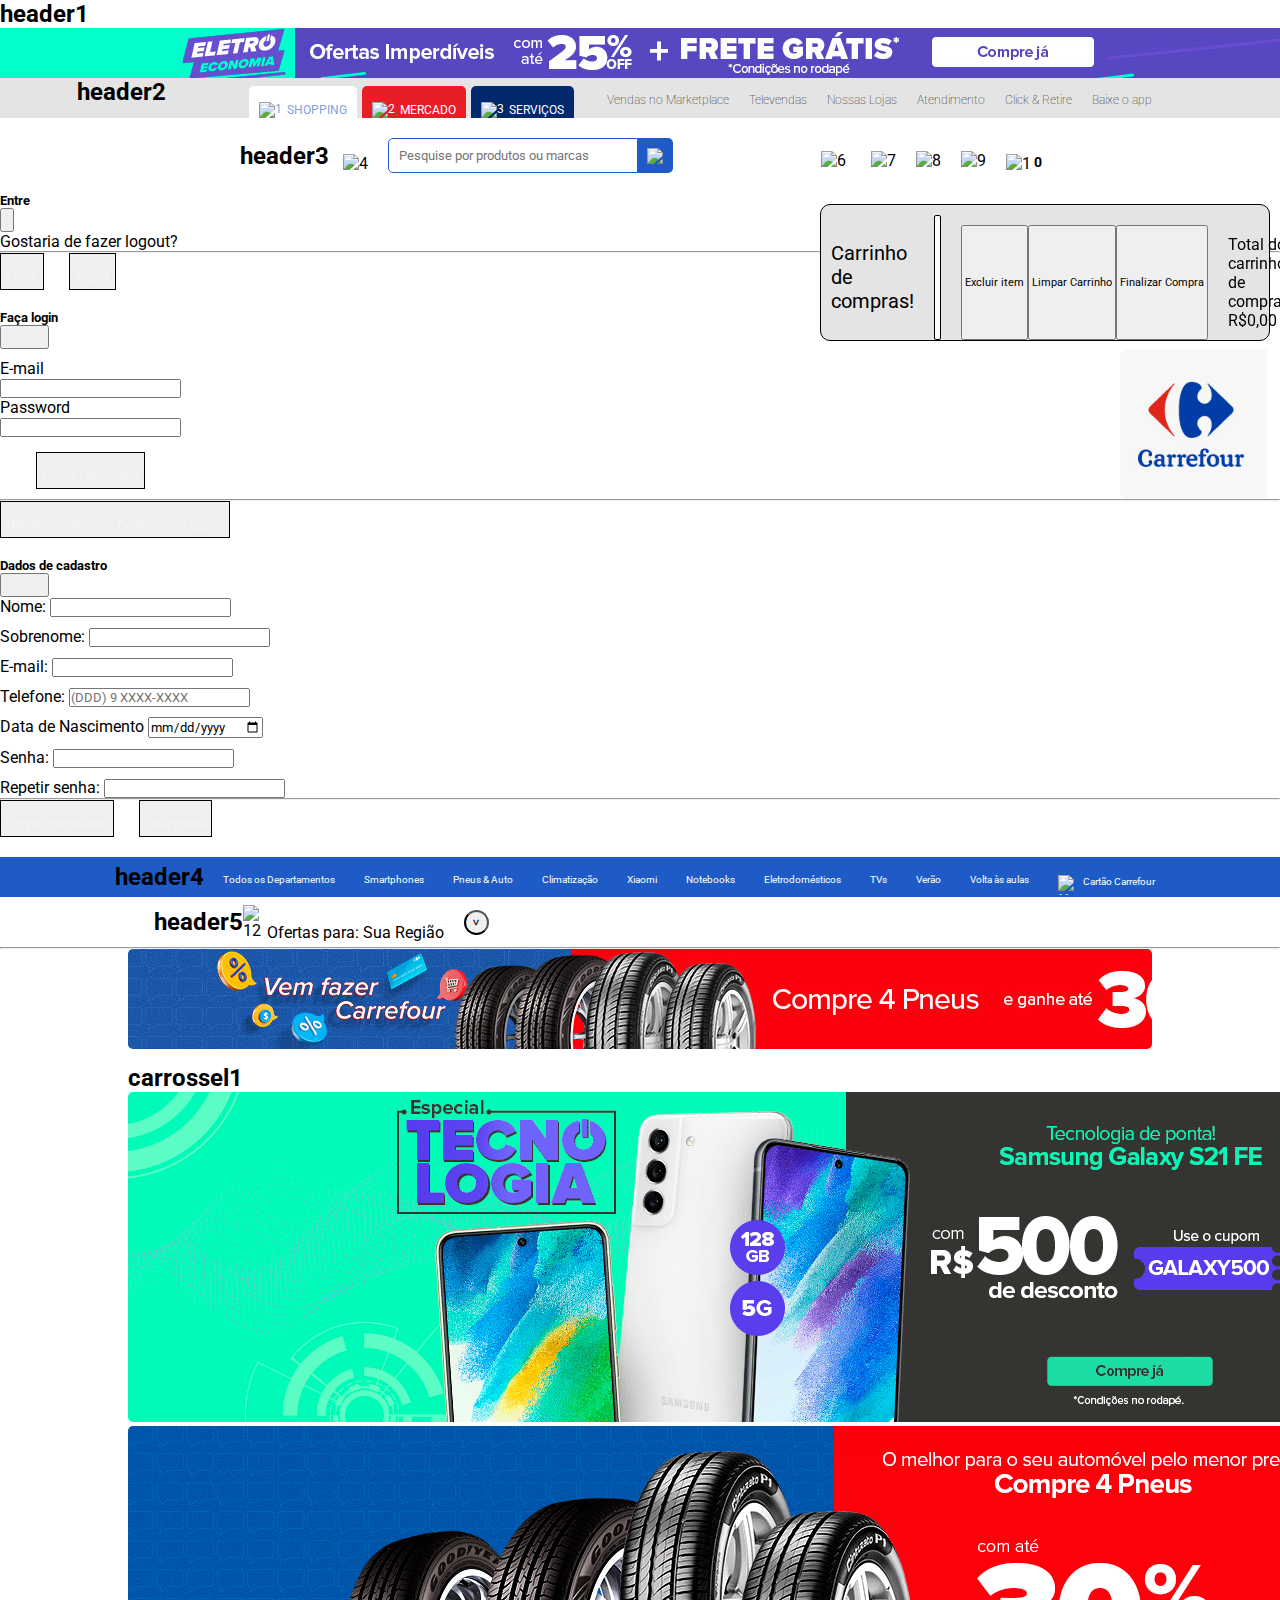
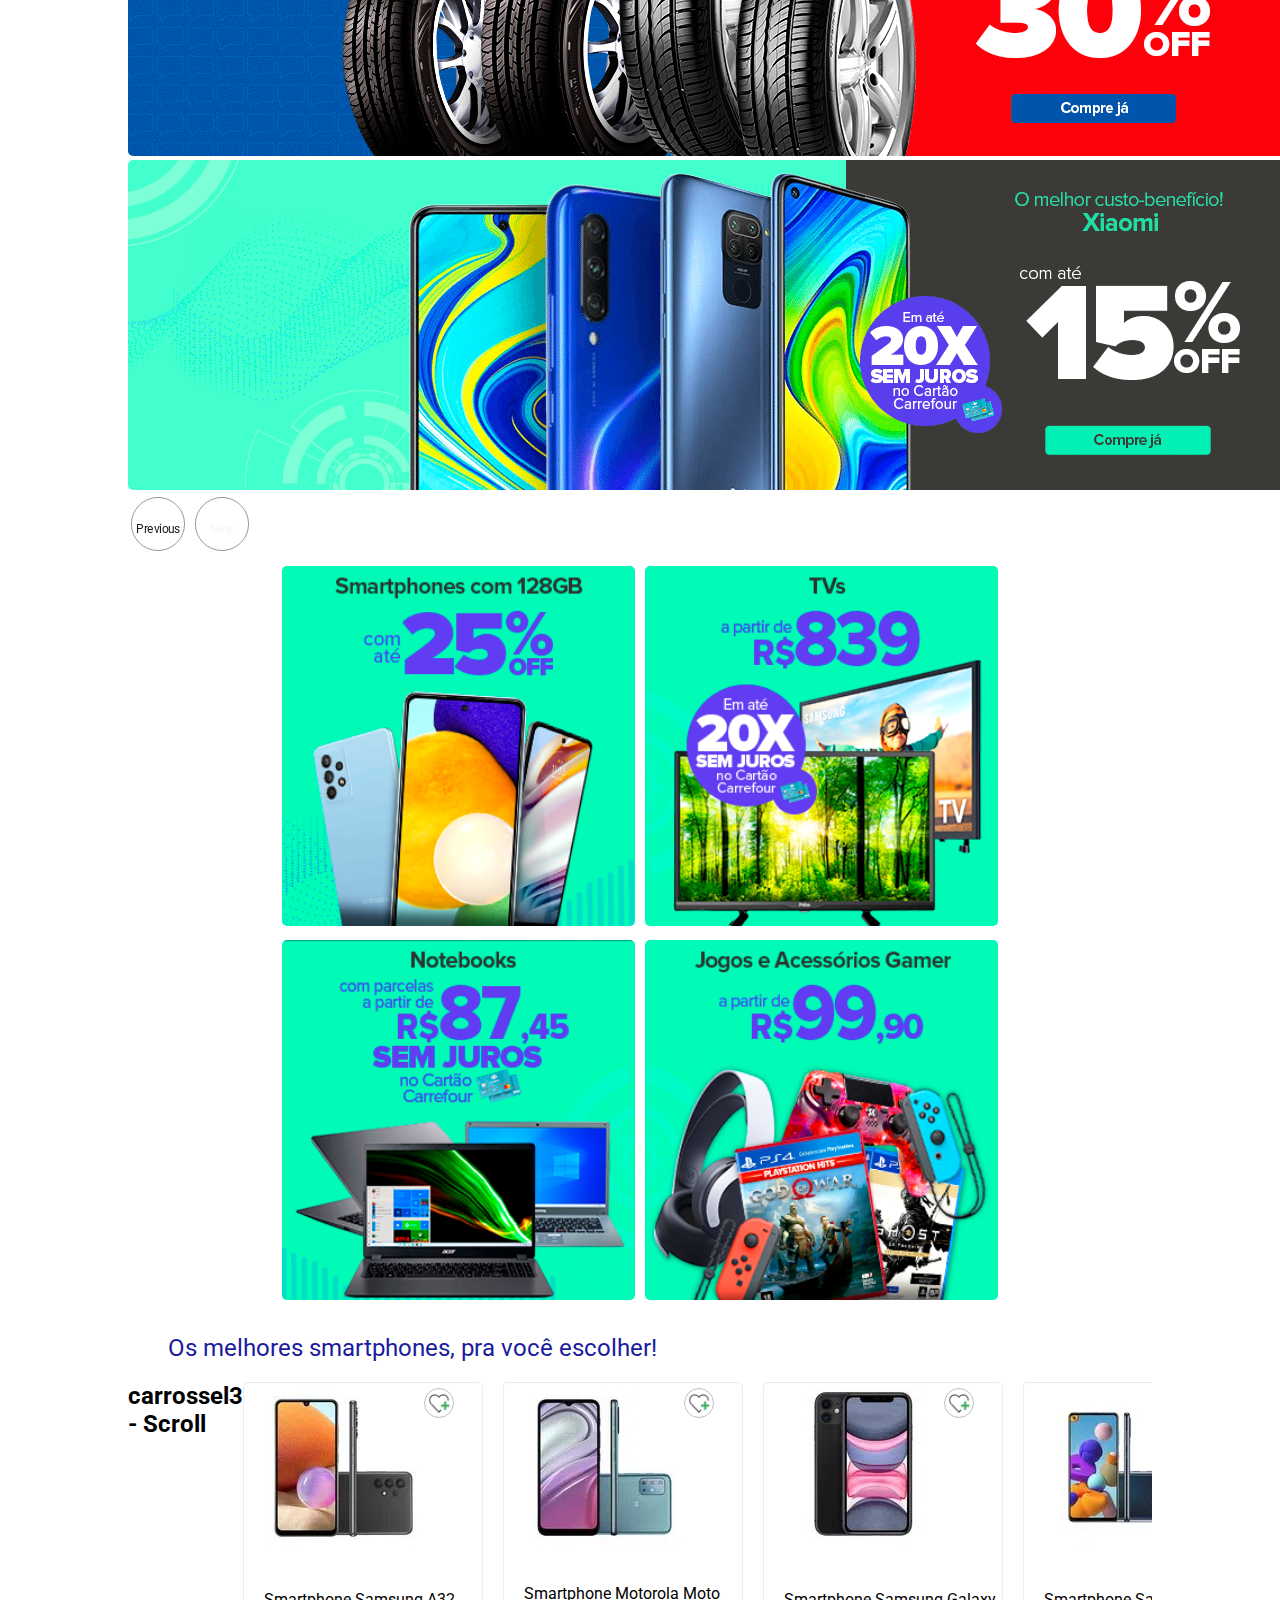
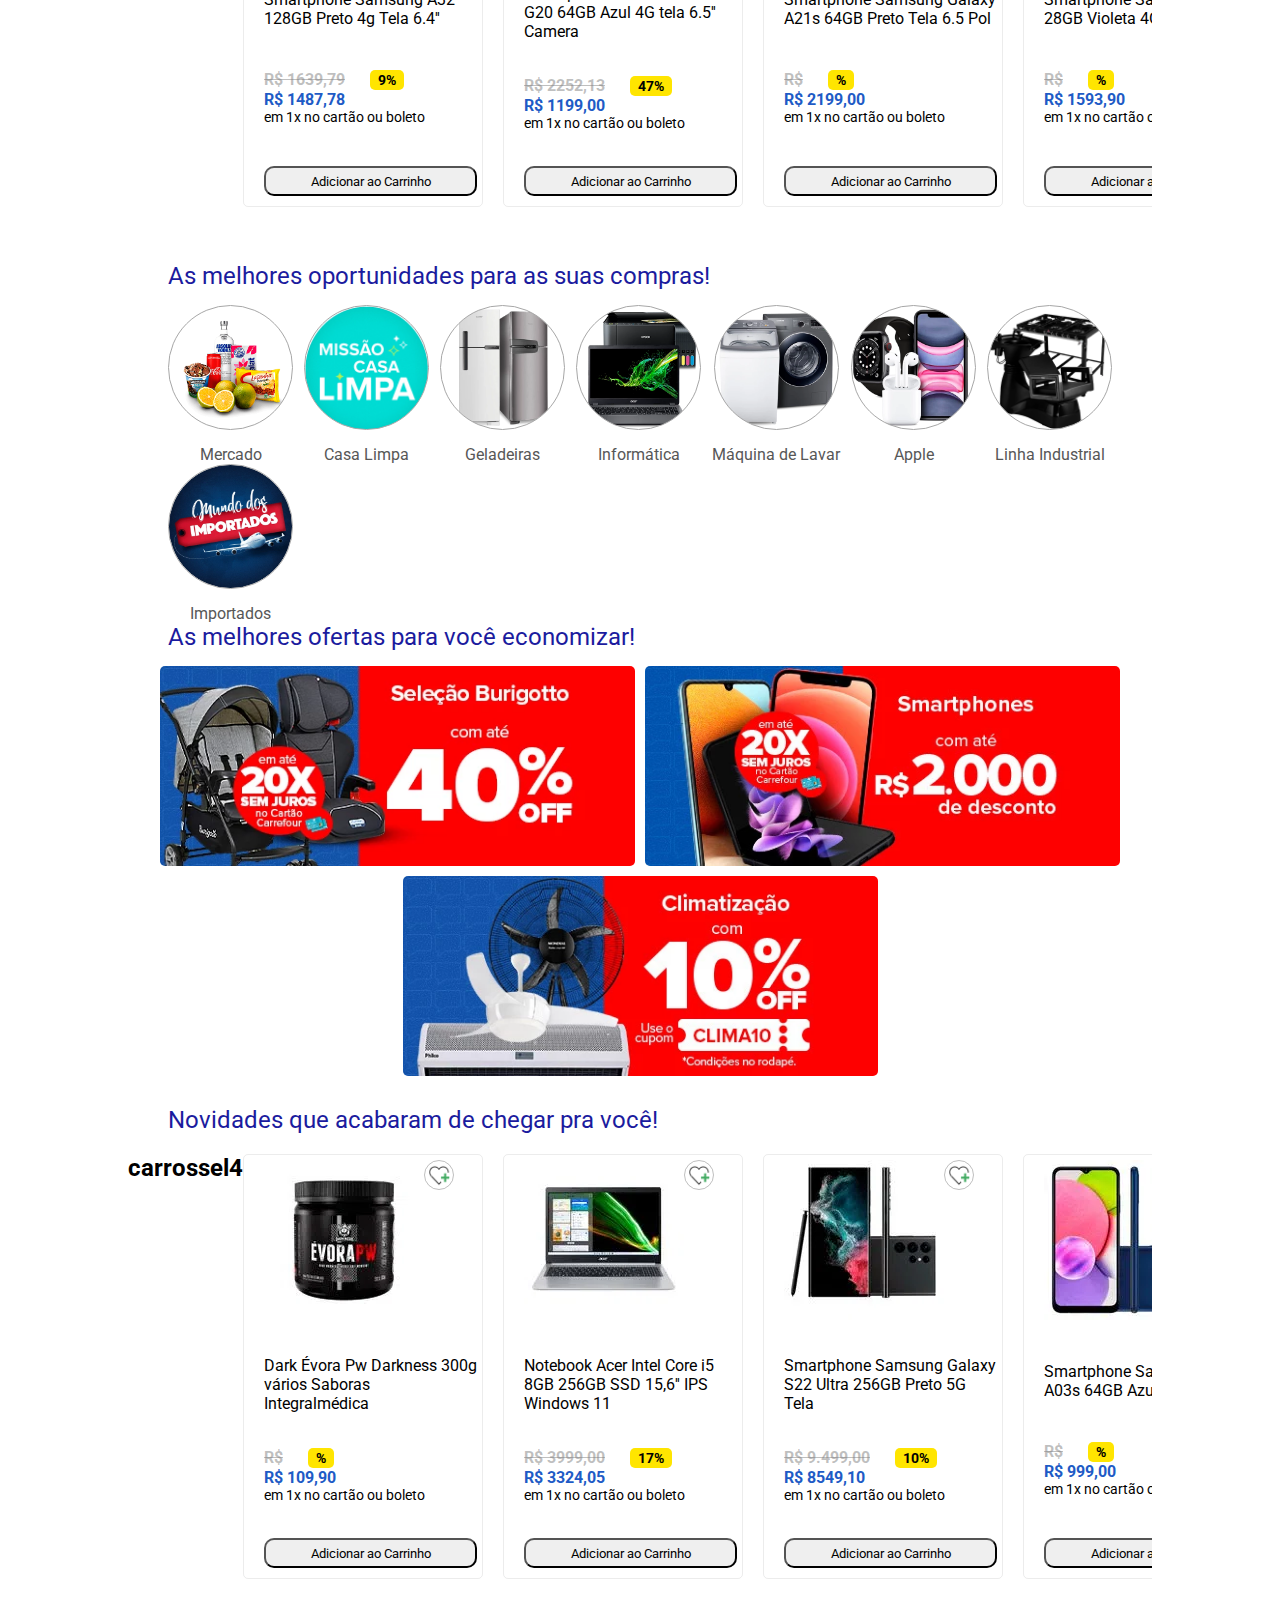
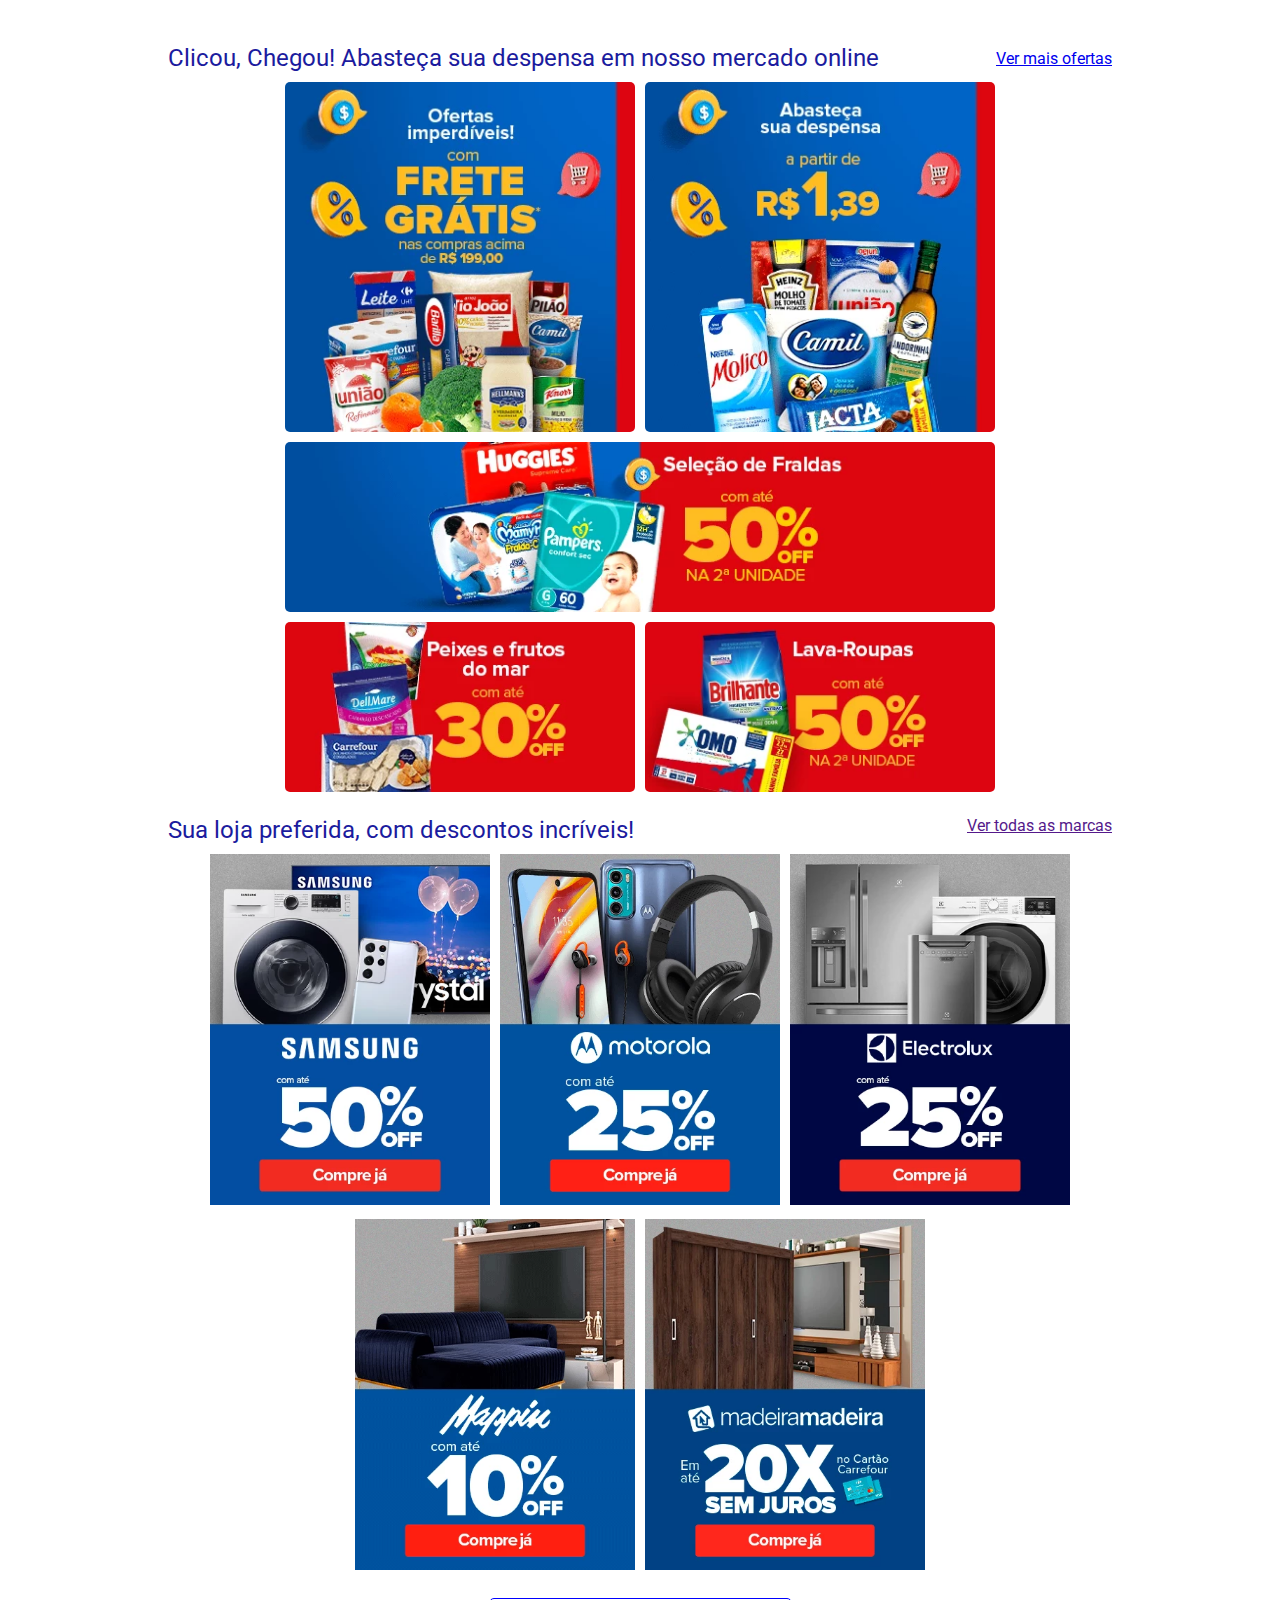
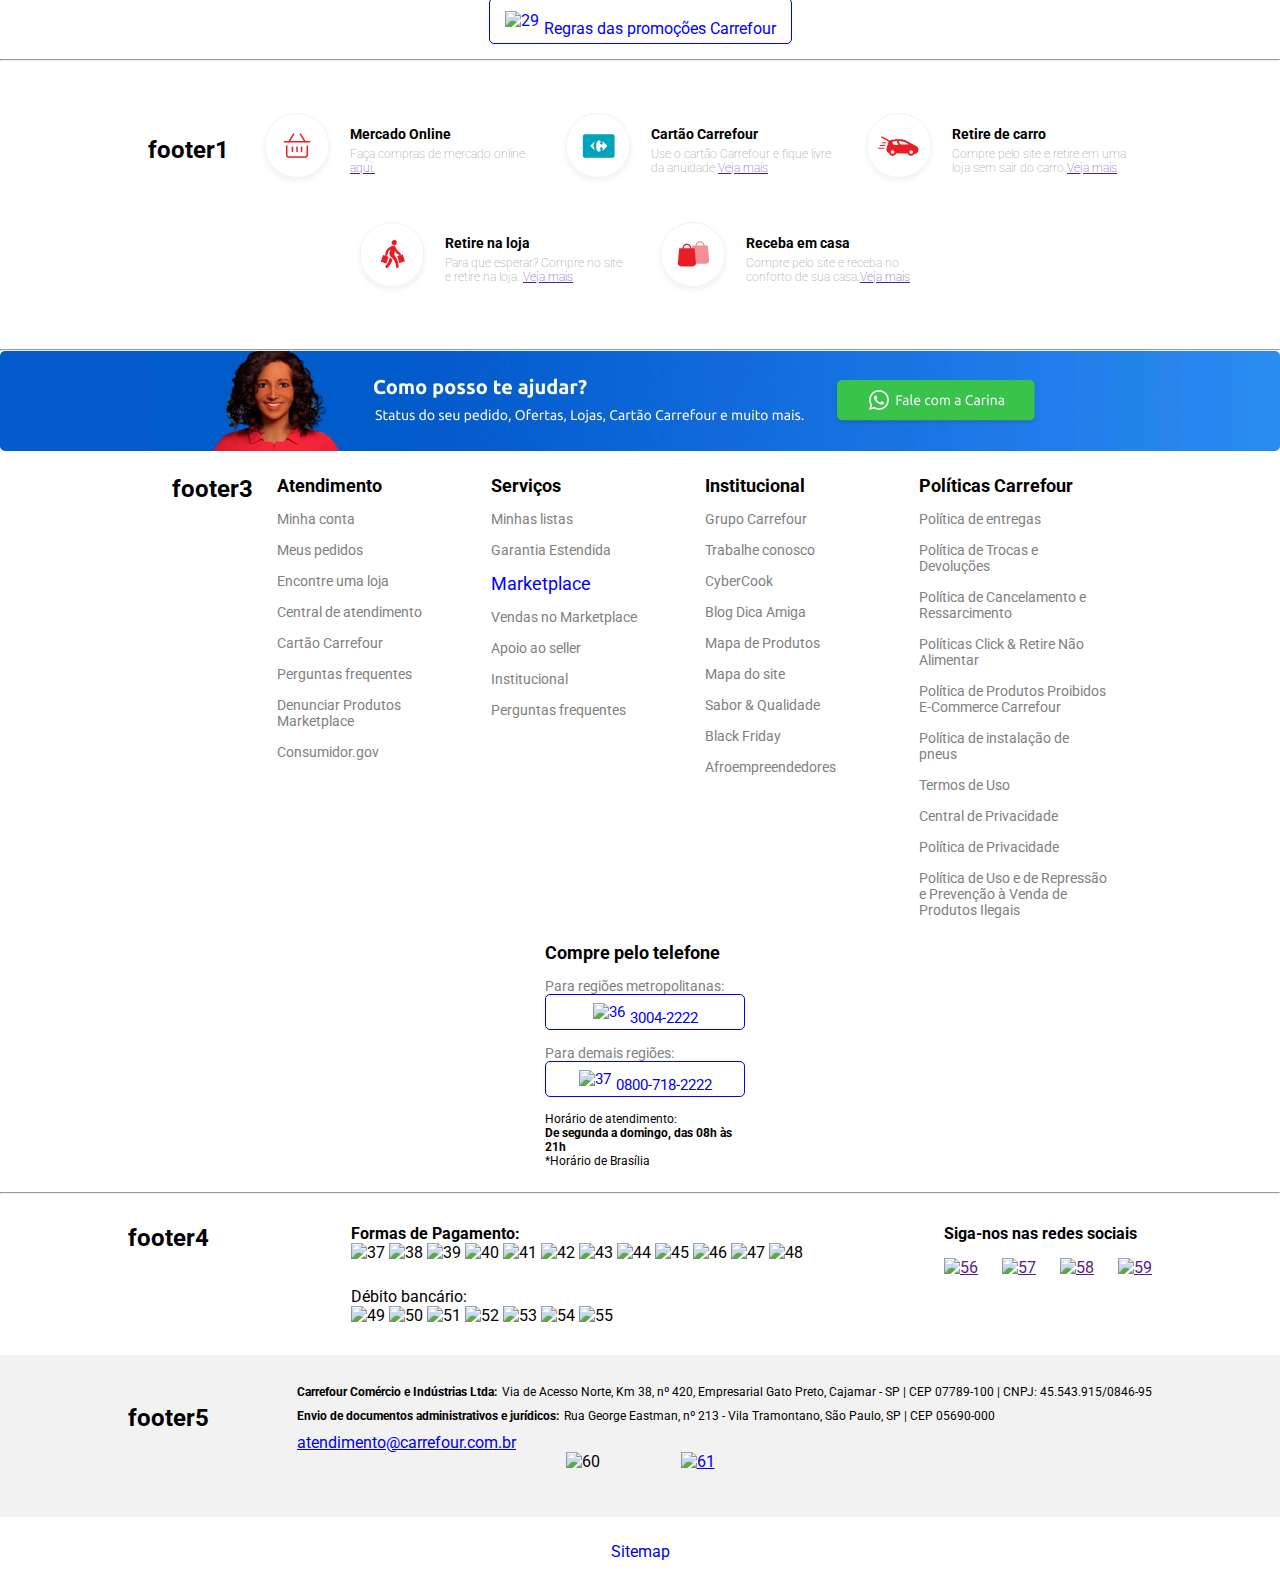
==== commit 2730cf4f: "Atualizado" ====
--- a/index.html
+++ b/index.html
@@ -1,5 +1,5 @@
 <!DOCTYPE html>
-<html lang="en">
+<html lang="pt-br">
 
 <head>
     <meta charset="UTF-8">
@@ -38,291 +38,427 @@
 <body>
     <div class="warpperDaMassa">
 
-    <header>
-        <section class="header1 controleOnscroll1">
-            <a
-                href="https://www.carrefour.com.br/eletroeconomia#crfimt=home|shop|bnf|header-topo_eletroeconomia-ofertas-imperdiveis-com-ate-25-off-e-fg_4p_100222|1">
-                <div class="imagemOferta"></div>
-            </a>
-        </section>
-
-        <section class="header2 controleOnscroll1">
-
-            <div class="abas">
-                <div class="button1">
-                    <a href="https://www.carrefour.com.br/#crfimt=home|shop|seletor|shopping_4p_070122|1">
+        <header>
+            <section class="header1 controleOnscroll1">
+                <h2 class="visually-hidden" >header1</h2>
+                <a
+                    href="https://www.carrefour.com.br/eletroeconomia#crfimt=home|shop|bnf|header-topo_eletroeconomia-ofertas-imperdiveis-com-ate-25-off-e-fg_4p_100222|1">
+                    <div class="imagemOferta"></div>
+                </a>
+            </section>
+
+            <section class="header2 controleOnscroll1">
+                <h2 class="visually-hidden" >header2</h2>
+                <div class="abas">
+                    <div class="button1">
+                        <a href="https://www.carrefour.com.br/#crfimt=home|shop|seletor|shopping_4p_070122|1">
+                            <figure>
+                                <img src="https://img.icons8.com/external-kmg-design-detailed-outline-kmg-design/18/000000/external-delivery-shipping-delivery-kmg-design-detailed-outline-kmg-design.png"
+                                    alt="1" />
+                            </figure>
+                            <p>SHOPPING</p>
+                        </a>
+                    </div>
+
+                    <div class="button2">
+                        <a href="https://mercado.carrefour.com.br/#crfimt=home|shop|seletor|mercado_4p_161020|2">
+                            <figure>
+                                <img src="https://img.icons8.com/material-outlined/18/000000/small-business.png"
+                                    alt="2" />
+                            </figure>
+                            <p>MERCADO</p>
+                        </a>
+                    </div>
+
+                    <div class="button3">
+                        <a
+                            href="https://www.carrefour.com.br/alameda-servicos#crfimt=home|shop|seletor|servi%C3%A7os_4p_070122|3">
+                            <figure>
+                                <img src="https://img.icons8.com/material-outlined/18/000000/shopping-bag--v1.png"
+                                    alt="3" />
+                            </figure>
+                            <p>SERVIÇOS</p>
+                        </a>
+                    </div>
+                </div>
+
+                <ul class="listaHeader2">
+                    <li><a href="">Vendas no Marketplace</a></li>
+                    <li><a href="">Televendas</a></li>
+                    <li><a href="">Nossas Lojas</a></li>
+                    <li><a href="">Atendimento</a></li>
+                    <li><a href="">Click & Retire</a></li>
+                    <li><a href="">Baixe o app</a></li>
+                </ul>
+            </section>
+
+
+            <div class="sideBarTeste">
+
+                <div id="sandLista" class="sandLista">
+                    <div class="loginSidebar">
+                        <a data-bs-toggle="modal" class="modalToggleLogin" href="#exampleModalToggle">
+                            <p class="imgLogin"></p>
+                            <div>
+                                <small>Bem-Vindo</small>
+                                <p class="nome">Entre</p>
+                            </div>
+
+                        </a>
+                        <button type="button" onclick="sandTog(), fechaCarrinho()" class="btn-close btn-close-white"
+                            aria-label="Close"></button>
+                    </div>
+
+                    <div id="accordion">
+                        <div class="card">
+                            <div class="card-header cardSidebar" id="headingOne">
+                                <h5 class="mb-0">
+                                    <button type="button" class="btn btn-link titleFooter3" data-bs-toggle="collapse"
+                                        data-bs-target="#collapseOne" aria-expanded="false" aria-controls="collapseOne">
+                                        Celulares e Smartphones
+                                    </button>
+                                </h5>
+                            </div>
+
+                            <div id="collapseOne" class="collapse" aria-labelledby="headingOne"
+                                data-parent="#accordion">
+                                <div class="card-body  footer3CollapseText">
+
+                                    <a href="#">
+                                        <p class="normal">Ver tudo de Celulares e Smartphones</p>
+                                    </a>
+                                    <a href="#">
+                                        <p class="normal">Smartphones</p>
+                                    </a>
+                                    <a href="#">
+                                        <p class="normal">Celulares</p>
+                                    </a>
+
+                                </div>
+                            </div>
+                        </div>
+
+
+                        <div class="card">
+                            <div class="card-header cardSidebar" id="headingTwo">
+                                <h5 class="mb-0">
+                                    <button type="button" class="btn btn-link collapsed titleFooter3"
+                                        data-bs-toggle="collapse" data-bs-target="#collapseTwo" aria-expanded="false"
+                                        aria-controls="collapseTwo">
+                                        Eletrodomésticos
+                                    </button>
+                                </h5>
+                            </div>
+                            <div id="collapseTwo" class="collapse" aria-labelledby="headingTwo"
+                                data-parent="#accordion">
+                                <div class="card-body footer3CollapseText">
+                                    <a href="#">
+                                        <p class="normal">Ver tudo em Eletrodomesticos</p>
+                                    </a>
+                                    <a href="#">
+                                        <p class="normal">Geladeira</p>
+                                    </a>
+                                    <a href="#">
+                                        <p class="normal">Fogão</p>
+                                    </a>
+                                    <a href="#">
+                                        <p class="normal">Micro-Ondas</p>
+                                    </a>
+                                    <a href="#">
+                                        <p class="normal">Coifas e Depuradores</p>
+                                    </a>
+                                    <a href="#">
+                                        <p class="normal">Máquina de Lavar</p>
+                                    </a>
+                                    <a href="#">
+                                        <p class="normal">Cooktop</p>
+                                    </a>
+                                </div>
+                            </div>
+                        </div>
+
+
+
+                        <div class="card">
+                            <div class="card-header cardSidebar" id="headingThree">
+                                <h5 class="mb-0">
+                                    <button type="button" class="btn btn-link collapsed titleFooter3"
+                                        data-bs-toggle="collapse" data-bs-target="#collapseThree" aria-expanded="false"
+                                        aria-controls="collapseThree">
+                                        TVs e Vídeos
+                                    </button>
+                                </h5>
+                            </div>
+                            <div id="collapseThree" class="collapse" aria-labelledby="headingThree"
+                                data-parent="#accordion">
+                                <div class="card-body footer3CollapseText">
+                                    <a href="#">
+                                        <p class="normal">Ver tudo de TVs e Vídeo</p>
+                                    </a>
+                                    <a href="#">
+                                        <p class="normal">TVs</p>
+                                    </a>
+                                    <a href="#">
+                                        <p class="normal">Blue-Ray Player</p>
+                                    </a>
+                                </div>
+                            </div>
+                        </div>
+
+
+
+                        <div class="card">
+                            <div class="card-header cardSidebar" id="headingFour">
+                                <h5 class="mb-0">
+                                    <button type="button" class="btn btn-link titleFooter3" data-bs-toggle="collapse"
+                                        data-bs-target="#collapseFour" aria-expanded="false"
+                                        aria-controls="collapseOne">
+                                        Informática
+                                    </button>
+                                </h5>
+                            </div>
+
+                            <div id="collapseFour" class="collapse" aria-labelledby="headingFour"
+                                data-parent="#accordion">
+                                <div class="card-body  footer3CollapseText">
+
+
+                                    <a href="#">
+                                        <p class="normal">Ver tudo de Informática</p>
+                                    </a>
+
+                                </div>
+                            </div>
+                        </div>
+
+
+                        <div class="card">
+                            <div class="card-header cardSidebar" id="headingFive">
+                                <h5 class="mb-0">
+                                    <button type="button" class="btn btn-link titleFooter3" data-bs-toggle="collapse"
+                                        data-bs-target="#collapseFive" aria-expanded="false"
+                                        aria-controls="collapseOne">
+                                        Veja mais departamentos
+                                    </button>
+                                </h5>
+                            </div>
+
+                            <div id="collapseFive" class="collapse" aria-labelledby="headingFive"
+                                data-parent="#accordion">
+                                <div class="card-body  footer3CollapseText">
+                                    <a href="#">
+                                        <p class="normal">Bebês</p>
+                                    </a>
+                                    <a href="#">
+                                        <p class="normal">Brinquedos</p>
+                                    </a>
+                                    <a href="#">
+                                        <p class="normal">Casa,Construção</p>
+                                    </a>
+                                    <a href="#">
+                                        <p class="normal">Mundo Gamer</p>
+                                    </a>
+                                    <a href="#">
+                                        <p class="normal">Relógios</p>
+                                    </a>
+                                    <a href="#">
+                                        <p class="normal">Moda e Acessórios</p>
+                                    </a>
+                                </div>
+                            </div>
+                        </div>
+
+
+                    </div>
+
+                    <div class="iconesSideBar controleIconesSidebar">
+                        <div>
+                            <a href="https://www.carrefour.com.br/meucarrefour">
+                                <figure>
+                                    <img src="https://img.icons8.com/doodle/36/000000/coins--v1.png" alt="7" />
+                                </figure>
+
+                                <p>Meu <br>Carrefour</p>
+                            </a>
+                        </div>
+
+                        <div class="controleIconesSidebar">
+                            <a href="#">
+                                <figure>
+                                    <img src="https://img.icons8.com/external-kmg-design-detailed-outline-kmg-design/36/000000/external-box-ecommerce-kmg-design-detailed-outline-kmg-design.png"
+                                        alt="8" />
+                                </figure>
+                                <p>Meus<br>Pedidos</p>
+                            </a>
+                        </div>
+
+
+                        <div class="controleIconesSidebar">
+                            <a href="#">
+                                <figure>
+                                    <img src="https://img.icons8.com/pastel-glyph/36/000000/hearts----v2.png" alt="9" />
+                                </figure>
+                                <p>Minhas <br>Listas</p>
+                            </a>
+
+                        </div>
+
+
+
+                        <!-- Carrinho SideBar -->
+                          <div onmouseover="abreCarrinhoSB()" class="desabilitaModal  controleIconesSidebar" data-bs-toggle="modal"
+                        style="margin-top: 20px;">
+                        <a href="#">
+                            <figure>
+                                <img src="https://img.icons8.com/windows/42/000000/shopping-cart-with-money.png"
+                                    alt="1000" />
+                                <p id="contagemSB">0</p>
+                            </figure>
+                        </a>
+
+                    </div>
+
+
+                    <div class="carrinhoPopupSB visually-hidden">
+
+                        <div>
+                            <p class="textoTituloCarrinho">Carrinho de compras!</p>
+                        </div>
+
+                        <select name="itensSB" id="itensSB" size="2"></select>
+
+                        <div class="btnsCarrinho">
+                            <input type="button" value="Excluir item" onclick="excluirItemSelecionadoSB()">
+
+                            <input type="button" value="Limpar Carrinho" onclick="excluirCarrinho()">
+
+                            <input type="button" value="Finalizar Compra" onclick="fecharCompra()">
+
+                        </div>
+
+                        <div id="btn-estiloSB">
+                            <p id="carrinhoTotalSB">Total do carrinho de compras R$0,00</p>
+
+                            <button onclick="fechaCarrinhoSB()">X</button>
+                        </div>
+                    </div>
+                    </div>
+                </div>
+            </div>
+
+
+            <section class="header3 controleOnscroll2">
+                <h2 class="visually-hidden" >header3</h2>
+                <div class="header3respo">
+
+                    <div class="header3respo2">
+                        <div class="sideBarTeste">
+                            <label id="toggle" class="menu-bar  " onclick="sandTog()"></label>
+                        </div>
+
                         <figure>
-                            <img src="https://img.icons8.com/external-kmg-design-detailed-outline-kmg-design/18/000000/external-delivery-shipping-delivery-kmg-design-detailed-outline-kmg-design.png"
-                                alt="1" />
+                            <img class="logoCarrefourHeader3"
+                                src="https://carrefourbr.vtexassets.com/arquivos/logo-carrefour-site.png" alt="4">
                         </figure>
-                        <p>SHOPPING</p>
-                    </a>
-                </div>
-
-                <div class="button2">
-                    <a href="https://mercado.carrefour.com.br/#crfimt=home|shop|seletor|mercado_4p_161020|2">
-                        <figure>
-                            <img src="https://img.icons8.com/material-outlined/18/000000/small-business.png" alt="2" />
-                        </figure>
-                        <p>MERCADO</p>
-                    </a>
-                </div>
-
-                <div class="button3">
-                    <a
-                        href="https://www.carrefour.com.br/alameda-servicos#crfimt=home|shop|seletor|servi%C3%A7os_4p_070122|3">
-                        <figure>
-                            <img src="https://img.icons8.com/material-outlined/18/000000/shopping-bag--v1.png"
-                                alt="3" />
-                        </figure>
-                        <p>SERVIÇOS</p>
-                    </a>
-                </div>
-            </div>
-
-            <ul class="listaHeader2">
-                <li><a href="">Vendas no Marketplace</a></li>
-                <li><a href="">Televendas</a></li>
-                <li><a href="">Nossas Lojas</a></li>
-                <li><a href="">Atendimento</a></li>
-                <li><a href="">Click & Retire</a></li>
-                <li><a href="">Baixe o app</a></li>
-            </ul>
-        </section>
-
-
-        <div class="sideBarTeste">
-
-            <div id="sandLista" class="sandLista">
-                <div class="loginSidebar">
-                    <a data-bs-toggle="modal" class="modalToggleLogin" href="#exampleModalToggle">
-                        <p class="imgLogin"></p>
-                        <div>
-                            <small>Bem-Vindo</small>
-                            <p class="nome">Entre</p>
-                        </div>
-
-                    </a>
-                    <button type="button" onclick="sandTog(), fechaCarrinho()" class="btn-close btn-close-white"
-                        aria-label="Close"></button>
-                </div>
-
-                <div id="accordion">
-                    <div class="card">
-                        <div class="card-header cardSidebar" id="headingOne">
-                            <h5 class="mb-0">
-                                <button type="button" class="btn btn-link titleFooter3" data-bs-toggle="collapse"
-                                    data-bs-target="#collapseOne" aria-expanded="false" aria-controls="collapseOne">
-                                    Celulares e Smartphones
-                                </button>
-                            </h5>
-                        </div>
-
-                        <div id="collapseOne" class="collapse" aria-labelledby="headingOne" data-parent="#accordion">
-                            <div class="card-body  footer3CollapseText">
-
-                                <a href="#">
-                                    <p class="normal">Ver tudo de Celulares e Smartphones</p>
-                                </a>
-                                <a href="#">
-                                    <p class="normal">Smartphones</p>
-                                </a>
-                                <a href="#">
-                                    <p class="normal">Celulares</p>
-                                </a>
-
-                            </div>
-                        </div>
-                    </div>
-
-
-                    <div class="card">
-                        <div class="card-header cardSidebar" id="headingTwo">
-                            <h5 class="mb-0">
-                                <button type="button" class="btn btn-link collapsed titleFooter3"
-                                    data-bs-toggle="collapse" data-bs-target="#collapseTwo" aria-expanded="false"
-                                    aria-controls="collapseTwo">
-                                    Eletrodomésticos
-                                </button>
-                            </h5>
-                        </div>
-                        <div id="collapseTwo" class="collapse" aria-labelledby="headingTwo" data-parent="#accordion">
-                            <div class="card-body footer3CollapseText">
-                                <a href="#">
-                                    <p class="normal">Ver tudo em Eletrodomesticos</p>
-                                </a>
-                                <a href="#">
-                                    <p class="normal">Geladeira</p>
-                                </a>
-                                <a href="#">
-                                    <p class="normal">Fogão</p>
-                                </a>
-                                <a href="#">
-                                    <p class="normal">Micro-Ondas</p>
-                                </a>
-                                <a href="#">
-                                    <p class="normal">Coifas e Depuradores</p>
-                                </a>
-                                <a href="#">
-                                    <p class="normal">Máquina de Lavar</p>
-                                </a>
-                                <a href="#">
-                                    <p class="normal">Cooktop</p>
-                                </a>
-                            </div>
-                        </div>
-                    </div>
-
-
-
-                    <div class="card">
-                        <div class="card-header cardSidebar" id="headingThree">
-                            <h5 class="mb-0">
-                                <button type="button" class="btn btn-link collapsed titleFooter3"
-                                    data-bs-toggle="collapse" data-bs-target="#collapseThree" aria-expanded="false"
-                                    aria-controls="collapseThree">
-                                    TVs e Vídeos
-                                </button>
-                            </h5>
-                        </div>
-                        <div id="collapseThree" class="collapse" aria-labelledby="headingThree"
-                            data-parent="#accordion">
-                            <div class="card-body footer3CollapseText">
-                                <a href="#">
-                                    <p class="normal">Ver tudo de TVs e Vídeo</p>
-                                </a>
-                                <a href="#">
-                                    <p class="normal">TVs</p>
-                                </a>
-                                <a href="#">
-                                    <p class="normal">Blue-Ray Player</p>
-                                </a>
-                            </div>
-                        </div>
-                    </div>
-
-
-
-                    <div class="card">
-                        <div class="card-header cardSidebar" id="headingFour">
-                            <h5 class="mb-0">
-                                <button type="button" class="btn btn-link titleFooter3" data-bs-toggle="collapse"
-                                    data-bs-target="#collapseFour" aria-expanded="false" aria-controls="collapseOne">
-                                    Informática
-                                </button>
-                            </h5>
-                        </div>
-
-                        <div id="collapseFour" class="collapse" aria-labelledby="headingFour" data-parent="#accordion">
-                            <div class="card-body  footer3CollapseText">
-
-
-                                <a href="#">
-                                    <p class="normal">Ver tudo de Informática</p>
-                                </a>
-
-                            </div>
-                        </div>
-                    </div>
-
-
-                    <div class="card">
-                        <div class="card-header cardSidebar" id="headingFive">
-                            <h5 class="mb-0">
-                                <button type="button" class="btn btn-link titleFooter3" data-bs-toggle="collapse"
-                                    data-bs-target="#collapseFive" aria-expanded="false" aria-controls="collapseOne">
-                                    Veja mais departamentos
-                                </button>
-                            </h5>
-                        </div>
-
-                        <div id="collapseFive" class="collapse" aria-labelledby="headingFive" data-parent="#accordion">
-                            <div class="card-body  footer3CollapseText">
-                                <a href="#">
-                                    <p class="normal">Bebês</p>
-                                </a>
-                                <a href="#">
-                                    <p class="normal">Brinquedos</p>
-                                </a>
-                                <a href="#">
-                                    <p class="normal">Casa,Construção</p>
-                                </a>
-                                <a href="#">
-                                    <p class="normal">Mundo Gamer</p>
-                                </a>
-                                <a href="#">
-                                    <p class="normal">Relógios</p>
-                                </a>
-                                <a href="#">
-                                    <p class="normal">Moda e Acessórios</p>
-                                </a>
-                            </div>
-                        </div>
-                    </div>
-
-
-                </div>
-
-               <div class="iconesSideBar controleIconesSidebar">
+
+                    </div>
+
+
+                    <div class="searchBar">
+                        <form>
+                            <input type="search" placeholder="Pesquise por produtos ou marcas">
+                        </form>
+                        <a href="#">
+                            <img src="https://img.icons8.com/external-kiranshastry-lineal-kiranshastry/100/000000/external-search-interface-kiranshastry-lineal-kiranshastry.png"
+                                alt="5" />
+                        </a>
+
+                    </div>
+
+                </div>
+
+
+                <div class="iconesHeader3">
+                    <div>
+                        <a data-bs-toggle="modal" class="modalToggleLogin" href="#exampleModalToggle">
+                            <figure class="controleHeader3">
+                                <img src="https://img.icons8.com/external-bearicons-detailed-outline-bearicons/36/000000/external-login-call-to-action-bearicons-detailed-outline-bearicons-1.png"
+                                    alt="6" />
+                            </figure>
+                            <!-- <a data-bs-toggle="modal" class="modalToggleLogin" href="#exampleModalToggle"
+                                style="display: flex; flex-direction: column; font-size: 12px; gap: 0px; padding-top: 28px;"> -->
+                                <div style="display: flex; flex-direction: column; font-size: 12px;padding-bottom: 18px; margin: 0px;">
+                                    <span class="textoHeader3">Bem Vindo</span>
+                                    <span class="nome textoHeader3">Entre</span>
+
+                                </div>
+                                
+                        </a>
+
+
+                    </div>
+
+
+
                     <div>
                         <a href="https://www.carrefour.com.br/meucarrefour">
-                            <figure>
+                            <figure class="controleHeader3">
+                                <img id="popup" class="popup" src="#" alt="">
+
                                 <img id="popup1" src="https://img.icons8.com/doodle/36/000000/coins--v1.png" alt="7" />
+
                             </figure>
 
-                            <p>Meu <br>Carrefour</p>
-                        </a>
-                    </div>
-
-                    <div class="controleIconesSidebar">
+                            <p class="textoHeader3">Meu <br>Carrefour</p>
+                        </a>
+                    </div>
+
+                    <div>
                         <a href="#">
-                            <figure>
+                            <figure class="controleHeader3">
                                 <img src="https://img.icons8.com/external-kmg-design-detailed-outline-kmg-design/36/000000/external-box-ecommerce-kmg-design-detailed-outline-kmg-design.png"
                                     alt="8" />
                             </figure>
-                            <p>Meus<br>Pedidos</p>
-                        </a>
-                    </div>
-
-
-                    <div class="controleIconesSidebar">
+                            <p class="textoHeader3">Meus<br>Pedidos</p>
+                        </a>
+                    </div>
+                    <div>
                         <a href="#">
-                            <figure>
+                            <figure class="controleHeader3">
                                 <img src="https://img.icons8.com/pastel-glyph/36/000000/hearts----v2.png" alt="9" />
                             </figure>
-                            <p>Minhas <br>Listas</p>
-                        </a>
-
-                    </div>
-
-
-                  <!--   <div onmouseover="abreCarrinho()" class="desabilitaModal  controleIconesSidebar" data-bs-toggle="modal"
-                        href="#exampleModalToggle" style="margin-top: 20px;">
-                        <a href="#">
-                            <figure>
+                            <p class="textoHeader3">Minhas <br>Listas</p>
+                        </a>
+
+                    </div>
+
+                    <div onmouseover="abreCarrinho()" class="desabilitaModal" data-bs-toggle="modal"
+                         style="margin-top: 20px;">
+                        <a href="#exampleModalToggle">
+                            <figure class="controleHeader3">
                                 <img src="https://img.icons8.com/windows/42/000000/shopping-cart-with-money.png"
                                     alt="10" />
-                                <p id="contagemSB">0</p>
+                                <p id="contagem">0</p>
                             </figure>
                         </a>
 
                     </div>
-
-
-                    <div class="carrinhoPopupSidebar visually-hidden">
+                    <!-- Carrinho de compras -->
+
+                    <div class="carrinhoPopup visually-hidden">
 
                         <div>
                             <p class="textoTituloCarrinho">Carrinho de compras!</p>
                         </div>
 
-                        <select name="itens" id="itensSB" size="2"></select>
+                        <select name="itens" id="itens" size="2"></select>
 
                         <div class="btnsCarrinho">
-                            <input type="button" value="Excluir item" onclick="excluirItemSelecionadoSB()">
-
-                            <input type="button" value="Limpar Carrinho" onclick="excluirCarrinhoSB()">
-
-                            <input type="button" value="Finalizar Compra" onclick="fecharCompraSB()">
+                            <input type="button" value="Excluir item" onclick="excluirItemSelecionado()">
+
+                            <input type="button" value="Limpar Carrinho" onclick="excluirCarrinho()">
+
+                            <input type="button" value="Finalizar Compra" onclick="fecharCompra()">
 
                         </div>
 
@@ -331,1159 +467,1064 @@
 
                             <button onclick="fechaCarrinho()">X - Fechar</button>
                         </div>
-                    </div> -->
+
+
+                    </div>
+                </div>
+            </section>
+
+
+            <!-- Início Modal -->
+            <!-- Modal logout -->
+
+            <div class="modal" id="modalLogin" tabindex="-1">
+                <div class="modal-dialog">
+                    <div class="modal-content">
+                        <div class="modal-header">
+                            <h5 class="modal-title nome"> teste</h5>
+                            <button type="button" class="btn-close" data-bs-dismiss="modal" aria-label="Close"></button>
+                        </div>
+                        <div class="modal-body">
+                            <p>Gostaria de fazer logout?</p>
+                        </div>
+                        <hr>
+                        <div class="form2-btn">
+                            <button type="button" class="btn btn-secondary" data-bs-dismiss="modal">Close</button>
+                            <button type="button" onclick="logout()" class="btn btn-primary">logout</button>
+                        </div>
+                    </div>
                 </div>
             </div>
-        </div>
-
-
-        <section class="header3 controleOnscroll2">
-
-            <div class="header3respo">
-
-                <div class="header3respo2">
-                    <div class="sideBarTeste">
-                        <label for="check" id="toggle" class="menu-bar  " onclick="sandTog()"></label>
-                    </div>
-
-                    <figure>
-                        <img class="logoCarrefourHeader3"
-                            src="https://carrefourbr.vtexassets.com/arquivos/logo-carrefour-site.png" alt="4">
-                    </figure>
-
-                </div>
-
-
-                <div class="searchBar">
-                    <form>
-                        <input type="search" placeholder="Pesquise por produtos ou marcas">
-                    </form>
-                    <a href="#">
-                        <img src="https://img.icons8.com/external-kiranshastry-lineal-kiranshastry/100/000000/external-search-interface-kiranshastry-lineal-kiranshastry.png"
-                            alt="5" />
-                    </a>
-
-                </div>
-
+
+            <!-- Modal login -->
+            <div class="modal fade" id="exampleModalToggle" aria-hidden="true" aria-labelledby="exampleModalToggleLabel"
+                tabindex="-1">
+                <div class="modal-dialog modal-dialog-centered">
+                    <div class="modal-content">
+                        <div class="modal-header tituloModal">
+                            <h5 class="modal-title" id="exampleModalToggleLabel">Faça login</h5>
+                            <button type="button" class="btn-close" data-bs-dismiss="modal" aria-label="Close"></button>
+                        </div>
+                        <div class="modal-body">
+                            <!-- Início do login -->
+
+                            <div>
+                                <form class="form1">
+                                    <div>
+                                        <label for="inputEmailLogin">E-mail</label>
+                                    </div>
+                                    <div>
+                                        <input required type="email" name="emailUsername" id="inputEmailLogin"
+                                            class="campoPreencher">
+                                        <small id="inputEmailValidacaoLogin"></small>
+                                    </div>
+                                    <div>
+                                        <label for="inputPassword">Password</label>
+                                    </div>
+                                    <div>
+                                        <input required type="password" name="passwordUser" id="inputPassword"
+                                            class="campoPreencher">
+                                        <small id="inputSenhaValidacaoLogin"></small>
+                                    </div>
+                                    <div class="form1-btn">
+                                        <!-- <button class="btn btn-reset" type="reset">Limpar Formulário</button> -->
+                                        <button class="btn btn-submit" id="botaoAcessar" type="submit">Enviar
+                                            Formulário</button>
+                                    </div>
+                                </form>
+
+                                <div class="form1Img"></div>
+                            </div>
+
+
+
+                            <!-- Fim do login -->
+
+                        </div>
+                        <hr>
+                        <div class="form2-btn">
+                            <button class="btn btn-primary" data-bs-target="#exampleModalToggle2"
+                                data-bs-toggle="modal">Não
+                                tem cadastro - Cadastre-se agora!</button>
+                        </div>
+                    </div>
+                </div>
             </div>
-
-
-            <div class="iconesHeader3">
+            <div class="modal fade" id="exampleModalToggle2" aria-hidden="true"
+                aria-labelledby="exampleModalToggleLabel2" tabindex="-1">
+                <div class="modal-dialog modal-dialog-centered">
+                    <div class="modal-content">
+                        <div class="modal-header tituloModal">
+                            <h5 class="modal-title" id="exampleModalToggleLabel2">Dados de cadastro</h5>
+                            <button type="button" class="btn-close" data-bs-dismiss="modal" aria-label="Close"></button>
+                        </div>
+                        <div class="modal-body">
+
+                            <!-- Início do formulário -->
+                            <div>
+
+                                <form action="#" class="alignflex form2" enctype="text/plain" method="POST"
+                                    name="form2">
+                                    <div>
+                                        <label>
+                                            Nome:
+                                            <input class="box animate-box" type="text" name="Name" id="inputNome"
+                                                required />
+                                            <small id="inputNomeValidacao"></small>
+
+                                        </label>
+
+                                    </div>
+
+                                    <div>
+                                        <label>
+                                            Sobrenome:
+                                            <input class="box animate-box" id="inputSobrenome" type="text"
+                                                name="sobrenome" required>
+                                            <small id="inputSobrenomeValidacao"></small>
+                                        </label>
+                                    </div>
+
+                                    <div>
+                                        <label>
+                                            E-mail:
+                                            <input class="box animate-box" id="inputEmail" type="email" name="E-mail"
+                                                required />
+                                            <small id="inputEmailValidacao"></small>
+                                        </label>
+
+                                    </div>
+
+                                    <div>
+                                        <label>
+                                            Telefone:
+                                            <input class="box animate-box" type="tel" id="phone" name="Telefone"
+                                                pattern="[0-9]{2}[0-9]{9}" placeholder="(DDD) 9 XXXX-XXXX" required />
+                                            <small id="inputTelefoneValidacao"></small>
+                                        </label>
+                                    </div>
+
+                                    <div>
+                                        <label>
+                                            Data de Nascimento
+                                            <input class="box-data data animate-box" type="date" id="nascimento"
+                                                name="Nascimento" required />
+                                            <small id="inputNascimentoValidacao"></small>
+                                        </label>
+                                    </div>
+                                    <div>
+                                        <label>
+                                            Senha:
+                                            <input class="box-data animate-box" id="inputSenha" type="password">
+                                            <small id="inputSenhaValidacao"></small>
+                                        </label>
+                                    </div>
+
+                                    <div>
+                                        <label>
+                                            Repetir senha:
+                                            <input class="box-data animate-box" id="inputRepetirSenha" type="password">
+                                            <small id="inputRepetirSenhaValidacao"></small>
+                                        </label>
+                                    </div>
+
+                                </form>
+                            </div>
+
+                            <!-- Fim do formulário -->
+
+                        </div>
+                        <hr>
+                        <div class="form2-btn">
+
+                            <button class="btn btn-reset btn-primary" type="reset">Limpar Formulário</button>
+                            <button class="btn btn-submit btn-primary" id="botaoCriarConta" type="button"
+                                data-bs-target="#exampleModalToggle" data-bs-toggle="modal">Criar conta</button>
+
+                        </div>
+                    </div>
+                </div>
+            </div>
+
+
+
+            <section class="header4 controleOnscroll1">
+                <h2 class="visually-hidden" >header4</h2>
+                <div><a class="header4Hover" href="#">Todos os Departamentos</a></div>
+                <div><a class="header4Hover" href="#">Smartphones</a></div>
+                <div><a class="header4Hover" href="#">Pneus & Auto</a></div>
+                <div><a class="header4Hover" href="#">Climatização</a></div>
+                <div><a class="header4Hover" href="#">Xiaomi</a></div>
+                <div><a class="header4Hover" href="#">Notebooks</a></div>
+                <div><a class="header4Hover" href="#">Eletrodomésticos</a></div>
+                <div><a class="header4Hover" href="#">TVs</a></div>
+                <div><a class="header4Hover" href="#">Verão</a></div>
+                <div><a class="header4Hover" href="#">Volta às aulas</a></div>
+                <div><a class="cartaoCarrefour" href="#">
+                        <img src="https://img.icons8.com/external-kmg-design-basic-outline-kmg-design/20/000000/external-card-business-management-kmg-design-basic-outline-kmg-design.png"
+                            alt="11" />
+                        <p>Cartão Carrefour</p>
+                    </a></div>
+            </section>
+
+            <section class="header5 controleOnscroll1">
+                <h2 class="visually-hidden" >header5</h2>
                 <div>
-                    <a data-bs-toggle="modal" class="modalToggleLogin" href="#exampleModalToggle">
-                        <figure class="controleHeader3">
-                            <img src="https://img.icons8.com/external-bearicons-detailed-outline-bearicons/36/000000/external-login-call-to-action-bearicons-detailed-outline-bearicons-1.png"
-                                alt="6" />
-                        </figure>
-                        <a data-bs-toggle="modal" class="modalToggleLogin" href="#exampleModalToggle"
-                            style="display: flex; flex-direction: column; font-size: 12px; gap: 0px; padding-top: 28px;">
-                            <span class="textoHeader3">Bem Vindo</span>
-                            <span class="nome textoHeader3">Entre</span>
-                        </a>
-
-                    </a>
-                </div>
-
-
-
-                <div>
-                    <a href="https://www.carrefour.com.br/meucarrefour">
-                        <figure class="controleHeader3">
-                            <img id="popup" class="popup">
-
-                            <img id="popup1" src="https://img.icons8.com/doodle/36/000000/coins--v1.png" alt="7" />
-
-                        </figure>
-
-                        <p class="textoHeader3">Meu <br>Carrefour</p>
-                    </a>
-                </div>
-
-                <div>
-                    <a href="#">
-                        <figure class="controleHeader3">
-                            <img src="https://img.icons8.com/external-kmg-design-detailed-outline-kmg-design/36/000000/external-box-ecommerce-kmg-design-detailed-outline-kmg-design.png"
-                                alt="8" />
-                        </figure>
-                        <p class="textoHeader3">Meus<br>Pedidos</p>
-                    </a>
-                </div>
-                <div>
-                    <a href="#">
-                        <figure class="controleHeader3">
-                            <img src="https://img.icons8.com/pastel-glyph/36/000000/hearts----v2.png" alt="9" />
-                        </figure>
-                        <p class="textoHeader3">Minhas <br>Listas</p>
-                    </a>
-
-                </div>
-                <div onmouseover="abreCarrinho()" class="desabilitaModal" data-bs-toggle="modal"
-                    href="#exampleModalToggle" style="margin-top: 20px;">
-                    <a href="#">
-                        <figure class="controleHeader3">
-                            <img src="https://img.icons8.com/windows/42/000000/shopping-cart-with-money.png" alt="10" />
-                            <p id="contagem">0</p>
-                        </figure>
-                    </a>
-
-                </div>
-                <!-- Carrinho de compras -->
-
-                <div class="carrinhoPopup visually-hidden">
-
-                    <div>
-                        <p class="textoTituloCarrinho">Carrinho de compras!</p>
-                    </div>
-
-                    <select name="itens" id="itens" size="2"></select>
-
-                    <div class="btnsCarrinho">
-                        <input type="button" value="Excluir item" onclick="excluirItemSelecionado()">
-
-                        <input type="button" value="Limpar Carrinho" onclick="excluirCarrinho()">
-
-                        <input type="button" value="Finalizar Compra" onclick="fecharCompra()">
-
-                    </div>
-
-                    <div id="btn-estilo">
-                        <p id="carrinhoTotal">Total do carrinho de compras R$0,00</p>
-
-                        <button onclick="fechaCarrinho()">X - Fechar</button>
-                    </div>
-
-
-                </div>
+
+                    <img src="https://img.icons8.com/ios/50/000000/marker--v1.png" alt="12" />
+
+                    <p class="textoAlteradoHeader5">Ofertas para: Sua Região</p>
+                </div>
+
+                <button class="pesquisarCep" onclick="pesquisaCep()">></button>
+
+            </section>
+
+            <hr>
+
+        </header>
+
+
+        <main>
+            <div class="imgBanner1 col-12 col-sm-12 col-md-12 col-lg-12 col-xl-12 col-xxl-12">
+                <a class="imgban "
+                    href="https://www.carrefour.com.br/colecao/5172?map=productClusterIds&order=OrderByTopSaleDESC#crfimt=home|shop|bnf|faz-carrefour_compre-4-pneus-ate-30-off_1p_020222|1">
+                    <!-- <img  src="./imgs/main1.jpg" alt="14"> -->
+                </a>
+
             </div>
-        </section>
-
-
-        <!-- Início Modal -->
-        <!-- Modal logout -->
-
-        <div class="modal" id="modalLogin" tabindex="-1">
-            <div class="modal-dialog">
-                <div class="modal-content">
-                    <div class="modal-header">
-                        <h5 class="modal-title nome"></h5>
-                        <button type="button" class="btn-close" data-bs-dismiss="modal" aria-label="Close"></button>
-                    </div>
-                    <div class="modal-body">
-                        <p>Gostaria de fazer logout?</p>
-                    </div>
-                    <hr>
-                    <div class="form2-btn">
-                        <button type="button" class="btn btn-secondary" data-bs-dismiss="modal">Close</button>
-                        <button type="button" onclick="logout()" class="btn btn-primary">logout</button>
-                    </div>
-                </div>
+
+            <section class="carrosel1">
+                <h2 class="visually-hidden" >carrossel1</h2>
+                <div class="imgPag">
+
+                    <div id="carouselExampleFade"
+                        class="carousel slide carousel-fade carousel-dark col-12 col-sm-12 col-md-12 col-lg-12 col-xl-12 col-xxl-12"
+                        data-bs-ride="carousel">
+                        <div class="carousel-inner">
+
+                            <div class="carousel-item active" data-bs-interval="2000">
+                                <img src="./imgs/carros1-1.png" class="d-block w-100 imgCarro" alt="carro1-1">
+                            </div>
+
+                            <div class="carousel-item" data-bs-interval="2000">
+                                <img src="./imgs/carros1-2.png" class="d-block w-100 imgCarro" alt="carro1-2">
+                            </div>
+
+                            <div class="carousel-item" data-bs-interval="2000">
+                                <img src="./imgs/carros1-3.png" class="d-block w-100 imgCarro" alt="carro1-3">
+                            </div>
+
+
+                        </div>
+                        <button class="carousel-control-prev carrosel-btn1" type="button"
+                            data-bs-target="#carouselExampleFade" data-bs-slide="prev">
+                            <span class="carousel-control-prev-icon" aria-hidden="true"></span>
+                            <span class="visually-hidden">Previous</span>
+                        </button>
+                        <button class="carousel-control-next carrosel-btn2" type="button"
+                            data-bs-target="#carouselExampleFade" data-bs-slide="next">
+                            <span class="carousel-control-next-icon" aria-hidden="true"></span>
+                            <span class="visually-hidden">Next</span>
+                        </button>
+                    </div>
+                </div>
+            </section>
+
+
+
+            <div class="imgMain2 ">
+                <a
+                    href="https://www.carrefour.com.br/colecao/8416?map=productClusterIds&order=OrderByPriceASC#crfimt=home|shop|bns|eletroshow_renove-sua-lavanderia-a-partir-399_4p_270122|1"><img
+                        src="./imgs/main2-1.png" alt="15"></a>
+
+                <a
+                    href="https://www.carrefour.com.br/colecao/4838?map=productClusterIds&order=OrderByTopSaleDESC#crfimt=home|shop|bns|eletroshow_microondas-fornos-e-cooktops-ate-15-off_4p_270122|2"><img
+                        src="./imgs/main2-2.png" alt="16"></a>
+
+                <a
+                    href="https://www.carrefour.com.br/colecao/9093?map=productClusterIds&order=OrderByPriceASC#crfimt=home|shop|bns|eletroshow_eletroportateis-a-partir-69_4p_270122|3"><img
+                        src="./imgs/main2-3.png" alt="17"></a>
+
+                <a
+                    href="https://www.carrefour.com.br/colecao/9139?map=productClusterIds&order=OrderByTopSaleDESC#crfimt=home|shop|bns|eletroshow_moveis-para-cozinha-ate-15-off_3p_270122|4"><img
+                        src="./imgs/main2-4.png" alt="18"></a>
+
             </div>
-        </div>
-
-        <!-- Modal login -->
-        <div class="modal fade" id="exampleModalToggle" aria-hidden="true" aria-labelledby="exampleModalToggleLabel"
-            tabindex="-1">
-            <div class="modal-dialog modal-dialog-centered">
-                <div class="modal-content">
-                    <div class="modal-header tituloModal">
-                        <h5 class="modal-title" id="exampleModalToggleLabel">Faça login</h5>
-                        <button type="button" class="btn-close" data-bs-dismiss="modal" aria-label="Close"></button>
-                    </div>
-                    <div class="modal-body">
-                        <!-- Início do login -->
-
-                        <div>
-                            <form class="form1">
-                                <div>
-                                    <label for="emailUsername">E-mail</label>
-                                </div>
-                                <div>
-                                    <input required type="email" name="emailUsername" id="inputEmailLogin"
-                                        class="campoPreencher">
-                                    <small id="inputEmailValidacao"></small>
-                                </div>
-                                <div>
-                                    <label for="passwordUser">Password</label>
-                                </div>
-                                <div>
-                                    <input required type="password" name="passwordUser" id="inputPassword"
-                                        class="campoPreencher">
-                                    <small id="inputSenhaValidacaoLogin"></small>
-                                </div>
-                                <div class="form1-btn">
-                                    <!-- <button class="btn btn-reset" type="reset">Limpar Formulário</button> -->
-                                    <button class="btn btn-submit" id="botaoAcessar" type="submit">Enviar
-                                        Formulário</button>
-                                </div>
-                            </form>
-
-                            <div class="form1Img"></div>
-                        </div>
-
-
-
-                        <!-- Fim do login -->
-
-                    </div>
-                    <hr>
-                    <div class="form2-btn">
-                        <button class="btn btn-primary" data-bs-target="#exampleModalToggle2" data-bs-toggle="modal">Não
-                            tem cadastro - Cadastre-se agora!</button>
-                    </div>
-                </div>
-            </div>
-        </div>
-        <div class="modal fade" id="exampleModalToggle2" aria-hidden="true" aria-labelledby="exampleModalToggleLabel2"
-            tabindex="-1">
-            <div class="modal-dialog modal-dialog-centered">
-                <div class="modal-content">
-                    <div class="modal-header tituloModal">
-                        <h5 class="modal-title" id="exampleModalToggleLabel2">Dados de cadastro</h5>
-                        <button type="button" class="btn-close" data-bs-dismiss="modal" aria-label="Close"></button>
-                    </div>
-                    <div class="modal-body">
-
-                        <!-- Início do formulário -->
-                        <div>
-
-                            <form action="#" class="alignflex form2" enctype="text/plain" method="POST" name="form2">
-                                <div>
-                                    <label>
-                                        Nome:
-                                        <input class="box animate-box" type="text" name="Name" id="inputNome"
-                                            required />
-                                        <small id="inputNomeValidacao"></small>
-
-                                    </label>
-
-                                </div>
-
-                                <div>
-                                    <label>
-                                        Sobrenome:
-                                        <input class="box animate-box" id="inputSobrenome" type="text" name="sobrenome"
-                                            required>
-                                        <small id="inputSobrenomeValidacao"></small>
-                                    </label>
-                                </div>
-
-                                <div>
-                                    <label>
-                                        E-mail:
-                                        <input class="box animate-box" id="inputEmail" type="email" name="E-mail"
-                                            id="email" required />
-                                        <small id="inputEmailValidacao"></small>
-                                    </label>
-
-                                </div>
-
-                                <div>
-                                    <label>
-                                        Telefone:
-                                        <input class="box animate-box" type="tel" id="phone" name="Telefone"
-                                            pattern="[0-9]{2}[0-9]{9}" placeholder="(DDD) 9 XXXX-XXXX" required />
-                                        <small id="inputTelefoneValidacao"></small>
-                                    </label>
-                                </div>
-
-                                <div>
-                                    <label>
-                                        Data de Nascimento
-                                        <input class="box-data data animate-box" type="date" id="nascimento"
-                                            name="Nascimento" required />
-                                        <small id="inputNascimentoValidacao"></small>
-                                    </label>
-                                </div>
-                                <div>
-                                    <label>
-                                        Senha:
-                                        <input class="box-data animate-box" id="inputSenha" type="password">
-                                        <small id="inputSenhaValidacao"></small>
-                                    </label>
-                                </div>
-
-                                <div>
-                                    <label>
-                                        Repetir senha:
-                                        <input class="box-data animate-box" id="inputRepetirSenha" type="password">
-                                        <small id="inputRepetirSenhaValidacao"></small>
-                                    </label>
-                                </div>
-
-                            </form>
-                        </div>
-
-                        <!-- Fim do formulário -->
-
-                    </div>
-                    <hr>
-                    <div class="form2-btn">
-
-                        <button class="btn btn-reset btn-primary" type="reset">Limpar Formulário</button>
-                        <button class="btn btn-submit btn-primary" id="botaoCriarConta" type="button"
-                            data-bs-target="#exampleModalToggle" data-bs-toggle="modal">Criar conta</button>
-
-                    </div>
-                </div>
-            </div>
-        </div>
-
-
-
-        <section class="header4 controleOnscroll1">
-            <div><a class="header4Hover" href="#">Todos os Departamentos</a></div>
-            <div><a class="header4Hover" href="#">Smartphones</a></div>
-            <div><a class="header4Hover" href="#">Pneus & Auto</a></div>
-            <div><a class="header4Hover" href="#">Climatização</a></div>
-            <div><a class="header4Hover" href="#">Xiaomi</a></div>
-            <div><a class="header4Hover" href="#">Notebooks</a></div>
-            <div><a class="header4Hover" href="#">Eletrodomésticos</a></div>
-            <div><a class="header4Hover" href="#">TVs</a></div>
-            <div><a class="header4Hover" href="#">Verão</a></div>
-            <div><a class="header4Hover" href="#">Volta às aulas</a></div>
-            <div><a class="cartaoCarrefour" href="#">
-                    <img src="https://img.icons8.com/external-kmg-design-basic-outline-kmg-design/20/000000/external-card-business-management-kmg-design-basic-outline-kmg-design.png"
-                        alt="11" />
-                    <p>Cartão Carrefour</p>
-                </a></div>
-        </section>
-
-        <section class="header5 controleOnscroll1">
-
-            <div>
-
-                <img src="https://img.icons8.com/ios/50/000000/marker--v1.png" alt="12" />
-
-                <p class="textoAlteradoHeader5">Ofertas para: Sua Região</p>
-            </div>
-
-            <button class="pesquisarCep" onclick="pesquisaCep()">></button>
-            
-        </section>
-
-        <hr>
-        
-    </header>
-
-    
-    <main>
-        <div class="imgBanner1 col-12 col-sm-12 col-md-12 col-lg-12 col-xl-12 col-xxl-12">
-            <a class="imgban "
-                href="https://www.carrefour.com.br/colecao/5172?map=productClusterIds&order=OrderByTopSaleDESC#crfimt=home|shop|bnf|faz-carrefour_compre-4-pneus-ate-30-off_1p_020222|1">
-                <!-- <img  src="./imgs/main1.jpg" alt="14"> -->
-            </a>
-
-        </div>
-
-        <section class="carrosel1">
-            <div class="imgPag">
-
-                <div id="carouselExampleFade"
-                    class="carousel slide carousel-fade carousel-dark col-12 col-sm-12 col-md-12 col-lg-12 col-xl-12 col-xxl-12"
-                    data-bs-ride="carousel">
+
+
+
+
+
+            <!-- Carrossel dos smartphones -->
+
+            <p class="textCarrossel">Os melhores smartphones, pra você escolher!</p>
+            <section class="carrosel3">
+                <h2 class="visually-hidden" >carrossel3</h2>
+                <div id="carousel-Cards2" class="carousel slide carousel-fade carousel-dark 
+                    col-12 col-sm-12 col-md-12 col-lg-12 col-xl-12 col-xxl-12" data-bs-ride="carousel">
+
                     <div class="carousel-inner">
 
-                        <div class="carousel-item active" data-bs-interval="2000">
-                            <img src="./imgs/carros1-1.png" class="d-block w-100 imgCarro" alt="carro1-1">
-                        </div>
-
-                        <div class="carousel-item" data-bs-interval="2000">
-                            <img src="./imgs/carros1-2.png" class="d-block w-100 imgCarro" alt="carro1-2">
-                        </div>
-
-                        <div class="carousel-item" data-bs-interval="2000">
-                            <img src="./imgs/carros1-3.png" class="d-block w-100 imgCarro" alt="carro1-3">
-                        </div>
-
-
-                    </div>
-                    <button class="carousel-control-prev carrosel-btn1" type="button"
-                        data-bs-target="#carouselExampleFade" data-bs-slide="prev">
+                        <div class="carousel-item active carrosseu-cards" id="innerCards31"></div>
+
+                        <div class="carousel-item carrosseu-cards" id="innerCards32"></div>
+
+                    </div>
+                    <button class="carousel-control-prev carrosel-btn1 carousel-dark" type="button"
+                        data-bs-target="#carousel-Cards2" data-bs-slide="prev">
                         <span class="carousel-control-prev-icon" aria-hidden="true"></span>
                         <span class="visually-hidden">Previous</span>
                     </button>
-                    <button class="carousel-control-next carrosel-btn2" type="button"
-                        data-bs-target="#carouselExampleFade" data-bs-slide="next">
+                    <button class="carousel-control-next carrosel-btn2 carousel-dark" type="button"
+                        data-bs-target="#carousel-Cards2" data-bs-slide="next">
                         <span class="carousel-control-next-icon" aria-hidden="true"></span>
                         <span class="visually-hidden">Next</span>
                     </button>
                 </div>
+            </section>
+
+
+            <!-- Carrossel de scroll -->
+
+            <section class="carrossel3-scroll">
+                <h2 class="visually-hidden" >carrossel3 - Scroll</h2>
+                <div class="carrosseu-cards carousel-scroll" id="carrossel3Add"></div>
+            </section>
+
+
+
+
+
+
+            <!-- Efeito blur nas imagens -->
+            <div class="main3-0">
+                <p class="textMain3">As melhores oportunidades para as suas compras!</p>
+                <div class="imgMain3">
+
+                    <a class="ancMain3"
+                        href="https://mercado.carrefour.com.br/#crfimt=home|shop|bns|botton_mercado_291121|1">
+                        <div class="logoMain3 logo1Main3"></div>
+                        <p>Mercado</p>
+                    </a>
+
+                    <a class="ancMain3"
+                        href="https://www.carrefour.com.br/missao-casa-limpa#crfimt=home|shop|bns|botton_missao-casa-limpa_190122|2">
+                        <div class="logoMain3 logo2Main3"></div>
+                        <p class="textoAjuste">Casa Limpa</p>
+                    </a>
+
+                    <a class="ancMain3"
+                        href="https://www.carrefour.com.br/colecao/7654?map=productClusterIds&order=OrderByTopSaleDESC#crfimt=home|shop|bns|botton_geladeiras_291121|3">
+                        <div class="logoMain3 logo3Main3"></div>
+                        <p>Geladeiras</p>
+                    </a>
+
+                    <a class="ancMain3"
+                        href="https://www.carrefour.com.br/informatica?order=OrderByTopSaleDESC#crfimt=home|shop|bns|botton_informatica_291121|4">
+                        <div class="logoMain3 logo4Main3"></div>
+                        <p>Informática</p>
+                    </a>
+
+                    <a class="ancMain3"
+                        href="https://www.carrefour.com.br/eletrodomesticos/maquina-de-lavar?order=OrderByTopSaleDESC#crfimt=home|shop|bns|botton_maquinas-de-lavar_291121|5">
+                        <div class="logoMain3 logo5Main3"></div>
+                        <p>Máquina de Lavar</p>
+                    </a>
+
+                    <a class="ancMain3"
+                        href="https://www.carrefour.com.br/colecao/1814?map=productClusterIds&order=OrderByTopSaleDESC#crfimt=home|shop|bns|botton_apple_291121|6">
+                        <div class="logoMain3 logo6Main3"></div>
+                        <p>Apple</p>
+                    </a>
+
+                    <a class="ancMain3"
+                        href="https://www.carrefour.com.br/colecao/8207?map=productClusterIds&order=OrderByTopSaleDESC#crfimt=home|shop|bns|botton_linha-industrial_091221|7">
+                        <div class="logoMain3 logo7Main3"></div>
+                        <p>Linha Industrial</p>
+                    </a>
+
+                    <a class="ancMain3"
+                        href="https://www.carrefour.com.br/mundo-dos-importados#crfimt=home|shop|bns|botton_mundo-dos-importados_291121|8">
+                        <div class="logoMain3 logo8Main3"></div>
+                        <p class="textoAjuste">Importados</p>
+                    </a>
+                </div>
+
             </div>
-        </section>
-
-
-
-        <div class="imgMain2 ">
-            <a
-                href="https://www.carrefour.com.br/colecao/8416?map=productClusterIds&order=OrderByPriceASC#crfimt=home|shop|bns|eletroshow_renove-sua-lavanderia-a-partir-399_4p_270122|1"><img
-                    src="./imgs/main2-1.png" alt="15"></a>
-
-            <a
-                href="https://www.carrefour.com.br/colecao/4838?map=productClusterIds&order=OrderByTopSaleDESC#crfimt=home|shop|bns|eletroshow_microondas-fornos-e-cooktops-ate-15-off_4p_270122|2"><img
-                    src="./imgs/main2-2.png" alt="16"></a>
-
-            <a
-                href="https://www.carrefour.com.br/colecao/9093?map=productClusterIds&order=OrderByPriceASC#crfimt=home|shop|bns|eletroshow_eletroportateis-a-partir-69_4p_270122|3"><img
-                    src="./imgs/main2-3.png" alt="17"></a>
-
-            <a
-                href="https://www.carrefour.com.br/colecao/9139?map=productClusterIds&order=OrderByTopSaleDESC#crfimt=home|shop|bns|eletroshow_moveis-para-cozinha-ate-15-off_3p_270122|4"><img
-                    src="./imgs/main2-4.png" alt="18"></a>
-
-        </div>
-
-
-
-
-
-        <!-- Carrossel dos smartphones -->
-
-        <p class="textCarrossel">Os melhores smartphones, pra você escolher!</p>
-        <section class="carrosel3">
-            <div id="carousel-Cards2" class="carousel slide carousel-fade carousel-dark 
+
+
+
+            <div class="imgMain4">
+                <p class="textoMain4">As melhores ofertas para você economizar!</p>
+
+
+                <div class="ofertaMain4">
+
+                    <a class="imgMain4Oferta1 "
+                        href="https://www.carrefour.com.br/colecao/6577?map=productClusterIds&order=OrderByTopSaleDESC#crfimt=home|shop|bnm|faz-carrefour_selecao-burigotto-ate-40-off-ate-20x_1p_260122|1"></a>
+
+                    <a class="imgMain4Oferta2 "
+                        href="https://www.carrefour.com.br/colecao/8028?map=productClusterIds&order=OrderByTopSaleDESC#crfimt=home|shop|bnm|faz-carrefour_smartphones-ate-2000-de-desconto_4p_260122|2"></a>
+
+                    <a class="imgMain4Oferta3 "
+                        href="https://www.carrefour.com.br/colecao/8566?map=productClusterIds&order=OrderByTopSaleDESC#crfimt=home|shop|bnm|faz-carrefour_climatizacao-com-10-off-cupom-clima10_1p_260122|3"></a>
+                </div>
+
+
+            </div>
+
+
+
+            <p class="textCarrossel">Novidades que acabaram de chegar pra você!</p>
+            <section class="carrosel4">
+                <h2 class="visually-hidden" >carrossel4</h2>
+                <div id="carousel-Cards3" class="carousel slide carousel-fade carousel-dark 
                     col-12 col-sm-12 col-md-12 col-lg-12 col-xl-12 col-xxl-12" data-bs-ride="carousel">
 
-                <div class="carousel-inner">
-
-                    <div class="carousel-item active carrosseu-cards" id="innerCards31"></div>
-
-                    <div class="carousel-item carrosseu-cards" id="innerCards32"></div>
-
-                </div>
-                <button class="carousel-control-prev carrosel-btn1 carousel-dark" type="button"
-                    data-bs-target="#carousel-Cards2" data-bs-slide="prev">
-                    <span class="carousel-control-prev-icon" aria-hidden="true"></span>
-                    <span class="visually-hidden">Previous</span>
-                </button>
-                <button class="carousel-control-next carrosel-btn2 carousel-dark" type="button"
-                    data-bs-target="#carousel-Cards2" data-bs-slide="next">
-                    <span class="carousel-control-next-icon" aria-hidden="true"></span>
-                    <span class="visually-hidden">Next</span>
-                </button>
+                    <div class="carousel-inner innerCards4">
+
+                        <div class="carousel-item active carrosseu-cards" id="innerCards41"></div>
+
+                        <div class="carousel-item carrosseu-cards" id="innerCards42"></div>
+
+
+                    </div>
+                    <button class="carousel-control-prev carrosel-btn1 carousel-dark" type="button"
+                        data-bs-target="#carousel-Cards3" data-bs-slide="prev">
+                        <span class="carousel-control-prev-icon" aria-hidden="true"></span>
+                        <span class="visually-hidden">Previous</span>
+                    </button>
+                    <button class="carousel-control-next carrosel-btn2 carousel-dark" type="button"
+                        data-bs-target="#carousel-Cards3" data-bs-slide="next">
+                        <span class="carousel-control-next-icon" aria-hidden="true"></span>
+                        <span class="visually-hidden">Next</span>
+                    </button>
+                </div>
+            </section>
+
+
+
+            <!-- Carrossel de scroll -->
+
+            <section class="carrossel4-scroll ">
+                <h2 class="visually-hidden" >carrossel4</h2>
+                <div class="carrosseu-cards carousel-scroll" id="carrossel4Add"></div>
+            </section>
+
+
+            <div class="imgMain5">
+                <div class="main5p">
+                    <p>Clicou, Chegou! Abasteça sua despensa em nosso mercado online</p>
+                    <a href="#">Ver mais ofertas</a>
+                </div>
+
+                <div class="main5Ofertas">
+                    <div class="oferta1">
+                        <a href="#">
+                            <figure class="main5img1"></figure>
+                        </a>
+                        <a href="#">
+                            <figure class="main5img2"></figure>
+                        </a>
+                    </div>
+
+                    <div class="oferta2">
+                        <div><a href="#">
+                                <figure class="main5img3"></figure>
+                            </a></div>
+
+                        <div class="oferta3">
+                            <a href="#">
+                                <figure class="main5img4"></figure>
+                            </a>
+                            <a href="#">
+                                <figure class="main5img5"></figure>
+                            </a>
+                        </div>
+                    </div>
+                </div>
             </div>
-        </section>
-
-
-        <!-- Carrossel de scroll -->
-
-        <section class="carrossel3-scroll">
-
-            <div class="carrosseu-cards carousel-scroll" id="carrossel3Add"></div>
-        </section>
-
-
-
-
-
-
-        <!-- Efeito blur nas imagens -->
-        <div class="main3-0">
-            <p class="textMain3">As melhores oportunidades para as suas compras!</p>
-            <div class="imgMain3">
-
-                <a class="ancMain3"
-                    href="https://mercado.carrefour.com.br/#crfimt=home|shop|bns|botton_mercado_291121|1">
-                    <div class="logoMain3 logo1Main3"></div>
-                    <p>Mercado</p>
-                </a>
-
-                <a class="ancMain3"
-                    href="https://www.carrefour.com.br/missao-casa-limpa#crfimt=home|shop|bns|botton_missao-casa-limpa_190122|2">
-                    <div class="logoMain3 logo2Main3"></div>
-                    <p class="textoAjuste">Casa Limpa</p>
-                </a>
-
-                <a class="ancMain3"
-                    href="https://www.carrefour.com.br/colecao/7654?map=productClusterIds&order=OrderByTopSaleDESC#crfimt=home|shop|bns|botton_geladeiras_291121|3">
-                    <div class="logoMain3 logo3Main3"></div>
-                    <p>Geladeiras</p>
-                </a>
-
-                <a class="ancMain3"
-                    href="https://www.carrefour.com.br/informatica?order=OrderByTopSaleDESC#crfimt=home|shop|bns|botton_informatica_291121|4">
-                    <div class="logoMain3 logo4Main3"></div>
-                    <p>Informática</p>
-                </a>
-
-                <a class="ancMain3"
-                    href="https://www.carrefour.com.br/eletrodomesticos/maquina-de-lavar?order=OrderByTopSaleDESC#crfimt=home|shop|bns|botton_maquinas-de-lavar_291121|5">
-                    <div class="logoMain3 logo5Main3"></div>
-                    <p>Máquina de Lavar</p>
-                </a>
-
-                <a class="ancMain3"
-                    href="https://www.carrefour.com.br/colecao/1814?map=productClusterIds&order=OrderByTopSaleDESC#crfimt=home|shop|bns|botton_apple_291121|6">
-                    <div class="logoMain3 logo6Main3"></div>
-                    <p>Apple</p>
-                </a>
-
-                <a class="ancMain3"
-                    ref="https://www.carrefour.com.br/colecao/8207?map=productClusterIds&order=OrderByTopSaleDESC#crfimt=home|shop|bns|botton_linha-industrial_091221|7">
-                    <div class="logoMain3 logo7Main3"></div>
-                    <p>Linha Industrial</p>
-                </a>
-
-                <a class="ancMain3"
-                    href="https://www.carrefour.com.br/mundo-dos-importados#crfimt=home|shop|bns|botton_mundo-dos-importados_291121|8">
-                    <div class="logoMain3 logo8Main3"></div>
-                    <p class="textoAjuste">Importados</p>
+
+            <div class="imgMain6">
+                <div class="textMain6">
+                    <p>Sua loja preferida, com descontos incríveis!</p>
+                    <a href="">Ver todas as marcas</a>
+                </div>
+
+                <div class="imgsMain6">
+                    <a
+                        href="https://www.carrefour.com.br/samsung?order=OrderByBestDiscountDESC#crfimt=home|shop|bnc|lojas-parceiras-samsung-ate-60-off_3p_291121|1"><img
+                            alt="24" src="./imgs/main6-1.webp"></a>
+
+                    <a
+                        href="https://www.carrefour.com.br/electrolux?order=OrderByBestDiscountDESC#crfimt=home|shop|bnc|lojas-parceiras-electrolux-ate-20-off_3p_270122|2"><img
+                            alt="25" src="./imgs/main6-2.webp"></a>
+
+                    <a
+                        href="https://www.carrefour.com.br/lg?order=OrderByBestDiscountDESC#crfimt=home|shop|bnc|lojas-parceiras-lg-ate-15-off_3p_260122|3"><img
+                            alt="26" src="./imgs/main6-3.webp"></a>
+
+                    <a
+                        href="https://www.carrefour.com.br/colecao/7426?map=productClusterIds&order=OrderByTopSaleDESC#crfimt=home|shop|bnc|lojas-parceiras_madeira-madeira-com-ate-15-off_3p_170122|4"><img
+                            alt="27" src="./imgs/main6-4.webp"></a>
+
+                    <a
+                        href="https://www.carrefour.com.br/colecao/8885?map=productClusterIds#crfimt=home|shop|bnc|lojas-parceiras-panasonic-com-frete-gratis_3p_06012022|5"><img
+                            alt="28" src="./imgs/main6-5.webp"></a>
+                </div>
+            </div>
+
+            <div class="regrasPromo">
+                <a href="">
+                    <img alt="29" src="https://img.icons8.com/ios/22/000000/discount--v1.png" />
+                    <p>Regras das promoções Carrefour</p>
                 </a>
             </div>
 
-        </div>
-
-
-
-        <div class="imgMain4">
-            <p class="textoMain4">As melhores ofertas para você economizar!</p>
-
-
-            <div class="ofertaMain4">
-
-                <a class="imgMain4Oferta1 "
-                    href="https://www.carrefour.com.br/colecao/6577?map=productClusterIds&order=OrderByTopSaleDESC#crfimt=home|shop|bnm|faz-carrefour_selecao-burigotto-ate-40-off-ate-20x_1p_260122|1"></a>
-
-                <a class="imgMain4Oferta2 "
-                    href="https://www.carrefour.com.br/colecao/8028?map=productClusterIds&order=OrderByTopSaleDESC#crfimt=home|shop|bnm|faz-carrefour_smartphones-ate-2000-de-desconto_4p_260122|2"></a>
-
-                <a class="imgMain4Oferta3 "
-                    href="https://www.carrefour.com.br/colecao/8566?map=productClusterIds&order=OrderByTopSaleDESC#crfimt=home|shop|bnm|faz-carrefour_climatizacao-com-10-off-cupom-clima10_1p_260122|3"></a>
+        </main>
+        <hr>
+        <footer>
+            <section class="footer1">
+                <h2 class="visually-hidden" >footer1</h2>
+                <div class="linkFooter">
+                    <a href="">
+                        <img alt="30"
+                            src="data:image/svg+xml,%3Csvg width='76' height='75' viewBox='0 0 76 75' fill='none' xmlns='http://www.w3.org/2000/svg'%3E%3Cg filter='url(%23filter0_d)'%3E%3Crect x='5.5' y='2' width='65' height='65' rx='32.5' fill='white'/%3E%3Crect x='6' y='2.5' width='64' height='64' rx='32' stroke='%23F2F2F2'/%3E%3C/g%3E%3Cpath d='M38.0002 36.2153V40.5988' stroke='%23E81E26' stroke-width='1.5' stroke-miterlimit='10' stroke-linecap='round'/%3E%3Cpath d='M33.426 36.2153V40.5988' stroke='%23E81E26' stroke-width='1.5' stroke-miterlimit='10' stroke-linecap='round'/%3E%3Cpath d='M42.5742 36.2153V40.5988' stroke='%23E81E26' stroke-width='1.5' stroke-miterlimit='10' stroke-linecap='round'/%3E%3Cpath d='M29.9956 30.736L34.5697 23.0649' stroke='%23E81E26' stroke-width='1.5' stroke-miterlimit='10' stroke-linecap='round'/%3E%3Cpath d='M46.0047 30.736L41.4307 23.0649' stroke='%23E81E26' stroke-width='1.5' stroke-miterlimit='10' stroke-linecap='round'/%3E%3Cpath d='M48.2918 35.1196V43.8866C48.2918 44.4679 48.0509 45.0254 47.622 45.4364C47.1931 45.8474 46.6114 46.0783 46.0048 46.0783H29.9955C29.389 46.0783 28.8073 45.8474 28.3784 45.4364C27.9495 45.0254 27.7085 44.4679 27.7085 43.8866V35.1196' stroke='%23E81E26' stroke-width='1.5' stroke-miterlimit='10' stroke-linecap='round'/%3E%3Cpath d='M25.4214 30.7358L50.5788 30.7358' stroke='%23E81E26' stroke-width='1.5' stroke-miterlimit='10' stroke-linecap='round'/%3E%3Cdefs%3E%3Cfilter id='filter0_d' x='0.5' y='0' width='75' height='75' filterUnits='userSpaceOnUse' color-interpolation-filters='sRGB'%3E%3CfeFlood flood-opacity='0' result='BackgroundImageFix'/%3E%3CfeColorMatrix in='SourceAlpha' type='matrix' values='0 0 0 0 0 0 0 0 0 0 0 0 0 0 0 0 0 0 127 0'/%3E%3CfeOffset dy='3'/%3E%3CfeGaussianBlur stdDeviation='2.5'/%3E%3CfeColorMatrix type='matrix' values='0 0 0 0 0 0 0 0 0 0 0 0 0 0 0 0 0 0 0.05 0'/%3E%3CfeBlend mode='normal' in2='BackgroundImageFix' result='effect1_dropShadow'/%3E%3CfeBlend mode='normal' in='SourceGraphic' in2='effect1_dropShadow' result='shape'/%3E%3C/filter%3E%3C/defs%3E%3C/svg%3E%0A">
+                    </a>
+                    <div class="texto">
+                        <p class="paragrafo1">Mercado Online</p>
+                        <p class="paragrafo2">Faça compras de mercado online <a href="">aqui.</a></p>
+                    </div>
+                </div>
+
+                <div class="linkFooter">
+                    <a href="">
+                        <img src="data:image/svg+xml,%3Csvg width='76' height='75' viewBox='0 0 76 75' fill='none' xmlns='http://www.w3.org/2000/svg'%3E%3Cg filter='url(%23filter0_d)'%3E%3Crect x='5.5' y='2' width='65' height='65' rx='32.5' fill='white'/%3E%3Crect x='6' y='2.5' width='64' height='64' rx='32' stroke='%23F2F2F2'/%3E%3C/g%3E%3Cpath d='M52.5386 23.3057L24.9057 23.3057C23.761 23.3057 22.8333 24.2334 22.8333 25.3781L22.8333 44.7211C22.8333 45.8658 23.761 46.7936 24.9057 46.7936H52.5386C53.6833 46.7936 54.611 45.8658 54.611 44.7211V25.3781C54.611 24.2334 53.6833 23.3057 52.5386 23.3057Z' fill='%2300A3BC'/%3E%3Cpath d='M35.526 29.8214L30.9718 34.0521C30.3281 34.5696 30.3157 35.0228 30.6445 35.3514L30.9718 35.6786L35.526 39.9038C34.2789 38.584 33.5802 36.8397 33.5715 35.0242C33.5765 33.1115 34.2704 31.2646 35.526 29.8214ZM42.0293 29.8214C42.4382 30.5199 42.6616 31.3112 42.6785 32.1202C42.6785 32.7692 42.0293 33.7468 41.3787 33.7468C41.0415 33.724 40.7239 33.5798 40.4849 33.3409C40.2459 33.102 40.1016 32.7846 40.0789 32.4475C40.0825 32.196 40.1427 31.9486 40.2551 31.7237C40.3675 31.4987 40.5292 31.302 40.7281 31.1481V30.8223C40.7281 30.1733 39.7501 29.5229 38.7736 29.5229C37.1464 29.5229 36.1712 32.1243 36.1712 35.0461C36.1712 37.9679 36.8204 40.5761 38.7736 40.5761C39.7515 40.5761 40.7281 39.9271 40.7281 39.2768V38.9495C40.3837 38.5931 40.1571 38.1396 40.0789 37.6502C40.0789 37.3053 40.216 36.9744 40.46 36.7305C40.704 36.4866 41.035 36.3495 41.3801 36.3495C41.7252 36.3495 42.0561 36.4866 42.3002 36.7305C42.5442 36.9744 42.6813 37.3053 42.6813 37.6502V37.9774C42.6181 38.7789 42.3975 39.5601 42.0321 40.2762L46.5863 36.0456C46.7205 35.9212 46.8276 35.7705 46.9008 35.6029C46.974 35.4353 47.0118 35.2543 47.0118 35.0714C47.0118 34.8885 46.974 34.7076 46.9008 34.5399C46.8276 34.3723 46.7205 34.2216 46.5863 34.0973L42.0293 29.8214Z' fill='white'/%3E%3Cdefs%3E%3Cfilter id='filter0_d' x='0.5' y='0' width='75' height='75' filterUnits='userSpaceOnUse' color-interpolation-filters='sRGB'%3E%3CfeFlood flood-opacity='0' result='BackgroundImageFix'/%3E%3CfeColorMatrix in='SourceAlpha' type='matrix' values='0 0 0 0 0 0 0 0 0 0 0 0 0 0 0 0 0 0 127 0'/%3E%3CfeOffset dy='3'/%3E%3CfeGaussianBlur stdDeviation='2.5'/%3E%3CfeColorMatrix type='matrix' values='0 0 0 0 0 0 0 0 0 0 0 0 0 0 0 0 0 0 0.05 0'/%3E%3CfeBlend mode='normal' in2='BackgroundImageFix' result='effect1_dropShadow'/%3E%3CfeBlend mode='normal' in='SourceGraphic' in2='effect1_dropShadow' result='shape'/%3E%3C/filter%3E%3C/defs%3E%3C/svg%3E%0A"
+                            alt="31">
+                    </a>
+                    <div class="texto">
+                        <p class="paragrafo1">Cartão Carrefour</p>
+                        <p class="paragrafo2">Use o cartão Carrefour e fique livre da anuidade.<a href="">Veja mais</a>
+                        </p>
+                    </div>
+                </div>
+
+                <div class="linkFooter">
+                    <a href="">
+                        <img alt="32"
+                            src="data:image/svg+xml,%3Csvg width='76' height='75' viewBox='0 0 76 75' fill='none' xmlns='http://www.w3.org/2000/svg'%3E%3Cg filter='url(%23filter0_d)'%3E%3Crect x='5.5' y='2' width='65' height='65' rx='32.5' fill='white'/%3E%3Crect x='6' y='2.5' width='64' height='64' rx='32' stroke='%23F2F2F2'/%3E%3C/g%3E%3Cpath fill-rule='evenodd' clip-rule='evenodd' d='M52.3206 33.5051L52.6209 33.6298L52.6385 33.6257C54.3404 34.3135 57.5 35.6029 57.5 38.2928C57.4937 42.5662 54.8225 42.8976 54.0027 42.8976C53.8496 42.8978 53.6967 42.8853 53.5456 42.8602C53.1998 43.4874 52.6858 44.0056 52.0613 44.3563C51.4368 44.7071 50.7268 44.8764 50.0113 44.8451C49.2957 44.8139 48.6032 44.5834 48.0116 44.1797C47.4201 43.7759 46.9531 43.2149 46.6633 42.5599L35.0817 42.4727C34.7687 43.1927 34.2423 43.7994 33.5736 44.2107C32.9049 44.6221 32.1261 44.8184 31.3423 44.7731C30.5585 44.7278 29.8074 44.4431 29.1906 43.9574C28.5738 43.4717 28.1208 42.8084 27.8929 42.0571C27.1586 41.7688 26.5239 41.2731 26.0664 40.6305C25.6722 40.0363 25.4375 39.3507 25.3849 38.6396C25.3324 37.9285 25.4636 37.2159 25.7661 36.5702C25.8658 36.0849 26.4923 33.8199 27.4368 31.1674C27.5376 30.8775 27.3807 30.5793 27.0368 30.2541C26.6929 29.9289 20.4361 26.6561 20.4361 26.6561C20.283 26.5615 20.1723 26.4115 20.1268 26.2374C20.0814 26.0633 20.1047 25.8784 20.1919 25.721C20.2879 25.555 20.4446 25.4329 20.629 25.3803C20.8134 25.3278 21.0109 25.349 21.18 25.4395L27.737 28.9232C27.9149 29.0129 28.0811 29.1242 28.2316 29.2546L28.5433 29.53C29.7007 28.6479 33.7299 28.1907 36.583 28.1284H37.622C38.7634 28.1308 39.9039 28.1956 41.0382 28.3227C42.9978 28.5998 44.8754 29.2931 46.5449 30.356L46.8825 30.5638L48.9667 31.6869C49.2743 31.8546 49.61 32.0629 49.9352 32.2647C50.3253 32.5068 50.7003 32.7395 50.9938 32.8817C51.0906 32.9286 51.1849 32.9746 51.2765 33.0192C51.6942 33.2226 52.0539 33.3978 52.3206 33.5051ZM30.5796 42.5564C30.8682 42.7551 31.2091 42.8644 31.5595 42.8706C31.7971 42.8722 32.0327 42.8269 32.2528 42.737C32.4728 42.6472 32.6729 42.5148 32.8415 42.3473C33.0101 42.1799 33.1439 41.9807 33.2352 41.7613C33.3266 41.5419 33.3736 41.3066 33.3736 41.069C33.3698 40.7185 33.2629 40.3769 33.0661 40.0869C32.8693 39.7969 32.5914 39.5713 32.2671 39.4383C31.9428 39.3054 31.5866 39.2709 31.2428 39.3393C30.8991 39.4077 30.5831 39.5759 30.3344 39.8229C30.0857 40.0699 29.9154 40.3847 29.8446 40.7279C29.7738 41.0712 29.8058 41.4277 29.9365 41.7529C30.0672 42.0781 30.2909 42.3576 30.5796 42.5564ZM35.0889 33.9041H37.1908L37.2355 33.849H37.2791C36.4946 32.7453 36.0308 31.4461 35.9388 30.0952C34.3957 30.1777 32.8619 30.3862 31.3527 30.7186C31.3497 30.7667 31.3497 30.8149 31.3527 30.863C31.3697 31.0113 31.3989 31.1579 31.44 31.3014C31.4682 31.3742 31.4817 31.4545 31.4953 31.5353C31.5076 31.6092 31.5201 31.6834 31.5439 31.7524C31.5875 31.8993 31.6395 32.0436 31.6998 32.1846C31.7993 32.4643 31.9393 32.7279 32.1154 32.9669C32.1953 33.0829 32.2876 33.1899 32.3907 33.2859C32.4883 33.38 32.5951 33.4638 32.7097 33.5363C32.7344 33.5548 32.7617 33.5695 32.7907 33.5799L32.9414 33.6298L33.1606 33.6984L33.4723 33.7607L33.8879 33.8168C33.9728 33.8438 34.0607 33.8452 34.1565 33.8468C34.2377 33.8481 34.3245 33.8495 34.4198 33.8667C34.6413 33.8989 34.8652 33.9114 35.0889 33.9041ZM39.3602 33.1425C39.5098 33.2298 40.1738 33.5238 42.5572 33.5238L42.5188 33.5446C44.1957 33.5446 46.1344 33.4075 47.7054 33.2568L46.8545 32.781L45.8851 32.2303L44.6154 31.503C43.1947 30.7444 41.6298 30.2944 40.0231 30.1824L40.0125 30.1815C39.3711 30.1257 38.6632 30.064 37.9399 30.064C38.0646 31.1217 38.4407 32.5794 39.3602 33.1425ZM49.1822 42.5445C49.4708 42.7465 49.8126 42.8589 50.1647 42.8675C50.4021 42.8708 50.6378 42.8273 50.8584 42.7395C51.079 42.6516 51.2802 42.5212 51.4504 42.3557C51.6206 42.1901 51.7565 41.9926 51.8504 41.7745C51.9442 41.5564 51.9942 41.322 51.9975 41.0846C51.9986 40.7323 51.8957 40.3876 51.7017 40.0936C51.5077 39.7996 51.2313 39.5693 50.907 39.4318C50.5827 39.2942 50.2251 39.2555 49.8789 39.3203C49.5326 39.3852 49.2133 39.5508 48.9608 39.7964C48.7083 40.042 48.5339 40.3567 48.4596 40.701C48.3852 41.0453 48.4141 41.4039 48.5426 41.7319C48.6712 42.0598 48.8937 42.3425 49.1822 42.5445ZM21.7305 32.3602H24.5088C24.5839 32.3683 24.6599 32.3606 24.7318 32.3374C24.8037 32.3142 24.8699 32.2761 24.9261 32.2256C24.9824 32.1752 25.0273 32.1134 25.0581 32.0444C25.0889 31.9754 25.1048 31.9007 25.1048 31.8251C25.1048 31.7496 25.0889 31.6749 25.0581 31.6059C25.0273 31.5369 24.9824 31.4751 24.9261 31.4246C24.8699 31.3742 24.8037 31.3361 24.7318 31.3129C24.6599 31.2897 24.5839 31.2819 24.5088 31.2901H21.7305C21.6554 31.2819 21.5794 31.2897 21.5075 31.3129C21.4356 31.3361 21.3694 31.3742 21.3131 31.4246C21.2569 31.4751 21.2119 31.5369 21.1812 31.6059C21.1504 31.6749 21.1345 31.7496 21.1345 31.8251C21.1345 31.9007 21.1504 31.9754 21.1812 32.0444C21.2119 32.1134 21.2569 32.1752 21.3131 32.2256C21.3694 32.2761 21.4356 32.3142 21.5075 32.3374C21.5794 32.3606 21.6554 32.3683 21.7305 32.3602ZM24.1263 34.331C24.1545 34.3964 24.1694 34.4667 24.1702 34.5379H24.1723C24.1723 34.6097 24.158 34.6807 24.1302 34.7468C24.1023 34.8129 24.0616 34.8728 24.0103 34.923C23.959 34.9731 23.8982 35.0125 23.8314 35.0388C23.7647 35.0651 23.6933 35.0778 23.6216 35.0761H19.3212C19.2461 35.0843 19.1701 35.0765 19.0982 35.0533C19.0263 35.0301 18.9601 34.992 18.9039 34.9415C18.8476 34.8911 18.8027 34.8293 18.7719 34.7603C18.7411 34.6913 18.7252 34.6166 18.7252 34.5411C18.7252 34.4655 18.7411 34.3908 18.7719 34.3218C18.8027 34.2528 18.8476 34.191 18.9039 34.1406C18.9601 34.0901 19.0263 34.052 19.0982 34.0288C19.1701 34.0056 19.2461 33.9979 19.3212 34.006H23.6195C23.6907 34.0043 23.7616 34.0168 23.8279 34.0427C23.8942 34.0686 23.9548 34.1075 24.006 34.1569C24.0572 34.2064 24.0981 34.2656 24.1263 34.331ZM23.4389 37.2403C23.4389 37.1691 23.4248 37.0986 23.3973 37.0329C23.3699 36.9672 23.3297 36.9076 23.279 36.8576C23.2284 36.8075 23.1683 36.768 23.1023 36.7413C23.0363 36.7146 22.9656 36.7013 22.8944 36.7021H17.6517C17.5766 36.694 17.5006 36.7018 17.4287 36.725C17.3568 36.7482 17.2906 36.7863 17.2343 36.8367C17.1781 36.8872 17.1331 36.949 17.1024 37.018C17.0716 37.087 17.0557 37.1617 17.0557 37.2372C17.0557 37.3128 17.0716 37.3875 17.1024 37.4565C17.1331 37.5255 17.1781 37.5872 17.2343 37.6377C17.2906 37.6882 17.3568 37.7263 17.4287 37.7494C17.5006 37.7726 17.5766 37.7804 17.6517 37.7723H22.8955C22.9662 37.7731 23.0363 37.76 23.1019 37.7337C23.1675 37.7074 23.2273 37.6685 23.2779 37.6191C23.3284 37.5697 23.3688 37.5108 23.3966 37.4458C23.4244 37.3808 23.4391 37.311 23.4399 37.2403H23.4389Z' fill='%23E81E26'/%3E%3Cdefs%3E%3Cfilter id='filter0_d' x='0.5' y='0' width='75' height='75' filterUnits='userSpaceOnUse' color-interpolation-filters='sRGB'%3E%3CfeFlood flood-opacity='0' result='BackgroundImageFix'/%3E%3CfeColorMatrix in='SourceAlpha' type='matrix' values='0 0 0 0 0 0 0 0 0 0 0 0 0 0 0 0 0 0 127 0'/%3E%3CfeOffset dy='3'/%3E%3CfeGaussianBlur stdDeviation='2.5'/%3E%3CfeColorMatrix type='matrix' values='0 0 0 0 0 0 0 0 0 0 0 0 0 0 0 0 0 0 0.05 0'/%3E%3CfeBlend mode='normal' in2='BackgroundImageFix' result='effect1_dropShadow'/%3E%3CfeBlend mode='normal' in='SourceGraphic' in2='effect1_dropShadow' result='shape'/%3E%3C/filter%3E%3C/defs%3E%3C/svg%3E%0A">
+                    </a>
+                    <div class="texto">
+                        <p class="paragrafo1">Retire de carro</p>
+                        <p class="paragrafo2">Compre pelo site e retire em uma loja sem sair do carro.<a href="">Veja
+                                mais</a></p>
+                    </div>
+                </div>
+
+                <div class="linkFooter">
+                    <a href="">
+                        <img alt="33"
+                            src="data:image/svg+xml,%3Csvg width='76' height='75' viewBox='0 0 76 75' fill='none' xmlns='http://www.w3.org/2000/svg'%3E%3Cg filter='url(%23filter0_d)'%3E%3Crect x='5.5' y='2' width='65' height='65' rx='32.5' fill='white'/%3E%3Crect x='6' y='2.5' width='64' height='64' rx='32' stroke='%23F2F2F2'/%3E%3C/g%3E%3Cpath d='M35.7972 37.2666C35.5467 38.6045 35.1557 39.9122 34.6308 41.168C33.8154 42.7757 32.8565 44.3064 31.7657 45.7415C31.6075 45.9028 31.4948 46.103 31.4389 46.3218C31.3829 46.5407 31.3858 46.7704 31.4472 46.9878C31.5086 47.2052 31.6263 47.4025 31.7884 47.5597C31.9505 47.717 32.1513 47.8286 32.3705 47.8834C33.2776 48.1795 33.877 47.4841 34.3966 46.8856C35.5177 45.475 36.5289 43.9805 37.4213 42.4153C37.8543 41.5419 38.2281 40.6405 38.5403 39.7171C37.686 38.8344 36.7679 38.0157 35.7937 37.2675' fill='%23E81E26'/%3E%3Cpath d='M50.9094 41.1677L48.886 34.683C48.8735 34.6474 48.8482 34.6177 48.815 34.5998C48.7818 34.5819 48.7432 34.577 48.7066 34.5861L47.5697 34.945L46.5288 33.5658C46.4858 33.3335 46.3683 33.1216 46.1941 32.962C45.277 32.2504 44.4174 31.4676 43.6234 30.6209C42.692 29.5199 42.3044 28.0861 41.7059 27.1726C41.2761 26.5014 39.861 25.2425 37.3262 26.1802C35.7032 26.8367 34.2803 27.9064 33.1986 29.283C32.1453 30.5623 31.5229 32.1416 31.4202 33.7955C31.4252 33.9993 31.4516 34.2021 31.4992 34.4003L30.6216 35.4833L29.2757 35.0051C29.2395 34.993 29.2002 34.995 29.1654 35.0106C29.1307 35.0262 29.1031 35.0544 29.0881 35.0894L26.8126 41.5006C26.8009 41.5374 26.8036 41.5773 26.8203 41.6122C26.8369 41.647 26.8663 41.6742 26.9023 41.6881L32.1407 43.5455C32.1775 43.5573 32.2174 43.5545 32.2523 43.5379C32.2871 43.5212 32.3143 43.4918 32.3283 43.4558L34.5966 37.05C34.6034 37.0322 34.6066 37.0132 34.606 36.9941C34.6055 36.975 34.6011 36.9562 34.5933 36.9388C34.5855 36.9214 34.5743 36.9057 34.5604 36.8926C34.5465 36.8795 34.5301 36.8693 34.5123 36.8625L33.4239 36.4758L33.239 35.1155C33.4895 34.8908 33.6451 34.5793 33.6742 34.2442C33.7738 33.1335 34.1344 32.062 34.7267 31.1171C35.192 30.4565 35.792 29.9021 36.4872 29.4903C35.9673 30.8244 35.6276 32.2218 35.4769 33.6457C35.4213 34.2937 35.5316 34.9451 35.7972 35.5388C36.0627 36.1325 36.475 36.6488 36.9951 37.0393C38.7185 38.2957 40.1054 39.9578 41.0329 41.8784C41.6748 43.4996 42.021 45.2227 42.0549 46.966C42.0883 47.1426 42.1594 47.3098 42.2635 47.4563C42.3675 47.6028 42.502 47.7251 42.6577 47.8147C42.8134 47.9044 42.9866 47.9593 43.1656 47.9757C43.3445 47.9922 43.5248 47.9697 43.6943 47.91C44.4507 47.7224 44.7405 47.1114 44.6741 46.0956C44.5477 44.1659 44.1959 42.2575 43.6261 40.4095C42.8885 38.2676 40.1177 34.7296 40.1177 34.7296C40.4622 33.3621 41.015 30.8282 41.015 30.8282C41.2763 31.5121 41.6526 32.1464 42.1276 32.7035C42.8045 33.3911 43.5719 33.9834 44.4085 34.464C44.5568 34.5425 44.7129 34.6053 44.8742 34.6516L44.6203 35.8611L43.4107 36.2425C43.3743 36.2537 43.3437 36.2788 43.3255 36.3123C43.3074 36.3459 43.3032 36.3853 43.3138 36.4219L45.3345 42.9183C45.3457 42.9548 45.3708 42.9854 45.4044 43.0035C45.438 43.0217 45.4773 43.0259 45.514 43.0152L50.8188 41.3642C50.8553 41.353 50.8859 41.3279 50.904 41.2943C50.9221 41.2608 50.9263 41.2214 50.9157 41.1847L50.9094 41.1677ZM31.5683 35.8019L32.0465 35.1971C32.1431 35.2605 32.2525 35.3019 32.3668 35.3182L32.4996 36.1473L31.5683 35.8019ZM45.8747 34.5923C45.9465 34.5578 46.0152 34.5173 46.0802 34.4712L46.685 35.2572L45.6926 35.5659L45.8747 34.5923Z' fill='%23E81E26'/%3E%3Cpath d='M40.2919 25.381C40.8468 25.3674 41.3778 25.1525 41.7859 24.7762C42.3325 24.297 42.6879 23.6367 42.7868 22.9165C42.8857 22.1964 42.7214 21.4647 42.3243 20.8559C42.0859 20.5733 41.786 20.349 41.4476 20.2001C41.1092 20.0513 40.7411 19.9819 40.3717 19.9972C39.6682 19.989 38.9837 20.2263 38.4363 20.6684C37.2869 21.6554 37.2267 22.961 38.2793 24.2576C38.5088 24.584 38.8089 24.8545 39.1574 25.049C39.5058 25.2435 39.8936 25.3569 40.2919 25.381Z' fill='%23E81E26'/%3E%3Cdefs%3E%3Cfilter id='filter0_d' x='0.5' y='0' width='75' height='75' filterUnits='userSpaceOnUse' color-interpolation-filters='sRGB'%3E%3CfeFlood flood-opacity='0' result='BackgroundImageFix'/%3E%3CfeColorMatrix in='SourceAlpha' type='matrix' values='0 0 0 0 0 0 0 0 0 0 0 0 0 0 0 0 0 0 127 0'/%3E%3CfeOffset dy='3'/%3E%3CfeGaussianBlur stdDeviation='2.5'/%3E%3CfeColorMatrix type='matrix' values='0 0 0 0 0 0 0 0 0 0 0 0 0 0 0 0 0 0 0.05 0'/%3E%3CfeBlend mode='normal' in2='BackgroundImageFix' result='effect1_dropShadow'/%3E%3CfeBlend mode='normal' in='SourceGraphic' in2='effect1_dropShadow' result='shape'/%3E%3C/filter%3E%3C/defs%3E%3C/svg%3E%0A">
+                    </a>
+                    <div class="texto">
+                        <p class="paragrafo1">Retire na loja</p>
+                        <p class="paragrafo2">Para que esperar? Compre no site e retire na loja. <a href="">Veja
+                                mais</a>
+                        </p>
+                    </div>
+                </div>
+
+                <div class="linkFooter">
+                    <a href="">
+                        <img alt="34"
+                            src="data:image/svg+xml,%3Csvg width='76' height='75' viewBox='0 0 76 75' fill='none' xmlns='http://www.w3.org/2000/svg'%3E%3Cg filter='url(%23filter0_d)'%3E%3Crect x='5.5' y='2' width='65' height='65' rx='32.5' fill='white'/%3E%3Crect x='6' y='2.5' width='64' height='64' rx='32' stroke='%23F2F2F2'/%3E%3C/g%3E%3Cpath opacity='0.5' fill-rule='evenodd' clip-rule='evenodd' d='M52.8289 26.1067L54.125 40.7042C54.1299 40.7231 54.1318 40.7427 54.1304 40.7622C54.076 41.6109 53.6886 42.4037 53.0525 42.9681C52.4165 43.5326 51.5832 43.823 50.7341 43.7762H39.4124C38.5633 43.823 37.7301 43.5326 37.094 42.9681C36.458 42.4037 36.0706 41.6109 36.0161 40.7622C36.0161 40.7499 36.0177 40.7392 36.0191 40.7292C36.0204 40.7205 36.0216 40.7123 36.0216 40.7042L37.3177 26.1067C37.3304 25.9515 37.4012 25.8068 37.5159 25.7016C37.6307 25.5964 37.781 25.5384 37.9367 25.5391H40.6033C40.6217 24.3659 41.1006 23.2469 41.9368 22.4237C42.773 21.6005 43.8993 21.1392 45.0727 21.1392C46.2461 21.1392 47.3724 21.6005 48.2086 22.4237C49.0448 23.2469 49.5238 24.3659 49.5421 25.5391L52.2099 25.5391C52.3653 25.5394 52.515 25.5977 52.6295 25.7027C52.7441 25.8078 52.8152 25.9519 52.8289 26.1067ZM47.329 23.3082C46.7271 22.7192 45.9188 22.3886 45.0766 22.3872C44.2336 22.3864 43.4239 22.7162 42.8212 23.3057C42.2186 23.8952 41.8711 24.6974 41.8534 25.5402H48.2987C48.2789 24.6983 47.931 23.8973 47.329 23.3082Z' fill='%23E81E26'/%3E%3Cpath fill-rule='evenodd' clip-rule='evenodd' d='M39.646 28.7424L40.9421 43.3399C40.9471 43.3588 40.9489 43.3784 40.9476 43.398C40.8931 44.2466 40.5057 45.0394 39.8697 45.6039C39.2336 46.1683 38.4004 46.4587 37.5513 46.4119H26.2295C25.3804 46.4587 24.5472 46.1683 23.9112 45.6039C23.2751 45.0394 22.8877 44.2466 22.8333 43.398C22.8333 43.3857 22.8348 43.375 22.8363 43.365C22.8375 43.3562 22.8387 43.3481 22.8387 43.3399L24.1348 28.7424C24.1475 28.5872 24.2183 28.4425 24.3331 28.3373C24.4478 28.2321 24.5981 28.1741 24.7538 28.1749H27.4204C27.4388 27.0016 27.9178 25.8827 28.754 25.0595C29.5901 24.2363 30.7165 23.7749 31.8899 23.7749C33.0633 23.7749 34.1896 24.2363 35.0258 25.0595C35.8619 25.8827 36.3409 27.0016 36.3593 28.1749L39.027 28.1749C39.1824 28.1751 39.3321 28.2335 39.4467 28.3385C39.5612 28.4435 39.6323 28.5876 39.646 28.7424ZM34.1462 25.944C33.5442 25.3549 32.7359 25.0244 31.8937 25.0229C31.0507 25.0221 30.241 25.3519 29.6384 25.9414C29.0358 26.5309 28.6883 27.3332 28.6705 28.176H35.1158C35.0961 27.334 34.7481 26.533 34.1462 25.944Z' fill='%23E81E26'/%3E%3Cdefs%3E%3Cfilter id='filter0_d' x='0.5' y='0' width='75' height='75' filterUnits='userSpaceOnUse' color-interpolation-filters='sRGB'%3E%3CfeFlood flood-opacity='0' result='BackgroundImageFix'/%3E%3CfeColorMatrix in='SourceAlpha' type='matrix' values='0 0 0 0 0 0 0 0 0 0 0 0 0 0 0 0 0 0 127 0'/%3E%3CfeOffset dy='3'/%3E%3CfeGaussianBlur stdDeviation='2.5'/%3E%3CfeColorMatrix type='matrix' values='0 0 0 0 0 0 0 0 0 0 0 0 0 0 0 0 0 0 0.05 0'/%3E%3CfeBlend mode='normal' in2='BackgroundImageFix' result='effect1_dropShadow'/%3E%3CfeBlend mode='normal' in='SourceGraphic' in2='effect1_dropShadow' result='shape'/%3E%3C/filter%3E%3C/defs%3E%3C/svg%3E%0A"></a>
+                    <div class="texto">
+                        <p class="paragrafo1">Receba em casa</p>
+                        <p class="paragrafo2">Compre pelo site e receba no conforto de sua casa.<a href="">Veja mais</a>
+                        </p>
+                    </div>
+                </div>
+            </section>
+            <hr>
+            <div class="imgBanner1 col-12 col-sm-12 col-md-12 col-lg-12 col-xl-12 col-xxl-12">
+                <a class="footer2img "
+                    href="https://api.whatsapp.com/send?phone=551130042222=Ol%C3%A1,%20eu%20sou%20a%20Carina,%20assistente%20virtual%20do%20Carrefour.%20Precisa%20de%20ajuda?%20Manda%20um%20%22Oi%22%20pra%20mim">
+                </a>
+
             </div>
 
-
-        </div>
-
-
-
-        <p class="textCarrossel">Novidades que acabaram de chegar pra você!</p>
-        <section class="carrosel4">
-            <div id="carousel-Cards3" class="carousel slide carousel-fade carousel-dark 
-                    col-12 col-sm-12 col-md-12 col-lg-12 col-xl-12 col-xxl-12" data-bs-ride="carousel">
-
-                <div class="carousel-inner innerCards4">
-
-                    <div class="carousel-item active carrosseu-cards" id="innerCards41"></div>
-
-                    <div class="carousel-item carrosseu-cards" id="innerCards42"></div>
-
-
-                </div>
-                <button class="carousel-control-prev carrosel-btn1 carousel-dark" type="button"
-                    data-bs-target="#carousel-Cards3" data-bs-slide="prev">
-                    <span class="carousel-control-prev-icon" aria-hidden="true"></span>
-                    <span class="visually-hidden">Previous</span>
-                </button>
-                <button class="carousel-control-next carrosel-btn2 carousel-dark" type="button"
-                    data-bs-target="#carousel-Cards3" data-bs-slide="next">
-                    <span class="carousel-control-next-icon" aria-hidden="true"></span>
-                    <span class="visually-hidden">Next</span>
-                </button>
+            <section class="footer3">
+                <h2 class="visually-hidden" >footer3</h2>
+                <div class="colun">
+                    <a href="">
+                        <p class="titleFooter3">Atendimento</p>
+                    </a>
+                    <a href="">
+                        <p class="normal">Minha conta</p>
+                    </a>
+                    <a href="">
+                        <p class="normal">Meus pedidos</p>
+                    </a>
+                    <a href="">
+                        <p class="normal">Encontre uma loja</p>
+                    </a>
+                    <a href="">
+                        <p class="normal">Central de atendimento</p>
+                    </a>
+                    <a href="">
+                        <p class="normal">Cartão Carrefour</p>
+                    </a>
+                    <a href="">
+                        <p class="normal">Perguntas frequentes</p>
+                    </a>
+                    <a href="">
+                        <p class="normal">Denunciar Produtos Marketplace</p>
+                    </a>
+                    <a href="">
+                        <p class="normal">Consumidor.gov</p>
+                    </a>
+
+                </div>
+
+                <div class="colun">
+                    <a href="">
+                        <p class="titleFooter3">Serviços</p>
+                    </a>
+                    <a href="">
+                        <p class="normal">Minhas listas</p>
+                    </a>
+                    <a href="">
+                        <p class="normal">Garantia Estendida</p>
+                    </a>
+                    <a href="">
+                        <p class="marketplaceFooter">Marketplace</p>
+                    </a>
+                    <a href="">
+                        <p class="normal">Vendas no Marketplace</p>
+                    </a>
+                    <a href="">
+                        <p class="normal">Apoio ao seller</p>
+                    </a>
+                    <a href="">
+                        <p class="normal">Institucional</p>
+                    </a>
+                    <a href="">
+                        <p class="normal">Perguntas frequentes</p>
+                    </a>
+
+
+                </div>
+
+                <div class="colun">
+                    <a href="">
+                        <p class="titleFooter3">Institucional</p>
+                    </a>
+                    <a href="">
+                        <p class="normal">Grupo Carrefour</p>
+                    </a>
+                    <a href="">
+                        <p class="normal">Trabalhe conosco</p>
+                    </a>
+                    <a href="">
+                        <p class="normal">CyberCook</p>
+                    </a>
+                    <a href="">
+                        <p class="normal">Blog Dica Amiga</p>
+                    </a>
+                    <a href="">
+                        <p class="normal">Mapa de Produtos</p>
+                    </a>
+                    <a href="">
+                        <p class="normal">Mapa do site</p>
+                    </a>
+                    <a href="">
+                        <p class="normal">Sabor & Qualidade</p>
+                    </a>
+                    <a href="">
+                        <p class="normal">Black Friday</p>
+                    </a>
+                    <a href="">
+                        <p class="normal">Afroempreendedores</p>
+                    </a>
+
+                </div>
+
+                <div class="colun">
+                    <a href="">
+                        <p class="titleFooter3">Políticas Carrefour</p>
+                    </a>
+                    <a href="">
+                        <p class="normal">Política de entregas</p>
+                    </a>
+                    <a href="">
+                        <p class="normal">Política de Trocas e Devoluções</p>
+                    </a>
+                    <a href="">
+                        <p class="normal">Política de Cancelamento e Ressarcimento</p>
+                    </a>
+                    <a href="">
+                        <p class="normal">Políticas Click & Retire Não Alimentar</p>
+                    </a>
+                    <a href="">
+                        <p class="normal">Política de Produtos Proibidos E-Commerce Carrefour</p>
+                    </a>
+                    <a href="">
+                        <p class="normal">Política de instalação de pneus</p>
+                    </a>
+                    <a href="">
+                        <p class="normal">Termos de Uso</p>
+                    </a>
+                    <a href="">
+                        <p class="normal">Central de Privacidade</p>
+                    </a>
+                    <a href="">
+                        <p class="normal">Política de Privacidade</p>
+                    </a>
+                    <a href="">
+                        <p class="normal">Política de Uso e de Repressão e Prevenção à Venda de Produtos Ilegais</p>
+                    </a>
+                </div>
+
+
+
+                <div id="accordionFooter">
+                    <div class="card">
+                        <div class="card-header card-header3" id="accordionOne">
+                            <h5 class="mb-0">
+                                <button type="button" class="btn btn-link titleFooter3" data-bs-toggle="collapse"
+                                    data-bs-target="#collapseOneFooter" aria-expanded="false"
+                                    aria-controls="collapseOneFooter">
+                                    Atendimento
+                                </button>
+                            </h5>
+                        </div>
+
+                        <div id="collapseOneFooter" class="collapse" aria-labelledby="accordionOne"
+                            data-parent="#accordion">
+                            <div class="card-body  footer3CollapseText">
+                                <a href="#">
+                                    <p class="normal">Minha conta</p>
+                                </a>
+                                <a href="#">
+                                    <p class="normal">Meus pedidos</p>
+                                </a>
+                                <a href="#">
+                                    <p class="normal">Encontre uma loja</p>
+                                </a>
+                                <a href="#">
+                                    <p class="normal">Central de atendimento</p>
+                                </a>
+                                <a href="#">
+                                    <p class="normal">Cartão Carrefour</p>
+                                </a>
+                                <a href="#">
+                                    <p class="normal">Perguntas frequentes</p>
+                                </a>
+                                <a href="#">
+                                    <p class="normal">Denunciar Produtos Marketplace</p>
+                                </a>
+                                <a href="#">
+                                    <p class="normal">Consumidor.gov</p>
+                                </a>
+                            </div>
+                        </div>
+                    </div>
+                    <div class="card">
+                        <div class="card-header card-header3" id="headingTwoFooter">
+                            <h5 class="mb-0">
+                                <button type="button" class="btn btn-link collapsed titleFooter3"
+                                    data-bs-toggle="collapse" data-bs-target="#collapseTwoFooter" aria-expanded="false"
+                                    aria-controls="collapseTwoFooter">
+                                    Serviços
+                                </button>
+                            </h5>
+                        </div>
+                        <div id="collapseTwoFooter" class="collapse" aria-labelledby="headingTwoFooter"
+                            data-parent="#accordion">
+                            <div class="card-body footer3CollapseText">
+
+                                <a href="#">
+                                    <p class="normal">Minhas listas</p>
+                                </a>
+                                <a href="#">
+                                    <p class="normal">Garantia Estendida</p>
+                                </a>
+                                <a href="#">
+                                    <p class="normal">Marketplace</p>
+                                </a>
+                                <a href="#">
+                                    <p class="normal">Vendas no Marketplace</p>
+                                </a>
+                                <a href="#">
+                                    <p class="normal">Apoio ao seller</p>
+                                </a>
+                                <a href="#">
+                                    <p class="normal">Institucional</p>
+                                </a>
+                                <a href="#">
+                                    <p class="normal">Perguntas frequentes</p>
+                                </a>
+                            </div>
+                        </div>
+                    </div>
+
+
+
+                    <div class="card">
+                        <div class="card-header card-header3" id="headingThreeFooter">
+                            <h5 class="mb-0">
+                                <button type="button" class="btn btn-link collapsed titleFooter3"
+                                    data-bs-toggle="collapse" data-bs-target="#collapseThreeFooter"
+                                    aria-expanded="false" aria-controls="collapseThreeFooter">
+                                    Institucional
+                                </button>
+                            </h5>
+                        </div>
+                        <div id="collapseThreeFooter" class="collapse" aria-labelledby="headingThreeFooter"
+                            data-parent="#accordion">
+                            <div class="card-body footer3CollapseText">
+                                <a href="#">
+                                    <p class="normal">Grupo Carrefour</p>
+                                </a>
+                                <a href="#">
+                                    <p class="normal">Trabalhe conosco</p>
+                                </a>
+                                <a href="#">
+                                    <p class="normal">CyberCook</p>
+                                </a>
+                                <a href="#">
+                                    <p class="normal">Blog Dica Amiga</p>
+                                </a>
+                                <a href="#">
+                                    <p class="normal">Mapa de Produtos</p>
+                                </a>
+                                <a href="#">
+                                    <p class="normal">Mapa do site</p>
+                                </a>
+                                <a href="#">
+                                    <p class="normal">Sabor & Qualidade</p>
+                                </a>
+                                <a href="#">
+                                    <p class="normal">Black Friday</p>
+                                </a>
+                                <a href="#">
+                                    <p class="normal">Afroempreendedores</p>
+                                </a>
+                            </div>
+                        </div>
+                    </div>
+
+
+
+                    <div class="card">
+                        <div class="card-header card-header3" id="headingFourFooter">
+                            <h5 class="mb-0">
+                                <button type="button" class="btn btn-link titleFooter3" data-bs-toggle="collapse"
+                                    data-bs-target="#collapseFourFooter" aria-expanded="false"
+                                    aria-controls="collapseFourFooter">
+                                    Políticas Carrefour
+                                </button>
+                            </h5>
+                        </div>
+
+                        <div id="collapseFourFooter" class="collapse" aria-labelledby="headingFourFooter"
+                            data-parent="#accordion">
+                            <div class="card-body  footer3CollapseText">
+                                <a href="#">
+                                    <p class="normal">Política de entregas</p>
+                                </a>
+                                <a href="#">
+                                    <p class="normal">Política de Trocas e Devoluções</p>
+                                </a>
+                                <a href="#">
+                                    <p class="normal">Política de Cancelamento e Ressarcimento</p>
+                                </a>
+                                <a href="#">
+                                    <p class="normal">Políticas Click & Retire Não Alimentar</p>
+                                </a>
+                                <a href="#">
+                                    <p class="normal">Política de Produtos Proibidos E-Commerce Carrefour</p>
+                                </a>
+                                <a href="#">
+                                    <p class="normal">Política de instalação de pneus</p>
+                                </a>
+                                <a href="#">
+                                    <p class="normal">Termos de Uso</p>
+                                </a>
+                                <a href="#">
+                                    <p class="normal">Central de Privacidade</p>
+                                </a>
+                                <a href="#">
+                                    <p class="normal">Política de Privacidade</p>
+                                </a>
+                                <a href="#">
+                                    <p class="normal">Política de Uso e de Repressão e Prevenção à Venda de Produtos
+                                        Ilegais
+                                    </p>
+                                </a>
+                            </div>
+                        </div>
+                    </div>
+
+                </div>
+
+                <div class="colunContato">
+                    <p class="titleFooter3">Compre pelo telefone</p>
+                    <div>
+                        <p class="normal">Para regiões metropolitanas:</p>
+                        <a href="#" class="phone">
+                            <img alt="36" src="https://img.icons8.com/material-outlined/18/000000/ringer-volume.png" />
+                            <p>3004-2222</p>
+                        </a>
+                    </div>
+
+                    <div>
+                        <p class="normal">Para demais regiões:</p>
+                        <a href="#" class="phone">
+                            <img alt="37" src="https://img.icons8.com/material-outlined/18/000000/ringer-volume.png" />
+                            <p>0800-718-2222</p>
+                        </a>
+                    </div>
+
+                    <div class="textoColun">
+                        <p>Horário de atendimento:</p>
+                        <p class="textoColun1">De segunda a domingo, das 08h às 21h</p>
+                        <p>*Horário de Brasília</p>
+
+                    </div>
+
+
+                </div>
+
+            </section>
+
+            <hr>
+
+
+            <section class="footer4">
+                <h2 class="visually-hidden" >footer4</h2>
+                <div class="pagamentos">
+                    <div>
+                        <p class="textoFooter1">Formas de Pagamento:</p>
+                        <div class="imgPcarroag">
+
+                            <img src="https://carrefourbr.vtexassets.com/arquivos/mastercard-footer.png" alt="37">
+                            <img src="https://carrefourbr.vtexassets.com/arquivos/visa-footer.png" alt="38">
+                            <img src="https://carrefourbr.vtexassets.com/arquivos/elo-footer.png" alt="39">
+                            <img src="https://carrefourbr.vtexassets.com/arquivos/hipercard-footer.png" alt="40">
+                            <img src="https://carrefourbr.vtexassets.com/arquivos/carrefour-card-footer.png" alt="41">
+                            <img src="https://carrefourbr.vtexassets.com/arquivos/diners-footer.png" alt="42">
+                            <img src="https://carrefourbr.vtexassets.com/arquivos/american-express-footer.png" alt="43">
+                            <img src="https://carrefourbr.vtexassets.com/arquivos/visa-checkout-footer.png" alt="44">
+                            <img src="https://carrefourbr.vtexassets.com/arquivos/footer-boleto.png" alt="45">
+                            <img src="https://carrefourbr.vtexassets.com/arquivos/gift-card-footer.png" alt="46">
+                            <img src="https://carrefourbr.vtexassets.com/arquivos/vale-troca-footer.PNG" alt="47">
+                            <img src="https://carrefourbr.vtexassets.com/arquivos/payment-pix-footer.png" alt="48">
+                        </div>
+                    </div>
+
+                    <div class="debt">
+
+                        <p>Débito bancário:</p>
+                        <div>
+                            <img src="https://carrefourbr.vtexassets.com/arquivos/itau-footer.png" alt="49">
+                            <img src="https://carrefourbr.vtexassets.com/arquivos/bradesco-footer.png" alt="50">
+                            <img src="https://carrefourbr.vtexassets.com/arquivos/santander-footer.png" alt="51">
+                            <img src="https://carrefourbr.vtexassets.com/assets/vtex.file-manager-graphql/images/f88c7164-9a79-4181-920d-c352790f4319___bfb4ea346a84bcb62ae2c99449bf2721.png"
+                                alt="52">
+                            <img src="https://carrefourbr.vtexassets.com/assets/vtex.file-manager-graphql/images/e56c20fa-a05c-4758-9591-bc9709df246e___f70cb05606f37f8ec1189fb90c774e57.png"
+                                alt="53">
+                            <img src="https://carrefourbr.vtexassets.com/assets/vtex.file-manager-graphql/images/0a46da6e-5a34-4bfa-a657-b693ac3bba74___494f5a3205999d155276efe4fd397ed5.png"
+                                alt="54">
+                            <img src="https://carrefourbr.vtexassets.com/assets/vtex.file-manager-graphql/images/8d610422-ab08-4d5d-9d05-8aa93e92b99b___5ed0bccf29ad5c376a1945e57079d143.png"
+                                alt="55">
+                        </div>
+                    </div>
+                </div>
+
+                <div class="redes">
+                    <p class="textoFooter1">Siga-nos nas redes sociais</p>
+                    <div>
+                        <a href="">
+                            <img src="https://carrefourbr.vtexassets.com/arquivos/facebook-footer.png" alt="56">
+                        </a>
+                        <a href="">
+                            <img src="https://carrefourbr.vtexassets.com/arquivos/twitter-footer.png" alt="57">
+                        </a>
+                        <a href="">
+                            <img src="https://carrefourbr.vtexassets.com/arquivos/instagram-footer.png" alt="58">
+                        </a>
+                        <a href="">
+                            <img src="https://carrefourbr.vtexassets.com/arquivos/youtube-footer.png" alt="59">
+                        </a>
+                    </div>
+                </div>
+            </section>
+
+            <section class="footer5">
+                <h2 class="visually-hidden" >footer5</h2>
+                <div class="textunidos">
+                    <div class="textFooter">
+                        <p class="textoFooter1">Carrefour Comércio e Indústrias Ltda:</p>
+                        <p>Via de Acesso Norte, Km 38, nº 420, Empresarial Gato Preto, Cajamar - SP | CEP 07789-100 |
+                            CNPJ:
+                            45.543.915/0846-95</p>
+                    </div>
+                    <div class="textFooter">
+                        <p class="textoFooter1">Envio de documentos administrativos e jurídicos:</p>
+                        <p>Rua George Eastman, nº 213 - Vila Tramontano, São Paulo, SP | CEP 05690-000</p>
+                    </div>
+                    <div>
+                        <a href="#">
+                            <p>atendimento@carrefour.com.br</p>
+                        </a>
+                    </div>
+                </div>
+
+
+                <div class="seguro">
+                    <img class="im1" src="https://carrefourbr.vtexassets.com/arquivos/ambiente-seguro-footer.png"
+                        alt="60">
+                    <a href="https://www.ebit.com.br/Carrefour"><img class="im2"
+                            src="https://newimgebit-a.akamaihd.net/ebitBR/selo/img_10581.png" alt="61"></a>
+
+                </div>
+            </section>
+
+
+            <div class="sitemap">
+                <a href="https://www.carrefour.com.br/sitemap-c.sdex">Sitemap</a>
             </div>
-        </section>
-
-
-
-        <!-- Carrossel de scroll -->
-
-        <section class="carrossel4-scroll ">
-            <div class="carrosseu-cards carousel-scroll" id="carrossel4Add"></div>
-        </section>
-
-
-        <div class="imgMain5">
-            <div class="main5p">
-                <p>Clicou, Chegou! Abasteça sua despensa em nosso mercado online</p>
-                <a href="#">Ver mais ofertas</a>
-            </div>
-
-            <div class="main5Ofertas">
-                <div class="oferta1">
-                    <a href="#">
-                        <figure class="main5img1"></figure>
-                    </a>
-                    <a href="#">
-                        <figure class="main5img2"></figure>
-                    </a>
-                </div>
-
-                <div class="oferta2">
-                    <div><a href="#">
-                            <figure class="main5img3"></figure>
-                        </a></div>
-
-                    <div class="oferta3">
-                        <a href="#">
-                            <figure class="main5img4"></figure>
-                        </a>
-                        <a href="#">
-                            <figure class="main5img5"></figure>
-                        </a>
-                    </div>
-                </div>
-            </div>
-        </div>
-
-        <div class="imgMain6">
-            <div class="textMain6">
-                <p>Sua loja preferida, com descontos incríveis!</p>
-                <a href="">Ver todas as marcas</a>
-            </div>
-
-            <div class="imgsMain6">
-                <a
-                    href="https://www.carrefour.com.br/samsung?order=OrderByBestDiscountDESC#crfimt=home|shop|bnc|lojas-parceiras-samsung-ate-60-off_3p_291121|1"><img
-                        alt="24" src="./imgs/main6-1.webp"></a>
-
-                <a
-                    href="https://www.carrefour.com.br/electrolux?order=OrderByBestDiscountDESC#crfimt=home|shop|bnc|lojas-parceiras-electrolux-ate-20-off_3p_270122|2"><img
-                        alt="25" src="./imgs/main6-2.webp"></a>
-
-                <a
-                    href="https://www.carrefour.com.br/lg?order=OrderByBestDiscountDESC#crfimt=home|shop|bnc|lojas-parceiras-lg-ate-15-off_3p_260122|3"><img
-                        alt="26" src="./imgs/main6-3.webp"></a>
-
-                <a
-                    href="https://www.carrefour.com.br/colecao/7426?map=productClusterIds&order=OrderByTopSaleDESC#crfimt=home|shop|bnc|lojas-parceiras_madeira-madeira-com-ate-15-off_3p_170122|4"><img
-                        alt="27" src="./imgs/main6-4.webp"></a>
-
-                <a
-                    href="https://www.carrefour.com.br/colecao/8885?map=productClusterIds#crfimt=home|shop|bnc|lojas-parceiras-panasonic-com-frete-gratis_3p_06012022|5"><img
-                        alt="28" src="./imgs/main6-5.webp"></a>
-            </div>
-        </div>
-
-        <div class="regrasPromo">
-            <a href="">
-                <img alt="29" src="https://img.icons8.com/ios/22/000000/discount--v1.png" />
-                <p>Regras das promoções Carrefour</p>
-            </a>
-        </div>
-
-    </main>
-    <hr>
-    <footer>
-        <section class="footer1">
-            <div class="linkFooter">
-                <a href="">
-                    <img alt="30"
-                        src="data:image/svg+xml,%3Csvg width='76' height='75' viewBox='0 0 76 75' fill='none' xmlns='http://www.w3.org/2000/svg'%3E%3Cg filter='url(%23filter0_d)'%3E%3Crect x='5.5' y='2' width='65' height='65' rx='32.5' fill='white'/%3E%3Crect x='6' y='2.5' width='64' height='64' rx='32' stroke='%23F2F2F2'/%3E%3C/g%3E%3Cpath d='M38.0002 36.2153V40.5988' stroke='%23E81E26' stroke-width='1.5' stroke-miterlimit='10' stroke-linecap='round'/%3E%3Cpath d='M33.426 36.2153V40.5988' stroke='%23E81E26' stroke-width='1.5' stroke-miterlimit='10' stroke-linecap='round'/%3E%3Cpath d='M42.5742 36.2153V40.5988' stroke='%23E81E26' stroke-width='1.5' stroke-miterlimit='10' stroke-linecap='round'/%3E%3Cpath d='M29.9956 30.736L34.5697 23.0649' stroke='%23E81E26' stroke-width='1.5' stroke-miterlimit='10' stroke-linecap='round'/%3E%3Cpath d='M46.0047 30.736L41.4307 23.0649' stroke='%23E81E26' stroke-width='1.5' stroke-miterlimit='10' stroke-linecap='round'/%3E%3Cpath d='M48.2918 35.1196V43.8866C48.2918 44.4679 48.0509 45.0254 47.622 45.4364C47.1931 45.8474 46.6114 46.0783 46.0048 46.0783H29.9955C29.389 46.0783 28.8073 45.8474 28.3784 45.4364C27.9495 45.0254 27.7085 44.4679 27.7085 43.8866V35.1196' stroke='%23E81E26' stroke-width='1.5' stroke-miterlimit='10' stroke-linecap='round'/%3E%3Cpath d='M25.4214 30.7358L50.5788 30.7358' stroke='%23E81E26' stroke-width='1.5' stroke-miterlimit='10' stroke-linecap='round'/%3E%3Cdefs%3E%3Cfilter id='filter0_d' x='0.5' y='0' width='75' height='75' filterUnits='userSpaceOnUse' color-interpolation-filters='sRGB'%3E%3CfeFlood flood-opacity='0' result='BackgroundImageFix'/%3E%3CfeColorMatrix in='SourceAlpha' type='matrix' values='0 0 0 0 0 0 0 0 0 0 0 0 0 0 0 0 0 0 127 0'/%3E%3CfeOffset dy='3'/%3E%3CfeGaussianBlur stdDeviation='2.5'/%3E%3CfeColorMatrix type='matrix' values='0 0 0 0 0 0 0 0 0 0 0 0 0 0 0 0 0 0 0.05 0'/%3E%3CfeBlend mode='normal' in2='BackgroundImageFix' result='effect1_dropShadow'/%3E%3CfeBlend mode='normal' in='SourceGraphic' in2='effect1_dropShadow' result='shape'/%3E%3C/filter%3E%3C/defs%3E%3C/svg%3E%0A">
-                </a>
-                <div class="texto">
-                    <p class="paragrafo1">Mercado Online</p>
-                    <p class="paragrafo2">Faça compras de mercado online <a href="">aqui.</a></p>
-                </div>
-            </div>
-
-            <div class="linkFooter">
-                <a href="">
-                    <img src="data:image/svg+xml,%3Csvg width='76' height='75' viewBox='0 0 76 75' fill='none' xmlns='http://www.w3.org/2000/svg'%3E%3Cg filter='url(%23filter0_d)'%3E%3Crect x='5.5' y='2' width='65' height='65' rx='32.5' fill='white'/%3E%3Crect x='6' y='2.5' width='64' height='64' rx='32' stroke='%23F2F2F2'/%3E%3C/g%3E%3Cpath d='M52.5386 23.3057L24.9057 23.3057C23.761 23.3057 22.8333 24.2334 22.8333 25.3781L22.8333 44.7211C22.8333 45.8658 23.761 46.7936 24.9057 46.7936H52.5386C53.6833 46.7936 54.611 45.8658 54.611 44.7211V25.3781C54.611 24.2334 53.6833 23.3057 52.5386 23.3057Z' fill='%2300A3BC'/%3E%3Cpath d='M35.526 29.8214L30.9718 34.0521C30.3281 34.5696 30.3157 35.0228 30.6445 35.3514L30.9718 35.6786L35.526 39.9038C34.2789 38.584 33.5802 36.8397 33.5715 35.0242C33.5765 33.1115 34.2704 31.2646 35.526 29.8214ZM42.0293 29.8214C42.4382 30.5199 42.6616 31.3112 42.6785 32.1202C42.6785 32.7692 42.0293 33.7468 41.3787 33.7468C41.0415 33.724 40.7239 33.5798 40.4849 33.3409C40.2459 33.102 40.1016 32.7846 40.0789 32.4475C40.0825 32.196 40.1427 31.9486 40.2551 31.7237C40.3675 31.4987 40.5292 31.302 40.7281 31.1481V30.8223C40.7281 30.1733 39.7501 29.5229 38.7736 29.5229C37.1464 29.5229 36.1712 32.1243 36.1712 35.0461C36.1712 37.9679 36.8204 40.5761 38.7736 40.5761C39.7515 40.5761 40.7281 39.9271 40.7281 39.2768V38.9495C40.3837 38.5931 40.1571 38.1396 40.0789 37.6502C40.0789 37.3053 40.216 36.9744 40.46 36.7305C40.704 36.4866 41.035 36.3495 41.3801 36.3495C41.7252 36.3495 42.0561 36.4866 42.3002 36.7305C42.5442 36.9744 42.6813 37.3053 42.6813 37.6502V37.9774C42.6181 38.7789 42.3975 39.5601 42.0321 40.2762L46.5863 36.0456C46.7205 35.9212 46.8276 35.7705 46.9008 35.6029C46.974 35.4353 47.0118 35.2543 47.0118 35.0714C47.0118 34.8885 46.974 34.7076 46.9008 34.5399C46.8276 34.3723 46.7205 34.2216 46.5863 34.0973L42.0293 29.8214Z' fill='white'/%3E%3Cdefs%3E%3Cfilter id='filter0_d' x='0.5' y='0' width='75' height='75' filterUnits='userSpaceOnUse' color-interpolation-filters='sRGB'%3E%3CfeFlood flood-opacity='0' result='BackgroundImageFix'/%3E%3CfeColorMatrix in='SourceAlpha' type='matrix' values='0 0 0 0 0 0 0 0 0 0 0 0 0 0 0 0 0 0 127 0'/%3E%3CfeOffset dy='3'/%3E%3CfeGaussianBlur stdDeviation='2.5'/%3E%3CfeColorMatrix type='matrix' values='0 0 0 0 0 0 0 0 0 0 0 0 0 0 0 0 0 0 0.05 0'/%3E%3CfeBlend mode='normal' in2='BackgroundImageFix' result='effect1_dropShadow'/%3E%3CfeBlend mode='normal' in='SourceGraphic' in2='effect1_dropShadow' result='shape'/%3E%3C/filter%3E%3C/defs%3E%3C/svg%3E%0A"
-                        alt="31">
-                </a>
-                <div class="texto">
-                    <p class="paragrafo1">Cartão Carrefour</p>
-                    <p class="paragrafo2">Use o cartão Carrefour e fique livre da anuidade.<a href="">Veja mais</a></p>
-                </div>
-            </div>
-
-            <div class="linkFooter">
-                <a href="">
-                    <img alt="32"
-                        src="data:image/svg+xml,%3Csvg width='76' height='75' viewBox='0 0 76 75' fill='none' xmlns='http://www.w3.org/2000/svg'%3E%3Cg filter='url(%23filter0_d)'%3E%3Crect x='5.5' y='2' width='65' height='65' rx='32.5' fill='white'/%3E%3Crect x='6' y='2.5' width='64' height='64' rx='32' stroke='%23F2F2F2'/%3E%3C/g%3E%3Cpath fill-rule='evenodd' clip-rule='evenodd' d='M52.3206 33.5051L52.6209 33.6298L52.6385 33.6257C54.3404 34.3135 57.5 35.6029 57.5 38.2928C57.4937 42.5662 54.8225 42.8976 54.0027 42.8976C53.8496 42.8978 53.6967 42.8853 53.5456 42.8602C53.1998 43.4874 52.6858 44.0056 52.0613 44.3563C51.4368 44.7071 50.7268 44.8764 50.0113 44.8451C49.2957 44.8139 48.6032 44.5834 48.0116 44.1797C47.4201 43.7759 46.9531 43.2149 46.6633 42.5599L35.0817 42.4727C34.7687 43.1927 34.2423 43.7994 33.5736 44.2107C32.9049 44.6221 32.1261 44.8184 31.3423 44.7731C30.5585 44.7278 29.8074 44.4431 29.1906 43.9574C28.5738 43.4717 28.1208 42.8084 27.8929 42.0571C27.1586 41.7688 26.5239 41.2731 26.0664 40.6305C25.6722 40.0363 25.4375 39.3507 25.3849 38.6396C25.3324 37.9285 25.4636 37.2159 25.7661 36.5702C25.8658 36.0849 26.4923 33.8199 27.4368 31.1674C27.5376 30.8775 27.3807 30.5793 27.0368 30.2541C26.6929 29.9289 20.4361 26.6561 20.4361 26.6561C20.283 26.5615 20.1723 26.4115 20.1268 26.2374C20.0814 26.0633 20.1047 25.8784 20.1919 25.721C20.2879 25.555 20.4446 25.4329 20.629 25.3803C20.8134 25.3278 21.0109 25.349 21.18 25.4395L27.737 28.9232C27.9149 29.0129 28.0811 29.1242 28.2316 29.2546L28.5433 29.53C29.7007 28.6479 33.7299 28.1907 36.583 28.1284H37.622C38.7634 28.1308 39.9039 28.1956 41.0382 28.3227C42.9978 28.5998 44.8754 29.2931 46.5449 30.356L46.8825 30.5638L48.9667 31.6869C49.2743 31.8546 49.61 32.0629 49.9352 32.2647C50.3253 32.5068 50.7003 32.7395 50.9938 32.8817C51.0906 32.9286 51.1849 32.9746 51.2765 33.0192C51.6942 33.2226 52.0539 33.3978 52.3206 33.5051ZM30.5796 42.5564C30.8682 42.7551 31.2091 42.8644 31.5595 42.8706C31.7971 42.8722 32.0327 42.8269 32.2528 42.737C32.4728 42.6472 32.6729 42.5148 32.8415 42.3473C33.0101 42.1799 33.1439 41.9807 33.2352 41.7613C33.3266 41.5419 33.3736 41.3066 33.3736 41.069C33.3698 40.7185 33.2629 40.3769 33.0661 40.0869C32.8693 39.7969 32.5914 39.5713 32.2671 39.4383C31.9428 39.3054 31.5866 39.2709 31.2428 39.3393C30.8991 39.4077 30.5831 39.5759 30.3344 39.8229C30.0857 40.0699 29.9154 40.3847 29.8446 40.7279C29.7738 41.0712 29.8058 41.4277 29.9365 41.7529C30.0672 42.0781 30.2909 42.3576 30.5796 42.5564ZM35.0889 33.9041H37.1908L37.2355 33.849H37.2791C36.4946 32.7453 36.0308 31.4461 35.9388 30.0952C34.3957 30.1777 32.8619 30.3862 31.3527 30.7186C31.3497 30.7667 31.3497 30.8149 31.3527 30.863C31.3697 31.0113 31.3989 31.1579 31.44 31.3014C31.4682 31.3742 31.4817 31.4545 31.4953 31.5353C31.5076 31.6092 31.5201 31.6834 31.5439 31.7524C31.5875 31.8993 31.6395 32.0436 31.6998 32.1846C31.7993 32.4643 31.9393 32.7279 32.1154 32.9669C32.1953 33.0829 32.2876 33.1899 32.3907 33.2859C32.4883 33.38 32.5951 33.4638 32.7097 33.5363C32.7344 33.5548 32.7617 33.5695 32.7907 33.5799L32.9414 33.6298L33.1606 33.6984L33.4723 33.7607L33.8879 33.8168C33.9728 33.8438 34.0607 33.8452 34.1565 33.8468C34.2377 33.8481 34.3245 33.8495 34.4198 33.8667C34.6413 33.8989 34.8652 33.9114 35.0889 33.9041ZM39.3602 33.1425C39.5098 33.2298 40.1738 33.5238 42.5572 33.5238L42.5188 33.5446C44.1957 33.5446 46.1344 33.4075 47.7054 33.2568L46.8545 32.781L45.8851 32.2303L44.6154 31.503C43.1947 30.7444 41.6298 30.2944 40.0231 30.1824L40.0125 30.1815C39.3711 30.1257 38.6632 30.064 37.9399 30.064C38.0646 31.1217 38.4407 32.5794 39.3602 33.1425ZM49.1822 42.5445C49.4708 42.7465 49.8126 42.8589 50.1647 42.8675C50.4021 42.8708 50.6378 42.8273 50.8584 42.7395C51.079 42.6516 51.2802 42.5212 51.4504 42.3557C51.6206 42.1901 51.7565 41.9926 51.8504 41.7745C51.9442 41.5564 51.9942 41.322 51.9975 41.0846C51.9986 40.7323 51.8957 40.3876 51.7017 40.0936C51.5077 39.7996 51.2313 39.5693 50.907 39.4318C50.5827 39.2942 50.2251 39.2555 49.8789 39.3203C49.5326 39.3852 49.2133 39.5508 48.9608 39.7964C48.7083 40.042 48.5339 40.3567 48.4596 40.701C48.3852 41.0453 48.4141 41.4039 48.5426 41.7319C48.6712 42.0598 48.8937 42.3425 49.1822 42.5445ZM21.7305 32.3602H24.5088C24.5839 32.3683 24.6599 32.3606 24.7318 32.3374C24.8037 32.3142 24.8699 32.2761 24.9261 32.2256C24.9824 32.1752 25.0273 32.1134 25.0581 32.0444C25.0889 31.9754 25.1048 31.9007 25.1048 31.8251C25.1048 31.7496 25.0889 31.6749 25.0581 31.6059C25.0273 31.5369 24.9824 31.4751 24.9261 31.4246C24.8699 31.3742 24.8037 31.3361 24.7318 31.3129C24.6599 31.2897 24.5839 31.2819 24.5088 31.2901H21.7305C21.6554 31.2819 21.5794 31.2897 21.5075 31.3129C21.4356 31.3361 21.3694 31.3742 21.3131 31.4246C21.2569 31.4751 21.2119 31.5369 21.1812 31.6059C21.1504 31.6749 21.1345 31.7496 21.1345 31.8251C21.1345 31.9007 21.1504 31.9754 21.1812 32.0444C21.2119 32.1134 21.2569 32.1752 21.3131 32.2256C21.3694 32.2761 21.4356 32.3142 21.5075 32.3374C21.5794 32.3606 21.6554 32.3683 21.7305 32.3602ZM24.1263 34.331C24.1545 34.3964 24.1694 34.4667 24.1702 34.5379H24.1723C24.1723 34.6097 24.158 34.6807 24.1302 34.7468C24.1023 34.8129 24.0616 34.8728 24.0103 34.923C23.959 34.9731 23.8982 35.0125 23.8314 35.0388C23.7647 35.0651 23.6933 35.0778 23.6216 35.0761H19.3212C19.2461 35.0843 19.1701 35.0765 19.0982 35.0533C19.0263 35.0301 18.9601 34.992 18.9039 34.9415C18.8476 34.8911 18.8027 34.8293 18.7719 34.7603C18.7411 34.6913 18.7252 34.6166 18.7252 34.5411C18.7252 34.4655 18.7411 34.3908 18.7719 34.3218C18.8027 34.2528 18.8476 34.191 18.9039 34.1406C18.9601 34.0901 19.0263 34.052 19.0982 34.0288C19.1701 34.0056 19.2461 33.9979 19.3212 34.006H23.6195C23.6907 34.0043 23.7616 34.0168 23.8279 34.0427C23.8942 34.0686 23.9548 34.1075 24.006 34.1569C24.0572 34.2064 24.0981 34.2656 24.1263 34.331ZM23.4389 37.2403C23.4389 37.1691 23.4248 37.0986 23.3973 37.0329C23.3699 36.9672 23.3297 36.9076 23.279 36.8576C23.2284 36.8075 23.1683 36.768 23.1023 36.7413C23.0363 36.7146 22.9656 36.7013 22.8944 36.7021H17.6517C17.5766 36.694 17.5006 36.7018 17.4287 36.725C17.3568 36.7482 17.2906 36.7863 17.2343 36.8367C17.1781 36.8872 17.1331 36.949 17.1024 37.018C17.0716 37.087 17.0557 37.1617 17.0557 37.2372C17.0557 37.3128 17.0716 37.3875 17.1024 37.4565C17.1331 37.5255 17.1781 37.5872 17.2343 37.6377C17.2906 37.6882 17.3568 37.7263 17.4287 37.7494C17.5006 37.7726 17.5766 37.7804 17.6517 37.7723H22.8955C22.9662 37.7731 23.0363 37.76 23.1019 37.7337C23.1675 37.7074 23.2273 37.6685 23.2779 37.6191C23.3284 37.5697 23.3688 37.5108 23.3966 37.4458C23.4244 37.3808 23.4391 37.311 23.4399 37.2403H23.4389Z' fill='%23E81E26'/%3E%3Cdefs%3E%3Cfilter id='filter0_d' x='0.5' y='0' width='75' height='75' filterUnits='userSpaceOnUse' color-interpolation-filters='sRGB'%3E%3CfeFlood flood-opacity='0' result='BackgroundImageFix'/%3E%3CfeColorMatrix in='SourceAlpha' type='matrix' values='0 0 0 0 0 0 0 0 0 0 0 0 0 0 0 0 0 0 127 0'/%3E%3CfeOffset dy='3'/%3E%3CfeGaussianBlur stdDeviation='2.5'/%3E%3CfeColorMatrix type='matrix' values='0 0 0 0 0 0 0 0 0 0 0 0 0 0 0 0 0 0 0.05 0'/%3E%3CfeBlend mode='normal' in2='BackgroundImageFix' result='effect1_dropShadow'/%3E%3CfeBlend mode='normal' in='SourceGraphic' in2='effect1_dropShadow' result='shape'/%3E%3C/filter%3E%3C/defs%3E%3C/svg%3E%0A">
-                </a>
-                <div class="texto">
-                    <p class="paragrafo1">Retire de carro</p>
-                    <p class="paragrafo2">Compre pelo site e retire em uma loja sem sair do carro.<a href="">Veja
-                            mais</a></p>
-                </div>
-            </div>
-
-            <div class="linkFooter">
-                <a href="">
-                    <img alt="33"
-                        src="data:image/svg+xml,%3Csvg width='76' height='75' viewBox='0 0 76 75' fill='none' xmlns='http://www.w3.org/2000/svg'%3E%3Cg filter='url(%23filter0_d)'%3E%3Crect x='5.5' y='2' width='65' height='65' rx='32.5' fill='white'/%3E%3Crect x='6' y='2.5' width='64' height='64' rx='32' stroke='%23F2F2F2'/%3E%3C/g%3E%3Cpath d='M35.7972 37.2666C35.5467 38.6045 35.1557 39.9122 34.6308 41.168C33.8154 42.7757 32.8565 44.3064 31.7657 45.7415C31.6075 45.9028 31.4948 46.103 31.4389 46.3218C31.3829 46.5407 31.3858 46.7704 31.4472 46.9878C31.5086 47.2052 31.6263 47.4025 31.7884 47.5597C31.9505 47.717 32.1513 47.8286 32.3705 47.8834C33.2776 48.1795 33.877 47.4841 34.3966 46.8856C35.5177 45.475 36.5289 43.9805 37.4213 42.4153C37.8543 41.5419 38.2281 40.6405 38.5403 39.7171C37.686 38.8344 36.7679 38.0157 35.7937 37.2675' fill='%23E81E26'/%3E%3Cpath d='M50.9094 41.1677L48.886 34.683C48.8735 34.6474 48.8482 34.6177 48.815 34.5998C48.7818 34.5819 48.7432 34.577 48.7066 34.5861L47.5697 34.945L46.5288 33.5658C46.4858 33.3335 46.3683 33.1216 46.1941 32.962C45.277 32.2504 44.4174 31.4676 43.6234 30.6209C42.692 29.5199 42.3044 28.0861 41.7059 27.1726C41.2761 26.5014 39.861 25.2425 37.3262 26.1802C35.7032 26.8367 34.2803 27.9064 33.1986 29.283C32.1453 30.5623 31.5229 32.1416 31.4202 33.7955C31.4252 33.9993 31.4516 34.2021 31.4992 34.4003L30.6216 35.4833L29.2757 35.0051C29.2395 34.993 29.2002 34.995 29.1654 35.0106C29.1307 35.0262 29.1031 35.0544 29.0881 35.0894L26.8126 41.5006C26.8009 41.5374 26.8036 41.5773 26.8203 41.6122C26.8369 41.647 26.8663 41.6742 26.9023 41.6881L32.1407 43.5455C32.1775 43.5573 32.2174 43.5545 32.2523 43.5379C32.2871 43.5212 32.3143 43.4918 32.3283 43.4558L34.5966 37.05C34.6034 37.0322 34.6066 37.0132 34.606 36.9941C34.6055 36.975 34.6011 36.9562 34.5933 36.9388C34.5855 36.9214 34.5743 36.9057 34.5604 36.8926C34.5465 36.8795 34.5301 36.8693 34.5123 36.8625L33.4239 36.4758L33.239 35.1155C33.4895 34.8908 33.6451 34.5793 33.6742 34.2442C33.7738 33.1335 34.1344 32.062 34.7267 31.1171C35.192 30.4565 35.792 29.9021 36.4872 29.4903C35.9673 30.8244 35.6276 32.2218 35.4769 33.6457C35.4213 34.2937 35.5316 34.9451 35.7972 35.5388C36.0627 36.1325 36.475 36.6488 36.9951 37.0393C38.7185 38.2957 40.1054 39.9578 41.0329 41.8784C41.6748 43.4996 42.021 45.2227 42.0549 46.966C42.0883 47.1426 42.1594 47.3098 42.2635 47.4563C42.3675 47.6028 42.502 47.7251 42.6577 47.8147C42.8134 47.9044 42.9866 47.9593 43.1656 47.9757C43.3445 47.9922 43.5248 47.9697 43.6943 47.91C44.4507 47.7224 44.7405 47.1114 44.6741 46.0956C44.5477 44.1659 44.1959 42.2575 43.6261 40.4095C42.8885 38.2676 40.1177 34.7296 40.1177 34.7296C40.4622 33.3621 41.015 30.8282 41.015 30.8282C41.2763 31.5121 41.6526 32.1464 42.1276 32.7035C42.8045 33.3911 43.5719 33.9834 44.4085 34.464C44.5568 34.5425 44.7129 34.6053 44.8742 34.6516L44.6203 35.8611L43.4107 36.2425C43.3743 36.2537 43.3437 36.2788 43.3255 36.3123C43.3074 36.3459 43.3032 36.3853 43.3138 36.4219L45.3345 42.9183C45.3457 42.9548 45.3708 42.9854 45.4044 43.0035C45.438 43.0217 45.4773 43.0259 45.514 43.0152L50.8188 41.3642C50.8553 41.353 50.8859 41.3279 50.904 41.2943C50.9221 41.2608 50.9263 41.2214 50.9157 41.1847L50.9094 41.1677ZM31.5683 35.8019L32.0465 35.1971C32.1431 35.2605 32.2525 35.3019 32.3668 35.3182L32.4996 36.1473L31.5683 35.8019ZM45.8747 34.5923C45.9465 34.5578 46.0152 34.5173 46.0802 34.4712L46.685 35.2572L45.6926 35.5659L45.8747 34.5923Z' fill='%23E81E26'/%3E%3Cpath d='M40.2919 25.381C40.8468 25.3674 41.3778 25.1525 41.7859 24.7762C42.3325 24.297 42.6879 23.6367 42.7868 22.9165C42.8857 22.1964 42.7214 21.4647 42.3243 20.8559C42.0859 20.5733 41.786 20.349 41.4476 20.2001C41.1092 20.0513 40.7411 19.9819 40.3717 19.9972C39.6682 19.989 38.9837 20.2263 38.4363 20.6684C37.2869 21.6554 37.2267 22.961 38.2793 24.2576C38.5088 24.584 38.8089 24.8545 39.1574 25.049C39.5058 25.2435 39.8936 25.3569 40.2919 25.381Z' fill='%23E81E26'/%3E%3Cdefs%3E%3Cfilter id='filter0_d' x='0.5' y='0' width='75' height='75' filterUnits='userSpaceOnUse' color-interpolation-filters='sRGB'%3E%3CfeFlood flood-opacity='0' result='BackgroundImageFix'/%3E%3CfeColorMatrix in='SourceAlpha' type='matrix' values='0 0 0 0 0 0 0 0 0 0 0 0 0 0 0 0 0 0 127 0'/%3E%3CfeOffset dy='3'/%3E%3CfeGaussianBlur stdDeviation='2.5'/%3E%3CfeColorMatrix type='matrix' values='0 0 0 0 0 0 0 0 0 0 0 0 0 0 0 0 0 0 0.05 0'/%3E%3CfeBlend mode='normal' in2='BackgroundImageFix' result='effect1_dropShadow'/%3E%3CfeBlend mode='normal' in='SourceGraphic' in2='effect1_dropShadow' result='shape'/%3E%3C/filter%3E%3C/defs%3E%3C/svg%3E%0A">
-                </a>
-                <div class="texto">
-                    <p class="paragrafo1">Retire na loja</p>
-                    <p class="paragrafo2">Para que esperar? Compre no site e retire na loja. <a href="">Veja mais</a>
-                    </p>
-                </div>
-            </div>
-
-            <div class="linkFooter">
-                <a href="">
-                    <img alt="34"
-                        src="data:image/svg+xml,%3Csvg width='76' height='75' viewBox='0 0 76 75' fill='none' xmlns='http://www.w3.org/2000/svg'%3E%3Cg filter='url(%23filter0_d)'%3E%3Crect x='5.5' y='2' width='65' height='65' rx='32.5' fill='white'/%3E%3Crect x='6' y='2.5' width='64' height='64' rx='32' stroke='%23F2F2F2'/%3E%3C/g%3E%3Cpath opacity='0.5' fill-rule='evenodd' clip-rule='evenodd' d='M52.8289 26.1067L54.125 40.7042C54.1299 40.7231 54.1318 40.7427 54.1304 40.7622C54.076 41.6109 53.6886 42.4037 53.0525 42.9681C52.4165 43.5326 51.5832 43.823 50.7341 43.7762H39.4124C38.5633 43.823 37.7301 43.5326 37.094 42.9681C36.458 42.4037 36.0706 41.6109 36.0161 40.7622C36.0161 40.7499 36.0177 40.7392 36.0191 40.7292C36.0204 40.7205 36.0216 40.7123 36.0216 40.7042L37.3177 26.1067C37.3304 25.9515 37.4012 25.8068 37.5159 25.7016C37.6307 25.5964 37.781 25.5384 37.9367 25.5391H40.6033C40.6217 24.3659 41.1006 23.2469 41.9368 22.4237C42.773 21.6005 43.8993 21.1392 45.0727 21.1392C46.2461 21.1392 47.3724 21.6005 48.2086 22.4237C49.0448 23.2469 49.5238 24.3659 49.5421 25.5391L52.2099 25.5391C52.3653 25.5394 52.515 25.5977 52.6295 25.7027C52.7441 25.8078 52.8152 25.9519 52.8289 26.1067ZM47.329 23.3082C46.7271 22.7192 45.9188 22.3886 45.0766 22.3872C44.2336 22.3864 43.4239 22.7162 42.8212 23.3057C42.2186 23.8952 41.8711 24.6974 41.8534 25.5402H48.2987C48.2789 24.6983 47.931 23.8973 47.329 23.3082Z' fill='%23E81E26'/%3E%3Cpath fill-rule='evenodd' clip-rule='evenodd' d='M39.646 28.7424L40.9421 43.3399C40.9471 43.3588 40.9489 43.3784 40.9476 43.398C40.8931 44.2466 40.5057 45.0394 39.8697 45.6039C39.2336 46.1683 38.4004 46.4587 37.5513 46.4119H26.2295C25.3804 46.4587 24.5472 46.1683 23.9112 45.6039C23.2751 45.0394 22.8877 44.2466 22.8333 43.398C22.8333 43.3857 22.8348 43.375 22.8363 43.365C22.8375 43.3562 22.8387 43.3481 22.8387 43.3399L24.1348 28.7424C24.1475 28.5872 24.2183 28.4425 24.3331 28.3373C24.4478 28.2321 24.5981 28.1741 24.7538 28.1749H27.4204C27.4388 27.0016 27.9178 25.8827 28.754 25.0595C29.5901 24.2363 30.7165 23.7749 31.8899 23.7749C33.0633 23.7749 34.1896 24.2363 35.0258 25.0595C35.8619 25.8827 36.3409 27.0016 36.3593 28.1749L39.027 28.1749C39.1824 28.1751 39.3321 28.2335 39.4467 28.3385C39.5612 28.4435 39.6323 28.5876 39.646 28.7424ZM34.1462 25.944C33.5442 25.3549 32.7359 25.0244 31.8937 25.0229C31.0507 25.0221 30.241 25.3519 29.6384 25.9414C29.0358 26.5309 28.6883 27.3332 28.6705 28.176H35.1158C35.0961 27.334 34.7481 26.533 34.1462 25.944Z' fill='%23E81E26'/%3E%3Cdefs%3E%3Cfilter id='filter0_d' x='0.5' y='0' width='75' height='75' filterUnits='userSpaceOnUse' color-interpolation-filters='sRGB'%3E%3CfeFlood flood-opacity='0' result='BackgroundImageFix'/%3E%3CfeColorMatrix in='SourceAlpha' type='matrix' values='0 0 0 0 0 0 0 0 0 0 0 0 0 0 0 0 0 0 127 0'/%3E%3CfeOffset dy='3'/%3E%3CfeGaussianBlur stdDeviation='2.5'/%3E%3CfeColorMatrix type='matrix' values='0 0 0 0 0 0 0 0 0 0 0 0 0 0 0 0 0 0 0.05 0'/%3E%3CfeBlend mode='normal' in2='BackgroundImageFix' result='effect1_dropShadow'/%3E%3CfeBlend mode='normal' in='SourceGraphic' in2='effect1_dropShadow' result='shape'/%3E%3C/filter%3E%3C/defs%3E%3C/svg%3E%0A"></a>
-                <div class="texto">
-                    <p class="paragrafo1">Receba em casa</p>
-                    <p class="paragrafo2">Compre pelo site e receba no conforto de sua casa.<a href="">Veja mais</a></p>
-                </div>
-            </div>
-        </section>
-        <hr>
-        <div class="imgBanner1 col-12 col-sm-12 col-md-12 col-lg-12 col-xl-12 col-xxl-12">
-            <a class="footer2img "
-                href="https://api.whatsapp.com/send?phone=551130042222=Ol%C3%A1,%20eu%20sou%20a%20Carina,%20assistente%20virtual%20do%20Carrefour.%20Precisa%20de%20ajuda?%20Manda%20um%20%22Oi%22%20pra%20mim">
-            </a>
-
-        </div>
-
-        <section class="footer3">
-            <div class="colun">
-                <a href="">
-                    <p class="titleFooter3">Atendimento</p>
-                </a>
-                <a href="">
-                    <p class="normal">Minha conta</p>
-                </a>
-                <a href="">
-                    <p class="normal">Meus pedidos</p>
-                </a>
-                <a href="">
-                    <p class="normal">Encontre uma loja</p>
-                </a>
-                <a href="">
-                    <p class="normal">Central de atendimento</p>
-                </a>
-                <a href="">
-                    <p class="normal">Cartão Carrefour</p>
-                </a>
-                <a href="">
-                    <p class="normal">Perguntas frequentes</p>
-                </a>
-                <a href="">
-                    <p class="normal">Denunciar Produtos Marketplace</p>
-                </a>
-                <a href="">
-                    <p class="normal">Consumidor.gov</p>
-                </a>
-
-            </div>
-
-            <div class="colun">
-                <a href="">
-                    <p class="titleFooter3">Serviços</p>
-                </a>
-                <a href="">
-                    <p class="normal">Minhas listas</p>
-                </a>
-                <a href="">
-                    <p class="normal">Garantia Estendida</p>
-                </a>
-                <a href="">
-                    <p class="marketplaceFooter">Marketplace</p>
-                </a>
-                <a href="">
-                    <p class="normal">Vendas no Marketplace</p>
-                </a>
-                <a href="">
-                    <p class="normal">Apoio ao seller</p>
-                </a>
-                <a href="">
-                    <p class="normal">Institucional</p>
-                </a>
-                <a href="">
-                    <p class="normal">Perguntas frequentes</p>
-                </a>
-
-
-            </div>
-
-            <div class="colun">
-                <a href="">
-                    <p class="titleFooter3">Institucional</p>
-                </a>
-                <a href="">
-                    <p class="normal">Grupo Carrefour</p>
-                </a>
-                <a href="">
-                    <p class="normal">Trabalhe conosco</p>
-                </a>
-                <a href="">
-                    <p class="normal">CyberCook</p>
-                </a>
-                <a href="">
-                    <p class="normal">Blog Dica Amiga</p>
-                </a>
-                <a href="">
-                    <p class="normal">Mapa de Produtos</p>
-                </a>
-                <a href="">
-                    <p class="normal">Mapa do site</p>
-                </a>
-                <a href="">
-                    <p class="normal">Sabor & Qualidade</p>
-                </a>
-                <a href="">
-                    <p class="normal">Black Friday</p>
-                </a>
-                <a href="">
-                    <p class="normal">Afroempreendedores</p>
-                </a>
-
-            </div>
-
-            <div class="colun">
-                <a href="">
-                    <p class="titleFooter3">Políticas Carrefour</p>
-                </a>
-                <a href="">
-                    <p class="normal">Política de entregas</p>
-                </a>
-                <a href="">
-                    <p class="normal">Política de Trocas e Devoluções</p>
-                </a>
-                <a href="">
-                    <p class="normal">Política de Cancelamento e Ressarcimento</p>
-                </a>
-                <a href="">
-                    <p class="normal">Políticas Click & Retire Não Alimentar</p>
-                </a>
-                <a href="">
-                    <p class="normal">Política de Produtos Proibidos E-Commerce Carrefour</p>
-                </a>
-                <a href="">
-                    <p class="normal">Política de instalação de pneus</p>
-                </a>
-                <a href="">
-                    <p class="normal">Termos de Uso</p>
-                </a>
-                <a href="">
-                    <p class="normal">Central de Privacidade</p>
-                </a>
-                <a href="">
-                    <p class="normal">Política de Privacidade</p>
-                </a>
-                <a href="">
-                    <p class="normal">Política de Uso e de Repressão e Prevenção à Venda de Produtos Ilegais</p>
-                </a>
-            </div>
-
-
-
-            <div id="accordionFooter">
-                <div class="card">
-                    <div class="card-header card-header3" id="accordionOne">
-                        <h5 class="mb-0">
-                            <button type="button" class="btn btn-link titleFooter3" data-bs-toggle="collapse"
-                                data-bs-target="#collapseOne" aria-expanded="false" aria-controls="collapseOne">
-                                Atendimento
-                            </button>
-                        </h5>
-                    </div>
-
-                    <div id="collapseOne" class="collapse" aria-labelledby="accordionOne" data-parent="#accordion">
-                        <div class="card-body  footer3CollapseText">
-                            <a href="#">
-                                <p class="normal">Minha conta</p>
-                            </a>
-                            <a href="#">
-                                <p class="normal">Meus pedidos</p>
-                            </a>
-                            <a href="#">
-                                <p class="normal">Encontre uma loja</p>
-                            </a>
-                            <a href="#">
-                                <p class="normal">Central de atendimento</p>
-                            </a>
-                            <a href="#">
-                                <p class="normal">Cartão Carrefour</p>
-                            </a>
-                            <a href="#">
-                                <p class="normal">Perguntas frequentes</p>
-                            </a>
-                            <a href="#">
-                                <p class="normal">Denunciar Produtos Marketplace</p>
-                            </a>
-                            <a href="#">
-                                <p class="normal">Consumidor.gov</p>
-                            </a>
-                        </div>
-                    </div>
-                </div>
-                <div class="card">
-                    <div class="card-header card-header3" id="headingTwo">
-                        <h5 class="mb-0">
-                            <button type="button" class="btn btn-link collapsed titleFooter3" data-bs-toggle="collapse"
-                                data-bs-target="#collapseTwo" aria-expanded="false" aria-controls="collapseTwo">
-                                Serviços
-                            </button>
-                        </h5>
-                    </div>
-                    <div id="collapseTwo" class="collapse" aria-labelledby="headingTwo" data-parent="#accordion">
-                        <div class="card-body footer3CollapseText">
-
-                            <a href="#">
-                                <p class="normal">Minhas listas</p>
-                            </a>
-                            <a href="#">
-                                <p class="normal">Garantia Estendida</p>
-                            </a>
-                            <a href="#">
-                                <p class="normal">Marketplace</p>
-                            </a>
-                            <a href="#">
-                                <p class="normal">Vendas no Marketplace</p>
-                            </a>
-                            <a href="#">
-                                <p class="normal">Apoio ao seller</p>
-                            </a>
-                            <a href="#">
-                                <p class="normal">Institucional</p>
-                            </a>
-                            <a href="#">
-                                <p class="normal">Perguntas frequentes</p>
-                            </a>
-                        </div>
-                    </div>
-                </div>
-
-
-
-                <div class="card">
-                    <div class="card-header card-header3" id="headingThree">
-                        <h5 class="mb-0">
-                            <button type="button" class="btn btn-link collapsed titleFooter3" data-bs-toggle="collapse"
-                                data-bs-target="#collapseThree" aria-expanded="false" aria-controls="collapseThree">
-                                Institucional
-                            </button>
-                        </h5>
-                    </div>
-                    <div id="collapseThree" class="collapse" aria-labelledby="headingThree" data-parent="#accordion">
-                        <div class="card-body footer3CollapseText">
-                            <a href="#">
-                                <p class="normal">Grupo Carrefour</p>
-                            </a>
-                            <a href="#">
-                                <p class="normal">Trabalhe conosco</p>
-                            </a>
-                            <a href="#">
-                                <p class="normal">CyberCook</p>
-                            </a>
-                            <a href="#">
-                                <p class="normal">Blog Dica Amiga</p>
-                            </a>
-                            <a href="#">
-                                <p class="normal">Mapa de Produtos</p>
-                            </a>
-                            <a href="#">
-                                <p class="normal">Mapa do site</p>
-                            </a>
-                            <a href="#">
-                                <p class="normal">Sabor & Qualidade</p>
-                            </a>
-                            <a href="#">
-                                <p class="normal">Black Friday</p>
-                            </a>
-                            <a href="#">
-                                <p class="normal">Afroempreendedores</p>
-                            </a>
-                        </div>
-                    </div>
-                </div>
-
-
-
-                <div class="card">
-                    <div class="card-header card-header3" id="headingFour">
-                        <h5 class="mb-0">
-                            <button type="button" class="btn btn-link titleFooter3" data-bs-toggle="collapse"
-                                data-bs-target="#collapseFour" aria-expanded="false" aria-controls="collapseOne">
-                                Políticas Carrefour
-                            </button>
-                        </h5>
-                    </div>
-
-                    <div id="collapseFour" class="collapse" aria-labelledby="headingFour" data-parent="#accordion">
-                        <div class="card-body  footer3CollapseText">
-                            <a href="#">
-                                <p class="normal">Política de entregas</p>
-                            </a>
-                            <a href="#">
-                                <p class="normal">Política de Trocas e Devoluções</p>
-                            </a>
-                            <a href="#">
-                                <p class="normal">Política de Cancelamento e Ressarcimento</p>
-                            </a>
-                            <a href="#">
-                                <p class="normal">Políticas Click & Retire Não Alimentar</p>
-                            </a>
-                            <a href="#">
-                                <p class="normal">Política de Produtos Proibidos E-Commerce Carrefour</p>
-                            </a>
-                            <a href="#">
-                                <p class="normal">Política de instalação de pneus</p>
-                            </a>
-                            <a href="#">
-                                <p class="normal">Termos de Uso</p>
-                            </a>
-                            <a href="#">
-                                <p class="normal">Central de Privacidade</p>
-                            </a>
-                            <a href="#">
-                                <p class="normal">Política de Privacidade</p>
-                            </a>
-                            <a href="#">
-                                <p class="normal">Política de Uso e de Repressão e Prevenção à Venda de Produtos Ilegais
-                                </p>
-                            </a>
-                        </div>
-                    </div>
-                </div>
-
-            </div>
-
-            <div class="colunContato">
-                <p class="titleFooter3">Compre pelo telefone</p>
-                <div>
-                    <p class="normal">Para regiões metropolitanas:</p>
-                    <a href="" class="phone">
-                        <img alt="36" src="https://img.icons8.com/material-outlined/18/000000/ringer-volume.png" />
-                        <p>3004-2222</p>
-                    </a>
-                </div>
-
-                <div>
-                    <p class="normal">Para demais regiões:</p>
-                    <a href="" class="phone">
-                        <img alt="37" src="https://img.icons8.com/material-outlined/18/000000/ringer-volume.png" />
-                        <p>0800-718-2222</p>
-                    </a>
-                </div>
-
-                <div class="textoColun">
-                    <p>Horário de atendimento:</p>
-                    <p class="textoColun1">De segunda a domingo, das 08h às 21h</p>
-                    <p>*Horário de Brasília</p>
-
-                </div>
-
-
-            </div>
-
-        </section>
-
-        <hr>
-
-
-        <section class="footer4">
-            <div class="pagamentos">
-                <div>
-                    <p class="textoFooter1">Formas de Pagamento:</p>
-                    <div class="imgPcarroag">
-
-                        <img src="https://carrefourbr.vtexassets.com/arquivos/mastercard-footer.png" alt="37">
-                        <img src="https://carrefourbr.vtexassets.com/arquivos/visa-footer.png" alt="38">
-                        <img src="https://carrefourbr.vtexassets.com/arquivos/elo-footer.png" alt="39">
-                        <img src="https://carrefourbr.vtexassets.com/arquivos/hipercard-footer.png" alt="40">
-                        <img src="https://carrefourbr.vtexassets.com/arquivos/carrefour-card-footer.png" alt="41">
-                        <img src="https://carrefourbr.vtexassets.com/arquivos/diners-footer.png" alt="42">
-                        <img src="https://carrefourbr.vtexassets.com/arquivos/american-express-footer.png" alt="43">
-                        <img src="https://carrefourbr.vtexassets.com/arquivos/visa-checkout-footer.png" alt="44">
-                        <img src="https://carrefourbr.vtexassets.com/arquivos/footer-boleto.png" alt="45">
-                        <img src="https://carrefourbr.vtexassets.com/arquivos/gift-card-footer.png" alt="46">
-                        <img src="https://carrefourbr.vtexassets.com/arquivos/vale-troca-footer.PNG" alt="47">
-                        <img src="https://carrefourbr.vtexassets.com/arquivos/payment-pix-footer.png" alt="48">
-                    </div>
-                </div>
-
-                <div class="debt">
-
-                    <p>Débito bancário:</p>
-                    <div>
-                        <img src="https://carrefourbr.vtexassets.com/arquivos/itau-footer.png" alt="49">
-                        <img src="https://carrefourbr.vtexassets.com/arquivos/bradesco-footer.png" alt="50">
-                        <img src="https://carrefourbr.vtexassets.com/arquivos/santander-footer.png" alt="51">
-                        <img src="https://carrefourbr.vtexassets.com/assets/vtex.file-manager-graphql/images/f88c7164-9a79-4181-920d-c352790f4319___bfb4ea346a84bcb62ae2c99449bf2721.png"
-                            alt="52">
-                        <img src="https://carrefourbr.vtexassets.com/assets/vtex.file-manager-graphql/images/e56c20fa-a05c-4758-9591-bc9709df246e___f70cb05606f37f8ec1189fb90c774e57.png"
-                            alt="53">
-                        <img src="https://carrefourbr.vtexassets.com/assets/vtex.file-manager-graphql/images/0a46da6e-5a34-4bfa-a657-b693ac3bba74___494f5a3205999d155276efe4fd397ed5.png"
-                            alt="54">
-                        <img src="https://carrefourbr.vtexassets.com/assets/vtex.file-manager-graphql/images/8d610422-ab08-4d5d-9d05-8aa93e92b99b___5ed0bccf29ad5c376a1945e57079d143.png"
-                            alt="55">
-                    </div>
-                </div>
-            </div>
-            
-            <div class="redes">
-                <p class="textoFooter1">Siga-nos nas redes sociais</p>
-                <div>
-                    <a href="">
-                        <img src="https://carrefourbr.vtexassets.com/arquivos/facebook-footer.png" alt="56">
-                    </a>
-                    <a href="">
-                        <img src="https://carrefourbr.vtexassets.com/arquivos/twitter-footer.png" alt="57">
-                    </a>
-                    <a href="">
-                        <img src="https://carrefourbr.vtexassets.com/arquivos/instagram-footer.png" alt="58">
-                    </a>
-                    <a href="">
-                        <img src="https://carrefourbr.vtexassets.com/arquivos/youtube-footer.png" alt="59">
-                    </a>
-                </div>
-            </div>
-        </section>
-
-        <section class="footer5">
-            <div class="textunidos">
-                <div class="textFooter">
-                    <p class="textoFooter1">Carrefour Comércio e Indústrias Ltda:</p>
-                    <p>Via de Acesso Norte, Km 38, nº 420, Empresarial Gato Preto, Cajamar - SP | CEP 07789-100 | CNPJ:
-                        45.543.915/0846-95</p>
-                </div>
-                <div class="textFooter">
-                    <p class="textoFooter1">Envio de documentos administrativos e jurídicos:</p>
-                    <p>Rua George Eastman, nº 213 - Vila Tramontano, São Paulo, SP | CEP 05690-000</p>
-                </div>
-                <div>
-                    <a href="#">
-                        <p>atendimento@carrefour.com.br</p>
-                    </a>
-                </div>
-            </div>
-
-
-            <div class="seguro">
-                <img class="im1" src="https://carrefourbr.vtexassets.com/arquivos/ambiente-seguro-footer.png" alt="60">
-                <a href="https://www.ebit.com.br/Carrefour"><img class="im2"
-                        src="https://newimgebit-a.akamaihd.net/ebitBR/selo/img_10581.png" alt="61"></a>
-
-            </div>
-        </section>
-
-
-        <div class="sitemap">
-            <a href="https://www.carrefour.com.br/sitemap-c.sdex">Sitemap</a>
-        </div>
-    </footer>
-
-
-
-
-
-
-
-
-
-
-
-    <script src="https://cdn.jsdelivr.net/npm/bootstrap@5.1.3/dist/js/bootstrap.bundle.min.js"
-        integrity="sha384-ka7Sk0Gln4gmtz2MlQnikT1wXgYsOg+OMhuP+IlRH9sENBO0LRn5q+8nbTov4+1p"
-        crossorigin="anonymous"></script>
-
-
-    <script src="./scripts/index.js"></script>
-    <script src="./scripts/carrossel3.js"></script>
-    <script src="./scripts/carrossel4.js"></script>
-    <script src="./scripts/header.js"></script>
-    <script src="./scripts/carrinho.js"></script>
-    <script src="./scripts/validacoes/utils.js"></script>
-    <script src="./scripts/login/login.js"></script>
-    <script src="./scripts/login/cadastro.js"></script>
-    <script src="./scripts/envioDadosBD.js"></script>
-    <script src="./scripts/login/consumoApi.js"></script>
-
-</div>
+        </footer>
+
+
+
+
+
+
+
+
+
+
+
+        <script src="https://cdn.jsdelivr.net/npm/bootstrap@5.1.3/dist/js/bootstrap.bundle.min.js"
+            integrity="sha384-ka7Sk0Gln4gmtz2MlQnikT1wXgYsOg+OMhuP+IlRH9sENBO0LRn5q+8nbTov4+1p"
+            crossorigin="anonymous"></script>
+
+
+        <script src="./scripts/index.js"></script>
+        <script src="./scripts/carrossel3.js"></script>
+        <script src="./scripts/carrossel4.js"></script>
+        <script src="./scripts/header.js"></script>
+        <script src="./scripts/carrinho.js"></script>
+        <script src="./scripts/validacoes/utils.js"></script>
+        <script src="./scripts/login/login.js"></script>
+        <script src="./scripts/login/cadastro.js"></script>
+        <script src="./scripts/envioDadosBD.js"></script>
+        <script src="./scripts/login/consumoApi.js"></script>
+
+    </div>
 </body>
 
 </html>--- a/styles/header3.css
+++ b/styles/header3.css
@@ -98,7 +98,12 @@
 .iconesHeader3 div{
     display: flex;
     margin-left:20px;
-}
+    
+    
+}
+/* .ajusteheader3{
+    
+} */
 .iconesHeader3 a{
     text-decoration: none;
     color: black;
@@ -127,6 +132,84 @@
     width: 450px;
   
 }
+.carrinhoPopupSB {
+    position: fixed;
+    left: 0px;
+    z-index: 100;
+    display:flex;
+    gap: 20px;
+    margin-top: 150px;
+    margin-left: 0px !important;
+    padding: 10px 10px 0 10px;
+    border-radius: 10px;
+    border: 1px solid black;
+    background-color: rgb(228,228,228);
+    height: max-content;
+    width: 350px;
+  
+}
+.carrinhoPopupSB>div{
+    margin:auto;
+ }
+ 
+ 
+ .carrinhoPopupSB select{
+     width: 328px;
+     padding-left: 5px;
+     border: 1px solid black;
+     border: 0%;
+     height: 125px;
+     overflow-x: auto;
+     
+ }
+ /* Estilizar o scrollbar do carrinho */
+ .carrinhoPopupSB select::-webkit-scrollbar {
+     width: 14px; /* width of the entire scrollbar */     
+ }
+   
+   .carrinhoPopupSB select::-webkit-scrollbar-track {
+     background: rgb(228, 228, 228);        /* color of the tracking area */
+     /* border: 1px solid black; */
+ }
+   
+   .carrinhoPopupSB select::-webkit-scrollbar-thumb {
+     background-color: rgb(30,91,198);    /* color of the scroll thumb */
+     border-radius: 20px;       /* roundness of the scroll thumb */
+     border: 1px solid rgb(30,91,198);  /* creates padding around scroll thumb */
+ }
+ 
+ .carrinhoPopupSB input{
+     font-size: 11px;
+     padding: 2px;
+ }
+
+
+
+
+
+
+
+
+
+
+
+
+
+
+
+
+
+
+
+
+
+
+
+
+
+
+
+
 #btn-estilo{
     margin:20px auto 0px;
     justify-content: space-between;
@@ -148,6 +231,46 @@
 #btn-estilo p{
     font-size: 16px;
 }
+
+#btn-estiloSB{
+    margin:20px auto 0px;
+    justify-content: space-between;
+}
+#btn-estiloSB button{
+    /* position: relative;
+    left: 100px !important; */
+    /* margin: 10px; */
+    padding: 5px;
+    height: 24px;
+    display: flex;
+    /* justify-content: center !important; */
+    align-items: center !important;
+    width: fit-content;
+    color: black;
+    font-size: 12px;
+
+}
+#btn-estiloSB p{
+    font-size: 16px;
+}
+
+
+
+
+
+
+
+
+
+
+
+
+
+
+
+
+
+
 .textoTituloCarrinho{
     
     font-size: 20px !important;
@@ -235,7 +358,23 @@
     font-size: 14px;
     font-weight: bold;
 }
-
+#contagemSB{
+    
+    display: flex;
+    align-items: center;
+    justify-content: center;
+    
+    width: 15px;
+    height: 15px;
+    
+    border-radius: 100%;
+    position: relative;
+    top: -18px;
+    left: 24px;
+    background-color: white;
+    font-size: 14px;
+    font-weight: bold;
+}
 
 
 
--- a/styles/header5.css
+++ b/styles/header5.css
@@ -2,7 +2,7 @@
     display: flex;
     align-items: center;
     height: 30px;
-    margin: 10px 10%;
+    margin: 10px 12% !important;
     
 }
 
--- a/styles/modalLogin.css
+++ b/styles/modalLogin.css
@@ -15,7 +15,7 @@
     background-repeat: no-repeat;
     border-radius: 5%;
     position: relative;
-    right: 60px;
+    right: 10px;
     
     
 }
--- a/styles/responsividade.css
+++ b/styles/responsividade.css
@@ -273,18 +273,21 @@
 }
 
 @media(max-width:575px){
-        
+    .imgMain4 p {
+        /* margin: 30px 0px !important; */
+        padding: 10px !important;
+    }    
     .imgMain4Oferta1{ 
-        width: 375px;
-        height: 158px;
+        width: 300px ;
+        height: 127px ;
     }
     .imgMain4Oferta2{ 
-        width: 375px;
-        height: 158px;  
+        width: 300px ;
+        height: 127px;  
     }
     .imgMain4Oferta3{
-        width: 375px;
-        height: 158px; 
+        width: 300px ;
+        height: 127px ; 
     }
 
 
--- a/styles/footer3.css
+++ b/styles/footer3.css
@@ -62,6 +62,7 @@
     display: flex;
     align-items: center;
     justify-content: center;
+    margin: auto;
     gap: 5px;
     border: 1px solid blue;
     border-radius: 5px;
@@ -71,7 +72,9 @@
     
     font-size: 15px;
 }
-
+.phone p{
+padding-top: 13px;
+}
 .textoColun{
     font-size: 12px;
 }
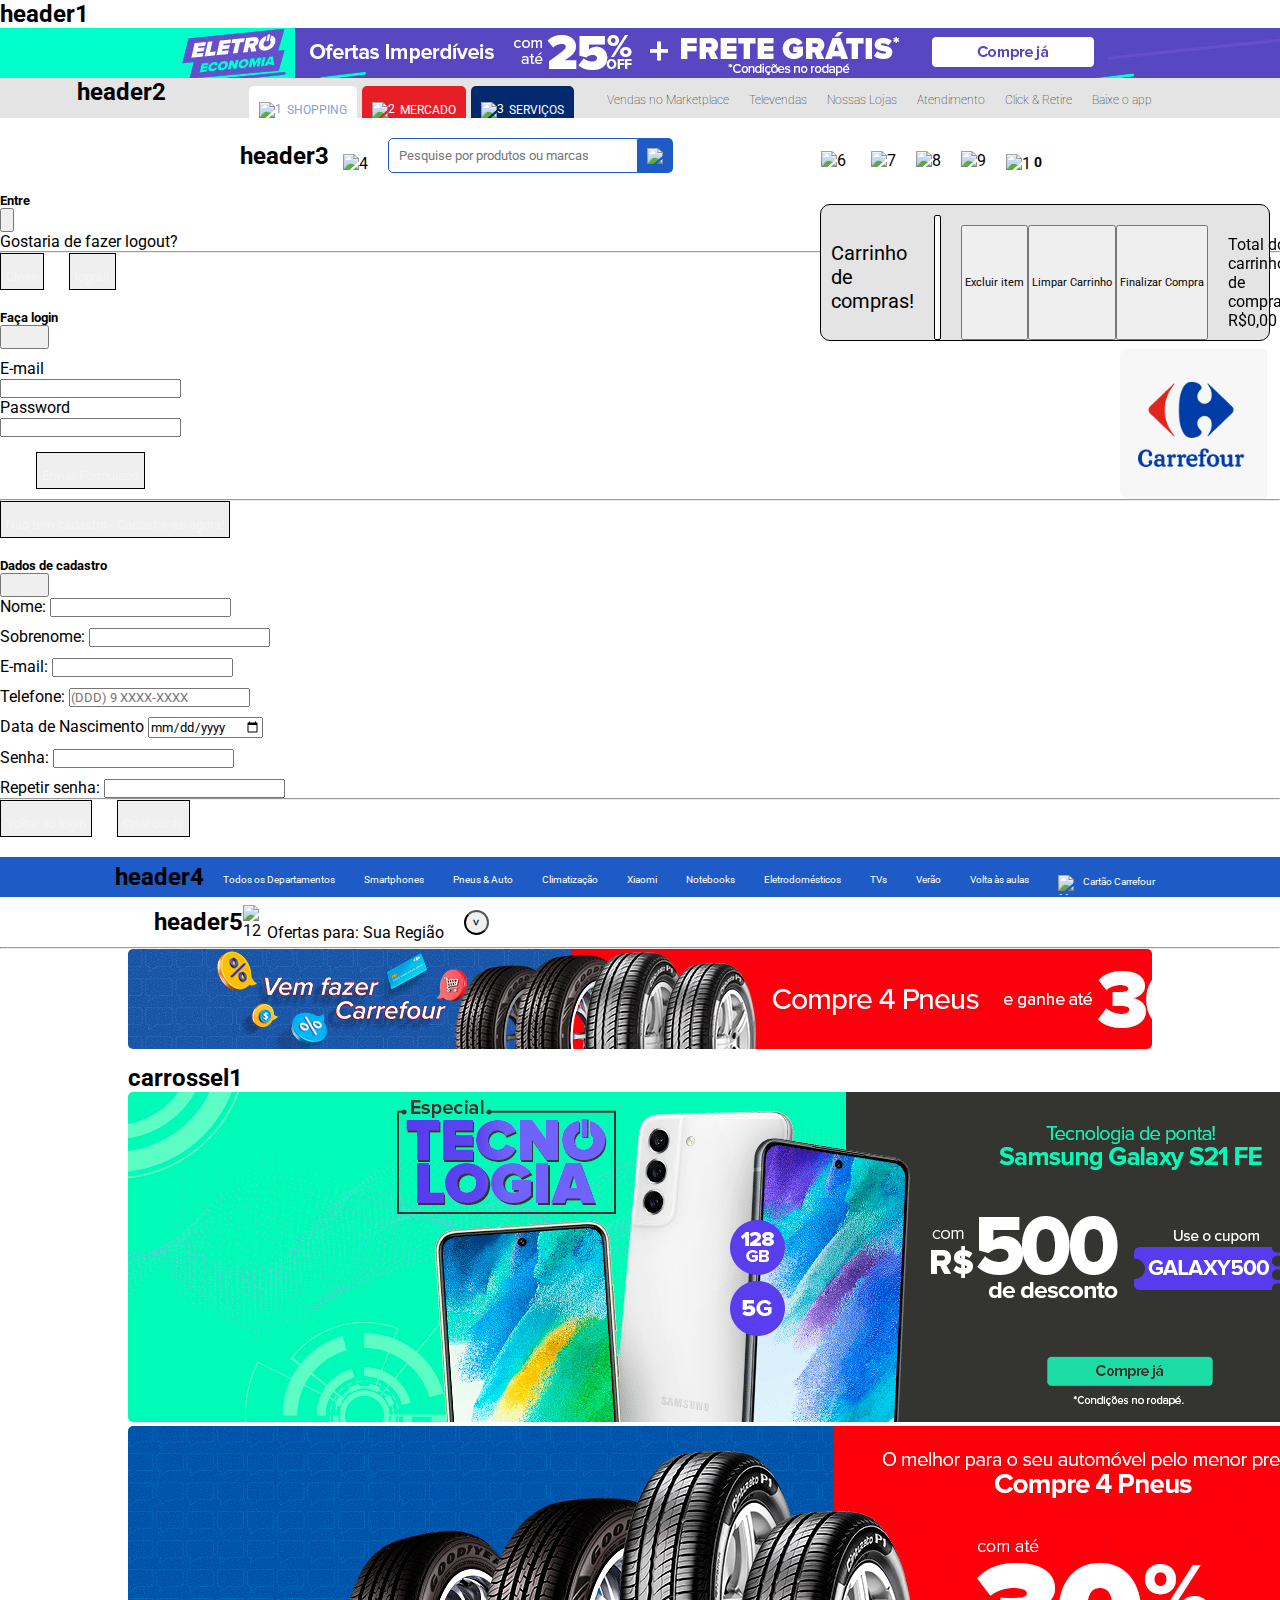
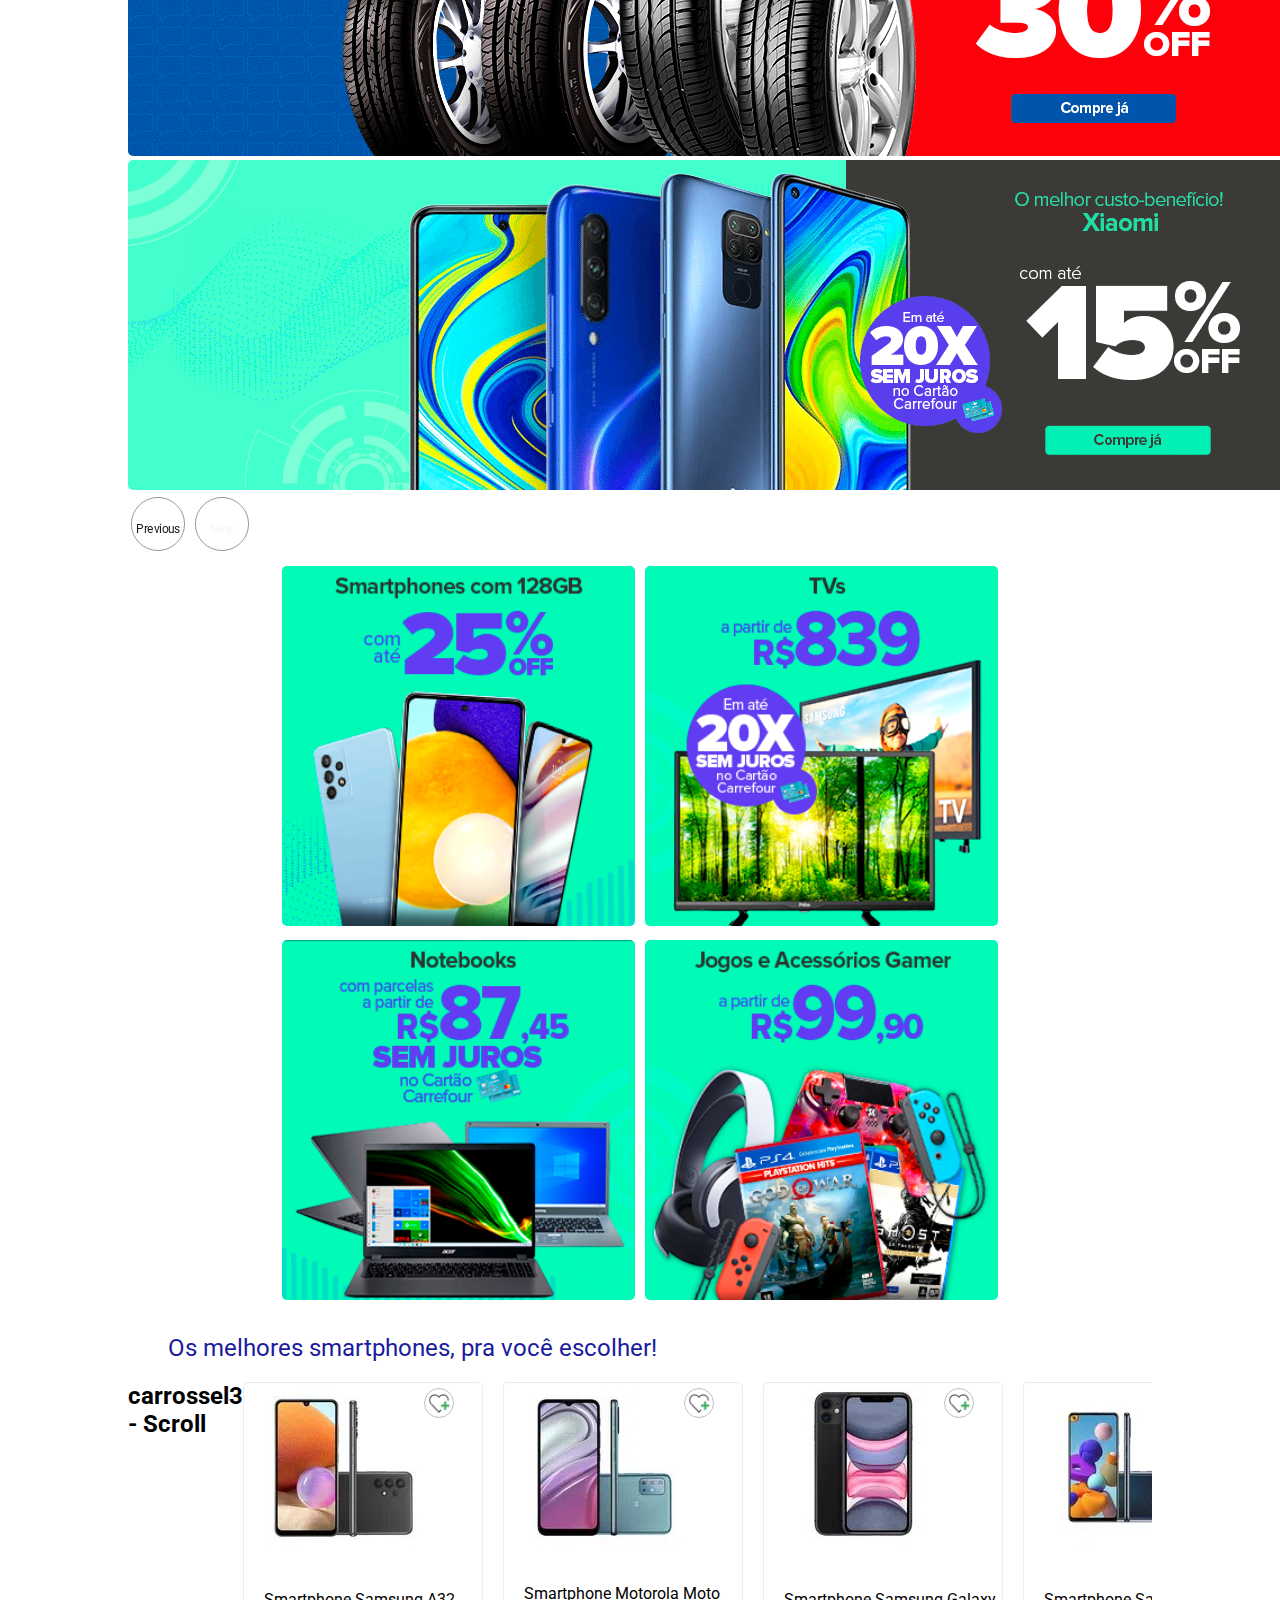
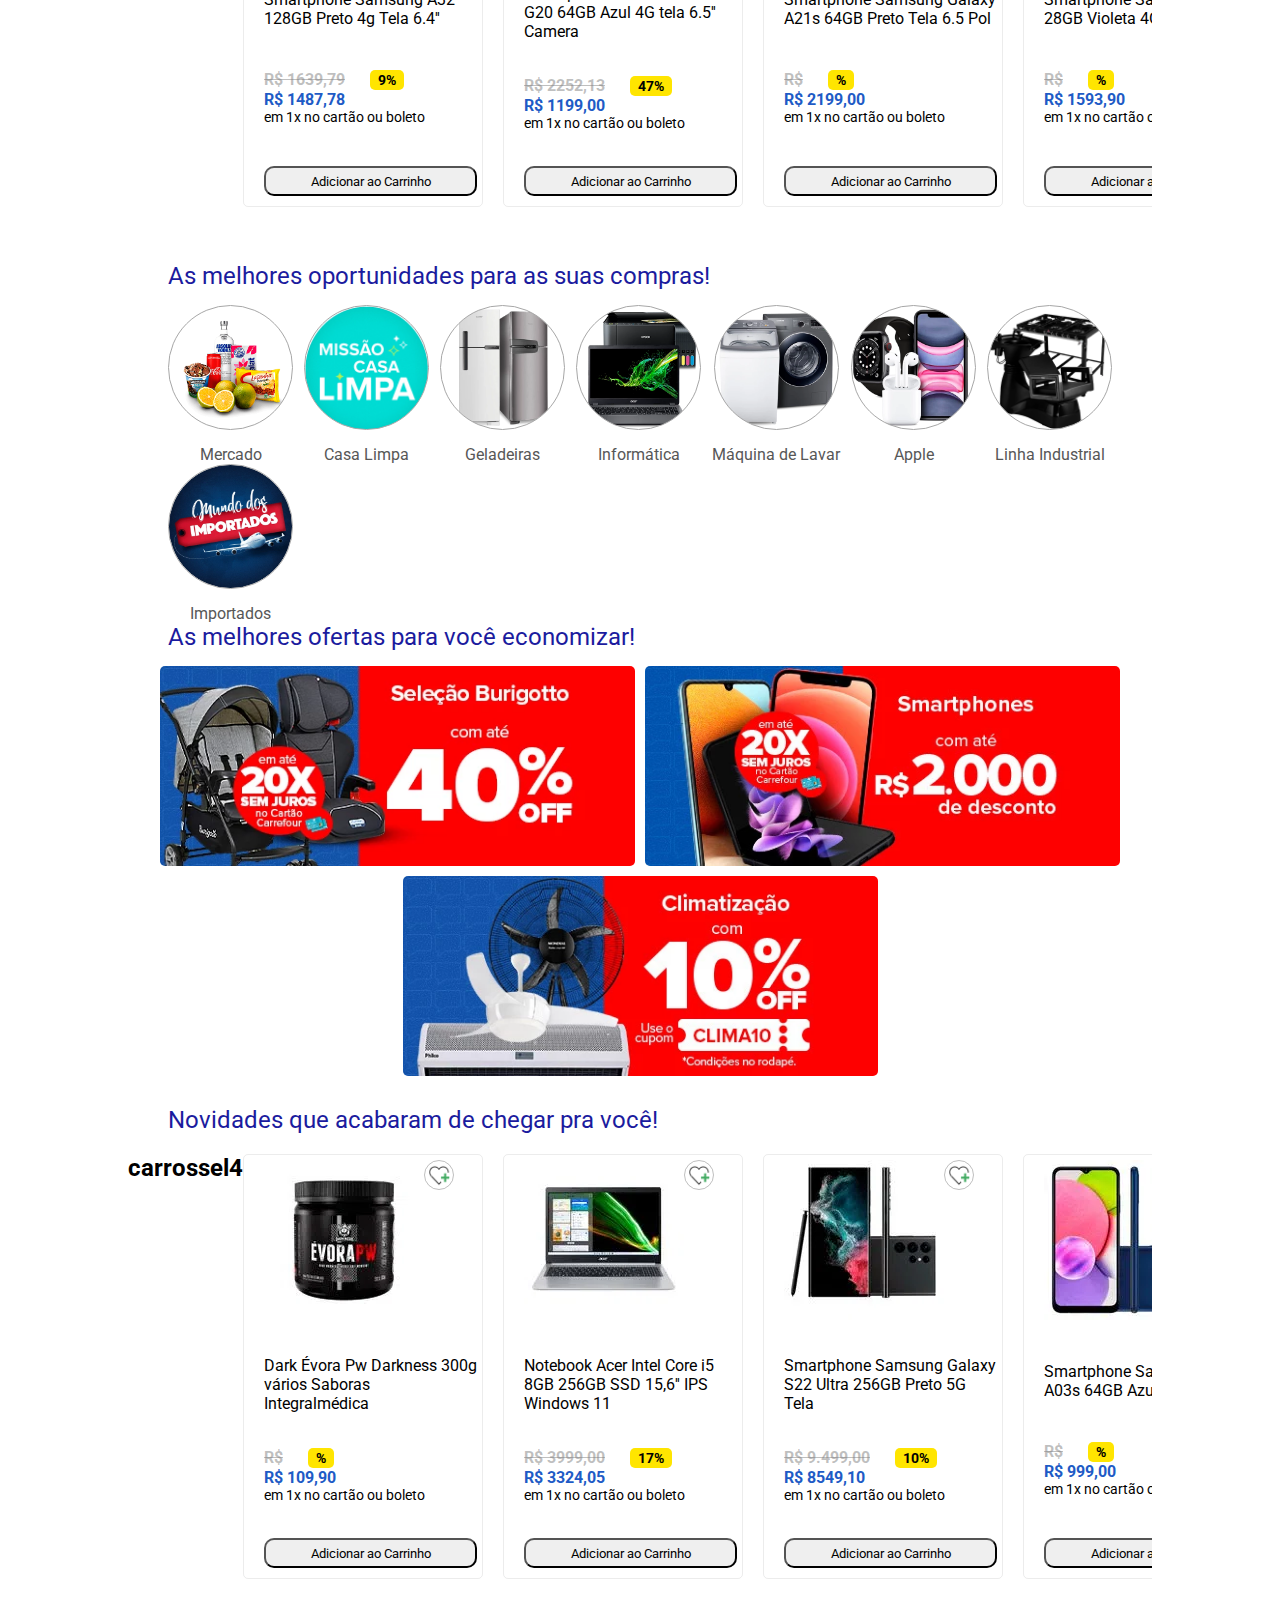
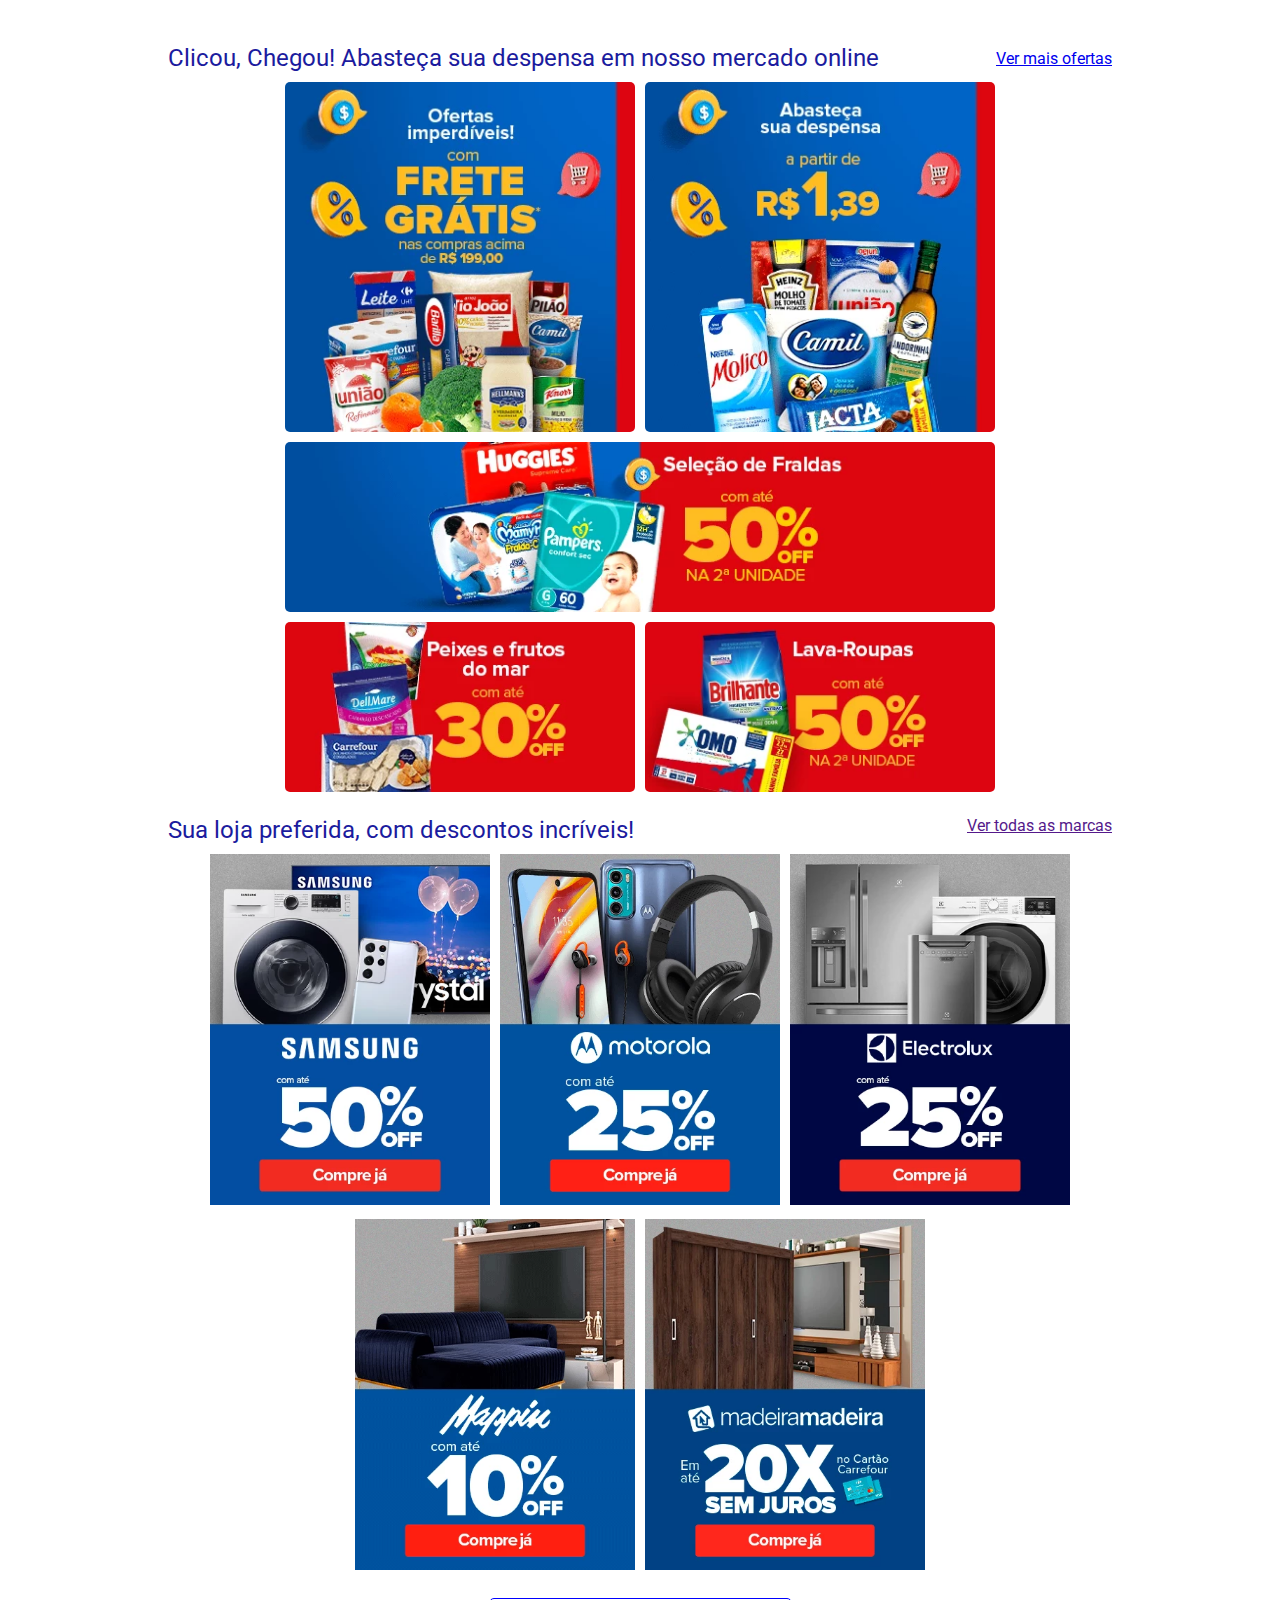
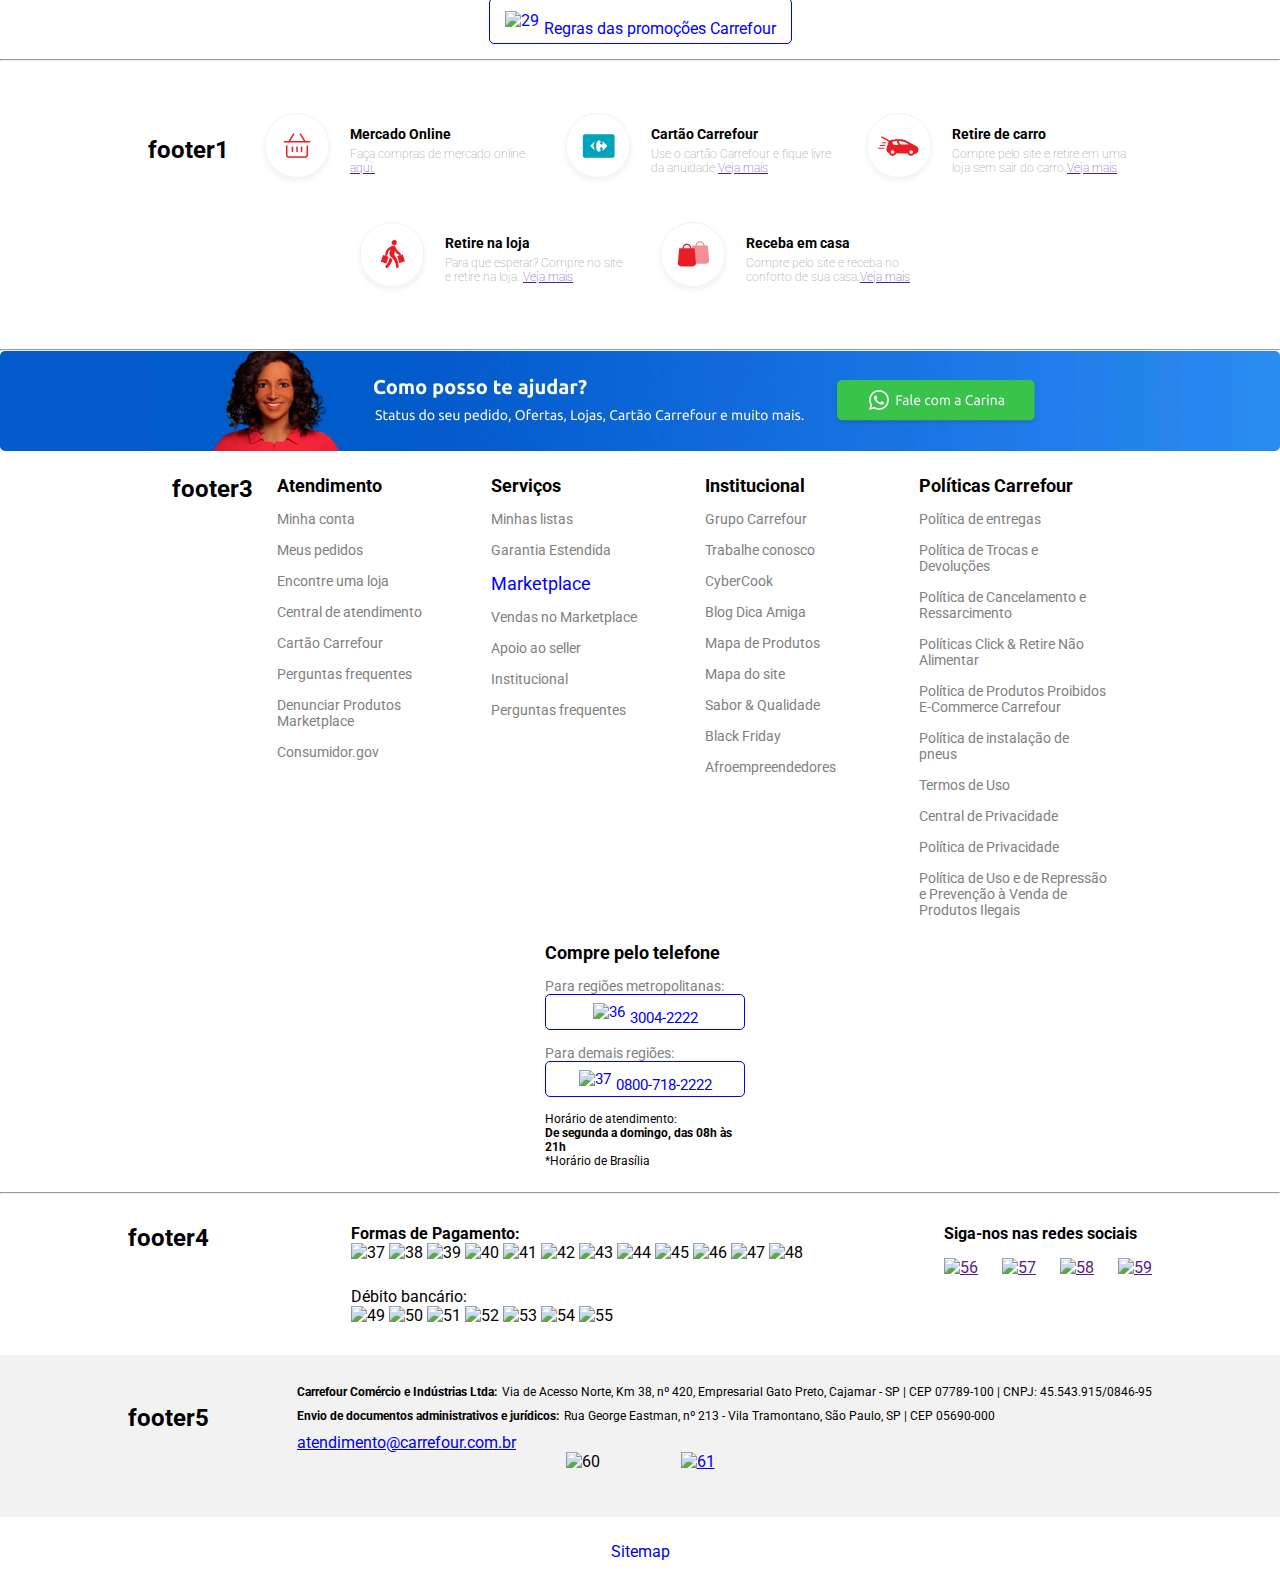
==== commit 70b1e284: "Atualizado" ====
--- a/index.html
+++ b/index.html
@@ -637,9 +637,9 @@
                         <hr>
                         <div class="form2-btn">
 
-                            <button class="btn btn-reset btn-primary" type="reset">Limpar Formulário</button>
+                            <button class="btn btn-primary" data-bs-target="#exampleModalToggle" data-bs-toggle="modal" type="button">Voltar ao login</button>
                             <button class="btn btn-submit btn-primary" id="botaoCriarConta" type="button"
-                                data-bs-target="#exampleModalToggle" data-bs-toggle="modal">Criar conta</button>
+                                >Criar conta</button>
 
                         </div>
                     </div>
--- a/styles/responsividade.css
+++ b/styles/responsividade.css
@@ -332,4 +332,13 @@
         display: flex !important ;
         flex-direction: column;
     }
-}
+    .form1Img{
+        height: 100px;
+    width: 100px;
+    background-size: contain;
+    background-repeat: no-repeat;
+    border-radius: 5%;
+    position: relative;
+    right: 10px;
+    }
+}
